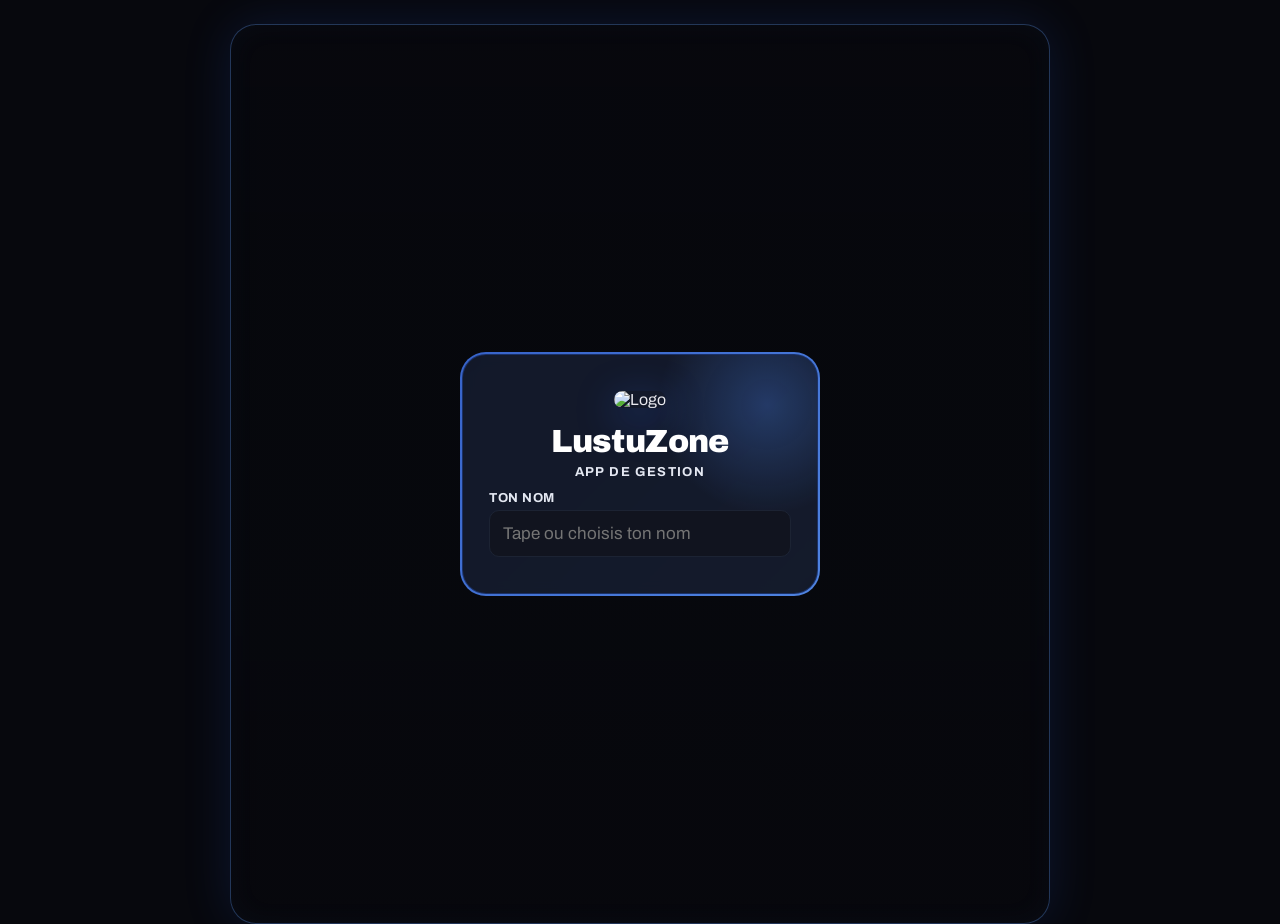
==== index.html @ 45de11eb "Add files via upload" ====
<!DOCTYPE html>
<html lang="fr">
<head>
<meta charset="UTF-8" />
<meta name="viewport" content="width=device-width, initial-scale=1.0, maximum-scale=1.0, user-scalable=no" />
<meta name="theme-color" content="#0c0e16" />
<meta name="apple-mobile-web-app-capable" content="yes" />
<meta name="apple-mobile-web-app-status-bar-style" content="black-translucent" />
<meta name="apple-mobile-web-app-title" content="LustuZone" />
<link rel="manifest" href="manifest.json" />
<link rel="apple-touch-icon" href="icon-192.png" />
<title>LustuZone</title>
<link rel="preconnect" href="https://fonts.googleapis.com">
<link rel="preconnect" href="https://fonts.gstatic.com" crossorigin>
<link href="https://fonts.googleapis.com/css2?family=Archivo:wght@400;500;600;700;800;900&family=Space+Grotesk:wght@500;700&display=swap" rel="stylesheet">
<style>
  :root {
    --accent: #4275d4;
    --accent2: #5a8fe8;
    --gold: #e0a639;
    --grad: linear-gradient(135deg, #3763c9, #4f83e0);
    --glow: radial-gradient(circle, rgba(66,117,212,0.35), transparent 70%);
    --font-disp: 'Space Grotesk', 'Archivo', sans-serif;
  }
  * { box-sizing: border-box; -webkit-tap-highlight-color: transparent; }
  html, body { margin: 0; padding: 0; background: #07080d; overflow-x: hidden; }
  body {
    position: relative;
    font-family: 'Archivo', -apple-system, BlinkMacSystemFont, sans-serif;
    color: #e8e8ee;
    padding-bottom: calc(92px + env(safe-area-inset-bottom));
    min-height: 100vh;
  }
  #app {
    max-width: 100%;
    padding: 12px;
    background-image: linear-gradient(180deg, rgba(7,8,13,0.28), rgba(7,8,13,0.42)), url('bg-app.jpg');
    background-size: 100% auto;
    background-position: top center;
    background-repeat: repeat-y;
  }
  .header { display: flex; align-items: center; gap: 14px; margin: -12px -12px 16px; padding: calc(env(safe-area-inset-top) + 16px) 18px 20px; background: var(--grad); border-radius: 20px 20px 22px 22px; position: relative; }
  .header img { height: 56px; width: 56px; border-radius: 15px; box-shadow: 0 4px 14px rgba(0,0,0,0.3); position: relative; z-index: 2; }
  .header .title { font-family: var(--font-disp); font-size: 24px; font-weight: 700; color: #fff; letter-spacing: 0.2px; line-height: 1; position: relative; z-index: 2; }
  .header .subtitle { font-size: 11px; color: rgba(255,255,255,0.85); text-transform: uppercase; letter-spacing: 1.3px; font-weight: 700; margin-top: 4px; position: relative; z-index: 2; }
  .header.home-header img { height: 60px; width: 60px; border-radius: 16px; }
  .header.home-header .title { font-size: 26px; }
  .header.home-header .subtitle { font-size: 11.5px; }
  .header .spacer { flex: 1; }
  .logout-link { font-size: 11px; color: #e4e8f2; text-decoration: underline; cursor: pointer; }
  .badge { font-size: 9px; padding: 2px 8px; border-radius: 8px; background: #1a1f30; color: var(--accent); border: 1px solid #243049; font-weight: 700; text-transform: uppercase; letter-spacing: 0.4px; }

  .avatar-wrap { position: relative; }
  .avatar-btn { width: 54px; height: 54px; border-radius: 15px; background: rgba(255,255,255,0.16); border: 2px solid rgba(255,255,255,0.5); color: #fff; display: flex; align-items: center; justify-content: center; font-weight: 700; font-size: 17px; font-family: var(--font-disp); cursor: pointer; transition: transform 0.12s; flex-shrink: 0; position: relative; z-index: 2; }
  .avatar-btn:active, .avatar-btn.tap-active { transform: scale(0.92); }
  .avatar-menu { position: absolute; top: 60px; right: 0; background: #11141f; border: 1px solid rgba(47,107,255,0.28); border-radius: 14px; padding: 10px; min-width: 200px; z-index: 60; box-shadow: 0 10px 30px rgba(0,0,0,0.5); }
  .avatar-menu-name { font-size: 15px; font-weight: 800; color: #fff; padding: 4px 6px 2px; }
  .avatar-menu-role { margin: 0 6px 8px; }
  .avatar-menu-item { padding: 13px 8px; font-size: 15px; font-weight: 700; color: #e4e8f2; cursor: pointer; border-top: 1px solid #1a2030; transition: background 0.12s; border-radius: 8px; }
  .avatar-menu-item:hover, .avatar-menu-item.tap-active { background: #1a1f30; }
  .avatar-menu-item.disabled { color: #e4e8f2; cursor: default; }
  .avatar-menu-item.disabled:hover, .avatar-menu-item.disabled.tap-active { background: transparent; }
  .avatar-menu-item.danger { color: #ff5a5a; }

  .bottom-nav { position: fixed; bottom: 10px; left: 10px; right: 10px; background: #11141f; border: 1px solid #1c2333; border-radius: 22px; display: flex; padding: 10px 6px calc(10px + env(safe-area-inset-bottom)); z-index: 50; box-shadow: 0 8px 30px rgba(0,0,0,0.45); }
  .bottom-nav button, .bottom-nav .bn-select-wrap { flex: 1; min-width: 0; }
  .bottom-nav button { display: flex; flex-direction: column; align-items: center; gap: 4px; background: none; border: none; color: #e4e8f2; font-family: 'Archivo', sans-serif; font-weight: 700; font-size: 10.5px; text-transform: uppercase; letter-spacing: 0.3px; padding: 6px 2px; cursor: pointer; transition: transform 0.12s, color 0.15s; }
  .bottom-nav button:active, .bottom-nav button.tap-active { transform: scale(0.9); }
  .bottom-nav button.active { color: var(--accent); }
  .bottom-nav button.active svg { filter: drop-shadow(0 0 6px rgba(47,107,255,0.6)); }
  .bottom-nav svg { width: 24px; height: 24px; }
  .bn-select-wrap { position: relative; display: flex; flex-direction: column; align-items: center; }
  .bn-select-wrap svg { width: 24px; height: 24px; color: #e4e8f2; margin-bottom: 4px; pointer-events: none; }
  .bn-select-wrap.active svg { color: var(--accent); filter: drop-shadow(0 0 6px rgba(47,107,255,0.6)); }
  .bn-select-trigger { display: flex; flex-direction: column; align-items: center; background: none; border: none; padding: 0; cursor: pointer; font-family: 'Archivo', sans-serif; width: 100%; }
  .bn-select-label { font-family: 'Archivo', sans-serif; font-weight: 700; font-size: 10.5px; text-transform: uppercase; letter-spacing: 0.3px; color: #e4e8f2; pointer-events: none; }
  .bn-select-wrap.active .bn-select-label { color: var(--accent); }
  .bn-extra-menu { position: absolute; bottom: 100%; right: -8px; margin-bottom: 12px; background: #11141f; border: 1px solid rgba(47,107,255,0.28); border-radius: 14px; padding: 10px; min-width: 170px; z-index: 60; box-shadow: 0 10px 30px rgba(0,0,0,0.5); }
  .avatar-menu-item.active { color: var(--accent2); }

  select, input, textarea { font-size: 15px; padding: 10px; border-radius: 10px; border: 1px solid #1c2333; background: #11141f; color: #e8e8ee; width: 100%; font-family: 'Archivo', sans-serif; color-scheme: dark; }
  textarea { resize: vertical; }
  select:focus, input:focus { outline: 2px solid var(--accent); outline-offset: 1px; }
  input[type="date"], input[type="time"] { padding: 9px 10px; height: 44px; }
  table { border-collapse: collapse; width: 100%; font-size: 11px; }
  th, td { border: 1px solid #1c2333; padding: 5px 4px; text-align: center; white-space: nowrap; color: #e4e8f2; }
  th { background: #151827; color: #fff; position: sticky; top: 0; z-index: 5; font-weight: 700; text-transform: uppercase; letter-spacing: 0.3px; font-size: 10px; }
  td.action-name, th.action-name { text-align: left; min-width: 150px; font-weight: 600; background: #11141f; color: #e8e8ee; }
  tr.total-row td { font-weight: 800; background: #1a1710; color: #ffd23f; }
  .cell-euro { font-size: 9px; color: #ff7849; margin-top: 1px; font-weight: 600; }
  .table-wrap { overflow-x: auto; max-height: 70vh; -webkit-overflow-scrolling: touch; border-radius: 14px; border: 1px solid rgba(47,107,255,0.28); }

  .card { background: #11141f; border: 1px solid rgba(47,107,255,0.28); border-radius: 16px; padding: 16px; margin-bottom: 12px; position: relative; overflow: hidden; }
  .big-number { font-size: 32px; font-weight: 700; font-family: var(--font-disp); color: var(--accent); letter-spacing: 0; }
  .big-number.green { color: #33d17a; }
  .big-number.red { color: #ff5a5a; }
  .muted { color: #e4e8f2; font-size: 12px; font-weight: 500; }
  .row-flex { display: flex; gap: 10px; flex-wrap: wrap; margin-bottom: 10px; }
  .pill { display: inline-block; padding: 6px 12px; border-radius: 20px; background: #1a1f30; color: #ff8a5c; font-size: 11px; margin: 3px; border: 1px solid #2a2340; font-weight: 600; }

  .btn { padding: 12px 14px; border-radius: 12px; border: none; background: var(--grad); color: #fff; cursor: pointer; font-size: 13px; font-weight: 800; width: 100%; font-family: 'Archivo', sans-serif; text-transform: uppercase; letter-spacing: 0.3px; transition: transform 0.12s, filter 0.15s; }
  .btn:active, .btn.tap-active { transform: scale(0.96); filter: brightness(0.92); }
  .btn.secondary { background: #1a1f30; color: #e4e8f2; border: 1px solid #243049; }

  .status-bar { font-size: 10px; padding: 8px 10px; border-radius: 10px; margin-bottom: 10px; text-align: center; font-weight: 700; text-transform: uppercase; letter-spacing: 0.4px; }
  .status-online { background: rgba(51,209,122,0.1); color: #33d17a; border: 1px solid rgba(51,209,122,0.25); }
  .status-offline { background: rgba(255,90,90,0.1); color: #ff5a5a; border: 1px solid rgba(255,90,90,0.25); }

  .entry-row { display: flex; align-items: center; gap: 10px; padding: 12px 0; border-bottom: 1px solid #1a2030; }
  .entry-row:last-child { border-bottom: none; }
  .entry-name { flex: 1; font-size: 13px; color: #e8e8ee; font-weight: 600; }
  .entry-value { font-size: 11px; color: #e4e8f2; margin-top: 2px; }
  .entry-select { width: 76px; flex-shrink: 0; }

  .cn-hero { text-align: center; background: linear-gradient(160deg, rgba(47,107,255,0.16), rgba(90,143,232,0.06)); border: 1px solid rgba(47,107,255,0.4); border-radius: 20px; padding: 22px 16px; margin-bottom: 14px; box-shadow: 0 0 30px rgba(47,107,255,0.12), inset 0 0 24px rgba(90,143,232,0.05); }
  .cn-hero-label { font-size: 12px; color: #e4e8f2; font-weight: 800; text-transform: uppercase; letter-spacing: 1.2px; margin-bottom: 6px; }
  .cn-hero-value { font-size: 44px; font-weight: 700; font-family: var(--font-disp); color: #fff; letter-spacing: 0; text-shadow: 0 0 24px rgba(90,143,232,0.45); }
  .cn-hero-sub { font-size: 10.5px; color: #e4e8f2; font-weight: 700; margin-top: 4px; }
  .cn-add-btn { margin-bottom: 14px; }
  .cn-card { padding: 15px 16px; }
  .cn-row { display: flex; align-items: flex-start; gap: 12px; }
  .cn-avatar { width: 42px; height: 42px; border-radius: 12px; background: var(--grad); color: #fff; display: flex; align-items: center; justify-content: center; font-weight: 800; font-size: 13px; flex-shrink: 0; margin-top: 1px; }
  .cn-info { flex: 1; min-width: 0; }
  .cn-name-row { display: flex; align-items: center; justify-content: space-between; gap: 8px; }
  .cn-name { font-size: 14px; font-weight: 700; color: #fff; }
  .cn-amount { font-size: 15px; font-weight: 700; font-family: var(--font-disp); color: #ff7849; flex-shrink: 0; }
  .cn-actions { font-size: 11px; color: #e4e8f2; margin-top: 3px; font-weight: 600; line-height: 1.6; }
  .cn-actions.muted { color: #4a5670; font-style: italic; }
  .cn-bubbles { display: flex; flex-wrap: wrap; gap: 6px; margin-top: 7px; }
  .cn-bubble { display: inline-flex; align-items: center; gap: 5px; background: #1a1f30; border: 1px solid #243049; color: #e4e8f2; font-size: 10.5px; font-weight: 700; padding: 5px 10px; border-radius: 20px; white-space: nowrap; }
  .cn-bubble-val { color: #ff8a5c; font-weight: 800; }
  .cn-bubble-more { color: var(--accent2); border-color: rgba(90,143,232,0.35); background: rgba(90,143,232,0.08); cursor: pointer; }
  .cn-toggle-detail { text-align: center; font-size: 11px; color: var(--accent2); font-weight: 700; text-transform: uppercase; letter-spacing: 0.4px; padding: 12px 0 4px; cursor: pointer; text-decoration: underline; }
  .add-btn-primary { margin-bottom: 14px; }
  .qty-stepper { display: flex; align-items: center; justify-content: center; gap: 18px; padding: 6px 0 2px; }
  .qty-btn { width: 44px; height: 44px; border-radius: 12px; border: 1px solid #1c2333; background: #11141f; color: #fff; font-size: 20px; font-weight: 800; cursor: pointer; font-family: 'Archivo', sans-serif; transition: transform 0.12s, background 0.15s; flex-shrink: 0; }
  .qty-btn:active, .qty-btn.tap-active { transform: scale(0.92); background: var(--grad); }
  .qty-value { min-width: 48px; text-align: center; font-size: 24px; font-weight: 900; color: #fff; }

  .presence-row { display: flex; align-items: center; justify-content: space-between; padding: 11px 0; border-bottom: 1px solid #1a2030; }
  .presence-row:last-child { border-bottom: none; }
  .toggle-group { display: flex; gap: 6px; }
  .toggle-btn { padding: 9px 15px; border-radius: 10px; border: 1px solid #1c2333; background: #11141f; color: #e4e8f2; font-size: 12px; font-weight: 700; cursor: pointer; font-family: 'Archivo', sans-serif; transition: transform 0.12s, background 0.15s; }
  .toggle-btn:active, .toggle-btn.tap-active { transform: scale(0.94); }
  .toggle-btn.present { background: #1a7a3f; color: #fff; border-color: #1a7a3f; }
  .toggle-btn.absent { background: #b33; color: #fff; border-color: #b33; }

  .login-wrap {
    display: flex;
    align-items: center;
    justify-content: center;
    min-height: 85vh;
    padding: 16px;
    background-image: linear-gradient(180deg, rgba(7,8,13,0.28), rgba(7,8,13,0.42)), url('bg-app.jpg');
    background-size: cover;
    background-position: center top;
    background-repeat: no-repeat;
  }
  .login-card-outer { border-radius: 26px; padding: 2px; background: var(--grad); width: 100%; }
  @media (min-width: 700px) {
    .login-card-outer { max-width: 360px; }
  }
  .login-card { background: #11141fee; backdrop-filter: blur(6px); border: 1px solid rgba(47,107,255,0.28); border-radius: 24px; padding: 36px 26px; text-align: center; position: relative; overflow: hidden; }
  .login-suggestions { display: none; position: absolute; top: 100%; left: 0; right: 0; margin-top: 4px; background: #181d2e; border: 1px solid rgba(47,107,255,0.35); border-radius: 12px; max-height: 220px; overflow-y: auto; z-index: 50; text-align: left; box-shadow: 0 8px 20px rgba(0,0,0,0.4); }
  .login-suggestion-item { padding: 11px 14px; font-size: 13px; font-weight: 600; color: #e8e8ee; border-bottom: 1px solid rgba(255,255,255,0.06); }
  .login-suggestion-item:last-child { border-bottom: none; }
  .ptr-indicator { position: fixed; top: 6px; left: 50%; transform: translateX(-50%) translateY(0px); z-index: 999; opacity: 0; pointer-events: none; transition: opacity 0.15s linear; }
  .ptr-spinner { width: 30px; height: 30px; border-radius: 50%; border: 3px solid rgba(90,143,232,0.25); border-top-color: #5a8fe8; background: rgba(17,20,31,0.85); box-shadow: 0 4px 12px rgba(0,0,0,0.4); }
  .ptr-indicator.ptr-spinning .ptr-spinner { animation: ptrspin 0.7s linear infinite; }
  @keyframes ptrspin { to { transform: rotate(360deg); } }
  .login-suggestion-item:active { background: rgba(47,107,255,0.18); }
  .login-card .login-glow { position: absolute; top: -60px; right: -60px; width: 220px; height: 220px; background: var(--glow); }
  .login-card img { height: 168px; margin-bottom: 16px; border-radius: 30px; position: relative; box-shadow: 0 10px 40px rgba(47,107,255,0.35); }
  .login-card .login-title { font-size: 32px; font-weight: 900; color: #fff; letter-spacing: -0.6px; margin-bottom: 6px; position: relative; }
  .login-card .login-subtitle { font-size: 13px; color: #e4e8f2; text-transform: uppercase; letter-spacing: 1.4px; font-weight: 700; margin-bottom: 10px; position: relative; }
  .login-error { color: #ff5a5a; font-size: 13px; margin-top: 10px; font-weight: 600; }
  .login-card .field-label { font-size: 13px; }
  .login-card select, .login-card input { font-size: 17px; padding: 13px; }
  .field-label { display: block; text-align: left; margin: 12px 0 5px; font-size: 11px; color: #e4e8f2; text-transform: uppercase; letter-spacing: 0.5px; font-weight: 700; }
  .paiement-row { display: flex; justify-content: space-between; align-items: center; padding: 9px 0; border-bottom: 1px solid #1a2030; font-size: 12px; color: #e4e8f2; }
  .paypal-pay-btn { background: #ffc439; color: #003087; font-weight: 900; font-size: 10px; padding: 6px 11px; border-radius: 8px; text-transform: uppercase; letter-spacing: 0.3px; }
  .paypal-pay-btn:active { opacity: 0.8; }

  .section-h { font-size: 12px; font-weight: 700; font-family: var(--font-disp); color: #fff; margin: 6px 2px 10px; text-transform: uppercase; letter-spacing: 1px; display: flex; align-items: center; gap: 8px; }
  .section-h::before { content: ""; width: 15px; height: 8px; border-bottom: 2px solid var(--gold); border-radius: 0 0 60% 60%; flex-shrink: 0; }

  #app { border: 1px solid rgba(90,143,232,0.28); border-radius: 20px; animation: appShimmer 3.2s ease-in-out infinite; }

  body.login-mode { padding-bottom: 0; }
  body.login-mode #app { min-height: 100vh; display: flex; flex-direction: column; }
  body.login-mode .login-wrap { flex: 1; min-height: 0; }

  @keyframes appShimmer {
    0%, 100% { border-color: rgba(90,143,232,0.16); box-shadow: 0 0 14px rgba(90,143,232,0.08); }
    50% { border-color: rgba(90,143,232,0.42); box-shadow: 0 0 22px rgba(90,143,232,0.2); }
  }

  @media (min-width: 700px) {
    body { padding-bottom: calc(100px + env(safe-area-inset-bottom)); }
    #app { max-width: 820px; margin: 24px auto 0; padding: 26px; border-radius: 26px; animation: none; border: 1px solid rgba(90,143,232,0.35); box-shadow: 0 0 50px rgba(47,107,255,0.14), inset 0 0 30px rgba(90,143,232,0.04); }
    .bottom-nav { left: 50%; right: auto; transform: translateX(-50%); width: min(820px, calc(100% - 24px)); }
    .card, .add-form { padding: 20px; }
    .header { margin: -26px -26px 20px; border-radius: 26px 26px 22px 22px; }
    .header img { height: 60px; width: 60px; }
    .header .title { font-size: 26px; }
    .header .subtitle { font-size: 12.5px; }
    .big-number { font-size: 36px; }
    .nc-title { font-size: 21px; }
    .nc-meta { font-size: 12px; }
    .ev-card { padding: 16px; }
    .ev-day { font-size: 25px; }
    .ev-month { font-size: 11px; }
    .ev-title { font-size: 14px; }
    .ev-title-big { font-size: 17px; font-weight: 800; }
    .ev-type-big { font-size: 12.5px; padding: 9px 18px; border-radius: 14px; }
    .ev-date-full { font-size: 13px; }
    .ev-meta { font-size: 12px; }
    .entry-name { font-size: 14px; }
    .bottom-nav button { font-size: 11.5px; }
    .bottom-nav svg, .bn-select-wrap svg { width: 26px; height: 26px; }
  }

  .ev-card { display: flex; gap: 12px; background: #11141f; border: 1px solid rgba(47,107,255,0.28); border-radius: 14px; padding: 13px; margin-bottom: 9px; align-items: center; position: relative; overflow: hidden; }
  .ev-card.ev-outcome-win { background: linear-gradient(160deg, rgba(51,209,122,0.20), rgba(17,20,31,0.4)); border-color: rgba(51,209,122,0.45); animation: victoryGlow 2.4s ease-in-out infinite; }
  .ev-card.ev-outcome-loss { background: linear-gradient(160deg, rgba(255,107,107,0.16), rgba(17,20,31,0.4)); border-color: rgba(255,107,107,0.4); }
  .news-card { background: #11141f; border: 1px solid rgba(47,107,255,0.28); border-radius: 14px; padding: 14px; margin-bottom: 10px; }
  .news-title { font-size: 14px; font-weight: 700; color: #fff; margin: 8px 0 4px; }
  .news-body { font-size: 12px; color: #b9c4dd; line-height: 1.5; white-space: pre-wrap; }

  .breadcrumb { display: flex; align-items: center; gap: 6px; font-size: 11.5px; color: #e4e8f2; font-weight: 700; margin-bottom: 14px; flex-wrap: wrap; }
  .breadcrumb .crumb { cursor: pointer; }
  .breadcrumb .crumb.active { color: var(--accent2); cursor: default; }
  .breadcrumb .sep { color: #3a4666; }
  .folder-grid { display: grid; grid-template-columns: 1fr 1fr; gap: 9px; margin-bottom: 14px; }
  .folder-card { background: #11141fee; border: 1px solid rgba(47,107,255,0.28); border-radius: 14px; padding: 12px; display: flex; flex-direction: column; gap: 8px; cursor: pointer; position: relative; }
  .folder-icon { width: 36px; height: 36px; border-radius: 10px; background: rgba(47,107,255,0.18); display: flex; align-items: center; justify-content: center; }
  .folder-icon svg { width: 19px; height: 19px; color: var(--accent2); }
  .folder-name { font-size: 12px; font-weight: 700; color: #fff; word-break: break-word; }
  .folder-del { position: absolute; top: 8px; right: 8px; }
  .file-row { display: flex; align-items: center; gap: 11px; background: #11141fee; border: 1px solid rgba(47,107,255,0.22); border-radius: 13px; padding: 11px; margin-bottom: 8px; }
  .file-icon { width: 36px; height: 36px; border-radius: 10px; display: flex; align-items: center; justify-content: center; flex-shrink: 0; }
  .file-icon svg { width: 18px; height: 18px; }
  .file-icon.video { background: rgba(255,90,90,0.18); color: #ff6b6b; }
  .file-icon.image { background: rgba(90,143,232,0.18); color: #5a8fe8; }
  .file-icon.docx { background: rgba(47,107,255,0.18); color: #5b8bff; }
  .file-icon.pptx { background: rgba(255,140,60,0.18); color: #ff8c3c; }
  .file-icon.xlsx { background: rgba(51,209,122,0.18); color: #33d17a; }
  .file-icon.pdf { background: rgba(255,90,90,0.18); color: #ff6161; }
  .file-icon.file { background: rgba(154,166,196,0.18); color: #9aa6c4; }
  .file-icon.link { background: rgba(154,166,196,0.18); color: #9aa6c4; }
  .file-info { flex: 1; min-width: 0; cursor: pointer; }
  .file-title { font-size: 12.5px; font-weight: 700; color: #fff; margin-bottom: 2px; white-space: nowrap; overflow: hidden; text-overflow: ellipsis; }
  .file-meta { font-size: 9.5px; color: #e4e8f2; font-weight: 600; }
  .file-badge { font-size: 8.5px; font-weight: 800; text-transform: uppercase; padding: 4px 8px; border-radius: 6px; background: #1a1f30; color: #e4e8f2; flex-shrink: 0; }
  .file-badge.inline { background: rgba(51,209,122,0.15); color: #33d17a; }
  .salaries-type-row { display: flex; gap: 6px; margin-bottom: 12px; }
  .salaries-type-btn { flex: 1; text-align: center; padding: 9px 6px; border-radius: 10px; border: 1px solid #232a3f; background: #11141f; color: #e4e8f2; font-size: 11px; font-weight: 800; text-transform: uppercase; cursor: pointer; font-family: inherit; }
  .salaries-type-btn.active { background: var(--grad); color: #fff; border-color: transparent; }
  .modal-overlay { position: fixed; inset: 0; background: #05060af5; display: flex; flex-direction: column; padding: 16px; z-index: 90; }
  .modal-header { display: flex; align-items: center; gap: 10px; margin-bottom: 12px; }
  .modal-close { width: 32px; height: 32px; border-radius: 9px; background: #1a1f30; display: flex; align-items: center; justify-content: center; color: #e4e8f2; font-size: 16px; flex-shrink: 0; cursor: pointer; }
  .modal-title { font-size: 14px; font-weight: 800; color: #fff; flex: 1; min-width: 0; overflow: hidden; text-overflow: ellipsis; white-space: nowrap; }
  .modal-preview { flex: 1; background: #000; border-radius: 14px; overflow: hidden; }
  .modal-preview iframe { width: 100%; height: 100%; border: none; }
  .ev-date { text-align: center; flex-shrink: 0; width: 46px; }
  .ev-day { font-size: 22px; font-weight: 900; color: #fff; line-height: 1; }
  .ev-month { font-size: 10px; color: var(--accent); text-transform: uppercase; font-weight: 700; margin-top: 3px; }
  .ev-divider { width: 1px; align-self: stretch; background: #1c2333; }
  .ev-info { flex: 1; min-width: 0; }
  .ev-type { font-size: 9px; font-weight: 800; text-transform: uppercase; letter-spacing: 0.5px; padding: 2px 7px; border-radius: 12px; display: inline-block; margin-bottom: 5px; }
  .ev-type.match { background: rgba(47,107,255,0.15); color: var(--accent); }
  .ev-type.entrainement { background: rgba(120,200,80,0.15); color: #78c850; }
  .ev-type.repas { background: rgba(255,180,60,0.15); color: #ffb43c; }
  .ev-type.soiree { background: rgba(186,120,255,0.15); color: #c084fc; }
  .ev-type.benevole { background: rgba(255,120,73,0.15); color: #ff7849; }
  .ev-type.autre { background: rgba(154,166,196,0.15); color: #9aa6c4; }
  .ev-title { font-size: 13px; font-weight: 700; color: #fff; margin-bottom: 3px; }
  .ev-header-row { display: flex; align-items: center; justify-content: space-between; gap: 8px; margin-bottom: 4px; flex-wrap: wrap; }
  .ev-title-big { font-size: 14px; font-weight: 700; color: #fff; letter-spacing: -0.1px; flex: 1; min-width: 0; overflow-wrap: break-word; word-break: break-word; }
  .ev-type-big { font-size: 9.5px; font-weight: 800; text-transform: uppercase; letter-spacing: 0.4px; padding: 3px 9px; border-radius: 12px; flex-shrink: 0; white-space: nowrap; }
  .ev-type-big.match { background: rgba(47,107,255,0.18); color: var(--accent); }
  .ev-type-big.entrainement { background: rgba(120,200,80,0.18); color: #78c850; }
  .ev-type-big.repas { background: rgba(255,180,60,0.18); color: #ffb43c; }
  .ev-type-big.soiree { background: rgba(186,120,255,0.18); color: #c084fc; }
  .ev-type-big.benevole { background: rgba(255,120,73,0.18); color: #ff7849; }
  .ev-type-big.autre { background: rgba(154,166,196,0.18); color: #9aa6c4; }
  .ev-date-full { font-size: 12px; color: #d7dcec; font-weight: 700; margin-bottom: 3px; text-transform: capitalize; }
  .ev-meta { font-size: 11px; color: #e4e8f2; }
  .justif-wrap { margin-top: 2px; }
  .justif-input { font-size: 13px; padding: 9px 10px; border-color: rgba(255,90,90,0.35); background: #150e10; margin-bottom: 8px; }
  .justif-input:focus { outline-color: #ff5a5a; }
  .justif-validate-btn { font-size: 11px; padding: 9px; }
  .justif-saved { display: flex; align-items: center; justify-content: space-between; gap: 10px; background: rgba(255,90,90,0.08); border: 1px solid rgba(255,90,90,0.25); border-radius: 10px; padding: 9px 10px; }
  .justif-saved span { font-size: 12px; color: #ff9c8a; font-weight: 600; flex: 1; min-width: 0; }
  .justif-edit-btn { flex-shrink: 0; background: #1a1f30; border: 1px solid #2a2340; color: #e4e8f2; font-size: 10.5px; font-weight: 700; text-transform: uppercase; letter-spacing: 0.3px; padding: 6px 10px; border-radius: 8px; cursor: pointer; font-family: 'Archivo', sans-serif; }
  .cn-modifier-btn { display: inline-block; margin-top: 9px; }
  .cn-edit-picker { margin-top: 10px; padding-top: 10px; border-top: 1px dashed #232a3f; }
  .cn-edit-pick-row { display: flex; justify-content: space-between; align-items: center; padding: 8px 10px; margin-bottom: 6px; background: #0d1018; border: 1px solid #232a3f; border-radius: 9px; font-size: 11.5px; color: #e8e8ee; font-weight: 600; cursor: pointer; }
  .cn-edit-cancel { text-align: center; font-size: 10.5px; color: #e4e8f2; font-weight: 700; text-transform: uppercase; padding: 6px 0 2px; cursor: pointer; }
  .justif-note { margin-top: 6px; font-size: 11px; color: #ff9c8a; background: rgba(255,90,90,0.08); border: 1px solid rgba(255,90,90,0.25); border-radius: 9px; padding: 7px 10px; }
  .justif-note b { color: #ff5a5a; font-weight: 800; }
  .ev-actions { display: flex; gap: 10px; flex-shrink: 0; align-items: center; }
  .ev-edit, .ev-del { cursor: pointer; width: 30px; height: 30px; border-radius: 9px; display: flex; align-items: center; justify-content: center; background: #1a1f30; transition: transform 0.12s, background 0.15s; }
  .ev-edit:active, .ev-del:active, .ev-edit.tap-active, .ev-del.tap-active { transform: scale(0.9); }
  .ev-edit svg { width: 15px; height: 15px; color: #e4e8f2; }
  .ev-del svg { width: 15px; height: 15px; color: #ff5a5a; }
  .ev-del:hover, .ev-del:active { background: rgba(255,90,90,0.15); }
  .ev-edit:hover, .ev-edit:active { background: rgba(47,107,255,0.15); }

  .next-card { border-radius: 18px; padding: 2px; background: var(--grad); margin-bottom: 14px; }
  .nc-inner { background: #11141f; border-radius: 16px; padding: 16px; position: relative; overflow: hidden; }
  .nc-glow { position: absolute; right: -40px; top: -40px; width: 130px; height: 130px; background: var(--glow); }
  .nc-countdown { display: inline-block; background: var(--accent); color: #fff; font-size: 10px; font-weight: 800; padding: 4px 10px; border-radius: 20px; margin-bottom: 10px; text-transform: uppercase; }
  .nc-title { font-size: 19px; font-weight: 700; font-family: var(--font-disp); color: #fff; margin-bottom: 4px; letter-spacing: 0; }
  .nc-meta { font-size: 11px; color: #e4e8f2; margin-bottom: 14px; font-weight: 500; }
  .nc-actions { display: flex; gap: 8px; position: relative; }
  .nc-actions .btn { flex: 1; }

  .add-form { background: #0d1018; border: 1px dashed #243049; border-radius: 14px; padding: 12px; margin-bottom: 12px; animation: qaFadeIn 0.18s ease-out; }
  .scorenco-widget-todo { border: 1px dashed #3a4666; background: #0d1018ee; }
  .scorenco-widget-todo code { background: #1a1f30; padding: 1px 5px; border-radius: 5px; font-size: 10px; }
  .ldsdr { display: inline-block; width: 60px; height: 60px; }
  .ldsdr:after { content: " "; display: block; width: 48px; height: 48px; margin: 6px; border-radius: 50%; border: 5px solid #1E457B; border-color: #1E457B transparent; animation: ldsdr 1.2s linear infinite; }
  @keyframes ldsdr { 0% { transform: rotate(0deg); } 100% { transform: rotate(360deg); } }
  .matchcard-wrap { position: relative; overflow: hidden; }
  .matchcard-carousel-wrap { position: relative; margin: 0 -2px; }
  .osteo-tabs { display: flex; gap: 6px; margin-bottom: 12px; }
  .osteo-tab { flex: 1; text-align: center; padding: 9px; border-radius: 9px; font-size: 10.5px; font-weight: 800; text-transform: uppercase; background: #1a1f30; color: #e4e8f2; }
  .osteo-tab.active { background: rgba(47,107,255,0.2); color: #7fa8ff; }
  .osteo-carousel { display: flex; gap: 10px; overflow-x: auto; padding: 2px 2px 6px; margin: 0 -2px; scrollbar-width: none; }
  .osteo-carousel::-webkit-scrollbar { display: none; }
  .osteo-slot-card { flex: 0 0 160px; background: #11141f; border: 1px solid rgba(47,107,255,0.28); border-radius: 14px; padding: 12px; }
  .osteo-tag { font-size: 8.5px; font-weight: 800; text-transform: uppercase; padding: 3px 8px; border-radius: 6px; background: rgba(90,143,232,0.15); color: #5a8fe8; display: inline-block; margin-bottom: 8px; }
  .osteo-tag.taken { background: rgba(255,107,107,0.15); color: #ff6b6b; }
  .osteo-tag.done { background: rgba(154,166,196,0.15); color: #9aa6c4; }
  .osteo-slot-date2 { font-size: 12.5px; font-weight: 800; color: #fff; margin-bottom: 3px; }
  .osteo-slot-meta2 { font-size: 9.5px; color: #e4e8f2; font-weight: 700; margin-bottom: 8px; line-height: 1.4; }
  .osteo-mini-btn { display: block; width: 100%; text-align: center; background: var(--grad); color: #fff; font-weight: 800; font-size: 10px; text-transform: uppercase; border-radius: 8px; padding: 8px; }
  .osteo-mini-btn.cancel { background: rgba(255,107,107,0.15); color: #ff6b6b; }
  .osteo-card { background: #11141f; border: 1px solid rgba(47,107,255,0.28); border-radius: 14px; padding: 13px; margin-bottom: 10px; }
  .osteo-manage-row { display: flex; justify-content: space-between; align-items: center; padding: 8px 0; border-bottom: 1px solid #1a2030; font-size: 12px; }
  .osteo-manage-row:last-child { border-bottom: none; }
  .matchcard-carousel { display: flex; gap: 10px; overflow-x: auto; scroll-snap-type: x mandatory; padding: 2px 26px 4px; scrollbar-width: none; }
  .matchcard-carousel::-webkit-scrollbar { display: none; }
  .matchcard-carousel .matchcard { flex: 0 0 62%; scroll-snap-align: start; margin-bottom: 0; min-height: 200px; padding: 16px 14px; display: flex; flex-direction: column; justify-content: space-between; }
  .mc2-card { flex: 0 0 62%; scroll-snap-align: start; background: #11141f; border: 1px solid #1c2130; border-radius: 14px; overflow: hidden; position: relative; color: #e8e8ee; padding-bottom: 2px; cursor: pointer; }
  .mc2-card.win { border-color: rgba(51,209,122,0.5); }
  .mc2-card.loss { border-color: rgba(255,107,107,0.4); }
  .mc2-datebar { background: #171b25; color: #e4e8f2; text-align: center; font-size: 10px; font-weight: 800; padding: 7px; text-transform: uppercase; letter-spacing: 0.6px; }
  .mc2-datebar.win { color: #33d17a; }
  .mc2-datebar.loss { color: #ff6b6b; }
  .mc2-datebar.draw { color: #e4e8f2; }
  .mc2-datebar.upcoming { color: #5a8fe8; }
  .mc2-teams { display: flex; align-items: center; justify-content: center; gap: 12px; padding: 16px 8px; }
  .mc2-badge { width: 38px; height: 38px; border-radius: 10px; background: #1a1f30; border: 1.5px solid #2a3350; display: flex; align-items: center; justify-content: center; font-size: 10.5px; font-weight: 800; color: #e4e8f2; flex-shrink: 0; }
  .mc2-badge.us { background: var(--grad); border-color: transparent; color: #fff; }
  .mc2-vs { font-size: 12px; font-weight: 800; color: #e4e8f2; }
  .mc2-card.win .mc2-datebar, .mc2-card.win .mc2-score { text-shadow: 0 0 16px rgba(51,209,122,0.4); }
  .mc2-score { font-size: 18px; font-weight: 700; font-family: var(--font-disp); color: #fff; letter-spacing: 0; white-space: nowrap; }
  .mc2-score.win { color: #33d17a; }
  .mc2-dash { color: #e4e8f2; margin: 0 2px; }
  .mc2-time { text-align: center; font-size: 10.5px; font-weight: 800; color: #e4e8f2; padding-bottom: 12px; text-transform: uppercase; letter-spacing: 0.3px; }
  .mc2-photo-btn { position: absolute; top: 8px; right: 8px; width: 24px; height: 24px; border-radius: 7px; background: rgba(11,13,20,0.85); border: 1px solid #2a3350; font-size: 11px; display: flex; align-items: center; justify-content: center; }
  .carousel-dots { display: flex; justify-content: center; gap: 5px; margin-top: 8px; }
  .carousel-dot { width: 5px; height: 5px; border-radius: 50%; background: #2a3040; }
  .carousel-dot.active { background: var(--blue); width: 14px; border-radius: 3px; }
  .carousel-arrow { position: absolute; top: 50%; transform: translateY(-50%); width: 28px; height: 28px; border-radius: 50%; background: rgba(17,20,31,0.92); border: 1px solid rgba(90,143,232,0.4); color: #5a8fe8; font-size: 16px; font-weight: 900; display: flex; align-items: center; justify-content: center; z-index: 5; box-shadow: 0 4px 10px rgba(0,0,0,0.4); line-height: 1; padding-bottom: 2px; }
  .carousel-arrow.left { left: -2px; }
  .carousel-arrow.right { right: -2px; }
  .carousel-arrow:active { background: rgba(90,143,232,0.2); }
  .matchcard { border-radius: 14px; padding: 11px 13px; margin-bottom: 8px; border: 1px solid rgba(255,255,255,0.08); background: #11141f; position: relative; overflow: hidden; }
  .matchcard:last-child { margin-bottom: 0; }
  .matchcard.result.win { background: linear-gradient(160deg, rgba(51,209,122,0.20), rgba(17,20,31,0.4)); border-color: rgba(51,209,122,0.45); animation: victoryGlow 2.4s ease-in-out infinite; }
  .matchcard.result.loss { background: linear-gradient(160deg, rgba(255,107,107,0.16), rgba(17,20,31,0.4)); border-color: rgba(255,107,107,0.4); }
  .matchcard.result.draw { background: linear-gradient(160deg, rgba(154,166,196,0.14), rgba(17,20,31,0.4)); border-color: rgba(154,166,196,0.3); }
  .matchcard.upcoming { background: linear-gradient(160deg, rgba(47,107,255,0.20), rgba(17,20,31,0.4)); border-color: rgba(90,143,232,0.45); }
  @keyframes victoryGlow {
    0%, 100% { box-shadow: 0 0 0px rgba(51,209,122,0); }
    50% { box-shadow: 0 0 16px rgba(51,209,122,0.35); }
  }
  .matchcard-top { display: flex; justify-content: space-between; align-items: center; margin-bottom: 8px; }
  .matchcard-date { font-size: 9.5px; font-weight: 800; color: #e4e8f2; text-transform: uppercase; letter-spacing: 0.5px; }
  .matchcard-venue { font-size: 9px; color: #e4e8f2; font-weight: 700; text-align: right; }
  .matchcard-scoreboard { display: flex; align-items: center; justify-content: space-between; gap: 6px; }
  .matchcard-side { flex: 1; min-width: 0; display: flex; flex-direction: row; align-items: center; justify-content: center; gap: 7px; }
  .matchcard-avatar { width: 32px; height: 32px; border-radius: 10px; display: flex; align-items: center; justify-content: center; font-size: 10.5px; font-weight: 900; color: #9aa6c4; background: #1a1f30; border: 1px solid rgba(255,255,255,0.08); flex-shrink: 0; }
  .matchcard-avatar.us { color: #fff; background: var(--grad); border-color: transparent; }
  .matchcard-name { font-size: 12px; font-weight: 700; color: #9aa6c4; text-align: left; max-width: 100%; overflow: hidden; text-overflow: ellipsis; white-space: nowrap; }
  .matchcard-name.us { color: #fff; font-weight: 900; }
  .matchcard-center { flex-shrink: 0; display: flex; align-items: center; justify-content: center; min-width: 56px; }
  .matchcard-bigscore { font-size: 22px; font-weight: 900; color: #fff; letter-spacing: -1px; white-space: nowrap; }
  .matchcard-bigscore.win { color: #33d17a; }
  .matchcard-bigscore.loss { color: #ff6b6b; }
  .matchcard-dash { color: rgba(255,255,255,0.35); margin: 0 2px; font-weight: 700; }
  .matchcard-vsbadge { width: 32px; height: 32px; border-radius: 50%; display: flex; align-items: center; justify-content: center; font-size: 9.5px; font-weight: 900; color: #e4e8f2; background: #1a1f30; border: 1px solid rgba(255,255,255,0.1); }
  .matchcard-vsbadge.upcoming { color: #5a8fe8; background: rgba(90,143,232,0.12); border-color: rgba(90,143,232,0.4); }
  .matchcard-badge { margin-top: 8px; font-size: 10px; font-weight: 800; text-transform: uppercase; letter-spacing: 0.4px; text-align: center; padding: 6px; border-radius: 8px; }
  .matchcard-badge.win { background: rgba(51,209,122,0.18); color: #33d17a; }
  .matchcard-badge.loss { background: rgba(255,107,107,0.15); color: #ff6b6b; }
  .matchcard-badge.pending { background: rgba(154,166,196,0.12); color: #9aa6c4; }
  .matchcard-badge.upcoming { background: rgba(90,143,232,0.15); color: #5a8fe8; }
  .matchcard-photo-btn { position: absolute; top: 10px; right: 10px; width: 28px; height: 28px; border-radius: 9px; background: rgba(0,0,0,0.35); border: 1px solid rgba(255,255,255,0.15); font-size: 13px; display: flex; align-items: center; justify-content: center; }
  .back-link { background: none; border: none; color: #7fa8ff; font-size: 11.5px; font-weight: 700; padding: 0; margin-bottom: 10px; display: inline-block; }
  .gallery-match-row { display: flex; align-items: center; gap: 10px; padding: 11px 10px; border-radius: 10px; }
  .gallery-match-row:active { background: rgba(255,255,255,0.06); }
  .photo-grid { display: grid; grid-template-columns: repeat(3, 1fr); gap: 6px; }
  .photo-grid-item { aspect-ratio: 1; border-radius: 10px; overflow: hidden; display: block; background: #11141f; }
  .photo-grid-item img { width: 100%; height: 100%; object-fit: cover; display: block; }
  .cp-match-card { background: #11141f; border: 1px solid #1c2130; border-radius: 14px; padding: 14px; margin-bottom: 10px; }
  .cp-match-head { display: flex; justify-content: space-between; align-items: flex-start; margin-bottom: 10px; gap: 8px; }
  .cp-match-title { font-size: 15px; font-weight: 700; font-family: var(--font-disp); color: #fff; }
  .cp-match-sub { font-size: 11px; color: #e4e8f2; font-weight: 700; text-transform: uppercase; }
  .cp-summary-badge { flex-shrink: 0; text-align: center; background: rgba(47,107,255,0.15); border: 1px solid rgba(47,107,255,0.35); border-radius: 10px; padding: 6px 10px; }
  .cp-summary-badge .num { font-size: 15px; font-weight: 900; color: #fff; line-height: 1.1; }
  .cp-summary-badge .lbl { font-size: 8px; font-weight: 800; text-transform: uppercase; color: #e4e8f2; letter-spacing: 0.3px; }
  .cp-cols { display: flex; gap: 8px; }
  .cp-col { flex: 1; background: #0d1018; border-radius: 10px; padding: 9px; min-width: 0; }
  .cp-col-h { font-size: 10.5px; font-weight: 800; text-transform: uppercase; letter-spacing: 0.4px; margin-bottom: 7px; }
  .cp-col-h.driver { color: #33d17a; }
  .cp-col-h.need { color: #ffb43c; }
  .cp-row { display: flex; justify-content: space-between; align-items: center; font-size: 12.5px; color: #e8e8ee; padding: 4px 0; }
  .cp-row .places { color: #e4e8f2; font-size: 10.5px; font-weight: 700; flex-shrink: 0; margin-left: 4px; }
  .cp-empty { font-size: 11px; color: #e4e8f2; font-style: italic; }
  .cp-edit-box { margin-top: 11px; padding-top: 11px; border-top: 1px solid rgba(255,255,255,0.08); }
  .cp-edit-label { font-size: 11px; color: #e4e8f2; font-weight: 700; text-transform: uppercase; margin-bottom: 7px; }
  .cp-toggle-row { display: flex; gap: 8px; margin-bottom: 9px; }
  .cp-toggle-btn { flex: 1; text-align: center; padding: 9px; border-radius: 9px; font-size: 12px; font-weight: 800; background: #1a1f30; color: #e4e8f2; }
  .cp-toggle-btn.active-yes { background: rgba(51,209,122,0.2); color: #33d17a; }
  .cp-toggle-btn.active-need { background: rgba(255,180,60,0.2); color: #ffb43c; }
  .cp-for-child { font-size: 10px; background: rgba(47,107,255,0.18); color: #7fa8ff; padding: 3px 9px; border-radius: 6px; font-weight: 800; text-transform: uppercase; margin-left: 6px; }
  @keyframes qaFadeIn { from { opacity: 0; transform: translateY(-6px); } to { opacity: 1; transform: translateY(0); } }
  .add-form input, .add-form select { margin-bottom: 6px; }
  .add-form .field-label { margin: 8px 0 4px; }
  .add-form-row { display: flex; gap: 8px; flex-wrap: wrap; }
  .add-form-row > div { flex: 1 1 100%; min-width: 0; }
  @media (min-width: 420px) {
    .add-form-row > div { flex: 1 1 0; }
  }
  .date-select-row { display: flex; gap: 6px; margin-bottom: 8px; }
  .date-select-row select { flex: 1; min-width: 0; padding: 9px 2px; text-align: center; font-size: 13px; }
  .expand-toggle { text-align: center; padding: 8px; font-size: 11px; color: var(--accent); font-weight: 800; text-transform: uppercase; letter-spacing: 0.4px; cursor: pointer; }

  .page-title { font-family: var(--font-disp); font-size: 27px; font-weight: 700; color: #fff; letter-spacing: 0.1px; margin-bottom: 4px; text-transform: uppercase; }
  .page-sub { font-size: 13px; color: #e4e8f2; margin-bottom: 16px; font-weight: 600; }

  .grid2 { display: grid; grid-template-columns: 1fr 1fr; gap: 9px; margin-bottom: 12px; }
  .stat { background: #11141f; border: 1px solid rgba(47,107,255,0.28); border-radius: 14px; padding: 13px; position: relative; overflow: hidden; }
  .stat-bar { position: absolute; left: 0; top: 0; bottom: 0; width: 3px; background: var(--accent); }
  .stat.alt .stat-bar { background: #ff7849; }
  .stat-label { font-size: 9px; color: #e4e8f2; margin-bottom: 5px; text-transform: uppercase; letter-spacing: 0.6px; font-weight: 700; }
  .stat-value { font-size: 23px; font-weight: 700; font-family: var(--font-disp); color: #fff; letter-spacing: 0; }
  .stat-value.warn { color: #ff7849; }
  .stat-sub { font-size: 9px; color: #e4e8f2; margin-top: 2px; }

  .stat-bar-row { display: flex; justify-content: space-between; align-items: center; flex-wrap: wrap; gap: 6px; background: #0d1018; border: 1px solid #1c2333; border-radius: 12px; padding: 12px 14px; font-size: 12px; margin-bottom: 4px; }
  .pay-summary { background: var(--grad); border-radius: 16px; padding: 18px; margin-bottom: 14px; color: #fff; }
  .pay-summary-label { font-size: 11px; text-transform: uppercase; letter-spacing: 0.8px; opacity: 0.9; font-weight: 800; }
  .pay-summary-val { font-size: 32px; font-weight: 700; font-family: var(--font-disp); letter-spacing: 0; margin-top: 4px; }
  .pay-summary-sub { font-size: 12px; opacity: 0.9; margin-top: 4px; font-weight: 600; }
  .pointer-row { display: flex; justify-content: space-between; align-items: center; padding: 8px 0; border-bottom: 1px solid #1a2030; }
  .pointer-row:last-child { border-bottom: none; }
  .pres-card { background: #0d1018; border: 1px solid #1c2333; border-radius: 13px; padding: 10px 12px; margin-bottom: 8px; }
  .pres-card:last-child { margin-bottom: 0; }
  .pres-card-row { display: flex; align-items: center; gap: 10px; }
  .pres-avatar { width: 32px; height: 32px; font-size: 11px; flex-shrink: 0; }
  .pres-card-name { flex: 1; min-width: 0; font-size: 13px; font-weight: 700; color: #e8e8ee; }

  .team-switch-row { display: flex; gap: 6px; margin-bottom: 12px; flex-wrap: wrap; }
  .team-switch-btn { flex: 1; min-width: 64px; padding: 9px 6px; border-radius: 10px; border: 1px solid #232a3f; background: #11141f; color: #e4e8f2; font-size: 11.5px; font-weight: 800; text-transform: uppercase; letter-spacing: 0.3px; cursor: pointer; font-family: 'Archivo', sans-serif; }
  .team-switch-btn.active { background: var(--grad); color: #fff; border-color: transparent; }
  .actu-filter-btn { line-height: 1.5; padding: 8px 6px; font-size: 10.5px; }
  .profil-photo-zone { display: flex; flex-direction: column; align-items: center; gap: 10px; padding: 10px 0 4px; }
  .profil-photo-frame { width: 92px; height: 92px; border-radius: 22px; background: var(--grad); color: #fff; display: flex; align-items: center; justify-content: center; font-weight: 900; font-size: 30px; overflow: hidden; border: 1px solid rgba(90,143,232,0.35); }
  .profil-photo-frame img { width: 100%; height: 100%; object-fit: cover; }
  .profil-photo-note { font-size: 10.5px; color: #e4e8f2; font-style: italic; text-align: center; }
  .ptype-row { display: flex; align-items: center; gap: 10px; padding: 8px 0; }
  .ptype-label { width: 92px; flex-shrink: 0; font-size: 12px; font-weight: 700; color: #e4e8f2; }
  .ptype-track { flex: 1; height: 9px; border-radius: 6px; background: #1a1f30; overflow: hidden; }
  .ptype-fill { height: 100%; background: var(--grad); border-radius: 6px; }
  .ptype-pct { width: 62px; flex-shrink: 0; text-align: right; font-size: 12px; font-weight: 800; color: #fff; }
  .ptype-sub { width: 68px; flex-shrink: 0; text-align: right; font-size: 12px; font-weight: 700; color: #e4e8f2; }
  .poste-select { font-weight: 700; }
  .poste-locked-row { display: flex; align-items: center; gap: 10px; padding: 7px 0; }
  .poste-locked-row .poste-select { flex: 1; }
  .poste-badge { font-size: 12px; padding: 6px 12px; }
  .poste-actions { display: flex; gap: 6px; margin-left: auto; flex-shrink: 0; }
  .poste-icon-btn { width: 26px; height: 26px; border-radius: 8px; background: #1a1f30; font-size: 12px; display: flex; align-items: center; justify-content: center; flex-shrink: 0; }
  .poste-icon-btn:active { background: #232a40; }
  .poste-inline-btn { flex-shrink: 0; width: auto; padding: 9px 14px; }
  .mesjoueurs-row { display: flex; align-items: center; gap: 10px; padding: 9px 0; border-bottom: 1px solid #1a2030; }
  .mesjoueurs-row:last-child { border-bottom: none; }
  .mesjoueurs-name { flex: 1; font-size: 12.5px; font-weight: 700; color: #e8e8ee; }
  .add-toggle { width: 100%; padding: 11px; border-radius: 12px; border: 1px dashed #2f3a52; background: transparent; color: var(--accent); font-size: 12px; font-weight: 700; text-transform: uppercase; letter-spacing: 0.4px; margin-bottom: 12px; cursor: pointer; font-family: 'Archivo', sans-serif; }
</style>
</head>
<body>
<div id="app">Chargement...</div>

<script src="google-script-config.js"></script>
<script>

const ACTIONS = [
  ["participation mensuelle", 5],
  ["Retard entraînement", 1],
  ["Retard match", 1],
  ["Absence non justifié à l'entrainement", 10],
  ["Oubli de vêtement entraînement", 3],
  ["Oubli de vêtement match", 6],
  ["Absence non justifié au match", 50],
  ["Oubli de chasuble", 2],
  ["Taxer une serviette de douche", 2],
  ["Taxer du savon", 1],
  ["Taxer de la crème", 0.5],
  ["Carton Rouge direct", 7],
  ["2min pour avoir râler", 4],
  ["Carton bleu", 15],
  ["Pas de logo BISCHO pour le déplacement", 5],
  ["Ballon dégueulasse (vraiment !)", 2],
  ["Oubli du ballon (match / entrainement)", 2],
  ["Taxer de l'eau", 1],
  ["Pas présent repas après match domicile", 5],
  ["Nom dans le journal", 2],
  ["Photo dans le journal", 4],
  ["Pire action du match (+ déguisement)", 1],
  ["Meilleure action du match", 2],
  ["Autre (à préciser)", 1],
];

// Barème du retard, calculé à la minute — le résultat est ajouté directement au compteur
// (dont la valeur unitaire vaut 1, donc le compteur = le montant cumulé en euros).
// Barème progressif par palier (comme un barème d'impôt) : chaque tranche de minutes a son
// propre taux, appliqué uniquement aux minutes DANS cette tranche, en s'additionnant aux
// tranches précédentes déjà comptées. Ex (entraînement) : 6 min = 4€ (palier 2-5) + 2€ (1 min
// à 2€/min dans le palier 6-10) = 6€.
function calculRetard(minutes, estMatch) {
  const m = Math.max(0, parseInt(minutes, 10) || 0);
  if (m <= 1) return 0;
  const base = estMatch ? 2 : 1;
  let total = 0;
  const tierA = Math.max(0, Math.min(m, 5) - 1); // minutes dans la tranche 2-5, taux simple
  total += tierA * base;
  if (m >= 6) {
    const tierB = Math.min(m, 10) - 5; // minutes dans la tranche 6-10, taux double
    total += tierB * base * 2;
  }
  if (m >= 11) {
    const tierC = m - 10; // minutes dans la tranche 11+, taux triple
    total += tierC * base * 3;
  }
  return total;
}

const PLAYERS = ["Thomas L.","JM B.","Hugo R.","Yann N.","Arnaud H.","Victor S.","Romain J.","Volodia M.","Victor P.","Mattéo MP.","Gabriel W.","Basile L.","Brahim I.","Maximilien M.","Arthur M.","Damien P.","Alexis W.","Mathieu S.","Nicolas Z.","Robin S."];

// Ton identifiant PayPal.me (ex: "HBCBischoffsheim" pour paypal.me/HBCBischoffsheim).
// Laisse vide "" tant que ce n'est pas créé : le bouton Payer reste alors simplement masqué.
const PAYPAL_ME_USERNAME = "CaisseNoireHBCB";
const TEAMS = ["SM1", "U17", "SM2"];

// Adresse mail de relance visible sur Profil/Accueil pour permettre aux joueurs de la renseigner.
const EMAIL_REMINDER_UI_VISIBLE = true;


// Colle ici l'URL d'intégration (iframe) du widget "Équipe" créé sur ton espace Score'n'co,
// une par équipe. Laisse vide "" tant que le widget n'est pas encore créé : la carte ne
// s'affiche simplement pas pour cette équipe-là.
// IDs des widgets "Équipe" Score'n'co (un par équipe), au format div adaptatif —
// pas des URLs d'iframe. Laisse vide "" tant que le widget n'est pas encore créé.
const SCORENCO_WIDGET_IDS = {
  SM1: "192700",
  U17: "",
  SM2: "",
};

function renderScorencoWidget(equipe) {
  const widgetId = SCORENCO_WIDGET_IDS[equipe];
  if (widgetId) {
    // On ne pose ici qu'une simple ancre vide : le vrai widget (créé une seule fois, dans
    // un portail hors de #app) y sera déplacé après le rendu par relocateScorencoWidgets().
    // Ça évite de le détruire/recréer à chaque reconstruction périodique de la page, ce qui
    // le laissait bloqué indéfiniment sur son écran de chargement.
    return `<div class="card">
      <div class="section-h" style="margin-bottom:8px;">Calendrier officiel FFHB — ${equipe}</div>
      <div data-scorenco-anchor="${escapeHtml(equipe)}" style="min-height:500px;"></div>
    </div>`;
  }
  // Pas encore configuré : rappel visible pour l'Admin uniquement (pas de TODO technique
  // affiché aux joueurs/coachs), pour ne pas oublier de créer le widget et coller son ID.
  if (!hasRole("Admin")) return "";
  return `<div class="card scorenco-widget-todo">
    <div class="section-h" style="margin-bottom:6px;">Calendrier officiel FFHB — ${equipe}</div>
    <div class="muted" style="font-size:11px; line-height:1.5;">
      À configurer : demande au club s'il existe déjà un compte <b style="color:#fff;">scorenco.com</b>, sinon crée-en un (gratuit), puis crée un widget "Équipe" pour ${equipe} et donne-moi son identifiant (<code style="color:#5a8fe8;">data-widget-id</code>) pour le coller dans <code style="color:#5a8fe8;">SCORENCO_WIDGET_IDS</code>.
    </div>
  </div>`;
}

// Portail : les vrais widgets Score'n'co vivent en dehors de #app (jamais détruits par nos
// reconstructions), et sont simplement déplacés (pas recréés) vers leur ancre à chaque rendu.
function ensureScorencoPortal() {
  let portal = document.getElementById("scorenco-portal");
  if (!portal) {
    portal = document.createElement("div");
    portal.id = "scorenco-portal";
    portal.style.display = "none";
    document.body.appendChild(portal);
  }
  return portal;
}

function getOrCreateScorencoWidgetEl(equipe, widgetId) {
  let el = document.getElementById("scorenco-widget-" + equipe);
  if (!el) {
    const portal = ensureScorencoPortal();
    el = document.createElement("div");
    el.id = "scorenco-widget-" + equipe;
    el.className = "scorenco-widget";
    el.setAttribute("data-widget-type", "team");
    el.setAttribute("data-widget-id", widgetId);
    el.style.cssText = "background:#F2F5F9; height:500px; display:flex; align-items:center; justify-content:center; flex-direction:column; text-transform:uppercase; font-family:sans-serif; font-weight:bolder; gap:9px; color:#1E457B; border-radius:10px; overflow:hidden;";
    el.innerHTML = "<div class=\"ldsdr\"></div>Score'n'co - HBC Bischoffsheim";
    portal.appendChild(el);
    ensureScorencoScript();
  }
  return el;
}

function relocateScorencoWidgets() {
  document.querySelectorAll("[data-scorenco-anchor]").forEach(anchor => {
    const equipe = anchor.dataset.scorencoAnchor;
    const widgetId = SCORENCO_WIDGET_IDS[equipe];
    if (!widgetId) return;
    const el = getOrCreateScorencoWidgetEl(equipe, widgetId);
    if (el.parentElement !== anchor) anchor.appendChild(el);
  });
}

// Charge le script Score'n'co une seule fois (il scanne la page pour remplir les
// div .scorenco-widget) — chargé en dehors de #app pour survivre aux reconstructions
// régulières de l'appli, plutôt que d'être rechargé à chaque rendu.
function ensureScorencoScript() {
  if (window.__scorencoScriptLoaded) return;
  window.__scorencoScriptLoaded = true;
  const s = document.createElement("script");
  s.async = true;
  s.defer = true;
  s.src = "https://widgets.scorenco.com/host/widgets.js";
  document.body.appendChild(s);
}

// Widget "maison" résultats & prochains matchs — utilise directement les événements de type
// Match déjà présents dans l'Agenda (pas de dépendance externe, pas de pub, format fixe :
// les 2 derniers résultats puis les 2 prochains matchs).
function renderResultsWidget(equipe) {
  const now = new Date();
  const matches = evenements.filter(ev => typeClass(ev[3]) === "match" && (eventEquipe(ev) === equipe || eventEquipe(ev) === "Toutes"));
  // Un match est un "résultat" dès qu'un score a été saisi, même si la date n'est pas encore
  // passée (ex: saisi en avance, fuseau horaire) — sinon le score entré n'apparaît jamais.
  const isResult = (ev) => !!ev[7] || eventDateObj(ev) < now;
  const past = matches.filter(isResult).sort((a, b) => eventDateObj(b) - eventDateObj(a)).slice(0, 2).reverse();
  const upcoming = matches.filter(ev => !isResult(ev)).sort((a, b) => eventDateObj(a) - eventDateObj(b)).slice(0, 2);
  if (past.length === 0 && upcoming.length === 0) return "";

  // Le plus récent résultat et le prochain match d'abord (visibles sans avoir à glisser),
  // les éventuels autres juste après dans le même carrousel.
  const ordered = [];
  if (past.length) ordered.push(past[past.length - 1]);
  if (upcoming.length) ordered.push(upcoming[0]);
  past.slice(0, -1).reverse().forEach(ev => ordered.push(ev));
  upcoming.slice(1).forEach(ev => ordered.push(ev));

  const isPastSet = new Set(past.map(ev => ev[0]));
  const cards = ordered.map(ev => renderMatchCard(ev, isPastSet.has(ev[0])));

  const collapseKey = "results_" + equipe;
  const isCollapsed = !!(window.__homeCollapsed && window.__homeCollapsed[collapseKey]);

  return `<div class="matchcard-wrap" style="${isCollapsed ? "background:#11141f; border:1px solid rgba(66,117,212,0.4); border-radius:16px; padding:14px;" : ""}">
    <div style="display:flex; align-items:center; justify-content:space-between; margin-bottom:${isCollapsed ? "0" : "8px"};">
      <div class="section-h" style="margin-bottom:0; cursor:pointer;" data-toggle-home-section="${collapseKey}">🤾 Résultats & prochains matchs — ${equipe} ${isCollapsed ? "▾" : "▴"}</div>
      ${!isCollapsed ? `<button class="btn secondary" style="width:auto; padding:6px 12px; font-size:9.5px; margin:0;" data-goto-gallery="${escapeHtml(equipe)}">📷 Photos</button>` : ""}
    </div>
    ${isCollapsed ? "" : `<div class="matchcard-carousel-wrap">
      <button class="carousel-arrow left" data-carousel-scroll="left" aria-label="Précédent">‹</button>
      <div class="matchcard-carousel">${cards.join("")}</div>
      <button class="carousel-arrow right" data-carousel-scroll="right" aria-label="Suivant">›</button>
    </div>
    <div class="carousel-dots">${cards.map((c, i) => `<div class="carousel-dot ${i === 0 ? "active" : ""}"></div>`).join("")}</div>`}
  </div>`;
}

function teamAvatarLabel(name) {
  return (name || "?").trim().slice(0, 3).toUpperCase();
}

function renderMatchCard(ev, isPast) {
  const [, date, heure, , titre, lieu, equipeRaw, score] = ev;
  const d = eventDateObj(ev);
  const dateLabel = d.toLocaleDateString("fr-FR", { day: "2-digit", month: "short" }).replace(".", "").toUpperCase();
  const m = formatMatchDisplay(titre, lieu);
  const showSplit = m.home !== null;
  const homeName = showSplit ? m.home : (titre || "?");
  const awayName = showSplit ? m.away : "";
  const homeIsUs = m.home === "Bischo";
  const awayIsUs = m.away === "Bischo";
  const photoBtn = `<button class="mc2-photo-btn" data-open-match-photos="${escapeHtml(date)}|||${escapeHtml(titre)}|||${escapeHtml(equipeRaw || "SM1")}" title="Voir les photos">📷</button>`;

  const badge = (name, isUs) => `<div class="mc2-badge ${isUs ? "us" : ""}">${escapeHtml(teamAvatarLabel(name))}</div>`;

  if (isPast && score) {
    const parts = String(score).split("-").map(n => parseInt(n, 10));
    if (parts.length === 2 && !isNaN(parts[0]) && !isNaN(parts[1])) {
      const bischoScore = parts[0], advScore = parts[1];
      const leftScore = homeIsUs ? bischoScore : advScore;
      const rightScore = homeIsUs ? advScore : bischoScore;
      let bar = "draw", label = "Match nul";
      if (bischoScore > advScore) { bar = "win"; label = "🏆 Victoire"; }
      else if (bischoScore < advScore) { bar = "loss"; label = "Défaite"; }
      return `<div class="mc2-card ${bar}">
        <div class="mc2-datebar ${bar}">${dateLabel}</div>
        <div class="mc2-teams">
          ${badge(homeName, homeIsUs)}
          <div class="mc2-score ${bar}">${leftScore}<span class="mc2-dash">–</span>${rightScore}</div>
          ${badge(awayName, awayIsUs)}
        </div>
        <div class="mc2-time">${label}</div>
        ${photoBtn}
      </div>`;
    }
  }

  if (isPast) {
    return `<div class="mc2-card">
      <div class="mc2-datebar">${dateLabel}</div>
      <div class="mc2-teams">
        ${badge(homeName, homeIsUs)}
        <div class="mc2-vs">VS</div>
        ${badge(awayName, awayIsUs)}
      </div>
      <div class="mc2-time">⏳ Score à venir</div>
    </div>`;
  }

  const now = new Date();
  const diffDays = Math.round((d - now) / (1000 * 60 * 60 * 24));
  const countdown = diffDays <= 0 ? "Aujourd'hui" : diffDays === 1 ? "Demain" : `Dans ${diffDays}j`;
  return `<div class="mc2-card">
    <div class="mc2-datebar upcoming">${dateLabel}</div>
    <div class="mc2-teams">
      ${badge(homeName, homeIsUs)}
      <div class="mc2-vs">VS</div>
      ${badge(awayName, awayIsUs)}
    </div>
    <div class="mc2-time">${formatHeure(ev) || ""} · ${countdown}</div>
  </div>`;
}

function renderCalendarExportCard() {
  const allowedTeams = myAllowedEquipes();
  if (!window.__calendarExportTeams) window.__calendarExportTeams = allowedTeams.slice();
  const selected = window.__calendarExportTeams;

  const checkboxes = allowedTeams.length > 1 ? `<div style="display:flex; flex-wrap:wrap; gap:8px; margin-bottom:10px;">
    ${allowedTeams.map(t => `<label style="display:flex; align-items:center; gap:5px; font-size:11px; color:#e4e8f2; font-weight:700;">
      <input type="checkbox" data-export-team-check="${t}" ${selected.includes(t) ? "checked" : ""} style="width:16px; height:16px;" /> ${t}
    </label>`).join("")}
  </div>` : "";

  return `<div class="card">
    <div class="section-h" style="margin-top:0;">Ton calendrier</div>
    <div class="muted" style="font-size:10.5px; margin-bottom:10px; line-height:1.5;">Exporte tes matchs et entraînements pour les ajouter à l'agenda de ton téléphone.${allowedTeams.length > 1 ? " Choisis quelle(s) équipe(s) inclure :" : ""}</div>
    ${checkboxes}
    <button class="btn" id="export-calendar-btn">📅 Exporter mon calendrier (.ics)</button>
  </div>`;
}

// ===================== EXPORT CALENDRIER (.ics) =====================
function pad2(n) { return String(n).padStart(2, "0"); }
function formatICSDate(d) {
  return `${d.getFullYear()}${pad2(d.getMonth() + 1)}${pad2(d.getDate())}T${pad2(d.getHours())}${pad2(d.getMinutes())}00`;
}
function escapeICS(text) {
  return String(text || "").replace(/[\\,;]/g, m => "\\" + m).replace(/\n/g, "\\n");
}

function exportCalendarICS() {
  const myTeams = (window.__calendarExportTeams && window.__calendarExportTeams.length) ? window.__calendarExportTeams : myAllowedEquipes();
  const relevant = evenements.filter(ev => myTeams.includes(eventEquipe(ev)) || eventEquipe(ev) === "Toutes");
  if (relevant.length === 0) { alert("Aucun événement à exporter pour le moment."); return; }

  let ics = "BEGIN:VCALENDAR\r\nVERSION:2.0\r\nPRODID:-//LustuZone//FR\r\nCALSCALE:GREGORIAN\r\n";
  relevant.forEach(ev => {
    const [id, , , type, titre, lieu] = ev;
    const d = eventDateObj(ev);
    const end = new Date(d.getTime() + 2 * 60 * 60 * 1000); // durée par défaut : 2h
    const displayTitre = typeClass(type) === "match" ? formatMatchDisplay(titre, lieu).label : (titre || type || "Événement");
    ics += "BEGIN:VEVENT\r\n";
    ics += `UID:${id}@lustuzone\r\n`;
    ics += `DTSTAMP:${formatICSDate(new Date())}\r\n`;
    ics += `DTSTART:${formatICSDate(d)}\r\n`;
    ics += `DTEND:${formatICSDate(end)}\r\n`;
    ics += `SUMMARY:${escapeICS(displayTitre)}\r\n`;
    if (lieu) ics += `LOCATION:${escapeICS(lieu)}\r\n`;
    ics += "END:VEVENT\r\n";
  });
  ics += "END:VCALENDAR\r\n";

  const blob = new Blob([ics], { type: "text/calendar;charset=utf-8" });
  const url = URL.createObjectURL(blob);
  const a = document.createElement("a");
  a.href = url;
  a.download = "lustuzone-calendrier.ics";
  document.body.appendChild(a);
  a.click();
  document.body.removeChild(a);
  setTimeout(() => URL.revokeObjectURL(url), 2000);
}

// ===================== GALERIE PHOTOS =====================
let photoViewState = { loading: false, loaded: false, error: null, photos: [], folderName: "" };
const photoViewCache = {};

async function fetchPhotosForMatch(equipe, date, titre) {
  const cacheKey = `${equipe}__${date}__${titre}`;
  const cached = photoViewCache[cacheKey];
  if (cached) {
    photoViewState = { loading: false, loaded: true, error: null, photos: cached.photos, folderName: cached.folderName };
    render();
  } else {
    photoViewState = { loading: true, loaded: false, error: null, photos: [], folderName: "" };
    render();
  }
  try {
    const params = new URLSearchParams({ action: "photosListForMatch", equipe, date, titre, authNom: session.nom, authCode: session.code });
    const res = await fetch(`${GOOGLE_SCRIPT_URL}?${params.toString()}`);
    const data = await res.json();
    if (data.ok) {
      photoViewCache[cacheKey] = { photos: data.photos, folderName: data.folderName };
      photoViewState = { loading: false, loaded: true, error: null, photos: data.photos, folderName: data.folderName };
    } else {
      photoViewState = { loading: false, loaded: true, error: "Impossible de charger les photos.", photos: [], folderName: "" };
    }
  } catch (err) {
    if (!cached) photoViewState = { loading: false, loaded: true, error: "Connexion impossible.", photos: [], folderName: "" };
  }
  render();
}

function goToGallery(equipe) {
  window.__galleryEquipe = equipe;
  currentPage = "gallery";
  render();
}

function goToPhotoView(equipe, date, titre) {
  window.__photoViewMatch = { equipe, date, titre };
  currentPage = "photoview";
  fetchPhotosForMatch(equipe, date, titre);
}

// ===================== RDV OSTÉO =====================
function renderOsteoHomeCard() {
  const myTeams = myAllowedEquipes();
  const now = new Date();
  const reservedSlotIds = new Set(osteoReservations.map(r => r[0]));
  const nextSlot = osteoSlots.filter(s => osteoSlotDate(s) >= now && !reservedSlotIds.has(s[0]) && (s[4] === "Toutes" || myTeams.includes(s[4])))
    .sort((a, b) => osteoSlotDate(a) - osteoSlotDate(b))[0];
  if (!nextSlot) return "";
  const d = osteoSlotDate(nextSlot);
  const dateLabel = d.toLocaleDateString("fr-FR", { weekday: "short", day: "numeric", month: "short" });
  return `<div class="card">
    <div class="section-h" style="margin-top:0;">🩺 RDV Ostéo</div>
    <div class="osteo-slot-card" style="width:100%; flex:none;">
      <div class="osteo-tag">${escapeHtml(nextSlot[4])}</div>
      <div class="osteo-slot-date2">${dateLabel}</div>
      <div class="osteo-slot-meta2">${escapeHtml(nextSlot[2])}${nextSlot[3] ? " · " + escapeHtml(nextSlot[3]) : ""}</div>
    </div>
    <button class="btn secondary" style="margin-top:4px;" data-goto-page="osteo">Voir tous les créneaux</button>
  </div>`;
}

function renderOsteoPage() {
  const isManager = hasRole("Ostéo") || hasRole("Admin");
  return isManager ? renderOsteoManagerView() : renderOsteoPlayerView();
}

function osteoSlotDate(slot) {
  return new Date(slot[1] + "T" + (slot[2] || "00:00"));
}

function renderOsteoSlotCard(slot, mode, motif) {
  const [id, date, heure, lieu, equipe] = slot;
  const d = osteoSlotDate(slot);
  const dateLabel = d.toLocaleDateString("fr-FR", { weekday: "short", day: "numeric", month: "short" });
  let tagClass = "", tagLabel = equipe;
  if (mode === "taken") { tagClass = "taken"; tagLabel = "Pris"; }
  if (mode === "cancel") { tagClass = "taken"; tagLabel = "Réservé"; }
  if (mode === "done") { tagClass = "done"; tagLabel = "Terminé"; }

  let action = "";
  if (mode === "reserve") action = `<div class="osteo-mini-btn" data-osteo-reserve="${escapeHtml(id)}">Réserver</div>`;
  if (mode === "cancel") action = `<div class="osteo-mini-btn cancel" data-osteo-cancel="${escapeHtml(id)}">Annuler</div>`;

  return `<div class="osteo-slot-card">
    <div class="osteo-tag ${tagClass}">${escapeHtml(tagLabel)}</div>
    <div class="osteo-slot-date2">${dateLabel}</div>
    <div class="osteo-slot-meta2">${escapeHtml(heure || "")}${lieu ? "<br/>" + escapeHtml(lieu) : ""}</div>
    ${motif ? `<div class="muted" style="font-size:9px; margin-bottom:6px;">Motif : ${escapeHtml(motif)}</div>` : ""}
    ${action}
  </div>`;
}

function renderOsteoPlayerView() {
  const tab = window.__osteoTab || "dispo";
  const myTeams = myAllowedEquipes();
  const now = new Date();

  let html = `<div class="page-title">RDV Ostéo</div><div class="page-sub">Avec Eve, ostéopathe du club.</div>`;
  html += `<div class="osteo-tabs">
    <button type="button" class="osteo-tab ${tab === 'dispo' ? 'active' : ''}" data-osteo-tab="dispo">Disponibles</button>
    <button type="button" class="osteo-tab ${tab === 'mes' ? 'active' : ''}" data-osteo-tab="mes">Mes RDV</button>
  </div>`;

  const reservedSlotIds = new Set(osteoReservations.map(r => r[0]));

  if (tab === "dispo") {
    const slots = osteoSlots.filter(s => osteoSlotDate(s) >= now && (s[4] === "Toutes" || myTeams.includes(s[4])))
      .sort((a, b) => osteoSlotDate(a) - osteoSlotDate(b));
    const available = slots.filter(s => !reservedSlotIds.has(s[0]));
    const taken = slots.filter(s => reservedSlotIds.has(s[0]));

    html += `<div class="section-h">Créneaux disponibles</div>`;
    html += available.length === 0
      ? `<div class="card"><div class="muted">Aucun créneau disponible pour le moment.</div></div>`
      : `<div class="osteo-carousel">${available.map(s => renderOsteoSlotCard(s, "reserve")).join("")}</div>`;

    if (taken.length > 0) {
      html += `<div class="section-h">Déjà réservés (par d'autres)</div>`;
      html += `<div class="osteo-carousel">${taken.map(s => renderOsteoSlotCard(s, "taken")).join("")}</div>`;
    }

    if (window.__osteoReserveSlotId) {
      const slot = osteoSlots.find(s => s[0] === window.__osteoReserveSlotId);
      if (slot) {
        html += `<div class="add-form">
          <div class="section-h" style="margin-top:0;">${escapeHtml(slot[1])} · ${escapeHtml(slot[2])}</div>
          <label class="field-label">Décris ta douleur / le motif (optionnel)</label>
          <textarea id="osteo-motif" rows="4" placeholder="Ex: douleur à l'épaule droite..."></textarea>
          <button class="btn" id="osteo-confirm-reserve" style="margin-top:10px;">Confirmer ma réservation</button>
        </div>`;
      }
    }
  } else {
    const mine = osteoReservations.filter(r => r[1] === session.nom).map(r => {
      const slot = osteoSlots.find(s => s[0] === r[0]);
      return slot ? { slot, motif: r[2] } : null;
    }).filter(Boolean);

    const upcoming = mine.filter(x => osteoSlotDate(x.slot) >= now).sort((a, b) => osteoSlotDate(a.slot) - osteoSlotDate(b.slot));
    const past = mine.filter(x => osteoSlotDate(x.slot) < now).sort((a, b) => osteoSlotDate(b.slot) - osteoSlotDate(a.slot));

    html += `<div class="section-h">À venir</div>`;
    html += upcoming.length === 0
      ? `<div class="card"><div class="muted">Aucun RDV à venir.</div></div>`
      : `<div class="osteo-carousel">${upcoming.map(x => renderOsteoSlotCard(x.slot, "cancel", x.motif)).join("")}</div>`;

    html += `<div class="section-h" style="margin-top:16px;">Passés</div>`;
    html += past.length === 0
      ? `<div class="card"><div class="muted">Aucun historique.</div></div>`
      : `<div class="osteo-carousel">${past.slice(0, 8).map(x => renderOsteoSlotCard(x.slot, "done")).join("")}</div>`;
  }

  return html;
}

function renderOsteoManagerView() {
  let html = `<div class="page-title">RDV Ostéo</div><div class="page-sub">Gestion des créneaux.</div>`;

  html += `<button class="btn add-btn-primary" id="toggle-add-osteo-slot">${window.__showAddOsteoSlot ? "− Fermer" : "+ Nouveau créneau"}</button>`;
  if (window.__showAddOsteoSlot) {
    const recurrent = !!window.__osteoSlotRecurrent;
    html += `<div class="add-form">
      <label class="field-label">Équipe concernée</label>
      <select id="osteo-slot-equipe">
        ${TEAMS.map(t => `<option value="${t}">${t}</option>`).join("")}
        <option value="Toutes">Toutes</option>
      </select>
      <label class="field-label">Date</label>
      ${dateSelectHtml("osteo-slot-date", "")}
      <label class="field-label">Heure</label>
      ${heureSelectHtml("osteo-slot-heure", "")}
      <label class="field-label">Lieu</label>
      <input id="osteo-slot-lieu" type="text" placeholder="Ex: Lustucru Arena" value="Lustucru Arena" />
      <label style="display:flex; align-items:center; gap:8px; font-size:11px; color:#e4e8f2; font-weight:700; margin-top:10px;">
        <input type="checkbox" id="osteo-slot-recurrent" ${recurrent ? "checked" : ""} style="width:16px; height:16px;"/> Créneau récurrent (chaque semaine)
      </label>
      ${recurrent ? `<label class="field-label" style="margin-top:8px;">Nombre de semaines</label>
      <select id="osteo-slot-weeks">
        <option value="4">4 semaines</option>
        <option value="8" selected>8 semaines</option>
        <option value="12">12 semaines</option>
      </select>` : ""}
      <label style="display:flex; align-items:center; gap:8px; font-size:11px; color:#e4e8f2; font-weight:700; margin-top:10px;">
        <input type="checkbox" id="osteo-slot-actu" checked style="width:16px; height:16px;"/> Publier une actualité pour l'annoncer
      </label>
      <button class="btn" id="osteo-slot-submit" style="margin-top:10px;">Créer le créneau</button>
    </div>`;
  }

  const now = new Date();
  const upcoming = osteoSlots.filter(s => osteoSlotDate(s) >= now).sort((a, b) => osteoSlotDate(a) - osteoSlotDate(b));

  html += `<div class="section-h">Créneaux à venir</div>`;
  if (upcoming.length === 0) {
    html += `<div class="card"><div class="muted">Aucun créneau à venir.</div></div>`;
  } else {
    upcoming.forEach(s => {
      const [id, date, heure, lieu, equipe] = s;
      const resa = osteoReservations.find(r => r[0] === id);
      const d = osteoSlotDate(s);
      const dateLabel = d.toLocaleDateString("fr-FR", { weekday: "short", day: "numeric", month: "short" });
      html += `<div class="osteo-card">
        <div style="display:flex; justify-content:space-between; align-items:center; margin-bottom:8px;">
          <div><div style="font-size:13px; font-weight:800; color:#fff;">${dateLabel} · ${escapeHtml(heure)}</div><div class="muted" style="font-size:10px;">${escapeHtml(lieu)} · ${escapeHtml(equipe)}</div></div>
          <div class="osteo-tag ${resa ? 'taken' : ''}">${resa ? 'Pris' : 'Libre'}</div>
        </div>
        ${resa ? `
          <div class="muted" style="font-size:11px; margin-bottom:6px;">Réservé par <span style="color:#fff; font-weight:700;">${escapeHtml(resa[1])}</span>${resa[2] ? " — Motif : " + escapeHtml(resa[2]) : ""}</div>
          <div class="expand-toggle" data-osteo-reassign="${escapeHtml(id)}" style="color:#ffb43c;">Annuler et réassigner en priorité...</div>
          ${window.__osteoReassignId === id ? renderOsteoReassignForm(id) : ""}
        ` : ""}
        <div class="expand-toggle" data-osteo-delete-slot="${escapeHtml(id)}" style="color:#ff6b6b; margin-top:6px;">Supprimer ce créneau</div>
      </div>`;
    });
  }
  return html;
}

function renderOsteoReassignForm(slotId) {
  const allPlayers = comptes.slice(1).filter(c => rowHasRole(c, "Joueur")).map(c => c[0]);
  return `<div style="margin-top:8px;">
    <select id="osteo-reassign-select">
      ${allPlayers.map(p => `<option value="${escapeHtml(p)}">${escapeHtml(p)}</option>`).join("")}
    </select>
    <button class="btn" style="margin-top:6px;" data-osteo-reassign-confirm="${escapeHtml(slotId)}">Confirmer la réassignation</button>
  </div>`;
}


// ===================== CONSIGNES D'UTILISATION =====================
function guideSections() {
  const isSM1 = isInTeam("SM1") || hasRole("Admin");
  return [
    { title: "Se connecter", items: [
      "Tape ton nom — une liste de suggestions apparaît au fur et à mesure.",
      "La première fois, choisis un code à 4 chiffres : retiens-le bien, il te sera redemandé à chaque connexion.",
      "Si tu as plusieurs rôles au club (ex : joueur et coach), tous tes accès s'ajoutent automatiquement — rien à choisir.",
    ]},
    { title: "Accueil", items: [
      "Le prochain événement est mis en avant, avec un bouton Présent/Absent en un tap.",
      "Les résultats des 2 derniers matchs et les 2 prochains de ton équipe s'affichent automatiquement, avec un halo vert en cas de victoire.",
      isSM1 ? "Un encart Caisse noire et Présence apparaît si ton rôle y donne accès." : "Un encart Présence apparaît si ton rôle y donne accès.",
    ]},
    { title: "Agenda", items: [
      "Matchs, entraînements, repas, soirées — filtrés par équipe si tu en as plusieurs.",
      "Coach/Admin/Salarié peuvent créer un événement avec le bouton \"+ Ajouter un événement\".",
      "Le bouton \"Exporter mon calendrier\" télécharge un fichier à ajouter à l'agenda de ton téléphone.",
    ]},
    { title: "Actualités", items: [
      "Publications de ton équipe et publications générales du club.",
      "Coach, Admin et Salarié peuvent publier une actualité.",
    ]},
    ...(isSM1 ? [{ title: "Caisse noire (SM1)", items: [
      "Chaque joueur SM1 voit sa carte avec le détail des actions et le total dû.",
      "Seul l'Admin peut modifier un compteur en cas d'erreur.",
    ]}] : []),
    { title: "Présence", items: [
      "Réservé au Coach et à l'Admin : historique complet et moyennes de présence par joueur.",
    ]},
    ...(isSM1 ? [{ title: "Paiements", items: [
      "Chaque joueur SM1 voit sa propre cotisation restante (sans voir celle des autres) et peut payer via PayPal.",
      "Après paiement, le bouton \"J'ai payé\" prévient l'Admin par mail pour qu'il valide et enregistre.",
      "L'Admin, lui, voit le suivi complet de toute l'équipe et enregistre les paiements reçus.",
    ]}] : []),
    { title: "Profil", items: [
      "Ta photo, tes rôles, ton ou tes postes.",
      "Renseigne ton adresse mail pour recevoir les rappels de présence — c'est le seul moyen d'être prévenu automatiquement.",
      "Si tu es à la fois joueur et coach, bascule entre les deux vues avec les boutons en haut de la page.",
    ]},
    { title: "Espace salariés", items: [
      "Réservé au Salarié et à l'Admin : documents et dossiers du club, hébergés sur Google Drive.",
    ]},
    { title: "Galerie photos", items: [
      "Accessible depuis le bouton 📷 sur la carte des résultats de l'Accueil.",
      "Les photos sont ajoutées par l'Admin ou le Salarié directement sur Google Drive.",
    ]},
    { title: "Covoiturage", items: [
      "Visible pour les matchs à l'extérieur uniquement.",
      "Indique si tu conduis (avec le nombre de places) ou si tu cherches une place.",
      "Pour les équipes de mineurs, le joueur ET son parent peuvent tous les deux le renseigner.",
    ]},
    { title: "Une question qui n'est pas ici ?", items: [
    "Utilise \"Support / une question ?\" dans le menu (en cliquant sur tes initiales) — ton message part directement à l'équipe de gestion du club.",
    "Tu retrouves tes demandes précédentes sur cette même page, avec la réponse dès qu'elle est donnée (et un mail te prévient).",
  ]},
  ];
}

function renderGuidePage() {
  let html = `<button class="back-link" data-goto-page="home">← Retour à l'accueil</button>`;
  html += `<div class="page-title">Consignes d'utilisation</div><div class="page-sub">Tout ce qu'il faut savoir pour utiliser LustuZone</div>`;
  guideSections().forEach(s => {
    html += `<div class="card">
      <div class="section-h" style="margin-top:0;">${escapeHtml(s.title)}</div>
      ${s.items.map(i => `<div style="font-size:12.5px; color:#e4e8f2; margin-bottom:7px; line-height:1.5; padding-left:14px; position:relative;"><span style="position:absolute; left:0;">•</span>${escapeHtml(i)}</div>`).join("")}
    </div>`;
  });
  return html;
}

// ===================== SUPPORT =====================
let supportHistoryState = { loading: false, loaded: false, history: [] };
let adminSupportState = { loading: false, loaded: false, requests: [] };

// Reformate "dd/MM/yyyy HH:mm" (venant du serveur) en quelque chose de plus lisible, cohérent
// avec le reste de l'appli (ex: "8 juillet à 14h32").
function formatSupportDate(dateStr) {
  const m = String(dateStr || "").match(/(\d{2})\/(\d{2})\/(\d{4}) (\d{2}):(\d{2})/);
  if (!m) return dateStr || "";
  const d = new Date(+m[3], +m[2] - 1, +m[1], +m[4], +m[5]);
  const dateLabel = d.toLocaleDateString("fr-FR", { day: "numeric", month: "long" });
  return `${dateLabel} à ${m[4]}h${m[5]}`;
}

function renderSupportPage() {
  // Vue Admin : uniquement les demandes reçues, regroupées par personne — pas d'utilité pour
  // l'Admin d'avoir aussi son propre formulaire ou son propre historique sur cette page.
  if (hasRole("Admin")) {
    let html = `<button class="back-link" data-goto-page="home">← Retour à l'accueil</button>
    <div class="page-title">Support — Demandes reçues</div>
    <div class="page-sub">Une carte par personne ayant fait une demande.</div>`;

    if (adminSupportState.loading && !adminSupportState.loaded) {
      html += `<div class="card"><div class="muted">Chargement…</div></div>`;
      return html;
    }
    if (adminSupportState.requests.length === 0) {
      html += `<div class="card"><div class="muted">Aucune demande reçue pour le moment.</div></div>`;
      return html;
    }

    // Regroupe les demandes par personne (une carte par personne, messages du plus ancien au plus récent).
    const byPerson = {};
    const order = [];
    adminSupportState.requests.forEach(r => {
      if (!byPerson[r.nom]) { byPerson[r.nom] = []; order.push(r.nom); }
      byPerson[r.nom].push(r);
    });
    order.forEach(nom => {
      const msgs = byPerson[nom].slice().reverse(); // chronologique (l'état est déjà du plus récent au plus ancien)
      const lastUnanswered = [...msgs].reverse().find(m => !m.reponse);
      const editingId = window.__replyEditingId;

      html += `<div class="card">
        <div style="font-size:14px; font-weight:800; color:#fff; margin-bottom:8px;">${escapeHtml(nom)}</div>
        ${msgs.map(r => `
          <div style="margin-bottom:10px; padding-bottom:10px; border-bottom:1px solid rgba(255,255,255,0.06);">
            <div class="muted" style="font-size:10px; margin-bottom:4px;">${escapeHtml(formatSupportDate(r.date))}</div>
            <div style="font-size:12.5px; color:#e8e8ee; line-height:1.5;">${escapeHtml(r.message)}</div>
            ${(r.reponse && editingId !== r.id) ? `
              <div style="margin-top:8px; padding-top:8px; border-top:1px solid rgba(255,255,255,0.08);">
                <div style="font-size:9px; font-weight:800; text-transform:uppercase; color:#33d17a; margin-bottom:4px;">Ta réponse</div>
                <div style="font-size:12px; color:#e4e8f2; line-height:1.5;">${escapeHtml(r.reponse)}</div>
                <div class="expand-toggle" data-edit-reply="${escapeHtml(r.id)}" style="margin-top:5px;">Modifier la réponse</div>
              </div>
            ` : (r.id === (lastUnanswered ? lastUnanswered.id : (editingId || "")) ? `
              <textarea data-reply-input="${escapeHtml(r.id)}" rows="3" placeholder="Ta réponse..." style="margin-top:8px;">${escapeHtml(r.reponse || "")}</textarea>
              <button class="btn" style="margin-top:8px;" data-reply-submit="${escapeHtml(r.id)}">Envoyer la réponse</button>
            ` : (r.reponse ? "" : `<div class="muted" style="margin-top:6px; font-size:10.5px; font-style:italic;">En attente de réponse</div>`))}
          </div>
        `).join("")}
      </div>`;
    });
    return html;
  }

  // Vue standard (non-Admin) : formulaire + historique personnel.
  let html = `<button class="back-link" data-goto-page="home">← Retour à l'accueil</button>
  <div class="page-title">Support / une question ?</div>
  <div class="page-sub">Ton message part directement à l'équipe de gestion du club.</div>
  <div class="card">
    <label class="field-label">Ton message</label>
    <textarea id="support-message" rows="6" placeholder="Décris ta question ou ton souci..."></textarea>
    <button class="btn" id="support-submit" style="margin-top:10px;" ${window.__supportSending ? "disabled" : ""}>${window.__supportSending ? "Envoi en cours..." : "Envoyer"}</button>
    ${window.__supportSent ? `<div class="muted" style="margin-top:8px; color:#33d17a; font-weight:700;">✓ Message envoyé, merci !</div>` : ""}
  </div>`;

  html += `<div class="section-h">Mes demandes précédentes</div>`;
  if (supportHistoryState.loading && !supportHistoryState.loaded) {
    html += `<div class="card"><div class="muted">Chargement…</div></div>`;
  } else if (supportHistoryState.history.length === 0) {
    html += `<div class="card"><div class="muted">Aucune demande envoyée pour le moment.</div></div>`;
  } else {
    supportHistoryState.history.forEach(h => {
      html += `<div class="card">
        <div class="muted" style="font-size:10.5px; margin-bottom:6px;">${escapeHtml(formatSupportDate(h.date))}</div>
        <div style="font-size:12.5px; color:#e8e8ee; line-height:1.5;">${escapeHtml(h.message)}</div>
        ${h.reponse ? `<div style="margin-top:10px; padding-top:10px; border-top:1px solid rgba(255,255,255,0.08);">
          <div style="font-size:9.5px; font-weight:800; text-transform:uppercase; color:#33d17a; margin-bottom:5px;">Réponse du club</div>
          <div style="font-size:12.5px; color:#e4e8f2; line-height:1.5;">${escapeHtml(h.reponse)}</div>
        </div>` : `<div class="muted" style="margin-top:8px; font-size:10.5px; font-style:italic;">En attente de réponse</div>`}
      </div>`;
    });
  }
  return html;
}

async function fetchSupportHistory() {
  const cached = supportHistoryState.loaded;
  supportHistoryState.loading = true;
  if (!cached) render();
  try {
    const params = new URLSearchParams({ action: "getMySupportHistory", authNom: session.nom, authCode: session.code });
    const res = await fetch(`${GOOGLE_SCRIPT_URL}?${params.toString()}`);
    const data = await res.json();
    if (data.ok) supportHistoryState = { loading: false, loaded: true, history: data.history || [] };
    else supportHistoryState.loading = false;
  } catch (err) { supportHistoryState.loading = false; }
  render();
}

async function reserveOsteoSlotApi(slotId, motif) {
  osteoReservations.push([slotId, session.nom, motif]); // optimiste
  window.__osteoReserveSlotId = null;
  render();
  try {
    const params = new URLSearchParams({ action: "reserveOsteoSlot", slotId, motif, authNom: session.nom, authCode: session.code });
    const res = await fetch(`${GOOGLE_SCRIPT_URL}?${params.toString()}`);
    const data = await res.json();
    if (!data.ok) { await fetchAll(); if (data.error === "already_taken") alert("Ce créneau vient d'être réservé par quelqu'un d'autre."); }
  } catch (err) { isOnline = false; render(); }
}

async function cancelOsteoReservationApi(slotId) {
  osteoReservations = osteoReservations.filter(r => !(r[0] === slotId && r[1] === session.nom)); // optimiste
  render();
  try {
    const params = new URLSearchParams({ action: "cancelOsteoReservation", slotId, authNom: session.nom, authCode: session.code });
    await fetch(`${GOOGLE_SCRIPT_URL}?${params.toString()}`);
  } catch (err) { isOnline = false; render(); }
}

async function addOsteoSlotApi(payload) {
  window.__showAddOsteoSlot = false;
  window.__osteoSlotRecurrent = false;
  render();
  try {
    const params = new URLSearchParams({ action: "addOsteoSlot", authNom: session.nom, authCode: session.code, ...payload });
    await fetch(`${GOOGLE_SCRIPT_URL}?${params.toString()}`);
    await fetchAll();
  } catch (err) { isOnline = false; render(); }
}

async function reassignOsteoSlotApi(slotId, newNom) {
  window.__osteoReassignId = null;
  render();
  try {
    const params = new URLSearchParams({ action: "reassignOsteoSlotPriority", slotId, newNom, authNom: session.nom, authCode: session.code });
    await fetch(`${GOOGLE_SCRIPT_URL}?${params.toString()}`);
    await fetchAll();
  } catch (err) { isOnline = false; render(); }
}

async function deleteOsteoSlotApi(slotId) {
  osteoSlots = osteoSlots.filter(s => s[0] !== slotId); // optimiste
  render();
  try {
    const params = new URLSearchParams({ action: "deleteOsteoSlot", slotId, authNom: session.nom, authCode: session.code });
    await fetch(`${GOOGLE_SCRIPT_URL}?${params.toString()}`);
  } catch (err) { isOnline = false; render(); }
}

async function notifyPaymentClaimApi(montant) {
  window.__paymentNotifySending = true;
  render();
  try {
    const params = new URLSearchParams({ action: "notifyPaymentClaim", montant, authNom: session.nom, authCode: session.code });
    await fetch(`${GOOGLE_SCRIPT_URL}?${params.toString()}`);
    window.__paymentNotifySending = false;
    window.__paymentNotifySent = true;
    render();
  } catch (err) {
    window.__paymentNotifySending = false;
    isOnline = false;
    render();
  }
}

async function sendSupportMessageApi(message) {
  window.__supportSending = true;
  render();
  try {
    const params = new URLSearchParams({ action: "sendSupportMessage", message, authNom: session.nom, authCode: session.code });
    await fetch(`${GOOGLE_SCRIPT_URL}?${params.toString()}`);
    window.__supportSending = false;
    window.__supportSent = true;
    const msgField = document.getElementById("support-message");
    if (msgField) msgField.value = ""; // réinitialise le champ après envoi
    fetchSupportHistory(); // recharge la liste pour y voir la nouvelle demande
  } catch (err) {
    window.__supportSending = false;
    isOnline = false;
    render();
  }
}

async function fetchAdminSupportRequests() {
  const cached = adminSupportState.loaded;
  adminSupportState.loading = true;
  if (!cached) render();
  try {
    const params = new URLSearchParams({ action: "getAllSupportRequests", authNom: session.nom, authCode: session.code });
    const res = await fetch(`${GOOGLE_SCRIPT_URL}?${params.toString()}`);
    const data = await res.json();
    if (data.ok) adminSupportState = { loading: false, loaded: true, requests: data.requests || [] };
    else adminSupportState.loading = false;
  } catch (err) { adminSupportState.loading = false; }
  render();
}

async function replySupportMessageApi(id, reponse) {
  try {
    const params = new URLSearchParams({ action: "replySupportMessage", id, reponse, authNom: session.nom, authCode: session.code });
    await fetch(`${GOOGLE_SCRIPT_URL}?${params.toString()}`);
    window.__replyEditingId = null;
    fetchAdminSupportRequests();
  } catch (err) { isOnline = false; render(); }
}


function renderGalleryPage() {
  const allowedTeams = myAllowedEquipes();
  const requested = window.__galleryEquipe || allowedTeams[0] || "SM1";
  const equipe = allowedTeams.includes(requested) ? requested : (allowedTeams[0] || "SM1");
  const matches = evenements.filter(ev => typeClass(ev[3]) === "match" && (eventEquipe(ev) === equipe || eventEquipe(ev) === "Toutes"))
    .sort((a, b) => eventDateObj(b) - eventDateObj(a));

  let html = `<button class="back-link" data-goto-page="home">← Retour à l'accueil</button>`;
  html += `<div class="page-title">Galerie photos</div><div class="page-sub">Équipe ${escapeHtml(equipe)}</div>`;
  html += renderTeamSwitcher(allowedTeams, equipe, "gallery-team");

  if (matches.length === 0) {
    html += `<div class="card"><div class="muted">Aucun match enregistré pour cette équipe pour le moment.</div></div>`;
    return html;
  }

  html += `<div class="section-h">Matchs de l'équipe</div>`;
  html += `<div class="matchcard-carousel-wrap">
    <button class="carousel-arrow left" data-carousel-scroll="left" aria-label="Précédent">‹</button>
    <div class="matchcard-carousel">`;
  matches.forEach(ev => {
    const [, date, , , titre, lieu] = ev;
    const d = eventDateObj(ev);
    const dateLabel = d.toLocaleDateString("fr-FR", { day: "2-digit", month: "short" }).replace(".", "").toUpperCase();
    const m = formatMatchDisplay(titre, lieu);
    html += `<div class="mc2-card" data-open-match-photos="${escapeHtml(date)}|||${escapeHtml(titre)}|||${escapeHtml(equipe)}">
      <div class="mc2-datebar">${dateLabel}</div>
      <div style="padding:16px 12px; text-align:center;">
        <div style="font-size:13px; font-weight:700; color:#fff; line-height:1.4;">${escapeHtml(m.label)}</div>
      </div>
      <div class="mc2-time">📷 Voir les photos</div>
    </div>`;
  });
  html += `</div>
    <button class="carousel-arrow right" data-carousel-scroll="right" aria-label="Suivant">›</button>
  </div>`;
  return html;
}

function renderPhotoViewPage() {
  const match = window.__photoViewMatch || {};
  const m = formatMatchDisplay(match.titre, "");
  let html = `<button class="back-link" data-goto-page="gallery">← Retour à la galerie</button>`;
  html += `<div class="page-title">${escapeHtml(m.label || match.titre || "Match")}</div><div class="page-sub">${escapeHtml(photoViewState.folderName || "")}</div>`;

  if (photoViewState.loading && !photoViewState.loaded) {
    html += `<div class="card"><div class="muted">Chargement des photos…</div></div>`;
    return html;
  }
  if (photoViewState.error) {
    html += `<div class="card"><div class="muted">${escapeHtml(photoViewState.error)}</div></div>`;
    return html;
  }
  if (photoViewState.photos.length === 0) {
    html += `<div class="card"><div class="muted">Aucune photo pour ce match pour le moment. Dépose-les directement dans le dossier Google Drive correspondant.</div></div>`;
    return html;
  }
  html += `<div class="photo-grid">`;
  photoViewState.photos.forEach(p => {
    html += `<a href="${escapeHtml(p.viewUrl)}" target="_blank" rel="noopener" class="photo-grid-item"><img src="${escapeHtml(p.imageUrl)}" alt="${escapeHtml(p.name)}" loading="lazy"/></a>`;
  });
  html += `</div>`;
  return html;
}

// Équipes (SM1/U17/SM2) où ce compte est Joueur ou Coach — la session cumule déjà tous les
// rôles liés automatiquement, plus besoin de recalculer via les comptes/"Personne".
function myScorencoTeams() {
  const teams = new Set();
  (session.roles || []).forEach(r => {
    if ((r.role === "Joueur" || r.role === "Coach") && TEAMS.includes(r.equipe)) teams.add(r.equipe);
    if (r.role === "Parent") {
      const childRow = findCompteRow(r.equipe);
      if (childRow) rowEquipesForRole(childRow, "Joueur").forEach(t => teams.add(t));
    }
  });
  teams.add("SM1"); // équipe première du club : visible pour tout le monde, quelle que soit l'équipe
  return [...teams];
}

// Retrouve l'identité "Joueur" de la session (peu importe le rôle utilisé pour se connecter,
// puisque tous les rôles liés sont désormais cumulés directement dans session.roles).
function myJoueurIdentity() {
  const joueurRole = (session.roles || []).find(r => r.role === "Joueur");
  if (joueurRole) return { nom: joueurRole.nom || session.nom, equipe: joueurRole.equipe || "SM1" };
  return null;
}

const LOGO_DATA_URI = "icon-512.png";
const SESSION_KEY = "caisse-noire-session"; // {nom, role, code, equipe}
const APP_VERSION_KEY = "caisse-noire-app-version";
const LAST_USER_KEY = "lustuzone-last-user"; // simple mémorisation du dernier nom connecté sur cet appareil (pas le code)
const APP_VERSION = "2026-07-08-17"; // À incrémenter à chaque mise à jour déployée
const SEASON_START = new Date(2026, 8, 1);  // 1er septembre 2026
const SEASON_END = new Date(2027, 5, 30);   // 30 juin 2027

let grid = {};
let comptes = []; // [[nom, code, roles, poste, nomComplet, photoUrl, email, pushSubIds], ...] (+ header row) — une ligne par personne
let presences = {}; // { "YYYY-MM-DD_Nom": "1"/"0" }
let paiements = []; // [[id, joueur, montant, date, commentaire], ...]
let evenements = []; // [[id, date, heure, type, titre, lieu, equipe], ...]
let presenceEvenements = {}; // { eventId_nom: "Oui"/"Non" }
let presenceJustifications = {}; // { eventId_nom: "texte du motif" }
let actualites = []; // [[id, titre, scope, texte, auteur, date], ...] (+ header row)
let covoiturage = []; // [[eventId, nom, jeConduit, places, besoinPlace], ...] (+ header row)
let osteoSlots = []; // [[id, date, heure, lieu, equipe, recurrentId], ...] (+ header row)
let osteoReservations = []; // [[slotId, nom, motif], ...] (+ header row)
let salariesState = { loading: false, loaded: false, error: null, currentFolder: null, folders: [], files: [], breadcrumb: [] };
let salariesCache = {}; // folderId -> {folders, files, currentFolder} — permet un affichage instantané en revenant sur un dossier déjà visité

let session = JSON.parse(localStorage.getItem(SESSION_KEY) || "null");
if (session && !session.code) { session = null; localStorage.removeItem(SESSION_KEY); }

// Un compte multi-rôles (ex: Joueur SM1 + Coach U17 + Admin) cumule automatiquement tous ses
// droits dès la connexion — pas de "casquette" à choisir. session.roles est la liste de tous
// les rôles/équipes de la personne ; ces fonctions remplacent les anciens session.role/equipe.
function hasRole(roleName) {
  return !!session && Array.isArray(session.roles) && session.roles.some(r => r.role === roleName);
}
function equipesForRole(roleName) {
  if (!session || !Array.isArray(session.roles)) return [];
  return [...new Set(session.roles.filter(r => r.role === roleName).map(r => r.equipe))];
}
function isInTeam(equipeName) {
  return !!session && Array.isArray(session.roles) && session.roles.some(r => r.equipe === equipeName);
}
// Équipe "par défaut" à utiliser quand le contexte ne précise pas de rôle particulier —
// priorité Joueur, puis Coach, puis la première équipe disponible.
function primaryEquipe() {
  if (!session || !Array.isArray(session.roles) || session.roles.length === 0) return "SM1";
  const joueur = session.roles.find(r => r.role === "Joueur");
  if (joueur) return joueur.equipe;
  const coach = session.roles.find(r => r.role === "Coach");
  if (coach) return coach.equipe;
  const parent = session.roles.find(r => r.role === "Parent");
  if (parent) {
    const childRow = findCompteRow(parent.equipe);
    const childTeams = childRow ? rowEquipesForRole(childRow, "Joueur") : [];
    if (childTeams.length) return childTeams[0];
  }
  const firstEquipe = session.roles[0].equipe;
  return TEAMS.includes(firstEquipe) ? firstEquipe : "SM1";
}
function rolesLabel() {
  if (!session || !Array.isArray(session.roles)) return "";
  return [...new Set(session.roles.map(r => r.role))].join(" / ");
}

// Un compte "Parent pur" (sans autre rôle) ne peut que consulter la présence de son enfant,
// pas la modifier — c'est à l'enfant (ou au coach/admin) de le faire.
function myPresenceIdentity() {
  const isPureParent = hasRole("Parent") && !hasRole("Joueur") && !hasRole("Coach") && !hasRole("Admin");
  if (isPureParent) {
    const parentRole = (session.roles || []).find(r => r.role === "Parent");
    if (parentRole) return { nom: parentRole.equipe, editable: false };
  }
  return { nom: session.nom, editable: true };
}

// Si une nouvelle version de l'appli a été déployée, on déconnecte tout le monde
// pour garantir que chacun recharge bien la dernière version et ses dernières données
if (localStorage.getItem(APP_VERSION_KEY) !== APP_VERSION) {
  session = null;
  localStorage.removeItem(SESSION_KEY);
  localStorage.setItem(APP_VERSION_KEY, APP_VERSION);
}
let currentPage = "home";
let isOnline = false;
let loginError = "";
let loginNeedsSetup = null; // null = pas encore vérifié, true/false ensuite
let loginSelectedNom = localStorage.getItem(LAST_USER_KEY) || "";
let loginPrefilledFromMemory = !!loginSelectedNom;
let loginNoms = null; // [{nom, role}, ...] chargé avant connexion, remplace la liste figée PLAYERS pour le menu
let showAddEvent = false;

// ---------- Données ----------

function initGrid() {
  const g = {};
  PLAYERS.forEach(p => {
    g[p] = {};
    ACTIONS.forEach((a, i) => { g[p][i] = i === 0 ? 10 : 0; });
  });
  return g;
}

function parseSheetData(rows) {
  const g = {};
  PLAYERS.forEach((p) => { g[p] = {}; });
  for (let i = 0; i < ACTIONS.length; i++) {
    const sheetRow = rows[i + 1];
    if (!sheetRow) continue;
    PLAYERS.forEach((p, pIndex) => {
      const val = sheetRow[pIndex + 2];
      g[p][i] = (typeof val === "number") ? val : (parseInt(val, 10) || 0);
    });
  }
  return g;
}

function parsePresences(rows) {
  const p = {};
  for (let i = 1; i < rows.length; i++) {
    const [date, joueur, present] = rows[i];
    if (!date) continue;
    const d = (date instanceof Date) ? formatDateKey(date) : String(date).slice(0, 10);
    p[`${d}_${joueur}`] = String(present);
  }
  return p;
}

function parsePresenceEvenements(rows) {
  const p = {};
  const j = {};
  for (let i = 1; i < rows.length; i++) {
    const [eventId, nom, present, justification] = rows[i];
    if (!eventId) continue;
    p[`${eventId}_${nom}`] = String(present);
    if (justification) j[`${eventId}_${nom}`] = String(justification);
  }
  return { p, j };
}

function escapeHtml(str) {
  return String(str)
    .replace(/&/g, "&amp;")
    .replace(/</g, "&lt;")
    .replace(/>/g, "&gt;")
    .replace(/"/g, "&quot;")
    .replace(/'/g, "&#39;");
}

function isFormOpen() {
  return !!showAddEvent || !!window.__editingEvenementId || !!window.__editingPaiementId || !!window.__showAddPaiement || !!window.__showChangeCode || !!window.__showGenerateTrainings || !!window.__profilPosteAdding || (window.__profilPosteEditIndex !== null && window.__profilPosteEditIndex !== undefined) || !!window.__showAddActualite || !!window.__cnEditPlayer || !!window.__showSalariesAdd || !!window.__salariesPreviewFile || !!window.__salariesUploading || !!window.__profilEmailEditing || currentPage === "support" || currentPage === "osteo";
}

async function fetchAll() {
  try {
    const params = new URLSearchParams({ action: "getAll", authNom: session.nom, authCode: session.code });
    const res = await fetch(`${GOOGLE_SCRIPT_URL}?${params.toString()}`);
    if (!res.ok) throw new Error("bad response");
    const data = await res.json();
    if (!data.ok) throw new Error(data.error || "auth");
    grid = parseSheetData(data.grid);
    comptes = data.comptes || [];
    presences = parsePresences(data.presences || []);
    paiements = (data.paiements || []).slice(1);
    evenements = (data.evenements || []).slice(1).filter(r => r[0]);
    actualites = (data.actualites || []).slice(1).filter(r => r[0]);
    covoiturage = (data.covoiturage || []).slice(1).filter(r => r[0]);
    osteoSlots = (data.osteoSlots || []).slice(1).filter(r => r[0]);
    osteoReservations = (data.osteoReservations || []).slice(1).filter(r => r[0]);
    const parsedPE = parsePresenceEvenements(data.presenceEvenements || []);
    presenceEvenements = parsedPE.p;
    presenceJustifications = parsedPE.j;
    isOnline = true;
  } catch (err) {
    isOnline = false;
  }
  // Ne pas reconstruire l'affichage si un formulaire de saisie est ouvert
  // (évite d'interrompre un sélecteur de date/heure natif en cours d'utilisation)
  if (!isFormOpen()) render();
}

function startPolling() {
  fetchAll();
  setInterval(() => {
    if (document.visibilityState === "visible") fetchAll();
  }, 10000);
  // Dès qu'on revient sur l'appli (changement d'onglet, réveil du téléphone), on rafraîchit
  // tout de suite plutôt que d'attendre le prochain cycle — évite la sensation de données figées.
  document.addEventListener("visibilitychange", () => {
    if (document.visibilityState === "visible" && session) fetchAll();
  });
}

async function writeCell(player, actionIndex, value) {
  grid[player][actionIndex] = value;
  render();
  const playerIndex = PLAYERS.indexOf(player);
  const row = parseInt(actionIndex, 10) + 2;
  const col = playerIndex + 3;
  try {
    await fetch(`${GOOGLE_SCRIPT_URL}?action=set&row=${row}&col=${col}&value=${value}&authNom=${encodeURIComponent(session.nom)}&authCode=${encodeURIComponent(session.code)}`);
    isOnline = true;
  } catch (err) { isOnline = false; }
  render();
}

async function writePresence(dateKey, joueur, present) {
  presences[`${dateKey}_${joueur}`] = present ? "Oui" : "Non";
  render();
  try {
    const res = await fetch(`${GOOGLE_SCRIPT_URL}?action=setPresence&date=${dateKey}&joueur=${encodeURIComponent(joueur)}&present=${present ? "Oui" : "Non"}&authNom=${encodeURIComponent(session.nom)}&authCode=${encodeURIComponent(session.code)}`);
    const data = await res.json();
    if (!data.ok) { await fetchAll(); return; }
    isOnline = true;
  } catch (err) { isOnline = false; }
  render();
}

async function addPaiement(joueur, montant, commentaire) {
  try {
    await fetch(`${GOOGLE_SCRIPT_URL}?action=addPaiement&joueur=${encodeURIComponent(joueur)}&montant=${montant}&commentaire=${encodeURIComponent(commentaire || "")}&authNom=${encodeURIComponent(session.nom)}&authCode=${encodeURIComponent(session.code)}`);
    await fetchAll();
  } catch (err) { isOnline = false; render(); }
}

async function updatePaiementApi(id, joueur, montant, commentaire) {
  try {
    await fetch(`${GOOGLE_SCRIPT_URL}?action=updatePaiement&id=${encodeURIComponent(id)}&joueur=${encodeURIComponent(joueur)}&montant=${montant}&commentaire=${encodeURIComponent(commentaire || "")}&authNom=${encodeURIComponent(session.nom)}&authCode=${encodeURIComponent(session.code)}`);
    window.__editingPaiementId = null;
    await fetchAll();
  } catch (err) { isOnline = false; render(); }
}

async function deletePaiementApi(id) {
  try {
    await fetch(`${GOOGLE_SCRIPT_URL}?action=deletePaiement&id=${encodeURIComponent(id)}&authNom=${encodeURIComponent(session.nom)}&authCode=${encodeURIComponent(session.code)}`);
    await fetchAll();
  } catch (err) { isOnline = false; render(); }
}

async function addEvenementApi(date, heure, type, titre, lieu, equipe) {
  try {
    await fetch(`${GOOGLE_SCRIPT_URL}?action=addEvenement&date=${encodeURIComponent(date)}&heure=${encodeURIComponent(heure)}&type=${encodeURIComponent(type)}&titre=${encodeURIComponent(titre)}&lieu=${encodeURIComponent(lieu)}&equipe=${encodeURIComponent(equipe || primaryEquipe())}&authNom=${encodeURIComponent(session.nom)}&authCode=${encodeURIComponent(session.code)}`);
    showAddEvent = false;
    await fetchAll();
  } catch (err) { isOnline = false; render(); }
}

async function deleteEvenementApi(id) {
  try {
    await fetch(`${GOOGLE_SCRIPT_URL}?action=deleteEvenement&id=${encodeURIComponent(id)}&authNom=${encodeURIComponent(session.nom)}&authCode=${encodeURIComponent(session.code)}`);
    await fetchAll();
  } catch (err) { isOnline = false; render(); }
}

async function updateEvenementApi(id, date, heure, type, titre, lieu, equipe, score) {
  try {
    const params = new URLSearchParams({ action: "updateEvenement", id, date, heure, type, titre, lieu, equipe: equipe || "SM1", authNom: session.nom, authCode: session.code });
    if (score !== undefined) params.set("score", score);
    await fetch(`${GOOGLE_SCRIPT_URL}?${params.toString()}`);
    window.__editingEvenementId = null;
    await fetchAll();
  } catch (err) { isOnline = false; render(); }
}

async function addActualiteApi(titre, scope, texte) {
  try {
    await fetch(`${GOOGLE_SCRIPT_URL}?action=addActualite&titre=${encodeURIComponent(titre)}&scope=${encodeURIComponent(scope)}&texte=${encodeURIComponent(texte)}&authNom=${encodeURIComponent(session.nom)}&authCode=${encodeURIComponent(session.code)}`);
    window.__showAddActualite = false;
    await fetchAll();
  } catch (err) { isOnline = false; render(); }
}

async function deleteActualiteApi(id) {
  try {
    await fetch(`${GOOGLE_SCRIPT_URL}?action=deleteActualite&id=${encodeURIComponent(id)}&authNom=${encodeURIComponent(session.nom)}&authCode=${encodeURIComponent(session.code)}`);
    await fetchAll();
  } catch (err) { isOnline = false; render(); }
}

async function fetchSalariesFolder(folderId, newBreadcrumb) {
  const cacheKey = folderId || "__root__";
  const cached = salariesCache[cacheKey];

  if (cached) {
    // Affichage instantané depuis le cache pendant qu'on rafraîchit en arrière-plan
    const bc = newBreadcrumb || (salariesState.breadcrumb.length ? salariesState.breadcrumb : [{ id: cached.currentFolder.id, name: "Racine" }]);
    salariesState = { loading: false, loaded: true, error: null, currentFolder: cached.currentFolder, folders: cached.folders, files: cached.files, breadcrumb: bc };
    render();
  } else {
    salariesState.loading = true;
    salariesState.error = null;
    if (newBreadcrumb) salariesState.breadcrumb = newBreadcrumb;
    render();
  }

  try {
    const params = new URLSearchParams({ action: "salariesList", authNom: session.nom, authCode: session.code });
    if (folderId) params.set("folderId", folderId);
    const res = await fetch(`${GOOGLE_SCRIPT_URL}?${params.toString()}`);
    const data = await res.json();
    if (data.ok) {
      salariesCache[cacheKey] = { folders: data.folders, files: data.files, currentFolder: data.currentFolder };
      let bc = newBreadcrumb || salariesState.breadcrumb;
      if (!bc || bc.length === 0) bc = [{ id: data.currentFolder.id, name: "Racine" }];
      else if (bc[0].id === null) bc[0].id = data.currentFolder.id;
      salariesState = { loading: false, loaded: true, error: null, currentFolder: data.currentFolder, folders: data.folders, files: data.files, breadcrumb: bc };
      isOnline = true;
    } else if (!cached) {
      salariesState.loading = false;
      salariesState.error = "Impossible d'ouvrir ce dossier.";
    }
  } catch (err) {
    isOnline = false;
    if (!cached) {
      salariesState.loading = false;
      salariesState.error = "Connexion impossible.";
    }
  }
  render();
}

function invalidateSalariesCache(folderId) {
  delete salariesCache[folderId || "__root__"];
}

async function salariesCreateFolderApi(parentId, name) {
  try {
    const params = new URLSearchParams({ action: "salariesCreateFolder", parentId: parentId || "", name, authNom: session.nom, authCode: session.code });
    await fetch(`${GOOGLE_SCRIPT_URL}?${params.toString()}`);
    window.__showSalariesAddFolder = false;
    invalidateSalariesCache(parentId);
    await fetchSalariesFolder(parentId);
  } catch (err) { isOnline = false; render(); }
}

async function salariesAddLinkApi(parentId, titre, url) {
  try {
    const params = new URLSearchParams({ action: "salariesAddLink", parentId: parentId || "", titre, url, authNom: session.nom, authCode: session.code });
    await fetch(`${GOOGLE_SCRIPT_URL}?${params.toString()}`);
    window.__showSalariesAdd = false;
    invalidateSalariesCache(parentId);
    await fetchSalariesFolder(parentId);
  } catch (err) { isOnline = false; render(); }
}

async function salariesUploadFileApi(parentId, filename, mimeType, base64) {
  try {
    const body = JSON.stringify({ action: "salariesUploadFile", parentId: parentId || "", filename, mimeType, base64, authNom: session.nom, authCode: session.code });
    await fetch(GOOGLE_SCRIPT_URL, { method: "POST", headers: { "Content-Type": "text/plain;charset=utf-8" }, body });
    window.__showSalariesAdd = false;
    window.__salariesUploading = false;
    window.__salariesUploadStage = null;
    invalidateSalariesCache(parentId);
    await fetchSalariesFolder(parentId);
  } catch (err) {
    isOnline = false;
    window.__salariesUploading = false;
    window.__salariesUploadStage = null;
    render();
  }
}

// Réduit une photo prise depuis un téléphone (souvent plusieurs Mo) à une taille raisonnable
// avant envoi — c'est ce qui évite la sensation de "chargement dans le vide" lors de l'upload :
// sans ça, une photo de 5-8 Mo doit être encodée en base64 (+33% de taille) puis transmise
// intégralement au script, ce qui peut prendre un long moment sur une connexion mobile.
function compressImageFile(file, maxDim = 1600, quality = 0.82) {
  return new Promise((resolve, reject) => {
    const url = URL.createObjectURL(file);
    const img = new Image();
    img.onload = () => {
      let { width, height } = img;
      if (width > maxDim || height > maxDim) {
        if (width > height) { height = Math.round(height * maxDim / width); width = maxDim; }
        else { width = Math.round(width * maxDim / height); height = maxDim; }
      }
      const canvas = document.createElement("canvas");
      canvas.width = width;
      canvas.height = height;
      canvas.getContext("2d").drawImage(img, 0, 0, width, height);
      URL.revokeObjectURL(url);
      canvas.toBlob(blob => {
        if (blob) resolve(blob); else reject(new Error("compression_failed"));
      }, "image/jpeg", quality);
    };
    img.onerror = () => { URL.revokeObjectURL(url); reject(new Error("image_load_failed")); };
    img.src = url;
  });
}

async function salariesDeleteApi(id, type, parentId) {
  try {
    const params = new URLSearchParams({ action: "salariesDelete", id, type, authNom: session.nom, authCode: session.code });
    await fetch(`${GOOGLE_SCRIPT_URL}?${params.toString()}`);
    invalidateSalariesCache(parentId);
    await fetchSalariesFolder(parentId);
  } catch (err) { isOnline = false; render(); }
}

async function generateSeasonTrainingsApi(equipe, startMardi, heureMardi, lieuMardi, startJeudi, heureJeudi, lieuJeudi) {
  const end = formatDateKey(SEASON_END);
  const params = new URLSearchParams({
    action: "generateSeasonTrainings", equipe, end,
    heureMardi: heureMardi || "20:00", heureJeudi: heureJeudi || "20:00",
    lieuMardi: lieuMardi || "", lieuJeudi: lieuJeudi || "",
    authNom: session.nom, authCode: session.code,
  });
  if (startMardi) params.set("startMardi", startMardi);
  if (startJeudi) params.set("startJeudi", startJeudi);
  try {
    const res = await fetch(`${GOOGLE_SCRIPT_URL}?${params.toString()}`);
    const data = await res.json();
    window.__showGenerateTrainings = false;
    await fetchAll();
    alert(data.ok ? `${data.created} entraînement(s) ajouté(s) à l'agenda ${equipe}.` : "Une erreur est survenue.");
  } catch (err) { isOnline = false; render(); }
}

async function writePresenceEvenementApi(eventId, nom, present) {
  presenceEvenements[`${eventId}_${nom}`] = present ? "Oui" : "Non";
  render();
  try {
    await fetch(`${GOOGLE_SCRIPT_URL}?action=setPresenceEvenement&eventId=${encodeURIComponent(eventId)}&nom=${encodeURIComponent(nom)}&present=${present ? "Oui" : "Non"}&authNom=${encodeURIComponent(session.nom)}&authCode=${encodeURIComponent(session.code)}`);
    isOnline = true;
  } catch (err) { isOnline = false; }
  render();
}

async function writeJustificationApi(eventId, nom, texte) {
  presenceJustifications[`${eventId}_${nom}`] = texte;
  const present = presenceEvenements[`${eventId}_${nom}`] === "Oui" ? "Oui" : "Non";
  try {
    await fetch(`${GOOGLE_SCRIPT_URL}?action=setPresenceEvenement&eventId=${encodeURIComponent(eventId)}&nom=${encodeURIComponent(nom)}&present=${encodeURIComponent(present)}&justification=${encodeURIComponent(texte)}&authNom=${encodeURIComponent(session.nom)}&authCode=${encodeURIComponent(session.code)}`);
    isOnline = true;
  } catch (err) { isOnline = false; }
  render();
}

async function setPosteApi(nom, poste) {
  const row = findCompteRow(nom);
  if (row) row[3] = poste; // mise à jour optimiste locale
  render();
  try {
    await fetch(`${GOOGLE_SCRIPT_URL}?action=setPoste&nom=${encodeURIComponent(nom)}&poste=${encodeURIComponent(poste)}&authNom=${encodeURIComponent(session.nom)}&authCode=${encodeURIComponent(session.code)}`);
    isOnline = true;
  } catch (err) { isOnline = false; render(); }
}

async function setEmailApi(nom, email) {
  const row = findCompteRow(nom);
  if (row) row[6] = email; // mise à jour optimiste locale
  window.__profilEmailEditing = false;
  render();
  try {
    await fetch(`${GOOGLE_SCRIPT_URL}?action=setEmail&nom=${encodeURIComponent(nom)}&email=${encodeURIComponent(email)}&authNom=${encodeURIComponent(session.nom)}&authCode=${encodeURIComponent(session.code)}`);
    isOnline = true;
  } catch (err) { isOnline = false; render(); }
}

async function checkAccountStatus(nom) {
  try {
    const res = await fetch(`${GOOGLE_SCRIPT_URL}?action=accountStatus&nom=${encodeURIComponent(nom)}`);
    const data = await res.json();
    loginNeedsSetup = data.ok ? data.needsSetup : false;
  } catch (err) {
    loginNeedsSetup = false;
  }
  render();
}

async function setInitialCode(nom, newCode) {
  loginError = "";
  try {
    const res = await fetch(`${GOOGLE_SCRIPT_URL}?action=setCode&nom=${encodeURIComponent(nom)}&newCode=${encodeURIComponent(newCode)}`);
    const data = await res.json();
    if (data.ok) {
      session = { nom, code: newCode, roles: data.roles || [] };
      localStorage.setItem(SESSION_KEY, JSON.stringify(session));
      localStorage.setItem(LAST_USER_KEY, nom);
      currentPage = "home";
      await fetchAll();
    } else if (data.error === "already_set") {
      loginError = "Un code existe déjà pour ce nom. Entre-le, ou demande à l'Admin de le réinitialiser (vide la case dans Google Sheet).";
      loginNeedsSetup = false;
      render();
    } else {
      loginError = "Le code doit comporter exactement 4 chiffres.";
      render();
    }
  } catch (err) {
    loginError = "Connexion impossible. Réessaie.";
    render();
  }
}

async function tryLogin(nom, code) {
  loginError = "";
  try {
    const res = await fetch(`${GOOGLE_SCRIPT_URL}?action=login&nom=${encodeURIComponent(nom)}&code=${encodeURIComponent(code)}`);
    const data = await res.json();
    if (data.ok) {
      session = { nom, code, roles: data.roles || [] };
      localStorage.setItem(SESSION_KEY, JSON.stringify(session));
      localStorage.setItem(LAST_USER_KEY, nom);
      currentPage = "home";
      await fetchAll();
    } else {
      loginError = "Nom ou code incorrect.";
      render();
    }
  } catch (err) {
    loginError = "Connexion impossible. Réessaie.";
    render();
  }
}

function logout() {
  session = null;
  localStorage.removeItem(SESSION_KEY);
  render();
}

function getInitials(nom) {
  const parts = nom.trim().split(/\s+/).filter(Boolean);
  if (parts.length >= 2) return (parts[0][0] + parts[1][0]).toUpperCase();
  return nom.slice(0, 2).toUpperCase();
}

async function changeCodeApi(oldCode, newCode) {
  try {
    const res = await fetch(`${GOOGLE_SCRIPT_URL}?action=changeCode&authNom=${encodeURIComponent(session.nom)}&oldCode=${encodeURIComponent(oldCode)}&newCode=${encodeURIComponent(newCode)}`);
    const data = await res.json();
    if (data.ok) {
      session.code = newCode;
      localStorage.setItem(SESSION_KEY, JSON.stringify(session));
      window.__showChangeCode = false;
      window.__changeCodeError = null;
      alert("Code modifié avec succès.");
      render();
    } else {
      window.__changeCodeError = data.error === "auth" ? "Code actuel incorrect." : "Le nouveau code doit comporter 4 chiffres.";
      render();
    }
  } catch (err) {
    window.__changeCodeError = "Connexion impossible. Réessaie.";
    render();
  }
}

// ---------- Calculs ----------

function playerTotal(p) {
  let total = 0;
  ACTIONS.forEach((a, i) => { total += (grid[p] && grid[p][i] || 0) * a[1]; });
  return total;
}

function actionRowTotal(i) {
  let total = 0;
  PLAYERS.forEach(p => { total += (grid[p] && grid[p][i] || 0) * ACTIONS[i][1]; });
  return total;
}

function grandTotal() {
  let total = 0;
  PLAYERS.forEach(p => { total += playerTotal(p); });
  return total;
}

function totalPaye(joueur) {
  return paiements.filter(r => r[1] === joueur).reduce((s, r) => s + (parseFloat(r[2]) || 0), 0);
}

function resteAPayer(joueur) {
  return playerTotal(joueur) - totalPaye(joueur);
}

function fmt(n) {
  n = Math.round(n * 10) / 10;
  return Number.isInteger(n) ? n.toString() : n.toFixed(1);
}

function formatDateKey(d) {
  return d.toISOString().slice(0, 10);
}

// ---------- Sélecteurs Date/Heure compacts (remplacent les <input type=date/time>
// natifs, dont le rendu déborde sur certains téléphones) ----------
const MONTHS_FR = ["janv.", "févr.", "mars", "avr.", "mai", "juin", "juil.", "août", "sept.", "oct.", "nov.", "déc."];

function dateSelectHtml(prefix, isoDate) {
  let day = "", month = "", year = new Date().getFullYear();
  if (isoDate) {
    const [y, m, d] = isoDate.split("-");
    year = parseInt(y, 10); month = parseInt(m, 10); day = parseInt(d, 10);
  }
  const days = Array.from({ length: 31 }, (_, i) => i + 1);
  const years = [SEASON_START.getFullYear(), SEASON_START.getFullYear() + 1, SEASON_START.getFullYear() + 2];
  return `<div class="date-select-row">
    <select id="${prefix}-day">
      <option value="">Jour</option>
      ${days.map(d => `<option value="${String(d).padStart(2, "0")}" ${d === day ? "selected" : ""}>${d}</option>`).join("")}
    </select>
    <select id="${prefix}-month">
      <option value="">Mois</option>
      ${MONTHS_FR.map((m, i) => `<option value="${String(i + 1).padStart(2, "0")}" ${(i + 1) === month ? "selected" : ""}>${m}</option>`).join("")}
    </select>
    <select id="${prefix}-year">
      ${years.map(y => `<option value="${y}" ${y === year ? "selected" : ""}>${y}</option>`).join("")}
    </select>
  </div>`;
}

function heureSelectHtml(prefix, isoHeure) {
  let h = "", m = "00";
  if (isoHeure) {
    const [hh, mm] = isoHeure.split(":");
    h = parseInt(hh, 10); m = mm;
  }
  const hours = Array.from({ length: 24 }, (_, i) => i);
  const minutes = ["00", "15", "30", "45"];
  return `<div class="date-select-row">
    <select id="${prefix}-h">
      <option value="">Heure</option>
      ${hours.map(v => `<option value="${String(v).padStart(2, "0")}" ${v === h ? "selected" : ""}>${String(v).padStart(2, "0")}h</option>`).join("")}
    </select>
    <select id="${prefix}-m">
      ${minutes.map(v => `<option value="${v}" ${v === m ? "selected" : ""}>${v}</option>`).join("")}
    </select>
  </div>`;
}

function readDateSelect(prefix) {
  const day = document.getElementById(`${prefix}-day`).value;
  const month = document.getElementById(`${prefix}-month`).value;
  const year = document.getElementById(`${prefix}-year`).value;
  if (!day || !month || !year) return "";
  return `${year}-${month}-${day}`;
}

function readHeureSelect(prefix) {
  const h = document.getElementById(`${prefix}-h`).value;
  const m = document.getElementById(`${prefix}-m`).value;
  if (!h) return "";
  return `${h}:${m}`;
}

function formatDateFr(d) {
  return d.toLocaleDateString("fr-FR", { weekday: "long", day: "numeric", month: "long" });
}

function getActiveWeekTrainings() {
  const now = new Date();
  const day = now.getDay();
  const monday = new Date(now);
  const diffToMonday = (day === 0 ? -6 : 1 - day);
  monday.setDate(now.getDate() + diffToMonday);
  monday.setHours(0, 0, 0, 0);

  let tuesday = new Date(monday); tuesday.setDate(monday.getDate() + 1);
  let thursday = new Date(monday); thursday.setDate(monday.getDate() + 3);
  const thursdayEnd = new Date(thursday); thursdayEnd.setHours(23, 59, 59, 999);

  if (now > thursdayEnd) {
    monday.setDate(monday.getDate() + 7);
    tuesday.setDate(tuesday.getDate() + 7);
    thursday.setDate(thursday.getDate() + 7);
  }
  return [tuesday, thursday];
}

function getSeasonWeeks() {
  const weeks = [];
  // trouve le premier mardi >= SEASON_START
  let tuesday = new Date(SEASON_START);
  while (tuesday.getDay() !== 2) tuesday.setDate(tuesday.getDate() + 1);
  while (tuesday <= SEASON_END) {
    const thursday = new Date(tuesday);
    thursday.setDate(tuesday.getDate() + 2);
    weeks.push([new Date(tuesday), thursday]);
    tuesday.setDate(tuesday.getDate() + 7);
  }
  return weeks;
}

function formatDateShort(d) {
  return d.toLocaleDateString("fr-FR", { day: "2-digit", month: "2-digit" });
}

function eventDateObj(ev) {
  // ev = [id, date, heure, type, titre, lieu]
  const dateRaw = ev[1] || "";
  const heureRaw = ev[2] || "";
  if (typeof dateRaw === "string" && dateRaw.includes("T")) {
    return new Date(dateRaw); // valeur historique mal formatée, on la parse quand même
  }
  const [y, m, d] = String(dateRaw || "1970-01-01").split("-").map(Number);
  let h = 0, min = 0;
  if (typeof heureRaw === "string" && heureRaw.includes(":")) {
    [h, min] = heureRaw.split(":").map(Number);
  } else if (typeof heureRaw === "string" && heureRaw.includes("T")) {
    const hd = new Date(heureRaw);
    h = hd.getHours(); min = hd.getMinutes();
  }
  return new Date(y || 1970, (m || 1) - 1, d || 1, h || 0, min || 0);
}

function formatHeure(ev) {
  if (!ev[2]) return "";
  const d = eventDateObj(ev);
  return d.toLocaleTimeString("fr-FR", { hour: "2-digit", minute: "2-digit" });
}

function sortedEvenements() {
  return evenements.slice().sort((a, b) => eventDateObj(a) - eventDateObj(b));
}

function isEntrainement(ev) {
  return typeClass(ev[3]) === "entrainement";
}

// Un Bénévole ne voit jamais les entraînements, seulement les autres types d'événements.
// Chaque équipe voit ses propres événements + les événements "Toutes" (club-wide, ex: repas/soirée) ;
// l'Admin voit tout. Un Salarié (équipe "Toutes") ne voit que les événements club-wide.
function eventEquipe(ev) {
  return ev[6] || "SM1";
}
function getVisibleEvenements() {
  let list = evenements;
  if (session && !hasRole("Admin") && !hasRole("Ostéo")) {
    const myEquipe = primaryEquipe();
    list = list.filter(ev => {
      const eq = eventEquipe(ev);
      if (myEquipe === "Toutes") return eq === "Toutes";
      return eq === myEquipe || eq === "Toutes";
    });
  }
  if (session && hasRole("Bénévole")) {
    list = list.filter(ev => !isEntrainement(ev));
  }
  return list;
}

function sortedVisibleEvenements() {
  return getVisibleEvenements().slice().sort((a, b) => eventDateObj(a) - eventDateObj(b));
}

// Équipes qu'un compte peut consulter : toutes celles de ses rôles cumulés (ex: un joueur
// SM1 qui est aussi coach U17 voit les deux), et toutes pour l'Admin.
function myAllowedEquipes() {
  if (hasRole("Admin") || hasRole("Ostéo")) return TEAMS.slice();
  const set = new Set();
  (session.roles || []).forEach(r => {
    if (TEAMS.includes(r.equipe)) set.add(r.equipe);
    if (r.role === "Parent") {
      const childRow = findCompteRow(r.equipe);
      if (childRow) rowEquipesForRole(childRow, "Joueur").forEach(t => set.add(t));
    }
  });
  if (set.size === 0) set.add(primaryEquipe());
  return TEAMS.filter(t => set.has(t));
}

// Équipes concernées par le covoiturage pour cette session : les siennes (Joueur/Coach) +
// celles des enfants dont on est "Parent" (le rôle Parent stocke le nom de l'enfant dans le
// champ "equipe" — on va chercher sa vraie équipe via sa propre ligne Comptes).
function myCarpoolTeams() {
  if (hasRole("Admin")) return TEAMS.slice();
  const set = new Set();
  (session.roles || []).forEach(r => {
    if ((r.role === "Joueur" || r.role === "Coach") && TEAMS.includes(r.equipe)) set.add(r.equipe);
    if (r.role === "Parent") {
      const childRow = findCompteRow(r.equipe);
      if (childRow) rowEquipesForRole(childRow, "Joueur").forEach(t => set.add(t));
    }
  });
  return TEAMS.filter(t => set.has(t));
}

// Qui, dans cette session, peut renseigner le covoiturage pour cette équipe précise — peut être
// plusieurs identités (soi-même ET un ou plusieurs enfants dans la même équipe).
function myCarpoolIdentitiesForTeam(equipe) {
  const identities = [];
  // Un joueur (même mineur, équipe U) peut désormais renseigner son propre covoiturage, en plus
  // de son parent qui garde aussi cette possibilité — les deux peuvent le faire, en autonomie.
  const selfEligible = hasRole("Admin")
    || (hasRole("Joueur") && equipesForRole("Joueur").includes(equipe))
    || (hasRole("Coach") && equipesForRole("Coach").includes(equipe));
  if (selfEligible) identities.push({ nom: session.nom, label: "Toi", isChild: false });
  (session.roles || []).filter(r => r.role === "Parent").forEach(r => {
    const childRow = findCompteRow(r.equipe);
    if (childRow && rowEquipesForRole(childRow, "Joueur").includes(equipe)) {
      identities.push({ nom: r.equipe, label: `Pour ${r.equipe}`, isChild: true });
    }
  });
  return identities;
}

function equipesForSwitcher() {
  if (hasRole("Admin")) return TEAMS.slice();
  return myAllowedEquipes();
}

// Liste des joueurs d'une équipe donnée, à partir des comptes réels (plus de dépendance à PLAYERS).
function rosterForEquipe(equipe) {
  return comptes.slice(1).filter(c => rowHasRole(c, "Joueur") && rowEquipesForRole(c, "Joueur").indexOf(equipe) !== -1).map(c => c[0]);
}

function sortedEventsForTeamView(equipeView) {
  let list;
  if (equipeView === "Toutes") {
    list = evenements.filter(ev => eventEquipe(ev) === "Toutes");
  } else {
    list = evenements.filter(ev => { const eq = eventEquipe(ev); return eq === equipeView || eq === "Toutes"; });
  }
  if (hasRole("Bénévole")) list = list.filter(ev => !isEntrainement(ev));
  return list.slice().sort((a, b) => eventDateObj(a) - eventDateObj(b));
}

function renderTeamSwitcher(teams, active, dataAttr) {
  if (teams.length <= 1) return "";
  return `<div class="team-switch-row">
    ${teams.map(t => `<button type="button" class="team-switch-btn ${t === active ? 'active' : ''}" data-${dataAttr}="${t}">${t}</button>`).join("")}
  </div>`;
}

function nextEvenement() {
  const now = new Date();
  const in7Days = new Date(now);
  in7Days.setDate(in7Days.getDate() + 7);
  in7Days.setHours(23, 59, 59, 999);

  const visible = sortedVisibleEvenements();
  // Priorité au prochain match s'il y en a un dans les 7 prochains jours
  const upcomingMatch = visible.find(ev => {
    const d = eventDateObj(ev);
    return d >= now && d <= in7Days && typeClass(ev[3]) === "match";
  });
  if (upcomingMatch) return upcomingMatch;

  // Sinon, l'événement le plus proche, quel que soit son type
  return visible.find(ev => eventDateObj(ev) >= now) || null;
}

function getCurrentWeekEvents() {
  const now = new Date();
  const start = new Date(now);
  start.setHours(0, 0, 0, 0);
  const end = new Date(start);
  end.setDate(start.getDate() + 7);
  end.setHours(23, 59, 59, 999);
  return sortedVisibleEvenements().filter(ev => {
    const d = eventDateObj(ev);
    return d >= now && d <= end;
  });
}

function formatEventDateFr(ev) {
  return eventDateObj(ev).toLocaleDateString("fr-FR", { weekday: "long", day: "numeric", month: "long" });
}

// ---------- Rendu ----------

let __lastRenderedPage = null;

function render() {
  const app = document.getElementById("app");

  // Mémorise la position de défilement avant de reconstruire la page
  const scrollY = window.scrollY;
  const tableWrap = app.querySelector(".table-wrap");
  const tableScrollLeft = tableWrap ? tableWrap.scrollLeft : 0;
  const tableScrollTop = tableWrap ? tableWrap.scrollTop : 0;

  // Mémorise les valeurs des champs en cours de saisie (formulaires) pour ne pas
  // les effacer lors du rafraîchissement automatique toutes les 8 secondes
  const fieldValues = {};
  app.querySelectorAll("input[id], select[id], textarea[id]").forEach(el => {
    if (el.id === "nav-extra") return; // contrôle de navigation, jamais à restaurer
    fieldValues[el.id] = el.value;
  });
  const active = document.activeElement;
  const activeId = active && active.id && active.id !== "nav-extra" ? active.id : null;
  const activeSelStart = active && typeof active.selectionStart === "number" ? active.selectionStart : null;
  const activeSelEnd = active && typeof active.selectionEnd === "number" ? active.selectionEnd : null;

  if (!session) {
    document.body.classList.add("login-mode");
    app.innerHTML = renderLogin();
    attachLoginEvents();
    return;
  }
  document.body.classList.remove("login-mode");

  let html = `<div class="header ${currentPage === 'home' ? 'home-header' : ''}">
    <img src="${LOGO_DATA_URI}" alt="Logo LustuZone"/>
    <div><div class="title">LustuZone</div><div class="subtitle">App de Gestion</div></div>
    <div class="spacer"></div>
    <div class="avatar-wrap">
      <div class="avatar-btn" id="avatar-btn">${getInitials(session.nom)}</div>
      ${window.__avatarMenuOpen ? `<div class="avatar-menu">
        <div class="avatar-menu-name">${session.nom}</div>
        <div class="badge avatar-menu-role">${rolesLabel()}</div>
        <div class="avatar-menu-item" id="menu-profil">Mon profil</div>
        <div class="avatar-menu-item" id="menu-guide">📖 Consignes d'utilisation</div>
        <div class="avatar-menu-item" id="menu-support">💬 Support / une question ?</div>
        <div class="avatar-menu-item" id="menu-changecode">Changer le code</div>
        <div class="avatar-menu-item danger" id="menu-logout">Se déconnecter</div>
      </div>` : ""}
    </div>
  </div>`;

  if (window.__showChangeCode) {
    html += `<div class="card">
      <div class="section-h" style="margin-bottom:8px;">Changer mon code</div>
      <label class="field-label">Code actuel</label>
      <input id="cc-old" type="password" inputmode="numeric" maxlength="4" placeholder="••••" />
      <label class="field-label">Nouveau code (4 chiffres)</label>
      <input id="cc-new1" type="password" inputmode="numeric" maxlength="4" placeholder="••••" />
      <label class="field-label">Confirme le nouveau code</label>
      <input id="cc-new2" type="password" inputmode="numeric" maxlength="4" placeholder="••••" />
      ${window.__changeCodeError ? `<div class="login-error">${window.__changeCodeError}</div>` : ""}
      <div class="row-flex" style="margin-top:10px;">
        <button class="btn" style="flex:1;" id="cc-submit">Valider</button>
        <button class="btn secondary" style="flex:1;" id="cc-cancel">Annuler</button>
      </div>
    </div>`;
  }

  if (!isOnline) {
    html += `<div class="status-bar status-offline">Hors ligne - nouvelle tentative...</div>`;
  }

  const tabs = getTabsForRole();
  const mainTabs = tabs.filter(t => t.main);
  const extraTabs = tabs.filter(t => !t.main);
  const currentIsExtra = extraTabs.some(t => t.id === currentPage);

  if (currentPage === "home") html += renderHome();
  else if (currentPage === "agenda") html += renderAgenda();
  else if (currentPage === "table") html += renderCaisseNoireSummary();
  else if (currentPage === "presence") html += renderPresencePage();
  else if (currentPage === "paiements") html += renderPaiementsPage();
  else if (currentPage === "profil") html += renderProfilPage();
  else if (currentPage === "actualites") html += renderActualitesPage();
  else if (currentPage === "salaries") html += renderSalariesPage();
  else if (currentPage === "covoiturage") html += renderCovoiturageePage();
  else if (currentPage === "gallery") html += renderGalleryPage();
  else if (currentPage === "photoview") html += renderPhotoViewPage();
  else if (currentPage === "guide") html += renderGuidePage();
  else if (currentPage === "support") html += renderSupportPage();
  else if (currentPage === "osteo") html += renderOsteoPage();

  html += `<div class="bottom-nav">`;
  html += mainTabs.map(t =>
    `<button data-page="${t.id}" class="nav-btn ${currentPage === t.id ? 'active' : ''}">
      <svg fill="none" stroke="currentColor" stroke-width="2" viewBox="0 0 24 24">${NAV_ICONS[t.id] || ""}</svg>
      ${t.label}
    </button>`
  ).join("");
  if (extraTabs.length > 0) {
    const extraIcon = currentIsExtra ? (NAV_ICONS[currentPage] || NAV_ICONS.more) : NAV_ICONS.more;
    html += `<div class="bn-select-wrap ${currentIsExtra ? 'active' : ''}">
      <button type="button" class="bn-select-trigger" id="nav-extra-trigger">
        <svg fill="none" stroke="currentColor" stroke-width="2" viewBox="0 0 24 24">${extraIcon}</svg>
        <div class="bn-select-label">${currentIsExtra ? tabs.find(t => t.id === currentPage).label : "Plus"}</div>
      </button>
      ${window.__navExtraMenuOpen ? `<div class="bn-extra-menu">
        ${extraTabs.map(t => `<div class="avatar-menu-item ${currentPage === t.id ? 'active' : ''}" data-nav-extra-item="${t.id}">${t.label}</div>`).join("")}
      </div>` : ""}
    </div>`;
  }
  html += `</div>`;

  app.innerHTML = html;
  attachEvents();

  // Restaure la position de défilement après reconstruction — sauf si on vient de changer
  // de page, auquel cas on repart en haut plutôt que de garder le niveau de défilement précédent.
  const pageChanged = session && __lastRenderedPage !== null && __lastRenderedPage !== currentPage;
  window.scrollTo(0, pageChanged ? 0 : scrollY);
  if (session) __lastRenderedPage = currentPage;
  const newTableWrap = app.querySelector(".table-wrap");
  if (newTableWrap) {
    newTableWrap.scrollLeft = tableScrollLeft;
    newTableWrap.scrollTop = tableScrollTop;
  }

  // Restaure les valeurs de formulaire en cours de saisie
  Object.keys(fieldValues).forEach(id => {
    const el = document.getElementById(id);
    if (el && el.value !== fieldValues[id]) el.value = fieldValues[id];
  });
  if (activeId && activeId !== "nav-extra") {
    const el = document.getElementById(activeId);
    if (el && (el.tagName === "INPUT" || el.tagName === "TEXTAREA") && typeof el.focus === "function") {
      el.focus();
      if (activeSelStart !== null && typeof el.setSelectionRange === "function") {
        try { el.setSelectionRange(activeSelStart, activeSelEnd); } catch (e) {}
      }
    }
  }

  // Déplace (plutôt que recrée) les widgets Score'n'co déjà chargés dans leur emplacement
  // du rendu courant — sans ça, la reconstruction périodique de la page les ferait recharger
  // sans fin (leur script ne redétecte pas une zone recréée avec le même contenu).
  relocateScorencoWidgets();
}

const NAV_ICONS = {
  home: '<path d="M3 9l9-7 9 7v11a2 2 0 01-2 2H5a2 2 0 01-2-2z"/>',
  agenda: '<rect x="3" y="4" width="18" height="18" rx="2"/><path d="M16 2v4M8 2v4M3 10h18"/>',
  entry: '<path d="M12 20h9M16.5 3.5a2.12 2.12 0 013 3L7 19l-4 1 1-4 12.5-12.5z"/>',
  table: '<path d="M12 1v22M17 5H9.5a3.5 3.5 0 000 7h5a3.5 3.5 0 010 7H6"/>',
  presence: '<path d="M9 11l3 3L22 4M21 12v7a2 2 0 01-2 2H5a2 2 0 01-2-2V5a2 2 0 012-2h11"/>',
  paiements: '<rect x="2" y="6" width="20" height="12" rx="2"/><path d="M2 10h20"/>',
  stats: '<path d="M18 20V10M12 20V4M6 20v-6"/>',
  more: '<path d="M12 5v14M5 12h14"/>',
  profil: '<circle cx="12" cy="8" r="4"/><path d="M4 21c0-4.4 3.6-8 8-8s8 3.6 8 8"/>',
  actualites: '<path d="M3 11l18-5v12L3 14v-3z"/><path d="M7 14v5a2 2 0 002 2h1"/>',
  salaries: '<path d="M3 7a2 2 0 012-2h4l2 2h8a2 2 0 012 2v9a2 2 0 01-2 2H5a2 2 0 01-2-2V7z"/>',
  covoiturage: '<path d="M5 11l1.5-4.5A2 2 0 018.4 5h7.2a2 2 0 011.9 1.5L19 11M3 11h18v6a1 1 0 01-1 1h-1a1 1 0 01-1-1v-1H6v1a1 1 0 01-1 1H4a1 1 0 01-1-1v-6z"/><circle cx="7.5" cy="16.5" r="1.5"/><circle cx="16.5" cy="16.5" r="1.5"/>',
  osteo: '<path d="M12 21s-8-5-8-11a4 4 0 018-2 4 4 0 018 2c0 6-8 11-8 11z"/>',
};

function getTabsForRole() {
  const tabs = [
    { id: "home", label: "Accueil", main: true },
    { id: "agenda", label: "Agenda", main: true },
    { id: "actualites", label: "Actualités", main: true },
  ];
  // Caisse noire reste réservée à la SM1 pour le moment (l'Admin garde accès à tout, peu
  // importe son équipe). On l'affiche si l'un des rôles cumulés donne accès à la SM1.
  const isSM1 = isInTeam("SM1") || hasRole("Admin");
  if (isSM1 && (hasRole("Joueur") || hasRole("Coach") || hasRole("Admin"))) {
    tabs.push({ id: "table", label: "Caisse", main: true });
  }

  const extraCandidates = [];
  if (hasRole("Coach") || hasRole("Admin")) extraCandidates.push({ id: "presence", label: "Présence", main: false });
  if (hasRole("Admin") || ((hasRole("Joueur") || hasRole("Coach")) && isInTeam("SM1"))) extraCandidates.push({ id: "paiements", label: "Paiements", main: false });
  if (hasRole("Salarié") || hasRole("Admin")) extraCandidates.push({ id: "salaries", label: "Espace salariés", main: false });
  const hasCovoit = hasRole("Joueur") || hasRole("Coach") || hasRole("Parent") || hasRole("Admin");
  const hasOsteo = true; // accessible à tout le monde (réservation de créneaux)

  // S'il y a la place, tout s'affiche directement dans la barre — Covoiturage juste avant
  // Profil, et Profil toujours tout à droite en dernier.
  const totalIfAllMain = tabs.length + extraCandidates.length + (hasCovoit ? 1 : 0) + (hasOsteo ? 1 : 0) + 1;
  if (totalIfAllMain <= 6) {
    extraCandidates.forEach(e => tabs.push({ ...e, main: true }));
    if (hasCovoit) tabs.push({ id: "covoiturage", label: "Covoiturage", main: true });
    if (hasOsteo) tabs.push({ id: "osteo", label: "RDV Ostéo", main: true });
    tabs.push({ id: "profil", label: "Profil", main: true });
    return tabs;
  }

  // Sinon, trop d'onglets pour tenir : comportement historique avec "Plus".
  if (tabs.filter(t => t.main).length <= 3) {
    tabs.push({ id: "profil", label: "Profil", main: true });
  }

  const extra = extraCandidates.slice();
  if (hasCovoit) extra.push({ id: "covoiturage", label: "Covoiturage", main: false });
  if (hasOsteo) extra.push({ id: "osteo", label: "RDV Ostéo", main: false });

  // Un seul élément dans "Plus" -> inutile de le cacher derrière un clic, on l'affiche directement.
  if (extra.length === 1) {
    tabs.push({ ...extra[0], main: true });
  } else {
    tabs.push(...extra);
  }

  return tabs;
}

function renderLogin() {
  let formHtml = "";
  if (loginSelectedNom && loginNeedsSetup === true) {
    formHtml = `
      <div class="muted" style="margin-top:10px;">Première connexion pour <b>${loginSelectedNom}</b> : choisis ton code.</div>
      <label class="field-label">Nouveau code (4 chiffres)</label>
      <input id="login-newcode" type="password" inputmode="numeric" maxlength="4" placeholder="••••" />
      <label class="field-label">Confirme le code</label>
      <input id="login-newcode2" type="password" inputmode="numeric" maxlength="4" placeholder="••••" />
      <div style="margin-top:16px;"><button class="btn" id="setcode-btn">Définir mon code et me connecter</button></div>
    `;
  } else if (loginSelectedNom && loginNeedsSetup === false) {
    formHtml = `
      <label class="field-label">Code (4 chiffres)</label>
      <input id="login-code" type="password" inputmode="numeric" maxlength="4" placeholder="••••" />
      <div style="margin-top:16px;"><button class="btn" id="login-btn">Se connecter</button></div>
    `;
  } else if (loginSelectedNom && loginNeedsSetup === null) {
    formHtml = `<div class="muted" style="margin-top:10px;">Vérification...</div>`;
  }

  return `<div class="login-wrap"><div class="login-card-outer"><div class="login-card">
    <div class="login-glow"></div>
    <img src="${LOGO_DATA_URI}" alt="Logo"/>
    <div class="login-title">LustuZone</div>
    <div class="login-subtitle">App de Gestion</div>
    <label class="field-label">Ton nom</label>
    <div style="position:relative;">
      <input id="login-nom" type="text" autocomplete="off"
        placeholder="Tape ou choisis ton nom" value="${escapeHtml(loginSelectedNom)}" />
      <div id="login-suggestions" class="login-suggestions"></div>
    </div>
    ${formHtml}
    ${loginPrefilledFromMemory && loginSelectedNom ? `<div class="muted" id="login-change-account" style="margin-top:12px; cursor:pointer; text-decoration:underline;">Ce n'est pas moi — changer de compte</div>` : ""}
    ${loginError ? `<div class="login-error">${loginError}</div>` : ""}
  </div></div></div>`;
}

function currentLoginNomsList() {
  return loginNoms ? loginNoms.map(c => c.nom) : [...PLAYERS, "Coach", "Admin", "Bénévole"];
}

// Liste de suggestions maison (au lieu du <datalist> natif) : le support de datalist sur
// Safari/iOS est connu pour être incohérent selon les versions (suggestions absentes ou
// bugguées) — cette version fonctionne pareil sur tous les navigateurs, et surtout ne
// reconstruit jamais le champ pendant la frappe (voir la note plus bas sur le "lettre par lettre").
function renderLoginSuggestions(query) {
  const box = document.getElementById("login-suggestions");
  if (!box) return;
  const q = (query || "").trim().toLowerCase();
  if (!q) { box.innerHTML = ""; box.style.display = "none"; return; }
  const matches = currentLoginNomsList().filter(n => n.toLowerCase().includes(q) && n.toLowerCase() !== q).slice(0, 6);
  if (matches.length === 0) { box.innerHTML = ""; box.style.display = "none"; return; }
  box.innerHTML = matches.map(n => `<div class="login-suggestion-item" data-suggest-nom="${escapeHtml(n)}">${escapeHtml(n)}</div>`).join("");
  box.style.display = "block";
  box.querySelectorAll("[data-suggest-nom]").forEach(el => {
    el.onmousedown = (ev) => ev.preventDefault(); // évite que le champ perde le focus avant le clic
    el.onclick = () => {
      const nom = el.dataset.suggestNom;
      const input = document.getElementById("login-nom");
      if (input) input.value = nom;
      loginSelectedNom = nom;
      loginPrefilledFromMemory = false;
      loginError = "";
      box.innerHTML = ""; box.style.display = "none";
      loginNeedsSetup = null;
      checkAccountStatus(nom);
    };
  });
}

function attachLoginEvents() {
  const nomInput = document.getElementById("login-nom");
  if (nomInput) nomInput.oninput = (e) => {
    const val = e.target.value;
    loginSelectedNom = val;
    loginPrefilledFromMemory = false;
    loginError = "";
    const allNoms = currentLoginNomsList();
    // Important : ne JAMAIS appeler render() pendant la frappe — ça détruirait et recréerait
    // le champ à chaque lettre, ce qui casse le clavier virtuel sur mobile (effet "lettre par
    // lettre"). On ne redessine que si le nom tapé correspond exactement à un compte connu ;
    // la liste de suggestions, elle, se met à jour par manipulation directe du DOM (pas de render()).
    renderLoginSuggestions(val);
    if (allNoms.includes(val)) {
      loginNeedsSetup = null;
      document.getElementById("login-suggestions").style.display = "none";
      checkAccountStatus(val);
    }
  };
  nomInput && nomInput.addEventListener("blur", () => {
    setTimeout(() => { const box = document.getElementById("login-suggestions"); if (box) box.style.display = "none"; }, 150);
  });

  const changeAccount = document.getElementById("login-change-account");
  if (changeAccount) changeAccount.onclick = () => {
    loginSelectedNom = "";
    loginPrefilledFromMemory = false;
    loginNeedsSetup = null;
    loginError = "";
    localStorage.removeItem(LAST_USER_KEY);
    render();
  };

  const btn = document.getElementById("login-btn");
  if (btn) btn.onclick = () => {
    const code = document.getElementById("login-code").value;
    if (!loginSelectedNom || !code) { loginError = "Choisis ton nom et entre ton code."; render(); return; }
    tryLogin(loginSelectedNom, code);
  };

  const setCodeBtn = document.getElementById("setcode-btn");
  if (setCodeBtn) setCodeBtn.onclick = () => {
    const c1 = document.getElementById("login-newcode").value;
    const c2 = document.getElementById("login-newcode2").value;
    if (!/^\d{4}$/.test(c1)) { loginError = "Le code doit comporter exactement 4 chiffres."; render(); return; }
    if (c1 !== c2) { loginError = "Les deux codes ne correspondent pas."; render(); return; }
    setInitialCode(loginSelectedNom, c1);
  };
}

function computeAverages(equipe, monthOnly) {
  const roster = rosterForEquipe(equipe);
  let evs = evenements.filter(ev => eventEquipe(ev) === equipe);
  if (monthOnly) {
    const now = new Date();
    evs = evs.filter(ev => {
      const d = eventDateObj(ev);
      return d.getFullYear() === now.getFullYear() && d.getMonth() === now.getMonth();
    });
  }
  return roster.map(p => {
    let oui = 0, total = 0;
    evs.forEach(ev => {
      const v = presenceEvenements[`${ev[0]}_${p}`];
      if (v === "Oui" || v === "Non") {
        total++;
        if (v === "Oui") oui++;
      }
    });
    return { p, pct: total > 0 ? (oui / total) * 100 : null, oui, total };
  }).sort((a, b) => (b.pct ?? -1) - (a.pct ?? -1));
}

function renderAverageCard(equipe, monthOnly) {
  const stats = computeAverages(equipe, monthOnly);
  const stateKey = monthOnly ? "__monthAvgExpanded" : "__seasonAvgExpanded";
  const toggleAttr = monthOnly ? "data-toggle-month-avg" : "data-toggle-season-avg";
  const expanded = !!window[stateKey];
  const visible = expanded ? stats : stats.slice(0, 5);
  const monthLabel = new Date().toLocaleDateString("fr-FR", { month: "long" });
  const title = monthOnly ? `Moyenne de présence - ${monthLabel}` : "Moyenne de présence - saison";
  let html = `<div class="card">
    <div class="section-h" style="margin-bottom:8px;">${title}</div>`;
  if (stats.length === 0) {
    html += `<div class="muted">Aucun joueur enregistré pour cette équipe.</div>`;
  } else if (stats.every(s => s.pct === null)) {
    html += `<div class="muted">Pas encore de données de présence.</div>`;
  } else {
    visible.forEach(s => {
      const label = s.pct === null ? "Pas de donnée" : `${fmt(s.pct)} %`;
      const color = s.pct === null ? "#e4e8f2" : (s.pct >= 75 ? "#33d17a" : (s.pct >= 50 ? "#ffb43c" : "#ff5a5a"));
      html += `<div class="presence-row"><div>${s.p}</div><div style="color:${color}; font-weight:700; font-size:12px;">${label}</div></div>`;
    });
    if (stats.length > 5) {
      html += `<div class="expand-toggle" ${toggleAttr}="1">${expanded ? "Réduire ▲" : `Voir les ${stats.length - 5} autres ▾`}</div>`;
    }
  }
  html += `</div>`;
  return html;
}

function renderHome() {
  const canManage = hasRole("Coach") || hasRole("Admin");
  let html = "";

  const nextEv = nextEvenement();

  // Titre dynamique façon maquette
  if (nextEv) {
    const d = eventDateObj(nextEv);
    const dayName = d.toLocaleDateString("fr-FR", { weekday: "long" });
    const diffDays = Math.round((d - new Date()) / (1000 * 60 * 60 * 24));
    const headline = `Prêt pour ${dayName} ?`;
    const sub = diffDays <= 0 ? "C'est aujourd'hui !" : diffDays === 1 ? "C'est demain !" : `Dans ${diffDays} jours.`;
    html += `<div class="page-title">${headline}</div><div class="page-sub">${sub}</div>`;
  } else {
    html += `<div class="page-title">Salut ${session.nom}</div><div class="page-sub">Aucun événement prévu pour le moment.</div>`;
  }

  // Encart mail de relance mis de côté pour le moment (on garde les données en réserve) au
  // profit des notifications push. Repasser EMAIL_REMINDER_UI_VISIBLE à true pour le remontrer.
  if (EMAIL_REMINDER_UI_VISIBLE) {
    const myRowForEmail = findCompteRow(session.nom);
    const myEmail = myRowForEmail ? (myRowForEmail[6] || "") : "";
    if (!myEmail) {
      html += `<div class="card" style="border-color: rgba(255,180,60,0.4); background: linear-gradient(135deg, rgba(255,180,60,0.12), rgba(17,20,31,0.4));">
        <div style="display:flex; align-items:center; gap:10px;">
          <div style="font-size:20px;">📧</div>
          <div style="flex:1; font-size:11.5px; color:#e8e8ee; line-height:1.5;">Merci de renseigner votre adresse mail pour avoir les relances de présence à remplir.</div>
        </div>
        <button class="btn" style="margin-top:10px; margin-bottom:0;" data-goto-profil-email="1">Renseigner mon adresse mail</button>
      </div>`;
    }
  }

  html += renderNextEventCard();

  // Stats compactes : caisse noire (SM1 uniquement, structure Grid figée) + présence perso
  // (tirée du roster réel de l'équipe, pas de la liste PLAYERS figée — sinon un joueur peut
  // avoir sa présence correcte sur la page Présence mais rien sur l'Accueil).
  const inCaisseNoire = PLAYERS.map(p => p.trim()).includes((session.nom || "").trim()) && (isInTeam("SM1") || hasRole("Admin"));
  const joueurIdentity = myJoueurIdentity();
  const inPresenceRoster = !!joueurIdentity && rosterForEquipe(joueurIdentity.equipe).includes(joueurIdentity.nom);
  if (inCaisseNoire || inPresenceRoster) {
    const total = inCaisseNoire ? playerTotal(session.nom) : 0;
    const rank = PLAYERS.map(p => ({ p, t: playerTotal(p) })).sort((a, b) => b.t - a.t);
    const myRank = rank.findIndex(r => r.p === session.nom) + 1;
    const myStats = inPresenceRoster ? computeAverages(joueurIdentity.equipe, false).find(s => s.p === joueurIdentity.nom) : null;
    const pctDisplay = myStats && myStats.pct !== null ? `${fmt(myStats.pct)}%` : "-";
    const pctSub = myStats && myStats.total > 0 ? `${myStats.oui}/${myStats.total}` : "Pas de donnée";

    html += `<div class="grid2">
      ${inCaisseNoire ? `<div class="stat alt"><div class="stat-bar"></div><div class="stat-label">Caisse noire</div><div class="stat-value warn">${fmt(total)}€</div><div class="stat-sub">${myRank}e / ${PLAYERS.length}</div></div>` : ""}
      ${inPresenceRoster ? `<div class="stat"><div class="stat-bar"></div><div class="stat-label">Présence</div><div class="stat-value">${pctDisplay}</div><div class="stat-sub">${pctSub}</div></div>` : ""}
    </div>`;
  }

  myScorencoTeams().forEach(t => { html += renderResultsWidget(t); });
  html += renderOsteoHomeCard();

  const weekEvents = getCurrentWeekEvents().filter(ev => !nextEv || ev[0] !== nextEv[0]);
  html += `<div class="section-h">Cette semaine</div>`;
  if (weekEvents.length > 0) {
    weekEvents.forEach(ev => {
      const isPast = eventDateObj(ev) < new Date();
      html += renderEventCard(ev, canManage, isPast);
    });
  } else if (!nextEv) {
    html += `<div class="card muted">Aucun événement prévu pour le moment.</div>`;
  } else {
    html += `<div class="card muted">Aucun autre événement dans les 7 prochains jours.</div>`;
  }

  // Fil d'actualité
  html += `<div class="section-h">Fil d'actualité</div>`;
  const homeActus = visibleActualites().slice(0, 2);
  if (homeActus.length === 0) {
    html += `<div class="card muted">Aucune actualité pour le moment.</div>`;
  } else {
    homeActus.forEach(a => {
      const [id, titre, scope] = a;
      html += `<div class="card" style="padding:12px;">
        <span class="badge">${scope === "Générale" ? "Générale" : scope}</span>
        <div style="font-size:12.5px; font-weight:700; color:#e8e8ee; margin-top:6px;">${escapeHtml(titre)}</div>
      </div>`;
    });
  }

  if (PLAYERS.map(p => p.trim()).includes((session.nom || "").trim())) {
    html += `<div class="section-h">Caisse noire</div>`;
    const total = playerTotal(session.nom);
    const lines = ACTIONS.map((a, i) => ({ name: a[0], val: a[1], count: (grid[session.nom] && grid[session.nom][i]) || 0 }))
      .filter(l => l.count > 0);

    html += `<div class="card">
      <div class="muted" style="margin-bottom:8px;">Détail des actions enregistrées</div>`;
    if (lines.length === 0) {
      html += `<div class="muted">Aucune action enregistrée pour le moment.</div>`;
    } else {
      lines.forEach(l => { html += `<span class="pill">${l.name} ×${fmt(l.count)} = ${fmt(l.count * l.val)} €</span>`; });
    }
    html += `</div>`;

    html += `<div class="card">
      <div class="muted">Total caisse de l'équipe</div>
      <div class="big-number">${fmt(grandTotal())} €</div>
    </div>`;
  } else {
    html += `<div class="card"><div class="muted">Bienvenue, ${session.nom}.</div></div>`;
  }

  return html;
}

function typeClass(type) {
  const t = (type || "").toLowerCase();
  if (t.includes("match")) return "match";
  if (t.includes("entra")) return "entrainement";
  if (t.includes("repas")) return "repas";
  if (t.includes("soir")) return "soiree";
  if (t.includes("benevole") || t.includes("bénévole")) return "benevole";
  return "autre";
}

// Domicile/extérieur : un match est "à domicile" si son lieu correspond à la salle du club.
// Sert à toujours afficher Bischo à gauche à domicile, à droite à l'extérieur — peu importe
// l'ordre dans lequel le titre a été tapé à la création de l'événement.
const HOME_VENUE_KEYWORD = "lustucru";
function isHomeMatch(lieu) {
  return (lieu || "").toLowerCase().includes(HOME_VENUE_KEYWORD);
}
function extractOpponent(titre) {
  let t = (titre || "").replace(/hbc\s*bischoffsheim/gi, "").replace(/bischo/gi, "");
  t = t.replace(/\bvs\b|\bcontre\b/gi, " ");
  t = t.replace(/[-–—]/g, " ");
  return t.trim().replace(/\s+/g, " ");
}
function formatMatchDisplay(titre, lieu) {
  const original = titre || "";
  if (!/bischo/i.test(original)) return { home: null, away: null, label: original };
  const opponent = extractOpponent(original);
  if (!opponent) return { home: null, away: null, label: original };
  const home = isHomeMatch(lieu);
  return home
    ? { home: "Bischo", away: opponent, label: `Bischo vs ${opponent}` }
    : { home: opponent, away: "Bischo", label: `${opponent} vs Bischo` };
}

function weekRangeLabel(d) {
  const monday = new Date(d);
  const dow = (d.getDay() + 6) % 7; // 0 = lundi
  monday.setDate(d.getDate() - dow);
  const sunday = new Date(monday);
  sunday.setDate(monday.getDate() + 6);
  const fmt = (dt) => dt.toLocaleDateString("fr-FR", { day: "numeric", month: "short" });
  return `du ${fmt(monday)} au ${fmt(sunday)}`;
}

function eventGroupLabel(ev) {
  return `Semaine ${weekRangeLabel(eventDateObj(ev))}`;
}

function renderNextEventCard() {
  const ev = nextEvenement();
  if (!ev) return "";
  const [id, date, heure, type] = ev;
  const presIdentity = myPresenceIdentity();
  const val = presenceEvenements[`${id}_${presIdentity.nom}`];
  const now = new Date();
  const evDate = eventDateObj(ev);
  const diffDays = Math.round((evDate - now) / (1000 * 60 * 60 * 24));
  const countdownLabel = diffDays <= 0 ? "Aujourd'hui" : diffDays === 1 ? "Demain" : `Dans ${diffDays} jours`;

  let actionsHtml = "";
  if (!hasRole("Bénévole")) {
    if (presIdentity.editable) {
      actionsHtml = `<div class="nc-actions">
        <button class="btn ${val === 'Oui' ? '' : 'secondary'}" data-event-presence="${id}" data-event-val="1">Présent</button>
        <button class="btn secondary" style="${val === 'Non' ? 'background:#b33;color:#fff;' : ''}" data-event-presence="${id}" data-event-val="0">Absent</button>
      </div>`;
    } else {
      const statusLabel = val === "Oui" ? "✅ Présent" : val === "Non" ? "❌ Absent" : "⏳ Pas encore répondu";
      actionsHtml = `<div class="nc-actions"><div class="muted" style="font-size:12px;">Présence de ${escapeHtml(presIdentity.nom)} : ${statusLabel}</div></div>`;
    }
  }

  return `<div class="next-card"><div class="nc-inner">
    <div class="nc-glow"></div>
    <span class="ev-type ${typeClass(type)}">${type || "Événement"}</span>
    <div class="nc-countdown" style="margin-left:6px;">⚡ ${countdownLabel}</div>
    <div class="nc-title">${ev[4] || "Événement"}</div>
    <div class="nc-meta">${formatEventDateFr(ev)} ${ev[2] ? "· " + formatHeure(ev) : ""} ${ev[5] ? "· " + ev[5] : ""}</div>
    ${actionsHtml}
  </div></div>`;
}

function renderGenerateTrainingsForm(equipe) {
  let defMardiDate = "", defMardiHeure = "20:00", defMardiLieu = "Lustucru Arena";
  let defJeudiDate = "", defJeudiHeure = "20:00", defJeudiLieu = "Lustucru Arena";
  if (equipe === "SM1") {
    defMardiDate = formatDateKey(SEASON_START);
    defJeudiDate = formatDateKey(SEASON_START);
    defJeudiHeure = "20:15";
  } else if (equipe === "U17") {
    defMardiDate = "2026-09-01"; defMardiHeure = "18:30"; defMardiLieu = "Lustucru Arena";
    defJeudiDate = "2026-09-03"; defJeudiHeure = "18:30"; defJeudiLieu = "Gymnase Rosheim";
  }
  return `<div class="add-form">
    <div class="section-h">Mardi</div>
    <label class="field-label">À partir du</label>
    ${dateSelectHtml("gen-mardi-date", defMardiDate)}
    <label class="field-label">Heure</label>
    ${heureSelectHtml("gen-mardi-heure", defMardiHeure)}
    <label class="field-label">Lieu</label>
    <input id="gen-mardi-lieu" type="text" value="${defMardiLieu}" />
    <div class="section-h" style="margin-top:10px;">Jeudi</div>
    <label class="field-label">À partir du</label>
    ${dateSelectHtml("gen-jeudi-date", defJeudiDate)}
    <label class="field-label">Heure</label>
    ${heureSelectHtml("gen-jeudi-heure", defJeudiHeure)}
    <label class="field-label">Lieu</label>
    <input id="gen-jeudi-lieu" type="text" value="${defJeudiLieu}" />
    <button class="btn" id="submit-generate-trainings" style="margin-top:8px;" data-gen-equipe="${equipe}">Générer les entraînements ${equipe}</button>
  </div>`;
}

function renderAgenda() {
  // "Salarié pur" = sans autre rôle lié à une équipe (Joueur/Coach/Admin). Un compte qui cumule
  // Salarié + un autre rôle (ex: Joueur SM1 + Coach U17 + Admin + Salarié) garde son accès complet
  // aux équipes — seul un Salarié sans aucun autre rôle est cantonné à la vue "Toutes équipes".
  const isSalarie = hasRole("Salarié") && !hasRole("Joueur") && !hasRole("Coach") && !hasRole("Admin");
  const canManage = hasRole("Coach") || hasRole("Admin") || isSalarie;
  const switcherTeams = isSalarie ? [] : equipesForSwitcher();
  const defaultTeam = isSalarie ? "Toutes" : (hasRole("Admin") ? (switcherTeams[0] || "SM1") : (primaryEquipe()));
  const activeTeam = isSalarie ? "Toutes" : ((window.__agendaTeamView && switcherTeams.includes(window.__agendaTeamView)) ? window.__agendaTeamView : defaultTeam);
  const equipeLabel = activeTeam === "Toutes" ? "du club (repas, soirées, événements communs)" : `de l'équipe ${activeTeam}`;
  let html = `<div class="page-title">Agenda</div><div class="page-sub">Matchs, entraînements et événements ${equipeLabel}.</div>`;

  if (canManage) {
    html += `<button class="btn add-btn-primary" id="toggle-add-event">${showAddEvent ? "− Fermer" : "+ Ajouter un événement"}</button>`;
    if (showAddEvent) {
      const effectiveType = window.__addEventType || (isSalarie ? "Repas" : "Match");
      const isMatchType = effectiveType === "Match";
      html += `<div class="add-form">
        <label class="field-label">Date</label>
        ${dateSelectHtml("ev-date", "")}
        <label class="field-label">Heure</label>
        ${heureSelectHtml("ev-heure", "")}
        <label class="field-label">Type</label>
        <select id="ev-type">
          ${isSalarie ? "" : `<option value="Match" ${effectiveType === "Match" ? "selected" : ""}>Match</option><option value="Entraînement" ${effectiveType === "Entraînement" ? "selected" : ""}>Entraînement</option>`}
          <option value="Repas" ${effectiveType === "Repas" ? "selected" : ""}>Repas</option>
          <option value="Soirée" ${effectiveType === "Soirée" ? "selected" : ""}>Soirée</option>
          <option value="Bénévole" ${effectiveType === "Bénévole" ? "selected" : ""}>Bénévole</option>
          <option value="Autre" ${effectiveType === "Autre" ? "selected" : ""}>Autre</option>
        </select>
        ${isMatchType ? `
        <label class="field-label">Équipe 1</label>
        <input type="text" value="Bischo" disabled style="opacity:0.6;" />
        <label class="field-label">Adversaire</label>
        <input id="ev-adversaire" type="text" placeholder="ex: Illkirch" />
        ` : `
        <label class="field-label">Titre</label>
        <input id="ev-titre" type="text" placeholder="ex: Repas d'équipe" />
        `}
        <label class="field-label">Lieu</label>
        <input id="ev-lieu" type="text" value="Lustucru Arena" />
        ${(hasRole("Admin")) ? `<label class="field-label">Équipe</label>
        <select id="ev-equipe">
          ${TEAMS.map(t => `<option value="${t}" ${activeTeam === t ? "selected" : ""}>${t}</option>`).join("")}
          <option value="Toutes" ${activeTeam === "Toutes" ? "selected" : ""}>Toutes (club entier)</option>
        </select>` : ""}
        <button class="btn" id="submit-add-event" style="margin-top:4px;">Enregistrer l'événement</button>
      </div>`;
    }
  }

  html += renderTeamSwitcher(switcherTeams, activeTeam, "agenda-team");

  html += renderCalendarExportCard();

  if (hasRole("Admin") && activeTeam !== "Toutes") {
    html += `<button class="add-toggle" id="toggle-generate-trainings" style="border-style:solid; color:#e4e8f2;">📅 ${window.__showGenerateTrainings ? "− Fermer" : "Générer les entraînements (mar/jeu)"}</button>`;
    if (window.__showGenerateTrainings) html += renderGenerateTrainingsForm(activeTeam);
  }

  const sorted = sortedEventsForTeamView(activeTeam);
  const now = new Date();
  const upcoming = sorted.filter(ev => eventDateObj(ev) >= now);
  const past = sorted.filter(ev => eventDateObj(ev) < now).reverse();

  if (upcoming.length === 0) {
    html += `<div class="section-h">À venir</div><div class="card muted">Aucun événement à venir pour le moment.</div>`;
  } else {
    let lastLabel = null;
    upcoming.forEach(ev => {
      const label = eventGroupLabel(ev);
      if (label !== lastLabel) {
        html += `<div class="section-h">${label}</div>`;
        lastLabel = label;
      }
      html += renderEventCard(ev, canManage);
    });
  }

  if (past.length > 0) {
    html += `<div class="section-h">Passés</div>`;
    past.slice(0, 8).forEach(ev => { html += renderEventCard(ev, canManage, true); });
  }

  return html;
}

const ICON_EDIT = '<path d="M12 20h9M16.5 3.5a2.12 2.12 0 013 3L7 19l-4 1 1-4 12.5-12.5z"/>';
const ICON_CROSS = '<line x1="18" y1="6" x2="6" y2="18"/><line x1="6" y1="6" x2="18" y2="18"/>';

function iconBtn(pathHtml, cls, attrsHtml) {
  return `<span class="${cls}" ${attrsHtml}><svg fill="none" stroke="currentColor" stroke-width="2" stroke-linecap="round" viewBox="0 0 24 24">${pathHtml}</svg></span>`;
}

function renderJustifBlock(eventId) {
  const saved = presenceJustifications[`${eventId}_${session.nom}`] || "";
  const editing = !!(window.__justifEditing && window.__justifEditing[eventId]);

  if (saved && !editing) {
    return `<div class="justif-wrap">
      <label class="field-label" style="margin-top:8px;">Motif de l'absence</label>
      <div class="justif-saved">
        <span>${escapeHtml(saved)}</span>
        <button type="button" class="justif-edit-btn" data-justif-edit="${eventId}">Modifier</button>
      </div>
    </div>`;
  }

  return `<div class="justif-wrap">
    <label class="field-label" style="margin-top:8px;">Motif de l'absence</label>
    <input type="text" id="justif-${eventId}" class="justif-input" placeholder="ex : blessure, travail, transport..." value="${escapeHtml(saved)}" />
    <button type="button" class="btn secondary justif-validate-btn" data-justif-validate="${eventId}">Valider le motif</button>
  </div>`;
}

function renderEventCard(ev, canManage, isPast) {
  const [id, date, heure, type, titre, lieu, equipe, score] = ev;
  const d = eventDateObj(ev);
  const presIdentity = myPresenceIdentity();
  const val = presenceEvenements[`${id}_${presIdentity.nom}`];
  let presentCount = 0, absentCount = 0;
  const allNames = [...PLAYERS, "Coach", "Admin", "Bénévole"];
  allNames.forEach(n => {
    const v = presenceEvenements[`${id}_${n}`];
    if (v === "Oui") presentCount++;
    else if (v === "Non") absentCount++;
  });

  if (canManage && window.__editingEvenementId === id) {
    return `<div class="ev-card" style="display:block;">
      <label class="field-label">Date</label>
      ${dateSelectHtml(`edit-ev-date-${id}`, date || "")}
      <label class="field-label">Heure</label>
      ${heureSelectHtml(`edit-ev-heure-${id}`, heure || "")}
      <label class="field-label">Type</label>
      <select id="edit-ev-type-${id}">
        ${["Match", "Entraînement", "Repas", "Soirée", "Bénévole", "Autre"].map(t => `<option value="${t}" ${type === t ? "selected" : ""}>${t}</option>`).join("")}
      </select>
      <label class="field-label">Titre</label>
      <input id="edit-ev-titre-${id}" type="text" value="${titre || ''}" />
      <label class="field-label">Lieu</label>
      <input id="edit-ev-lieu-${id}" type="text" value="${lieu || ''}" />
      ${(hasRole("Admin") || hasRole("Salarié")) ? `<label class="field-label">Équipe</label>
      <select id="edit-ev-equipe-${id}">
        ${TEAMS.map(t => `<option value="${t}" ${(equipe || "SM1") === t ? "selected" : ""}>${t}</option>`).join("")}
        <option value="Toutes" ${equipe === "Toutes" ? "selected" : ""}>Toutes (club entier)</option>
      </select>` : ""}
      ${type === "Match" ? (() => {
        const parts = (score || "").split("-");
        const scoreUs = parts[0] || "";
        const scoreThem = parts[1] || "";
        return `<label class="field-label">Score final (une fois le match joué)</label>
        <div style="display:flex; align-items:center; gap:8px;">
          <input id="edit-ev-score-us-${id}" type="number" min="0" placeholder="Bischo" value="${scoreUs}" style="flex:1; text-align:center;" />
          <span class="muted">—</span>
          <input id="edit-ev-score-them-${id}" type="number" min="0" placeholder="Adverse" value="${scoreThem}" style="flex:1; text-align:center;" />
        </div>`;
      })() : ""}
      <div class="row-flex" style="margin-top:10px;">
        <button class="btn" style="flex:1;" data-save-event="${id}">Enregistrer</button>
        <button class="btn secondary" style="flex:1;" data-cancel-edit-event="1">Annuler</button>
      </div>
    </div>`;
  }

  const dateFr = eventDateObj(ev).toLocaleDateString("fr-FR", { weekday: "short", day: "numeric", month: "short" });
  const heureFmt = formatHeure(ev);
  const displayTitre = typeClass(type) === "match" ? formatMatchDisplay(titre, lieu).label : (titre || "Sans titre");

  // Résultat du match (si passé et score saisi) : victoire = halo vert animé, défaite = rouge —
  // remplace l'assombrissement générique des événements passés pour ce cas précis.
  let outcomeClass = "";
  if (isPast && typeClass(type) === "match" && score) {
    const parts = String(score).split("-").map(n => parseInt(n, 10));
    if (parts.length === 2 && !isNaN(parts[0]) && !isNaN(parts[1])) {
      if (parts[0] > parts[1]) outcomeClass = "ev-outcome-win";
      else if (parts[0] < parts[1]) outcomeClass = "ev-outcome-loss";
    }
  }

  return `<div class="ev-card ${outcomeClass}" style="${isPast && !outcomeClass ? 'opacity:0.55;' : ''}">    <div class="ev-date"><div class="ev-day">${d.getDate()}</div><div class="ev-month">${d.toLocaleDateString("fr-FR", { month: "short" })}</div></div>
    <div class="ev-divider"></div>
    <div class="ev-info">
      <div class="ev-header-row">
        <div class="ev-title-big">${escapeHtml(displayTitre)}</div>
        <span class="ev-type-big ${typeClass(type)}">${type || "Événement"}</span>
      </div>
      <div class="ev-date-full">${dateFr}${heureFmt ? " · " + heureFmt : ""}</div>
      <div class="ev-meta">${lieu || ""}${canManage ? (lieu ? " · " : "") + presentCount + " présents / " + absentCount + " absents" : ""}</div>
      ${(!isPast && !hasRole("Bénévole")) ? (presIdentity.editable ? `<div class="toggle-group" style="margin-top:8px;">
        <button class="toggle-btn ${val === 'Oui' ? 'present' : ''}" data-event-presence="${id}" data-event-val="1">Présent</button>
        <button class="toggle-btn ${val === 'Non' ? 'absent' : ''}" data-event-presence="${id}" data-event-val="0">Absent</button>
      </div>
      ${val === 'Non' ? renderJustifBlock(id) : ""}` : `<div class="muted" style="margin-top:8px; font-size:11.5px;">Présence de ${escapeHtml(presIdentity.nom)} : ${val === "Oui" ? "✅ Présent" : val === "Non" ? "❌ Absent" : "⏳ Pas encore répondu"}</div>`) : ""}
    </div>
    ${canManage ? `<div class="ev-actions">
      ${iconBtn(ICON_EDIT, "ev-edit", `data-edit-event="${id}"`)}
      ${iconBtn(ICON_CROSS, "ev-del", `data-delete-event="${id}"`)}
    </div>` : ""}
  </div>`;
}

function renderQuickAddForm() {
  const target = window.__qaPlayer || (PLAYERS.includes(session.nom) ? session.nom : PLAYERS[0]);
  const actionIdx = window.__qaAction != null ? window.__qaAction : 0;
  const actionLabel = ACTIONS[actionIdx] ? ACTIONS[actionIdx][0] : "";
  const isRetard = actionLabel === "Retard entraînement" || actionLabel === "Retard match";
  const qty = window.__qaQty || 1;

  let quantityBlock;
  if (isRetard) {
    const minutes = window.__qaMinutes || 0;
    const montant = calculRetard(minutes, actionLabel === "Retard match");
    quantityBlock = `
      <label class="field-label">Minutes de retard</label>
      <input type="number" min="0" id="qa-minutes" value="${minutes}" />
      <div class="muted" style="font-size:11px; margin-top:6px;">Montant calculé automatiquement : <span style="color:#fff; font-weight:800;">${fmt(montant)} €</span></div>
    `;
  } else {
    quantityBlock = `<label class="field-label">Nombre</label>
    <div class="qty-stepper">
      <button type="button" class="qty-btn" data-qty-delta="-1">−</button>
      <div class="qty-value">${qty}</div>
      <button type="button" class="qty-btn" data-qty-delta="1">+</button>
    </div>`;
  }

  return `<div class="add-form">
    <label class="field-label">Joueur</label>
    <select id="qa-player">
      ${PLAYERS.map(p => `<option value="${p}" ${p === target ? "selected" : ""}>${p}</option>`).join("")}
    </select>
    <label class="field-label">Action</label>
    <select id="qa-action">
      ${ACTIONS.map((a, i) => `<option value="${i}" ${i == actionIdx ? "selected" : ""}>${a[0]}${isRetard && i == actionIdx ? "" : ` (${fmt(a[1])} €)`}</option>`).join("")}
    </select>
    ${quantityBlock}
    <button class="btn" id="qa-submit" style="margin-top:12px;">Ajouter</button>
  </div>`;
}

function renderCaisseNoireSummary() {
  const sortedPlayers = [...PLAYERS].sort((a, b) => playerTotal(b) - playerTotal(a));
  const TOP_COUNT = 5;
  const showAll = !!window.__showAllPlayers;
  const visiblePlayers = showAll ? sortedPlayers : sortedPlayers.slice(0, TOP_COUNT);
  const hasMore = sortedPlayers.length > TOP_COUNT;
  const expanded = window.__expandedPlayers || {};

  let html = `<div class="page-title">Caisse noire</div><div class="page-sub">Total et détail des actions de chaque joueur.</div>`;

  const totalPayeEquipe = paiements.reduce((s, r) => s + (parseFloat(r[2]) || 0), 0);
  const resteEquipe = grandTotal() - totalPayeEquipe;

  html += `<div class="cn-hero">
    <div class="cn-hero-label">Total équipe</div>
    <div class="cn-hero-value">${fmt(grandTotal())} €</div>
    <div class="cn-hero-sub">${fmt(totalPayeEquipe)} € déjà payé · ${fmt(resteEquipe)} € restant</div>
  </div>`;

  html += `<button class="btn add-btn-primary" id="cn-add-action">${window.__showQuickAdd ? "− Fermer" : "+ Saisir une action"}</button>`;

  if (window.__showQuickAdd) {
    html += renderQuickAddForm();
  }

  const isAdmin = hasRole("Admin");
  const FROZEN_ACTIONS = ["participation mensuelle"];

  const renderPlayerCard = (p) => {
    const total = playerTotal(p);
    const items = [];
    ACTIONS.forEach((a, i) => {
      const count = (grid[p] && grid[p][i]) || 0;
      if (count > 0) items.push({ label: a[0], count, value: count * a[1], index: i, frozen: FROZEN_ACTIONS.includes(a[0]) });
    });
    const isExpanded = !!expanded[p];
    const visibleItems = isExpanded ? items : items.slice(0, 3);
    const hiddenCount = items.length - visibleItems.length;
    const editingThis = isAdmin && window.__cnEditPlayer === p;
    const editableItems = items.filter(it => !it.frozen);

    let bubbles = visibleItems.map(it => {
      const isRetard = it.label === "Retard entraînement" || it.label === "Retard match";
      return isRetard
        ? `<span class="cn-bubble">${it.label} <span class="cn-bubble-val">${fmt(it.value)}€</span></span>`
        : `<span class="cn-bubble">${it.label} ×${it.count} <span class="cn-bubble-val">${fmt(it.value)}€</span></span>`;
    }).join("");
    if (hiddenCount > 0) {
      bubbles += `<span class="cn-bubble cn-bubble-more" data-expand-player="${p}">+${hiddenCount} autre${hiddenCount > 1 ? "s" : ""}</span>`;
    } else if (isExpanded && items.length > 3) {
      bubbles += `<span class="cn-bubble cn-bubble-more" data-collapse-player="${p}">Réduire</span>`;
    }

    let editBlock = "";
    if (editingThis) {
      if (window.__cnEditActionIndex === null || window.__cnEditActionIndex === undefined) {
        editBlock = `<div class="cn-edit-picker">
          ${editableItems.length === 0
            ? `<div class="muted" style="font-size:11px;">Aucune action modifiable pour ce joueur.</div>`
            : editableItems.map(it => `<div class="cn-edit-pick-row" data-cn-pick-action="${it.index}" data-cn-pick-player="${p}">
                <span>${it.label} ×${it.count}</span><span class="cn-bubble-val">${fmt(it.value)}€</span>
              </div>`).join("")}
          <div class="cn-edit-cancel" data-cn-edit-cancel="1">Annuler</div>
        </div>`;
      } else {
        const idx = window.__cnEditActionIndex;
        const currentCount = (grid[p] && grid[p][idx]) || 0;
        const qty = window.__cnEditQty !== null && window.__cnEditQty !== undefined ? window.__cnEditQty : currentCount;
        editBlock = `<div class="cn-edit-picker">
          <div class="field-label">${ACTIONS[idx][0]}</div>
          <div class="qty-stepper">
            <button type="button" class="qty-btn" data-cn-edit-delta="-1">−</button>
            <div class="qty-value">${qty}</div>
            <button type="button" class="qty-btn" data-cn-edit-delta="1">+</button>
          </div>
          <div class="row-flex" style="margin-top:8px;">
            <button class="btn" style="flex:1;" data-cn-edit-save="${idx}" data-cn-edit-save-player="${p}">Enregistrer</button>
            <button class="btn secondary" style="flex:1;" data-cn-edit-cancel="1">Annuler</button>
          </div>
        </div>`;
      }
    }

    const payePlayer = totalPaye(p);
    const restePlayer = total - payePlayer;
    return `<div class="card cn-card">
      <div class="cn-row">
        <div class="cn-avatar">${getInitials(p)}</div>
        <div class="cn-info">
          <div class="cn-name-row">
            <span class="cn-name">${p}</span>
            <span class="cn-amount">${fmt(total)} €</span>
          </div>
          <div class="cn-hero-sub" style="margin-bottom:6px;">${fmt(payePlayer)} € déjà payé · ${fmt(restePlayer)} € restant</div>
          ${items.length ? `<div class="cn-bubbles">${bubbles}</div>` : `<div class="cn-actions muted">Aucune action enregistrée</div>`}
          ${isAdmin && items.length > 0 ? `<div class="justif-edit-btn cn-modifier-btn" data-cn-toggle-edit="${p}">${editingThis ? "Fermer" : "Modifier"}</div>` : ""}
          ${editBlock}
        </div>
      </div>
    </div>`;
  };

  if (sortedPlayers.length === 0) {
    html += `<div class="card"><div class="muted">Aucun joueur pour le moment.</div></div>`;
  } else {
    visiblePlayers.forEach(p => { html += renderPlayerCard(p); });
    if (hasMore) {
      html += `<div class="expand-toggle" data-toggle-players="1">${showAll ? "Réduire ▲" : "Voir les autres joueurs ▾"}</div>`;
    }
  }

  html += `<div class="cn-toggle-detail" id="cn-toggle-detail">${window.__showDetailTable ? "Masquer le tableau détaillé ▲" : "Voir le tableau détaillé ▾"}</div>`;

  if (window.__showDetailTable) {
    html += renderDetailTable();
  }

  return html;
}

function renderDetailTable() {
  let html = `<div class="row-flex" style="margin-top:10px;">
    <button class="btn secondary" id="export-csv">Exporter CSV</button>
  </div>`;
  html += `<div class="table-wrap"><table>
    <thead><tr>
      <th class="action-name">Action</th>
      <th>Val.</th>
      ${PLAYERS.map(p => `<th>${p}</th>`).join("")}
      <th>Total</th>
    </tr></thead><tbody>`;

  ACTIONS.forEach((a, i) => {
    const rowTotal = actionRowTotal(i);
    html += `<tr>
      <td class="action-name">${a[0]}</td>
      <td>${fmt(a[1])}€</td>
      ${PLAYERS.map(p => {
        const count = (grid[p] && grid[p][i]) || 0;
        const cellValue = count * a[1];
        return `<td>
          <select data-player="${p}" data-action="${i}" class="cell-select" style="width:54px; padding:3px; font-size:11px;">
            ${Array.from({length: 51}, (_, v) => `<option value="${v}" ${count === v ? "selected" : ""}>${v}</option>`).join("")}
          </select>
          <div class="cell-euro">${fmt(cellValue)}€</div>
        </td>`;
      }).join("")}
      <td>${fmt(rowTotal)}€</td>
    </tr>`;
  });

  html += `<tr class="total-row">
    <td class="action-name">TOTAL</td>
    <td></td>
    ${PLAYERS.map(p => `<td>${fmt(playerTotal(p))}€</td>`).join("")}
    <td>${fmt(grandTotal())}€</td>
  </tr>`;

  html += `</tbody></table></div>`;
  return html;
}

// ===================== COVOITURAGE =====================
function covoitEntryFor(eventId, nom) {
  return covoiturage.find(r => r[0] === eventId && r[1] === nom) || null;
}

async function setCovoiturageApi(nom, eventId, jeConduit, places, besoinPlace) {
  // Mise à jour optimiste locale
  const existing = covoitEntryFor(eventId, nom);
  if (existing) {
    existing[2] = jeConduit; existing[3] = places; existing[4] = besoinPlace;
  } else {
    covoiturage.push([eventId, nom, jeConduit, places, besoinPlace]);
  }
  render();
  try {
    const params = new URLSearchParams({ action: "setCovoiturage", nom, eventId, jeConduit, places, besoinPlace: besoinPlace, authNom: session.nom, authCode: session.code });
    await fetch(`${GOOGLE_SCRIPT_URL}?${params.toString()}`);
  } catch (err) { isOnline = false; render(); }
}

function renderCovoiturageePage() {
  const teams = myCarpoolTeams();
  if (teams.length === 0) {
    return `<div class="page-title">Covoiturage</div><div class="card"><div class="muted">Aucune équipe concernée pour ce compte.</div></div>`;
  }
  const activeTeam = (window.__covoitTeamView && teams.includes(window.__covoitTeamView)) ? window.__covoitTeamView : teams[0];

  const now = new Date();
  const matches = evenements.filter(ev => typeClass(ev[3]) === "match" && eventEquipe(ev) === activeTeam && !isHomeMatch(ev[5]) && eventDateObj(ev) >= now)
    .sort((a, b) => eventDateObj(a) - eventDateObj(b));

  let html = `<div class="page-title">Covoiturage</div><div class="page-sub">Matchs à l'extérieur — équipe ${escapeHtml(activeTeam)}</div>`;
  html += renderTeamSwitcher(teams, activeTeam, "covoit-team");

  if (matches.length === 0) {
    html += `<div class="card"><div class="muted">Aucun match à l'extérieur à venir pour cette équipe.</div></div>`;
    return html;
  }

  const identities = myCarpoolIdentitiesForTeam(activeTeam);

  matches.forEach(ev => {
    const [id, date, heure, , titre, lieu] = ev;
    const d = eventDateObj(ev);
    const dateLabel = d.toLocaleDateString("fr-FR", { day: "2-digit", month: "short" }).replace(".", "").toUpperCase();
    const entries = covoiturage.filter(r => r[0] === id);
    const drivers = entries.filter(r => r[2] === "Oui");
    const needers = entries.filter(r => r[4] === "Oui");
    const totalPlaces = drivers.reduce((s, r) => s + (parseInt(r[3], 10) || 0), 0);

    html += `<div class="cp-match-card">
      <div class="cp-match-head">
        <div><div class="cp-match-title">${escapeHtml(titre || "Match")}</div><div class="cp-match-sub">${dateLabel} · ${formatHeure(ev) || ""} · ${escapeHtml(lieu || "")}</div></div>
        <div style="display:flex; gap:6px;">
          <div class="cp-summary-badge"><div class="num" style="color:#33d17a;">${totalPlaces}</div><div class="lbl">Places</div></div>
          <div class="cp-summary-badge"><div class="num" style="color:#ffb43c;">${needers.length}</div><div class="lbl">Demandes</div></div>
        </div>
      </div>
      <div class="cp-cols">
        <div class="cp-col">
          <div class="cp-col-h driver">🚗 Conducteurs</div>
          ${drivers.length === 0 ? `<div class="cp-empty">Personne pour l'instant</div>` : drivers.map(r => `<div class="cp-row"><span>${escapeHtml(r[1])}</span><span class="places">${escapeHtml(r[3] || "?")} pl.</span></div>`).join("")}
        </div>
        <div class="cp-col">
          <div class="cp-col-h need">🙋 Cherchent une place</div>
          ${needers.length === 0 ? `<div class="cp-empty">Personne pour l'instant</div>` : needers.map(r => `<div class="cp-row"><span>${escapeHtml(r[1])}</span></div>`).join("")}
        </div>
      </div>`;

    if (identities.length === 0) {
      html += `<div class="muted" style="font-size:9.5px; margin-top:10px; text-align:center;">Seul ton parent peut modifier cette page pour toi.</div>`;
    } else {
      identities.forEach(idt => {
        const entry = covoitEntryFor(id, idt.nom);
        const jeConduit = entry ? entry[2] : "";
        const places = entry ? entry[3] : "3";
        const besoinPlace = entry ? entry[4] : "";
        html += `<div class="cp-edit-box">
          <div class="cp-edit-label">${idt.isChild ? `Pour ${escapeHtml(idt.nom)} <span class="cp-for-child">ton enfant</span>` : "Toi"}</div>
          <div class="cp-toggle-row">
            <button type="button" class="cp-toggle-btn ${jeConduit === "Oui" ? "active-yes" : ""}" data-cp-conduit="${escapeHtml(id)}|||${escapeHtml(idt.nom)}">Je conduis</button>
            <button type="button" class="cp-toggle-btn ${besoinPlace === "Oui" ? "active-need" : ""}" data-cp-besoin="${escapeHtml(id)}|||${escapeHtml(idt.nom)}">J'ai besoin d'une place</button>
          </div>
          ${jeConduit === "Oui" ? `<div class="cp-edit-label">Nombre de places disponibles</div>
          <select data-cp-places="${escapeHtml(id)}|||${escapeHtml(idt.nom)}">
            ${[1,2,3,4,5].map(n => `<option value="${n}" ${String(places) === String(n) ? "selected" : ""}>${n}</option>`).join("")}
          </select>` : ""}
        </div>`;
      });
    }

    html += `</div>`;
  });

  return html;
}

function renderPresencePage() {
  const switcherTeams = equipesForSwitcher().filter(t => t !== "Toutes"); // pas de vue "toutes" pour la présence (roster par équipe)
  const preferredTeam = equipesForRole("Coach")[0] || primaryEquipe();
  const defaultTeam = switcherTeams.includes(preferredTeam) ? preferredTeam : (switcherTeams[0] || "SM1");
  const activeTeam = (window.__presenceTeamView && switcherTeams.includes(window.__presenceTeamView)) ? window.__presenceTeamView : defaultTeam;

  const sorted = sortedEvenements().filter(ev => eventEquipe(ev) === activeTeam);
  const now = new Date();
  const upcoming = sorted.filter(ev => eventDateObj(ev) >= now);
  const past = sorted.filter(ev => eventDateObj(ev) < now).reverse();

  let html = `<div class="page-title">Présence</div><div class="page-sub">Suivi des présences de l'équipe.</div>`;
  html += renderTeamSwitcher(switcherTeams, activeTeam, "presence-team");
  html += renderAverageCard(activeTeam, false);
  html += renderAverageCard(activeTeam, true);

  if (upcoming.length === 0) {
    html += `<div class="section-h">À venir</div><div class="card muted">Aucun événement à venir.</div>`;
  } else {
    let lastLabel = null;
    upcoming.forEach(ev => {
      const label = eventGroupLabel(ev);
      if (label !== lastLabel) {
        html += `<div class="section-h">${label}</div>`;
        lastLabel = label;
      }
      html += renderPresenceEventCard(ev, false, activeTeam);
    });
  }

  if (past.length > 0) {
    html += `<div class="section-h">Passés</div>`;
    past.slice(0, 12).forEach(ev => { html += renderPresenceEventCard(ev, true, activeTeam); });
  }

  return html;
}

function renderPresenceEventCard(ev, isPast, activeTeam) {
  const [id, date, heure, type, titre, lieu] = ev;
  const d = eventDateObj(ev);
  const expanded = window.__expandedEventId === id;
  const roster = rosterForEquipe(activeTeam || "SM1").map(p => ({ p, val: presenceEvenements[`${id}_${p}`] }));
  const presentCount = roster.filter(r => r.val === "Oui").length;
  const absentCount = roster.filter(r => r.val === "Non").length;
  const pendingCount = roster.length - presentCount - absentCount;
  const dayName = d.toLocaleDateString("fr-FR", { weekday: "long" });
  const displayTitre = typeClass(type) === "match" ? formatMatchDisplay(titre, lieu).label : (titre || "Sans titre");

  let html = `<div class="ev-card" style="flex-direction:column; align-items:stretch; ${isPast ? 'opacity:0.6;' : ''}">
    <div style="display:flex; align-items:center; gap:12px; cursor:pointer;" data-toggle-roster="${id}">
      <div class="ev-date"><div class="ev-day">${d.getDate()}</div><div class="ev-month">${d.toLocaleDateString("fr-FR", { month: "short" })}</div></div>
      <div class="ev-divider"></div>
      <div class="ev-info">
        <div class="ev-header-row">
          <div class="ev-title-big">${escapeHtml(displayTitre)}</div>
          <span class="ev-type-big ${typeClass(type)}">${type || "Événement"}</span>
        </div>
        <div class="ev-meta">${dayName} ${formatHeure(ev) ? "· " + formatHeure(ev) : ""}</div>
      </div>
      <div style="color:#e4e8f2; font-size:16px; flex-shrink:0;">${expanded ? "▲" : "▼"}</div>
    </div>`;

  if (expanded) {
    html += `<div style="margin-top:12px; border-top:1px solid #1a2030; padding-top:12px;">
      <div class="stat-bar-row">
        <span style="color:#33d17a; font-weight:800;">${presentCount} présents</span>
        <span style="color:#ff5a5a; font-weight:700;">${absentCount} absents · <span class="muted" style="font-weight:600;">${pendingCount} en attente</span></span>
      </div>
      <div class="section-h" style="margin:14px 0 6px;">Pointer ${dayName}</div>`;
    roster.forEach(r => {
      const justif = presenceJustifications[`${id}_${r.p}`];
      html += `<div class="pres-card">
        <div class="pres-card-row">
          <div class="cn-avatar pres-avatar">${getInitials(r.p)}</div>
          <div class="pres-card-name">${r.p}</div>
          <div class="toggle-group">
            <button class="toggle-btn ${r.val === 'Oui' ? 'present' : ''}" data-mark-presence="${id}" data-mark-player="${r.p}" data-mark-val="1">Oui</button>
            <button class="toggle-btn ${r.val === 'Non' ? 'absent' : ''}" data-mark-presence="${id}" data-mark-player="${r.p}" data-mark-val="0">Non</button>
          </div>
        </div>
        ${r.val === "Non" && justif ? `<div class="justif-note"><b>Motif :</b> ${escapeHtml(justif)}</div>` : ""}
      </div>`;
    });
    html += `</div>`;
  }

  html += `</div>`;
  return html;
}

const POSTES = ["ALD", "ARD", "DC", "ARG", "ALG", "PV", "GB", "COACH"];

// Schéma Comptes (une ligne par personne) : Nom(0), Code(1, jamais renvoyé par le serveur),
// Roles(2, ex: "Joueur:SM1,Coach:U17,Admin:Toutes"), Poste(3), NomComplet(4), PhotoURL(5),
// Email(6), PushSubIds(7). On lit toujours les rôles d'une ligne en cherchant dans sa cellule
// "Roles", jamais via des colonnes séparées ou un regroupement par "Personne".
function parseRoles(cell) {
  return String(cell || "").split(",").map(s => s.trim()).filter(Boolean).map(pair => {
    const idx = pair.indexOf(":");
    if (idx === -1) return { role: pair, equipe: "SM1" };
    return { role: pair.slice(0, idx).trim(), equipe: pair.slice(idx + 1).trim() || "SM1" };
  });
}
function rowHasRole(row, roleName) {
  return parseRoles(row[2]).some(r => r.role === roleName);
}
function rowEquipesForRole(row, roleName) {
  return parseRoles(row[2]).filter(r => r.role === roleName).map(r => r.equipe);
}

function findCompteRow(nom) {
  return comptes.slice(1).find(c => c[0] === nom) || null;
}

function computePresenceByType(nom, equipe) {
  const relevantEvents = (equipe && equipe !== "Toutes")
    ? evenements.filter(ev => eventEquipe(ev) === equipe)
    : evenements;
  return ["Match", "Entraînement", "Repas"].map(t => {
    const evs = relevantEvents.filter(ev => (ev[3] || "") === t);
    let oui = 0, total = 0;
    evs.forEach(ev => {
      const v = presenceEvenements[`${ev[0]}_${nom}`];
      if (v === "Oui" || v === "Non") {
        total++;
        if (v === "Oui") oui++;
      }
    });
    return { type: t, pct: total > 0 ? Math.round((oui / total) * 100) : null, oui, total };
  });
}


function renderPtypeCard(title, stats) {
  return `<div class="card">
    <div class="section-h">${title}</div>
    ${stats.map(s => `<div class="ptype-row">
      <div class="ptype-label">${s.type === "Entraînement" ? "Entraîn." : s.type}</div>
      <div class="ptype-track"><div class="ptype-fill" style="width:${s.pct ?? 0}%"></div></div>
      <div class="ptype-pct">${s.pct !== null ? s.pct + "%" : "—"}</div>
      <div class="ptype-sub">${s.total > 0 ? `${s.oui}/${s.total}` : "aucune donnée"}</div>
    </div>`).join("")}
  </div>`;
}

function currentPostes() {
  const row = findCompteRow(session.nom);
  return row && row[3] ? String(row[3]).split(",").map(s => s.trim()).filter(Boolean) : [];
}

function renderPosteCard(postes, unwrapped) {
  const editingIndex = window.__profilPosteEditIndex;
  const remaining = POSTES.filter(p => !postes.includes(p));
  const showAddRow = postes.length === 0 || (!!window.__profilPosteAdding && remaining.length > 0);

  let html = `<div class="section-h">Poste</div>`;

  postes.forEach((p, i) => {
    if (editingIndex === i) {
      html += `<div class="poste-locked-row">
        <select id="profil-poste-edit-${i}" class="poste-select">${POSTES.map(o => `<option value="${o}" ${o === p ? "selected" : ""}>${o}</option>`).join("")}</select>
        <button class="btn secondary poste-inline-btn" data-poste-save-index="${i}">Valider</button>
      </div>`;
    } else {
      html += `<div class="poste-locked-row">
        <span class="badge poste-badge">${p}</span>
        <div class="poste-actions">
          <button class="poste-icon-btn" data-poste-edit-index="${i}" title="Modifier">✏️</button>
          <button class="poste-icon-btn" data-poste-remove-index="${i}" title="Supprimer">🗑️</button>
        </div>
      </div>`;
    }
  });

  if (showAddRow) {
    html += `<div class="poste-locked-row">
      <select id="profil-poste-new" class="poste-select">
        <option value="">— Choisir —</option>
        ${remaining.map(p => `<option value="${p}">${p}</option>`).join("")}
      </select>
      <button class="btn secondary poste-inline-btn" id="profil-poste-add-submit">Ajouter</button>
    </div>`;
  } else if (remaining.length > 0) {
    html += `<button class="add-toggle" id="profil-poste-add-toggle" style="margin-top:4px;">+ Ajouter un poste</button>`;
  }

  if (unwrapped) return html;
  return `<div class="card">${html}</div>`;
}

function renderStatsRecapCard(postes) {
  const isGardien = postes.includes("GB");
  return `<div class="card">
    <div class="section-h">Tes statistiques de match</div>
    <div class="grid2">
      <div class="stat">
        <div class="stat-label">${isGardien ? "Arrêts (saison)" : "Buts (saison)"}</div>
        <div class="stat-value">—</div>
        <div class="stat-sub">Bientôt disponible</div>
      </div>
      <div class="stat">
        <div class="stat-label">Passes (saison)</div>
        <div class="stat-value">—</div>
        <div class="stat-sub">Bientôt disponible</div>
      </div>
    </div>
    <div class="profil-photo-note">Ces chiffres arriveront avec la page Statistiques (vidéos de match, stats techniques).</div>
  </div>`;
}

function renderEmailCard(myRow) {
  const email = myRow ? (myRow[6] || "") : "";
  const editing = !!window.__profilEmailEditing;
  if (!email || editing) {
    return `<div class="card">
      <div class="section-h">Adresse mail de relance</div>
      <div class="muted" style="font-size:10.5px; margin-bottom:8px; line-height:1.5;">Utilisée pour les rappels par mail (présence à remplir, échéances...) — à définir une fois pour toutes.</div>
      <input id="profil-email-input" type="email" placeholder="ton.email@exemple.com" value="${escapeHtml(email)}" />
      <div class="row-flex" style="margin-top:8px;">
        <button class="btn" style="flex:1;" id="submit-profil-email">Enregistrer</button>
        ${editing ? `<button class="btn secondary" style="flex:1;" id="cancel-profil-email">Annuler</button>` : ""}
      </div>
    </div>`;
  }
  return `<div class="card">
    <div class="section-h">Adresse mail de relance</div>
    <div style="display:flex; align-items:center; gap:8px;">
      <div style="flex:1; font-size:12.5px; font-weight:700; color:#fff; overflow:hidden; text-overflow:ellipsis; white-space:nowrap;">${escapeHtml(email)}</div>
      <button class="justif-edit-btn" id="edit-profil-email">Modifier</button>
      <button class="justif-edit-btn" id="delete-profil-email">Supprimer</button>
    </div>
  </div>`;
}

function renderProfilPage() {
  const myRow = findCompteRow(session.nom);
  const postes = currentPostes();
  const nomComplet = myRow ? (myRow[4] || "") : "";
  const photoUrl = myRow ? (myRow[5] || "") : "";
  const canEditPoste = hasRole("Joueur") || hasRole("Coach") || hasRole("Admin");

  const canViewJoueur = hasRole("Joueur");
  const canViewCoach = hasRole("Coach");
  const showVueToggle = canViewJoueur && canViewCoach;
  const defaultVue = hasRole("Coach") ? "coach" : "joueur";
  const vue = showVueToggle
    ? ((window.__profilVue === "coach" || window.__profilVue === "joueur") ? window.__profilVue : defaultVue)
    : (canViewCoach && !canViewJoueur ? "coach" : "joueur");

  let html = `<div class="page-title">Mon profil joueur</div>`;
  html += `<div class="page-sub">${nomComplet ? escapeHtml(nomComplet) : session.nom}</div>`;

  // Photo
  html += `<div class="card"><div class="profil-photo-zone">
    <div class="profil-photo-frame">${photoUrl ? `<img src="${escapeHtml(photoUrl)}" alt="Photo de ${escapeHtml(session.nom)}"/>` : getInitials(session.nom)}</div>
    ${!photoUrl ? `<div class="profil-photo-note">Photo officielle à venir — ajoutée par l'Admin</div>` : ""}
  </div></div>`;


  // Rôle dans le club + Poste, côte à côte
  html += `<div style="display:flex; gap:10px; align-items:stretch;">
    <div class="card" style="flex:1; min-width:0;">
      <div class="section-h">Rôle dans le club</div>
      <div style="display:flex; flex-wrap:wrap; gap:6px;">
        ${(session.roles || []).map(r => {
          const showTeam = r.role === "Joueur" || r.role === "Coach";
          return `<span class="badge">${r.role}${showTeam ? " " + (r.equipe || "SM1") : ""}</span>`;
        }).join("")}
      </div>
    </div>
    ${canEditPoste ? `<div class="card" style="flex:1; min-width:0;">${renderPosteCard(postes, true)}</div>` : ""}
  </div>`;

  html += EMAIL_REMINDER_UI_VISIBLE ? renderEmailCard(myRow) : "";

  if (showVueToggle) {
    html += `<div class="team-switch-row">
      <button type="button" class="team-switch-btn ${vue === 'joueur' ? 'active' : ''}" data-profil-vue="joueur">Vue Joueur</button>
      <button type="button" class="team-switch-btn ${vue === 'coach' ? 'active' : ''}" data-profil-vue="coach">Vue Coach</button>
    </div>`;
  }

  if (vue === "coach") {
    const coachTeams = equipesForRole("Coach");
    const preferredCoachTeam = coachTeams[0] || primaryEquipe();
    const defaultCoachTeam = coachTeams.includes(preferredCoachTeam) ? preferredCoachTeam : (coachTeams[0] || "SM1");
    const chosenCoachTeam = (window.__profilCoachTeamView && coachTeams.includes(window.__profilCoachTeamView)) ? window.__profilCoachTeamView : defaultCoachTeam;

    if (coachTeams.length > 1) {
      html += renderTeamSwitcher(coachTeams, chosenCoachTeam, "profil-coach-team");
    }

    html += renderPtypeCard("Ta présence par type", computePresenceByType(session.nom, chosenCoachTeam));
    html += renderAverageCard(chosenCoachTeam, false);
    html += renderAverageCard(chosenCoachTeam, true);

    const mesJoueurs = comptes.slice(1).filter(c => rowHasRole(c, "Joueur") && rowEquipesForRole(c, "Joueur").indexOf(chosenCoachTeam) !== -1);
    const showAll = !!window.__profilJoueursExpanded;
    const visible = showAll ? mesJoueurs : mesJoueurs.slice(0, 4);
    html += `<div class="card">
      <div class="section-h">Mes joueurs (${mesJoueurs.length})</div>
      ${mesJoueurs.length === 0 ? `<div class="muted">Aucun joueur trouvé pour cette équipe.</div>` : visible.map(j => `
        <div class="mesjoueurs-row">
          <div class="cn-avatar" style="width:32px; height:32px; font-size:11px;">${getInitials(j[0])}</div>
          <div class="mesjoueurs-name">${j[0]}</div>
          ${j[3] ? `<span class="badge">${String(j[3]).split(",")[0]}</span>` : ""}
        </div>`).join("")}
      ${mesJoueurs.length > 4 ? `<div class="expand-toggle" data-toggle-profil-joueurs="1">${showAll ? "Réduire ▲" : "Voir les autres ▾"}</div>` : ""}
    </div>`;
  } else {
    const isJoueur = hasRole("Joueur");
    let presenceNom = session.nom, presenceEquipe = equipesForRole("Joueur")[0] || primaryEquipe();
    let presenceLabel = "Présence par type";
    const parentRole = !isJoueur ? (session.roles || []).find(r => r.role === "Parent") : null;
    if (parentRole) {
      presenceNom = parentRole.equipe; // le rôle Parent stocke le nom de l'enfant dans "equipe"
      const childRow = findCompteRow(presenceNom);
      presenceEquipe = childRow ? (rowEquipesForRole(childRow, "Joueur")[0] || presenceEquipe) : presenceEquipe;
      presenceLabel = `Présence de ${presenceNom}`;
    }
    html += renderPtypeCard(presenceLabel, computePresenceByType(presenceNom, presenceEquipe));
    if (isJoueur) html += renderStatsRecapCard(postes);
    if (parentRole) html += renderCovoiturageHistoryCard(presenceNom);
  }

  return html;
}

// Historique du covoiturage (matchs passés) pour une personne donnée — utilisé notamment sur
// le Profil des parents, pour voir ce qui a été renseigné pour leur enfant au fil de la saison.
function renderCovoiturageHistoryCard(nom) {
  const now = new Date();
  const entries = covoiturage.filter(r => r[1] === nom).map(r => {
    const ev = evenements.find(e => e[0] === r[0]);
    return ev ? { ev, jeConduit: r[2], besoinPlace: r[4] } : null;
  }).filter(Boolean).filter(x => eventDateObj(x.ev) < now).sort((a, b) => eventDateObj(b.ev) - eventDateObj(a.ev));

  let html = `<div class="card"><div class="section-h" style="margin-top:0;">Historique covoiturage</div>`;
  if (entries.length === 0) {
    html += `<div class="muted">Aucun historique pour le moment.</div>`;
  } else {
    entries.slice(0, 8).forEach(({ ev, jeConduit, besoinPlace }) => {
      const d = eventDateObj(ev);
      const dateLabel = d.toLocaleDateString("fr-FR", { day: "2-digit", month: "short" }).replace(".", "").toUpperCase();
      const statut = jeConduit === "Oui" ? "🚗 A conduit" : (besoinPlace === "Oui" ? "🙋 A eu besoin d'une place" : "—");
      html += `<div class="paiement-row"><div>${dateLabel} — ${escapeHtml(ev[4] || "Match")}</div><div class="muted" style="font-size:11px;">${statut}</div></div>`;
    });
  }
  html += `</div>`;
  return html;
}

const ACTU_SCOPES = ["Générale", ...TEAMS];

function visibleActualites() {
  let list = actualites;
  if (!hasRole("Admin") && !hasRole("Salarié") && !hasRole("Ostéo")) {
    list = list.filter(a => a[2] === "Générale" || a[2] === (primaryEquipe()));
  }
  return list.slice().sort((a, b) => String(b[5] || "").localeCompare(String(a[5] || "")));
}

function scopesForActuCreation() {
  if (hasRole("Admin")) return ACTU_SCOPES;
  if (hasRole("Coach")) return equipesForRole("Coach").length ? equipesForRole("Coach") : [primaryEquipe()];
  return [];
}

function actuFilterOptions() {
  if (hasRole("Admin") || hasRole("Salarié") || hasRole("Ostéo")) return ["Générale", ...TEAMS];
  return ["Générale", primaryEquipe()];
}

function renderActualitesPage() {
  const canCreate = hasRole("Coach") || hasRole("Admin");
  const creatableScopes = scopesForActuCreation();
  let html = `<div class="page-title">Actualités</div><div class="page-sub">Annonces du club et des équipes.</div>`;

  if (canCreate) {
    html += `<button class="btn add-btn-primary" id="toggle-add-actualite">${window.__showAddActualite ? "− Fermer" : "+ Ajouter une actualité"}</button>`;
    if (window.__showAddActualite) {
      html += `<div class="add-form">
        <label class="field-label">Titre</label>
        <input id="actu-titre" type="text" placeholder="ex: Photo d'équipe le 11 octobre" />
        <label class="field-label">Pour qui</label>
        <select id="actu-scope">
          ${creatableScopes.map(s => `<option value="${s}">${s === "Générale" ? "Actualité générale" : `Actualité ${s}`}</option>`).join("")}
        </select>
        <label class="field-label">Texte</label>
        <textarea id="actu-texte" rows="4" placeholder="Détails de l'actualité..." style="width:100%; background:#11141f; border:1px solid #2a3350; border-radius:9px; padding:10px; color:#e8e8ee; font-family:'Archivo',sans-serif; font-size:13px; resize:vertical;"></textarea>
        <button class="btn" id="submit-add-actualite" style="margin-top:8px;">Publier l'actualité</button>
      </div>`;
    }
  }

  const filterOptions = actuFilterOptions();
  const activeFilter = (window.__actuFilter && filterOptions.includes(window.__actuFilter)) ? window.__actuFilter : filterOptions[0];
  html += `<div class="team-switch-row">
    ${filterOptions.map(t => `<button type="button" class="team-switch-btn actu-filter-btn ${t === activeFilter ? 'active' : ''}" data-actu-filter="${t}">Actualité<br>${t}</button>`).join("")}
  </div>`;

  let list = visibleActualites().filter(a => a[2] === activeFilter);

  if (list.length === 0) {
    html += `<div class="card muted">Aucune actualité pour le moment.</div>`;
  } else {
    const canManageAny = hasRole("Admin");
    list.forEach(a => {
      const [id, titre, scope, texte, auteur, date] = a;
      const canDelete = canManageAny || (hasRole("Coach") && equipesForRole("Coach").includes(scope));
      const dateLabel = date ? String(date).slice(0, 10).split("-").reverse().join("/") : "";
      html += `<div class="news-card">
        <div class="row-flex" style="align-items:flex-start; justify-content:space-between;">
          <span class="badge">${scope === "Générale" ? "Générale" : scope}</span>
          ${canDelete ? iconBtn(ICON_CROSS, "ev-del", `data-delete-actualite="${id}" style="flex-shrink:0;"`) : ""}
        </div>
        <div class="news-title">${escapeHtml(titre)}</div>
        <div class="news-body">${escapeHtml(texte)}</div>
        <div class="ev-meta" style="margin-top:8px;">Par ${escapeHtml(auteur || "?")} ${dateLabel ? "· " + dateLabel : ""}</div>
      </div>`;
    });
  }

  return html;
}

function salariesFileIconPath(type) {
  const paths = {
    video: '<rect x="2" y="6" width="14" height="12" rx="2"/><path d="M16 10l6-3v10l-6-3"/>',
    image: '<rect x="3" y="3" width="18" height="18" rx="2"/><circle cx="9" cy="9" r="2"/><path d="M21 15l-5-5-5 5-3-3-5 5"/>',
    link: '<path d="M10 13a5 5 0 007 0l3-3a5 5 0 00-7-7l-1 1"/><path d="M14 11a5 5 0 00-7 0l-3 3a5 5 0 007 7l1-1"/>',
  };
  return paths[type] || '<path d="M14 2H6a2 2 0 00-2 2v16a2 2 0 002 2h12a2 2 0 002-2V8z"/><path d="M14 2v6h6"/>';
}

function renderSalariesPage() {
  const canManage = hasRole("Salarié") || hasRole("Admin");
  let html = `<div class="page-title">Espace salariés</div><div class="page-sub">Documents, vidéos et liens du club.</div>`;

  if (!salariesState.loaded && !salariesState.loading && !salariesState.error) {
    setTimeout(() => fetchSalariesFolder(null), 0);
  }

  if (salariesState.error) {
    html += `<div class="card muted">${escapeHtml(salariesState.error)}</div>`;
    return html;
  }
  if (salariesState.loading || !salariesState.loaded) {
    html += `<div class="card muted">Chargement du dossier...</div>`;
    return html;
  }

  const currentFolderId = salariesState.currentFolder ? salariesState.currentFolder.id : null;

  if (canManage) {
    html += `<button class="btn add-btn-primary" id="toggle-add-salaries">${window.__showSalariesAdd ? "− Fermer" : "+ Ajouter"}</button>`;
    if (window.__showSalariesAdd) {
      const type = window.__salariesAddType || "dossier";
      html += `<div class="add-form">
        <div class="salaries-type-row">
          <button type="button" class="salaries-type-btn ${type === 'dossier' ? 'active' : ''}" data-salaries-add-type="dossier">Dossier</button>
          <button type="button" class="salaries-type-btn ${type === 'fichier' ? 'active' : ''}" data-salaries-add-type="fichier">Uploader</button>
          <button type="button" class="salaries-type-btn ${type === 'lien' ? 'active' : ''}" data-salaries-add-type="lien">Lien externe</button>
        </div>
        ${type === 'dossier' ? `
          <label class="field-label">Nom du dossier</label>
          <input id="salaries-folder-name" type="text" placeholder="ex: Communication" />
          <button class="btn" id="submit-salaries-folder" style="margin-top:8px;">Créer le dossier</button>
        ` : ""}
        ${type === 'fichier' ? `
          <label class="field-label">Fichier (image ou document)</label>
          <input id="salaries-file-input" type="file" accept="image/*,.pdf,.doc,.docx,.ppt,.pptx,.xls,.xlsx" style="width:100%; color:#e4e8f2; font-size:11px;" />
          <div class="profil-photo-note" style="text-align:left; margin-top:8px;">Vidéos et gros fichiers : dépose-les directement dans ce dossier depuis l'appli Google Drive — ils apparaîtront ici automatiquement.</div>
          <button class="btn" id="submit-salaries-file" style="margin-top:8px;" ${window.__salariesUploading ? "disabled" : ""}>${window.__salariesUploading ? (window.__salariesUploadStage || "Envoi en cours...") : "Envoyer"}</button>
        ` : ""}
        ${type === 'lien' ? `
          <label class="field-label">Titre</label>
          <input id="salaries-link-titre" type="text" placeholder="ex: Planning partagé" />
          <label class="field-label">Lien (URL)</label>
          <input id="salaries-link-url" type="text" placeholder="https://..." />
          <button class="btn" id="submit-salaries-link" style="margin-top:8px;">Ajouter le lien</button>
        ` : ""}
      </div>`;
    }
  }

  html += `<div class="breadcrumb">${salariesState.breadcrumb.map((b, i) => {
    const isLast = i === salariesState.breadcrumb.length - 1;
    return `${i > 0 ? '<span class="sep">›</span>' : ''}<span class="crumb ${isLast ? 'active' : ''}" ${isLast ? '' : `data-salaries-goto="${b.id}"`}>${escapeHtml(b.name)}</span>`;
  }).join("")}<span class="spacer"></span><span class="crumb" id="salaries-refresh" style="color:var(--accent2);">↻ Actualiser</span></div>`;

  if (salariesState.folders.length > 0) {
    html += `<div class="section-h">Dossiers</div><div class="folder-grid">`;
    salariesState.folders.forEach(f => {
      html += `<div class="folder-card">
        <div data-salaries-open-folder="${f.id}" data-salaries-open-folder-name="${escapeHtml(f.name)}" style="display:flex; flex-direction:column; gap:8px;">
          <div class="folder-icon"><svg fill="none" stroke="currentColor" stroke-width="2" viewBox="0 0 24 24">${NAV_ICONS.salaries}</svg></div>
          <div class="folder-name">${escapeHtml(f.name)}</div>
        </div>
        ${canManage ? `<div class="justif-edit-btn" style="align-self:flex-start;" data-salaries-delete="${f.id}" data-salaries-delete-type="folder">Supprimer</div>` : ""}
      </div>`;
    });
    html += `</div>`;
  }

  html += `<div class="section-h">${salariesState.folders.length > 0 ? "Fichiers" : "Fichiers et liens"}</div>`;
  if (salariesState.files.length === 0) {
    html += `<div class="card muted">Aucun fichier pour le moment.</div>`;
  } else {
    salariesState.files.forEach(f => {
      const badge = f.isLink
        ? `<span class="file-badge">Lien</span>`
        : (f.previewUrl ? `<span class="file-badge inline">${f.iconType === 'video' ? 'Lecture' : 'Aperçu'}</span>` : `<span class="file-badge">Ouvrir</span>`);
      html += `<div class="file-row">
        <div class="file-icon ${f.iconType}"><svg fill="none" stroke="currentColor" stroke-width="2" viewBox="0 0 24 24">${salariesFileIconPath(f.iconType)}</svg></div>
        <div class="file-info"
          data-salaries-open-file="${f.id}"
          data-salaries-file-preview="${f.previewUrl ? escapeHtml(f.previewUrl) : ''}"
          data-salaries-file-image="${f.imageUrl ? escapeHtml(f.imageUrl) : ''}"
          data-salaries-file-view="${f.viewUrl ? escapeHtml(f.viewUrl) : ''}"
          data-salaries-file-islink="${f.isLink ? '1' : '0'}"
          data-salaries-file-linkurl="${f.linkUrl ? escapeHtml(f.linkUrl) : ''}"
          data-salaries-file-name="${escapeHtml(f.name)}">
          <div class="file-title">${escapeHtml(f.name)}</div>
          <div class="file-meta">${f.date || ""}${f.sizeLabel ? " · " + f.sizeLabel : ""}</div>
        </div>
        ${badge}
        ${canManage ? iconBtn(ICON_CROSS, "ev-del", `data-salaries-delete="${f.id}" data-salaries-delete-type="file"`) : ""}
      </div>`;
    });
  }

  if (window.__salariesPreviewFile) {
    const pf = window.__salariesPreviewFile;
    html += `<div class="modal-overlay">
      <div class="modal-header">
        <div class="modal-close" id="salaries-modal-close">✕</div>
        <div class="modal-title">${escapeHtml(pf.name)}</div>
      </div>
      <div class="modal-preview">${pf.imageUrl
        ? `<img src="${escapeHtml(pf.imageUrl)}" alt="${escapeHtml(pf.name)}" style="width:100%; height:100%; object-fit:contain;" />`
        : `<iframe src="${escapeHtml(pf.previewUrl)}" allow="autoplay; fullscreen"></iframe>`}</div>
      ${pf.viewUrl ? `<div class="modal-footer" style="text-align:center; margin-top:10px;"><a href="${escapeHtml(pf.viewUrl)}" target="_blank" rel="noopener" style="color:var(--accent2); font-size:11.5px; font-weight:700; text-decoration:underline;">Ça ne s'affiche pas ? Ouvrir dans Google Drive</a></div>` : ""}
    </div>`;
  }

  return html;
}

function renderPaiementsPage() {
  const isPlayer = PLAYERS.map(p => p.trim()).includes((session.nom || "").trim());
  let html = `<div class="page-title">Paiements</div><div class="page-sub">${hasRole("Admin") ? "Suivi de la trésorerie." : "Ta cotisation."}</div>`;

  // Carte personnelle : visible pour toute personne présente dans la caisse noire, qu'elle
  // soit aussi Admin ou non — avant, un compte Admin+Joueur ne voyait jamais son propre bouton payer.
  if (isPlayer) {
    const reste = resteAPayer(session.nom);
    const dejaPaye = totalPaye(session.nom);
    html += `<div class="pay-summary">
      <div class="pay-summary-label">${reste > 0 ? "Ta cotisation restante" : "Cotisation à jour"}</div>
      <div class="pay-summary-val" style="color:${reste > 0 ? '#ffd166' : '#33d17a'};">${fmt(reste)} €</div>
      <div class="cn-hero-sub">${fmt(dejaPaye)} € déjà payé</div>
    </div>`;
    if (reste > 0) {
      if (PAYPAL_ME_USERNAME) {
        html += `<a href="https://paypal.me/${encodeURIComponent(PAYPAL_ME_USERNAME)}/${reste}" target="_blank" rel="noopener" class="btn" style="display:block; text-align:center; background:#ffc439; color:#003087; text-decoration:none; box-sizing:border-box;">Payer via PayPal</a>`;
      }
      html += `<button class="btn secondary" style="margin-top:10px;" id="notify-payment-btn" ${window.__paymentNotifySending ? "disabled" : ""}>${window.__paymentNotifySending ? "Envoi en cours..." : "✓ J'ai payé — prévenir l'Admin"}</button>`;
      if (window.__paymentNotifySent) {
        html += `<div class="muted" style="margin-top:8px; color:#33d17a; font-weight:700;">✓ L'Admin a été prévenu, merci !</div>`;
      }
    }
  }

  if (!hasRole("Admin")) return html;

  const totalDu = grandTotal();
  const totalPayeAll = paiements.reduce((s, r) => s + (parseFloat(r[2]) || 0), 0);
  const resteAEncaisser = totalDu - totalPayeAll;

  html += `<div class="pay-summary" style="margin-top:14px;">
    <div class="pay-summary-label">Reste à encaisser (équipe)</div>
    <div class="pay-summary-val">${fmt(resteAEncaisser)} €</div>
    <div class="pay-summary-sub">Sur ${fmt(totalDu)} € dus · ${fmt(totalPayeAll)} € reçus</div>
  </div>`;

  html += `<button class="btn add-btn-primary" id="toggle-add-paiement">${window.__showAddPaiement ? "− Fermer" : "+ Ajouter un paiement"}</button>`;
  if (window.__showAddPaiement) {
    html += `<div class="add-form">
      <label class="field-label">Joueur</label>
      <select id="paiement-joueur">
        ${PLAYERS.map(p => `<option value="${p}">${p}</option>`).join("")}
      </select>
      <label class="field-label">Montant (€)</label>
      <input id="paiement-montant" type="number" step="0.5" placeholder="Ex: 20" />
      <label class="field-label">Commentaire (optionnel)</label>
      <input id="paiement-commentaire" type="text" placeholder="Ex: virement, espèces..." />
      <button class="btn" id="paiement-add" style="margin-top:6px;">Enregistrer le paiement</button>
    </div>`;
  }

  html += `<div class="section-h">Reste à payer</div>`;
  const resteSorted = PLAYERS.slice().sort((a, b) => resteAPayer(b) - resteAPayer(a));
  const resteExpanded = !!window.__resteAPayerExpanded;
  const resteVisible = resteExpanded ? resteSorted : resteSorted.slice(0, 6);
  resteVisible.forEach(p => {
    const reste = resteAPayer(p);
    const color = reste > 0 ? "#ff5a5a" : "#33d17a";
    const payBtn = (reste > 0 && PAYPAL_ME_USERNAME)
      ? `<a href="https://paypal.me/${encodeURIComponent(PAYPAL_ME_USERNAME)}/${reste}" target="_blank" rel="noopener" class="paypal-pay-btn">Payer</a>`
      : "";
    html += `<div class="card cn-card">
      <div class="cn-row">
        <div class="cn-avatar">${getInitials(p)}</div>
        <div class="cn-info">
          <div class="cn-name-row">
            <span class="cn-name">${p}</span>
            <span class="cn-amount" style="color:${color};">${fmt(reste)} €</span>
          </div>
          ${payBtn ? `<div style="margin-top:8px;">${payBtn}</div>` : ""}
        </div>
      </div>
    </div>`;
  });
  if (resteSorted.length > 6) {
    html += `<div class="expand-toggle" data-toggle-reste-payer="1">${resteExpanded ? "Réduire ▲" : `Voir les ${resteSorted.length - 6} autres ▾`}</div>`;
  }

  html += `<div class="section-h">Derniers paiements</div>`;
  if (paiements.length === 0) {
    html += `<div class="card muted">Aucun paiement enregistré pour le moment.</div>`;
  } else {
    html += `<div class="card">`;
    paiements.slice().reverse().forEach(r => {
      const [id, joueur, montant, date, commentaire] = r;
      if (window.__editingPaiementId === id) {
        html += `<div class="paiement-row" style="display:block; padding:10px 0;">
          <select id="edit-joueur-${id}" style="margin-bottom:6px;">
            ${PLAYERS.map(p => `<option value="${p}" ${p === joueur ? "selected" : ""}>${p}</option>`).join("")}
          </select>
          <input id="edit-montant-${id}" type="number" step="0.5" value="${montant}" style="margin-bottom:6px;" />
          <input id="edit-commentaire-${id}" type="text" value="${commentaire || ""}" placeholder="Commentaire" style="margin-bottom:8px;" />
          <div class="row-flex">
            <button class="btn" style="flex:1;" data-save-paiement="${id}">Enregistrer</button>
            <button class="btn secondary" style="flex:1;" data-cancel-edit-paiement="1">Annuler</button>
          </div>
        </div>`;
      } else {
        html += `<div class="paiement-row">
          <div>${joueur} ${commentaire ? `<span class="muted">(${commentaire})</span>` : ""}</div>
          <div style="display:flex; align-items:center; gap:8px;">
            <span class="muted">${fmt(parseFloat(montant))} € · ${date}</span>
            ${iconBtn(ICON_EDIT, "ev-edit", `data-edit-paiement="${id}"`)}
            ${iconBtn(ICON_CROSS, "ev-del", `data-delete-paiement="${id}"`)}
          </div>
        </div>`;
      }
    });
    html += `</div>`;
  }

  return html;
}

// ---------- Events ----------

function vibrate() {
  if (navigator.vibrate) { try { navigator.vibrate(12); } catch (e) {} }
}

// Retour visuel immédiat au toucher, indépendant du rafraîchissement de la page
// (le CSS :active seul n'a pas toujours le temps de s'afficher avant le re-rendu)
const TAP_SELECTOR = ".btn, .nav-btn, .toggle-btn, .ev-edit, .ev-del, .bottom-nav button, .expand-toggle, .avatar-btn, .avatar-menu-item, .qty-btn, .add-toggle, .justif-edit-btn, .team-switch-btn, .cn-edit-pick-row, .cn-edit-cancel, .folder-card, .salaries-type-btn";
document.addEventListener("touchstart", (e) => {
  const el = e.target.closest(TAP_SELECTOR);
  if (el) el.classList.add("tap-active");
}, { passive: true });
["touchend", "touchcancel"].forEach(evt => {
  document.addEventListener(evt, () => {
    document.querySelectorAll(".tap-active").forEach(el => el.classList.remove("tap-active"));
  }, { passive: true });
});

function attachEvents() {
  document.querySelectorAll(".nav-btn").forEach(btn => {
    btn.onclick = () => { vibrate(); currentPage = btn.dataset.page; window.__avatarMenuOpen = false; render(); };
  });

  const navExtraTrigger = document.getElementById("nav-extra-trigger");
  if (navExtraTrigger) navExtraTrigger.onclick = () => {
    vibrate();
    window.__navExtraMenuOpen = !window.__navExtraMenuOpen;
    render();
  };

  document.querySelectorAll("[data-nav-extra-item]").forEach(el => {
    el.onclick = () => {
      vibrate();
      currentPage = el.dataset.navExtraItem;
      window.__navExtraMenuOpen = false;
      window.__avatarMenuOpen = false;
      render();
    };
  });

  document.querySelectorAll("[data-event-presence]").forEach(btn => {
    btn.onclick = (e) => {
      vibrate();
      const eventId = e.currentTarget.dataset.eventPresence;
      const val = e.currentTarget.dataset.eventVal === "1";
      writePresenceEvenementApi(eventId, session.nom, val);
      if (val && presenceJustifications[`${eventId}_${session.nom}`]) {
        if (window.__justifEditing) window.__justifEditing[eventId] = false;
        writeJustificationApi(eventId, session.nom, "");
      }
    };
  });

  document.querySelectorAll("[data-justif-validate]").forEach(btn => {
    btn.onclick = (e) => {
      vibrate();
      const eventId = e.currentTarget.dataset.justifValidate;
      const input = document.getElementById(`justif-${eventId}`);
      const texte = input ? input.value.trim() : "";
      window.__justifEditing = window.__justifEditing || {};
      window.__justifEditing[eventId] = false;
      writeJustificationApi(eventId, session.nom, texte);
    };
  });

  document.querySelectorAll("[data-justif-edit]").forEach(btn => {
    btn.onclick = (e) => {
      vibrate();
      const eventId = e.currentTarget.dataset.justifEdit;
      window.__justifEditing = window.__justifEditing || {};
      window.__justifEditing[eventId] = true;
      render();
    };
  });

  document.querySelectorAll("[data-poste-edit-index]").forEach(el => {
    el.onclick = () => {
      vibrate();
      window.__profilPosteEditIndex = parseInt(el.dataset.posteEditIndex, 10);
      render();
    };
  });

  document.querySelectorAll("[data-poste-save-index]").forEach(el => {
    el.onclick = () => {
      const i = parseInt(el.dataset.posteSaveIndex, 10);
      const newVal = document.getElementById(`profil-poste-edit-${i}`).value;
      const postes = currentPostes();
      if (newVal) postes[i] = newVal;
      window.__profilPosteEditIndex = null;
      setPosteApi(session.nom, postes.join(","));
    };
  });

  document.querySelectorAll("[data-poste-remove-index]").forEach(el => {
    el.onclick = () => {
      if (!confirm("Supprimer ce poste ?")) return;
      const i = parseInt(el.dataset.posteRemoveIndex, 10);
      const postes = currentPostes();
      postes.splice(i, 1);
      setPosteApi(session.nom, postes.join(","));
    };
  });

  const posteAddToggle = document.getElementById("profil-poste-add-toggle");
  if (posteAddToggle) posteAddToggle.onclick = () => { window.__profilPosteAdding = true; render(); };

  const posteAddSubmit = document.getElementById("profil-poste-add-submit");
  if (posteAddSubmit) posteAddSubmit.onclick = () => {
    const newVal = document.getElementById("profil-poste-new").value;
    window.__profilPosteAdding = false;
    if (!newVal) { render(); return; }
    const postes = currentPostes();
    postes.push(newVal);
    setPosteApi(session.nom, postes.join(","));
  };

  document.querySelectorAll("[data-goto-profil-email]").forEach(el => {
    el.onclick = () => { vibrate(); currentPage = "profil"; render(); };
  });

  document.querySelectorAll(".matchcard-carousel").forEach(track => {
    const dotsWrap = track.closest(".card")?.querySelector(".carousel-dots");
    if (!dotsWrap) return;
    track.addEventListener("scroll", () => {
      const cardWidth = track.querySelector(".mc2-card")?.offsetWidth || 1;
      const idx = Math.round(track.scrollLeft / (cardWidth + 10));
      dotsWrap.querySelectorAll(".carousel-dot").forEach((dot, i) => dot.classList.toggle("active", i === idx));
    }, { passive: true });
  });

  document.querySelectorAll("[data-carousel-scroll]").forEach(el => {
    el.onclick = () => {
      vibrate();
      const wrap = el.closest(".matchcard-carousel-wrap");
      const track = wrap && wrap.querySelector(".matchcard-carousel");
      if (!track) return;
      const card = track.querySelector(".mc2-card");
      const cardWidth = card ? card.offsetWidth + 10 : 200;
      track.scrollBy({ left: el.dataset.carouselScroll === "right" ? cardWidth : -cardWidth, behavior: "smooth" });
    };
  });

  document.querySelectorAll("[data-toggle-home-section]").forEach(el => {
    el.onclick = () => {
      vibrate();
      const key = el.dataset.toggleHomeSection;
      if (!window.__homeCollapsed) window.__homeCollapsed = {};
      window.__homeCollapsed[key] = !window.__homeCollapsed[key];
      render();
    };
  });

  document.querySelectorAll("[data-goto-gallery]").forEach(el => {
    el.onclick = () => { vibrate(); goToGallery(el.dataset.gotoGallery); };
  });

  const exportCalendarBtn = document.getElementById("export-calendar-btn");
  if (exportCalendarBtn) exportCalendarBtn.onclick = () => { vibrate(); exportCalendarICS(); };

  document.querySelectorAll("[data-osteo-tab]").forEach(el => {
    el.onclick = () => { vibrate(); window.__osteoTab = el.dataset.osteoTab; window.__osteoReserveSlotId = null; render(); };
  });

  document.querySelectorAll("[data-osteo-reserve]").forEach(el => {
    el.onclick = () => { vibrate(); window.__osteoReserveSlotId = el.dataset.osteoReserve; render(); };
  });

  const osteoConfirmReserve = document.getElementById("osteo-confirm-reserve");
  if (osteoConfirmReserve) osteoConfirmReserve.onclick = () => {
    const motif = (document.getElementById("osteo-motif").value || "").trim();
    vibrate();
    reserveOsteoSlotApi(window.__osteoReserveSlotId, motif);
  };

  document.querySelectorAll("[data-osteo-cancel]").forEach(el => {
    el.onclick = () => { vibrate(); cancelOsteoReservationApi(el.dataset.osteoCancel); };
  });

  const toggleAddOsteoSlot = document.getElementById("toggle-add-osteo-slot");
  if (toggleAddOsteoSlot) toggleAddOsteoSlot.onclick = () => {
    vibrate();
    window.__showAddOsteoSlot = !window.__showAddOsteoSlot;
    render();
  };

  const osteoSlotRecurrent = document.getElementById("osteo-slot-recurrent");
  if (osteoSlotRecurrent) osteoSlotRecurrent.onchange = (e) => {
    window.__osteoSlotRecurrent = e.target.checked;
    render();
  };

  const osteoSlotSubmit = document.getElementById("osteo-slot-submit");
  if (osteoSlotSubmit) osteoSlotSubmit.onclick = () => {
    const date = readDateSelect("osteo-slot-date");
    const heure = readHeureSelect("osteo-slot-heure");
    const lieu = document.getElementById("osteo-slot-lieu").value;
    const equipe = document.getElementById("osteo-slot-equipe").value;
    if (!date || !heure) { alert("Merci de renseigner au moins la date et l'heure."); return; }
    const weeksEl = document.getElementById("osteo-slot-weeks");
    const semaines = (window.__osteoSlotRecurrent && weeksEl) ? weeksEl.value : "1";
    const actuEl = document.getElementById("osteo-slot-actu");
    const publierActualite = (actuEl && actuEl.checked) ? "1" : "0";
    vibrate();
    addOsteoSlotApi({ date, heure, lieu, equipe, semaines, publierActualite });
  };

  document.querySelectorAll("[data-osteo-reassign]").forEach(el => {
    el.onclick = () => { vibrate(); window.__osteoReassignId = el.dataset.osteoReassign; render(); };
  });

  document.querySelectorAll("[data-osteo-reassign-confirm]").forEach(el => {
    el.onclick = () => {
      const slotId = el.dataset.osteoReassignConfirm;
      const select = document.getElementById("osteo-reassign-select");
      const newNom = select ? select.value : "";
      if (!newNom) return;
      vibrate();
      reassignOsteoSlotApi(slotId, newNom);
    };
  });

  document.querySelectorAll("[data-osteo-delete-slot]").forEach(el => {
    el.onclick = () => {
      if (!confirm("Supprimer ce créneau ?")) return;
      vibrate();
      deleteOsteoSlotApi(el.dataset.osteoDeleteSlot);
    };
  });

  const notifyPaymentBtn = document.getElementById("notify-payment-btn");
  if (notifyPaymentBtn) notifyPaymentBtn.onclick = () => {
    vibrate();
    notifyPaymentClaimApi(fmt(resteAPayer(session.nom)));
  };

  const supportSubmit = document.getElementById("support-submit");
  if (supportSubmit) supportSubmit.onclick = () => {
    const msg = (document.getElementById("support-message").value || "").trim();
    if (!msg) { alert("Merci d'écrire un message avant d'envoyer."); return; }
    vibrate();
    sendSupportMessageApi(msg);
  };

  document.querySelectorAll("[data-edit-reply]").forEach(el => {
    el.onclick = () => { vibrate(); window.__replyEditingId = el.dataset.editReply; render(); };
  });

  document.querySelectorAll("[data-reply-submit]").forEach(el => {
    el.onclick = () => {
      const id = el.dataset.replySubmit;
      const textarea = document.querySelector(`[data-reply-input="${id}"]`);
      const reponse = (textarea ? textarea.value : "").trim();
      if (!reponse) { alert("Écris une réponse avant d'envoyer."); return; }
      vibrate();
      replySupportMessageApi(id, reponse);
    };
  });

  document.querySelectorAll("[data-export-team-check]").forEach(el => {
    el.onchange = () => {
      const t = el.dataset.exportTeamCheck;
      if (!window.__calendarExportTeams) window.__calendarExportTeams = [];
      if (el.checked) {
        if (!window.__calendarExportTeams.includes(t)) window.__calendarExportTeams.push(t);
      } else {
        window.__calendarExportTeams = window.__calendarExportTeams.filter(x => x !== t);
      }
    };
  });

  document.querySelectorAll("[data-goto-page]").forEach(el => {
    el.onclick = () => { vibrate(); currentPage = el.dataset.gotoPage; render(); };
  });

  document.querySelectorAll("[data-open-match-photos]").forEach(el => {
    el.onclick = () => {
      vibrate();
      const [date, titre, equipe] = el.dataset.openMatchPhotos.split("|||");
      goToPhotoView(equipe, date, titre);
    };
  });

  document.querySelectorAll("[data-gallery-team]").forEach(el => {
    el.onclick = () => { vibrate(); window.__galleryEquipe = el.dataset.galleryTeam; render(); };
  });

  document.querySelectorAll("[data-covoit-team]").forEach(el => {
    el.onclick = () => { vibrate(); window.__covoitTeamView = el.dataset.covoitTeam; render(); };
  });

  document.querySelectorAll("[data-cp-conduit]").forEach(el => {
    el.onclick = () => {
      vibrate();
      const [eventId, nom] = el.dataset.cpConduit.split("|||");
      const entry = covoitEntryFor(eventId, nom);
      const newVal = (entry && entry[2] === "Oui") ? "" : "Oui";
      const places = (entry && entry[3]) || "3";
      const besoin = newVal === "Oui" ? "" : (entry ? entry[4] : "");
      setCovoiturageApi(nom, eventId, newVal, places, besoin);
    };
  });

  document.querySelectorAll("[data-cp-besoin]").forEach(el => {
    el.onclick = () => {
      vibrate();
      const [eventId, nom] = el.dataset.cpBesoin.split("|||");
      const entry = covoitEntryFor(eventId, nom);
      const newVal = (entry && entry[4] === "Oui") ? "" : "Oui";
      const jeConduit = newVal === "Oui" ? "" : (entry ? entry[2] : "");
      const places = (entry && entry[3]) || "";
      setCovoiturageApi(nom, eventId, jeConduit, places, newVal);
    };
  });

  document.querySelectorAll("[data-cp-places]").forEach(el => {
    el.onchange = () => {
      const [eventId, nom] = el.dataset.cpPlaces.split("|||");
      const entry = covoitEntryFor(eventId, nom);
      setCovoiturageApi(nom, eventId, "Oui", el.value, entry ? entry[4] : "");
    };
  });

  const submitProfilEmail = document.getElementById("submit-profil-email");
  if (submitProfilEmail) submitProfilEmail.onclick = () => {
    const val = (document.getElementById("profil-email-input").value || "").trim();
    if (val && !/^[^\s@]+@[^\s@]+\.[^\s@]+$/.test(val)) { alert("Merci de renseigner une adresse mail valide."); return; }
    setEmailApi(session.nom, val);
  };

  const editProfilEmail = document.getElementById("edit-profil-email");
  if (editProfilEmail) editProfilEmail.onclick = () => { window.__profilEmailEditing = true; render(); };

  const cancelProfilEmail = document.getElementById("cancel-profil-email");
  if (cancelProfilEmail) cancelProfilEmail.onclick = () => { window.__profilEmailEditing = false; render(); };

  const deleteProfilEmail = document.getElementById("delete-profil-email");
  if (deleteProfilEmail) deleteProfilEmail.onclick = () => {
    if (!confirm("Supprimer ton adresse mail de relance ?")) return;
    setEmailApi(session.nom, "");
  };

  document.querySelectorAll("[data-profil-vue]").forEach(el => {
    el.onclick = () => {
      vibrate();
      window.__profilVue = el.dataset.profilVue;
      render();
    };
  });

  document.querySelectorAll("[data-profil-coach-team]").forEach(el => {
    el.onclick = () => {
      vibrate();
      window.__profilCoachTeamView = el.dataset.profilCoachTeam;
      window.__seasonAvgExpanded = false;
      window.__monthAvgExpanded = false;
      render();
    };
  });

  const toggleProfilJoueurs = document.querySelector("[data-toggle-profil-joueurs]");
  if (toggleProfilJoueurs) toggleProfilJoueurs.onclick = () => {
    window.__profilJoueursExpanded = !window.__profilJoueursExpanded;
    render();
  };

  const toggleAddActualite = document.getElementById("toggle-add-actualite");
  if (toggleAddActualite) toggleAddActualite.onclick = () => { window.__showAddActualite = !window.__showAddActualite; render(); };

  document.querySelectorAll("[data-actu-filter]").forEach(el => {
    el.onclick = () => {
      vibrate();
      window.__actuFilter = el.dataset.actuFilter;
      render();
    };
  });

  const submitAddActualite = document.getElementById("submit-add-actualite");
  if (submitAddActualite) submitAddActualite.onclick = () => {
    const titre = document.getElementById("actu-titre").value.trim();
    const scope = document.getElementById("actu-scope").value;
    const texte = document.getElementById("actu-texte").value.trim();
    if (!titre) { alert("Merci de renseigner au moins un titre."); return; }
    addActualiteApi(titre, scope, texte);
  };

  const toggleAddSalaries = document.getElementById("toggle-add-salaries");
  if (toggleAddSalaries) toggleAddSalaries.onclick = () => {
    window.__showSalariesAdd = !window.__showSalariesAdd;
    render();
  };

  document.querySelectorAll("[data-salaries-add-type]").forEach(el => {
    el.onclick = () => { window.__salariesAddType = el.dataset.salariesAddType; render(); };
  });

  const submitSalariesFolder = document.getElementById("submit-salaries-folder");
  if (submitSalariesFolder) submitSalariesFolder.onclick = () => {
    const name = document.getElementById("salaries-folder-name").value.trim();
    if (!name) { alert("Donne un nom au dossier."); return; }
    const parentId = salariesState.currentFolder ? salariesState.currentFolder.id : null;
    salariesCreateFolderApi(parentId, name);
  };

  const submitSalariesLink = document.getElementById("submit-salaries-link");
  if (submitSalariesLink) submitSalariesLink.onclick = () => {
    const titre = document.getElementById("salaries-link-titre").value.trim();
    const url = document.getElementById("salaries-link-url").value.trim();
    if (!titre || !url) { alert("Renseigne un titre et un lien."); return; }
    const parentId = salariesState.currentFolder ? salariesState.currentFolder.id : null;
    salariesAddLinkApi(parentId, titre, url);
  };

  const submitSalariesFile = document.getElementById("submit-salaries-file");
  if (submitSalariesFile) submitSalariesFile.onclick = async () => {
    const input = document.getElementById("salaries-file-input");
    const file = input && input.files && input.files[0];
    if (!file) { alert("Choisis un fichier."); return; }
    if (file.size > 15 * 1024 * 1024) {
      alert("Ce fichier dépasse 15 Mo : dépose-le plutôt directement dans le dossier via Google Drive, il apparaîtra ici automatiquement.");
      return;
    }
    window.__salariesUploading = true;
    window.__salariesUploadStage = "Préparation...";
    render();

    let uploadBlob = file;
    let uploadName = file.name;
    let uploadType = file.type || "application/octet-stream";

    // Les photos de téléphone (souvent 3-8 Mo) sont compressées avant envoi — nettement plus
    // rapide et fiable que d'envoyer le fichier original tel quel.
    if (uploadType.indexOf("image/") === 0 && file.size > 400 * 1024) {
      window.__salariesUploadStage = "Compression de l'image...";
      render();
      try {
        uploadBlob = await compressImageFile(file);
        uploadType = "image/jpeg";
        uploadName = file.name.replace(/\.[^.]+$/, "") + ".jpg";
      } catch (err) {
        uploadBlob = file; // repli sur le fichier original si la compression échoue
      }
    }

    window.__salariesUploadStage = "Envoi en cours...";
    render();

    const reader = new FileReader();
    reader.onload = () => {
      const base64 = reader.result.split(",")[1];
      const parentId = salariesState.currentFolder ? salariesState.currentFolder.id : null;
      salariesUploadFileApi(parentId, uploadName, uploadType, base64);
    };
    reader.readAsDataURL(uploadBlob);
  };

  document.querySelectorAll("[data-salaries-goto]").forEach(el => {
    el.onclick = () => {
      vibrate();
      window.__showSalariesAdd = false;
      const targetId = el.dataset.salariesGoto;
      const idx = salariesState.breadcrumb.findIndex(b => b.id === targetId);
      const newBc = idx >= 0 ? salariesState.breadcrumb.slice(0, idx + 1) : salariesState.breadcrumb;
      fetchSalariesFolder(targetId, newBc);
    };
  });

  document.querySelectorAll("[data-salaries-open-folder]").forEach(el => {
    el.onclick = () => {
      vibrate();
      window.__showSalariesAdd = false;
      const id = el.dataset.salariesOpenFolder;
      const name = el.dataset.salariesOpenFolderName;
      const newBc = [...salariesState.breadcrumb, { id, name }];
      fetchSalariesFolder(id, newBc);
    };
  });

  document.querySelectorAll("[data-salaries-delete]").forEach(el => {
    el.onclick = () => {
      const id = el.dataset.salariesDelete;
      const type = el.dataset.salariesDeleteType;
      if (!confirm("Supprimer définitivement cet élément ?")) return;
      const parentId = salariesState.currentFolder ? salariesState.currentFolder.id : null;
      salariesDeleteApi(id, type, parentId);
    };
  });

  document.querySelectorAll("[data-salaries-open-file]").forEach(el => {
    el.onclick = () => {
      vibrate();
      const isLink = el.dataset.salariesFileIslink === "1";
      if (isLink) {
        window.open(el.dataset.salariesFileLinkurl, "_blank");
        return;
      }
      const previewUrl = el.dataset.salariesFilePreview;
      const imageUrl = el.dataset.salariesFileImage;
      const viewUrl = el.dataset.salariesFileView;
      if (!previewUrl && !imageUrl) {
        if (viewUrl) window.open(viewUrl, "_blank");
        return;
      }
      window.__salariesPreviewFile = { id: el.dataset.salariesOpenFile, name: el.dataset.salariesFileName, previewUrl, imageUrl, viewUrl };
      render();
    };
  });

  const salariesModalClose = document.getElementById("salaries-modal-close");
  if (salariesModalClose) salariesModalClose.onclick = () => { window.__salariesPreviewFile = null; render(); };

  const salariesRefresh = document.getElementById("salaries-refresh");
  if (salariesRefresh) salariesRefresh.onclick = () => {
    vibrate();
    const fid = salariesState.currentFolder ? salariesState.currentFolder.id : null;
    invalidateSalariesCache(fid);
    fetchSalariesFolder(fid);
  };

  document.querySelectorAll("[data-delete-actualite]").forEach(el => {
    el.onclick = () => {
      const id = el.dataset.deleteActualite;
      if (confirm("Supprimer cette actualité ?")) deleteActualiteApi(id);
    };
  });

  const toggleAddEvent = document.getElementById("toggle-add-event");
  if (toggleAddEvent) toggleAddEvent.onclick = () => {
    showAddEvent = !showAddEvent;
    window.__addEventType = null;
    render();
  };

  const evTypeSelect = document.getElementById("ev-type");
  if (evTypeSelect) evTypeSelect.onchange = (e) => {
    window.__addEventType = e.target.value;
    render();
  };

  document.querySelectorAll("[data-agenda-team]").forEach(el => {
    el.onclick = () => {
      vibrate();
      window.__agendaTeamView = el.dataset.agendaTeam;
      window.__showGenerateTrainings = false;
      render();
    };
  });

  const toggleGenerateTrainings = document.getElementById("toggle-generate-trainings");
  if (toggleGenerateTrainings) toggleGenerateTrainings.onclick = () => {
    window.__showGenerateTrainings = !window.__showGenerateTrainings;
    render();
  };

  const submitGenerateTrainings = document.getElementById("submit-generate-trainings");
  if (submitGenerateTrainings) submitGenerateTrainings.onclick = (e) => {
    const equipe = e.currentTarget.dataset.genEquipe;
    const startMardi = readDateSelect("gen-mardi-date");
    const heureMardi = readHeureSelect("gen-mardi-heure");
    const lieuMardi = document.getElementById("gen-mardi-lieu").value;
    const startJeudi = readDateSelect("gen-jeudi-date");
    const heureJeudi = readHeureSelect("gen-jeudi-heure");
    const lieuJeudi = document.getElementById("gen-jeudi-lieu").value;
    if (!startMardi && !startJeudi) { alert("Renseigne au moins une date de départ (mardi ou jeudi)."); return; }
    if (confirm(`Générer les entraînements ${equipe} pour toute la saison ? Les entraînements déjà existants pour cette équipe ne seront pas dupliqués.`)) {
      generateSeasonTrainingsApi(equipe, startMardi, heureMardi, lieuMardi, startJeudi, heureJeudi, lieuJeudi);
    }
  };

  document.querySelectorAll("[data-toggle-roster]").forEach(el => {
    el.onclick = () => {
      const id = el.dataset.toggleRoster;
      window.__expandedEventId = window.__expandedEventId === id ? null : id;
      render();
    };
  });

  document.querySelectorAll("[data-mark-presence]").forEach(el => {
    el.onclick = () => {
      vibrate();
      const eventId = el.dataset.markPresence;
      const player = el.dataset.markPlayer;
      const val = el.dataset.markVal === "1";
      writePresenceEvenementApi(eventId, player, val);
    };
  });

  const toggleNextRoster = document.querySelector("[data-toggle-next-roster]");
  if (toggleNextRoster) toggleNextRoster.onclick = () => {
    window.__nextRosterExpanded = !window.__nextRosterExpanded;
    render();
  };

  const toggleSeasonAvg = document.querySelector("[data-toggle-season-avg]");
  if (toggleSeasonAvg) toggleSeasonAvg.onclick = () => {
    window.__seasonAvgExpanded = !window.__seasonAvgExpanded;
    render();
  };

  const toggleMonthAvg = document.querySelector("[data-toggle-month-avg]");
  if (toggleMonthAvg) toggleMonthAvg.onclick = () => {
    window.__monthAvgExpanded = !window.__monthAvgExpanded;
    render();
  };

  document.querySelectorAll("[data-presence-team]").forEach(el => {
    el.onclick = () => {
      vibrate();
      window.__presenceTeamView = el.dataset.presenceTeam;
      window.__seasonAvgExpanded = false;
      window.__monthAvgExpanded = false;
      render();
    };
  });

  const toggleRestePayer = document.querySelector("[data-toggle-reste-payer]");
  if (toggleRestePayer) toggleRestePayer.onclick = () => {
    window.__resteAPayerExpanded = !window.__resteAPayerExpanded;
    render();
  };

  const submitAddEvent = document.getElementById("submit-add-event");
  if (submitAddEvent) submitAddEvent.onclick = () => {
    const date = readDateSelect("ev-date");
    const heure = readHeureSelect("ev-heure");
    const type = document.getElementById("ev-type").value;
    let titre;
    if (type === "Match") {
      const adversaire = (document.getElementById("ev-adversaire").value || "").trim();
      if (!adversaire) { alert("Merci de renseigner l'adversaire."); return; }
      titre = `Bischo vs ${adversaire}`;
    } else {
      titre = document.getElementById("ev-titre").value;
    }
    const lieu = document.getElementById("ev-lieu").value;
    const equipeSelect = document.getElementById("ev-equipe");
    const equipe = equipeSelect ? equipeSelect.value : (hasRole("Salarié") ? "Toutes" : primaryEquipe());
    if (!date || !titre) { alert("Merci de renseigner au moins la date complète et le titre."); return; }
    addEvenementApi(date, heure, type, titre, lieu, equipe);
  };

  document.querySelectorAll("[data-delete-event]").forEach(el => {
    el.onclick = () => {
      const id = el.dataset.deleteEvent;
      if (confirm("Supprimer cet événement ?")) deleteEvenementApi(id);
    };
  });

  document.querySelectorAll("[data-edit-event]").forEach(el => {
    el.onclick = () => { window.__editingEvenementId = el.dataset.editEvent; render(); };
  });

  document.querySelectorAll("[data-cancel-edit-event]").forEach(el => {
    el.onclick = () => { window.__editingEvenementId = null; render(); };
  });

  document.querySelectorAll("[data-save-event]").forEach(el => {
    el.onclick = () => {
      const id = el.dataset.saveEvent;
      const date = readDateSelect(`edit-ev-date-${id}`);
      const heure = readHeureSelect(`edit-ev-heure-${id}`);
      const type = document.getElementById(`edit-ev-type-${id}`).value;
      const titre = document.getElementById(`edit-ev-titre-${id}`).value;
      const lieu = document.getElementById(`edit-ev-lieu-${id}`).value;
      const equipeSelect = document.getElementById(`edit-ev-equipe-${id}`);
      const existing = evenements.find(ev => ev[0] === id);
      const equipe = equipeSelect ? equipeSelect.value : (existing ? existing[6] : "SM1");
      if (!date || !titre) { alert("Merci de renseigner au moins la date complète et le titre."); return; }
      let score;
      const scoreUsInput = document.getElementById(`edit-ev-score-us-${id}`);
      const scoreThemInput = document.getElementById(`edit-ev-score-them-${id}`);
      if (scoreUsInput && scoreThemInput) {
        score = (scoreUsInput.value !== "" && scoreThemInput.value !== "") ? `${scoreUsInput.value}-${scoreThemInput.value}` : "";
      }
      updateEvenementApi(id, date, heure, type, titre, lieu, equipe, score);
    };
  });

  const avatarBtn = document.getElementById("avatar-btn");
  if (avatarBtn) avatarBtn.onclick = () => { window.__avatarMenuOpen = !window.__avatarMenuOpen; render(); };

  const menuProfil = document.getElementById("menu-profil");
  if (menuProfil) menuProfil.onclick = () => {
    window.__avatarMenuOpen = false;
    currentPage = "profil";
    render();
  };

  const menuGuide = document.getElementById("menu-guide");
  if (menuGuide) menuGuide.onclick = () => {
    window.__avatarMenuOpen = false;
    currentPage = "guide";
    render();
  };

  const menuSupport = document.getElementById("menu-support");
  if (menuSupport) menuSupport.onclick = () => {
    window.__avatarMenuOpen = false;
    currentPage = "support";
    if (hasRole("Admin")) fetchAdminSupportRequests();
    else fetchSupportHistory();
    render();
  };

  const menuChangeCode = document.getElementById("menu-changecode");
  if (menuChangeCode) menuChangeCode.onclick = () => {
    window.__avatarMenuOpen = false;
    window.__showChangeCode = true;
    render();
  };

  const menuLogout = document.getElementById("menu-logout");
  if (menuLogout) menuLogout.onclick = logout;

  const ccCancel = document.getElementById("cc-cancel");
  if (ccCancel) ccCancel.onclick = () => {
    window.__showChangeCode = false;
    window.__changeCodeError = null;
    render();
  };

  const ccSubmit = document.getElementById("cc-submit");
  if (ccSubmit) ccSubmit.onclick = () => {
    const oldCode = document.getElementById("cc-old").value;
    const n1 = document.getElementById("cc-new1").value;
    const n2 = document.getElementById("cc-new2").value;
    if (!/^\d{4}$/.test(n1) || n1 !== n2) {
      window.__changeCodeError = "Les nouveaux codes ne correspondent pas ou ne sont pas valides (4 chiffres).";
      render();
      return;
    }
    changeCodeApi(oldCode, n1);
  };

  document.querySelectorAll(".cell-select").forEach(sel => {
    sel.onchange = (e) => {
      const p = e.target.dataset.player;
      const i = e.target.dataset.action;
      writeCell(p, i, parseInt(e.target.value, 10));
    };
  });

  document.querySelectorAll("[data-presence-date]").forEach(btn => {
    btn.onclick = (e) => {
      vibrate();
      const date = e.target.dataset.presenceDate;
      const val = e.target.dataset.presenceVal === "1";
      writePresence(date, session.nom, val);
    };
  });

  const exportBtn = document.getElementById("export-csv");
  if (exportBtn) exportBtn.onclick = exportCSV;

  const cnAddBtn = document.getElementById("cn-add-action");
  if (cnAddBtn) cnAddBtn.onclick = () => {
    vibrate();
    const opening = !window.__showQuickAdd;
    window.__showQuickAdd = opening;
    if (opening) {
      window.__qaQty = 1;
    }
    render();
  };

  document.querySelectorAll("[data-qty-delta]").forEach(el => {
    el.onclick = () => {
      vibrate();
      const delta = parseInt(el.dataset.qtyDelta, 10);
      const current = window.__qaQty || 1;
      window.__qaQty = Math.min(50, Math.max(1, current + delta));
      render();
    };
  });

  const qaActionSelect = document.getElementById("qa-action");
  if (qaActionSelect) qaActionSelect.onchange = (e) => {
    window.__qaAction = parseInt(e.target.value, 10);
    render();
  };

  const qaMinutesInput = document.getElementById("qa-minutes");
  if (qaMinutesInput) qaMinutesInput.oninput = (e) => {
    window.__qaMinutes = parseInt(e.target.value, 10) || 0;
    // Pas de render() ici : on ne redessine pas à chaque frappe (ça casserait le clavier
    // mobile) — seul le montant affiché en dessous a besoin d'être mis à jour, en direct.
    const actionIdx = window.__qaAction != null ? window.__qaAction : 0;
    const actionLabel = ACTIONS[actionIdx] ? ACTIONS[actionIdx][0] : "";
    const montant = calculRetard(window.__qaMinutes, actionLabel === "Retard match");
    const preview = qaMinutesInput.parentElement.querySelector(".muted span");
    if (preview) preview.textContent = fmt(montant) + " €";
  };

  const qaSubmit = document.getElementById("qa-submit");
  if (qaSubmit) qaSubmit.onclick = () => {
    const player = document.getElementById("qa-player").value;
    const actionIdx = parseInt(document.getElementById("qa-action").value, 10);
    const actionLabel = ACTIONS[actionIdx] ? ACTIONS[actionIdx][0] : "";
    const isRetard = actionLabel === "Retard entraînement" || actionLabel === "Retard match";
    const qty = isRetard ? calculRetard(window.__qaMinutes || 0, actionLabel === "Retard match") : (window.__qaQty || 1);
    window.__qaPlayer = player;
    window.__qaAction = actionIdx;
    const current = (grid[player] && grid[player][actionIdx]) || 0;
    window.__showQuickAdd = false;
    window.__qaMinutes = 0;
    writeCell(player, actionIdx, current + qty);
  };

  const cnToggleDetail = document.getElementById("cn-toggle-detail");
  if (cnToggleDetail) cnToggleDetail.onclick = () => {
    window.__showDetailTable = !window.__showDetailTable;
    render();
  };

  document.querySelectorAll("[data-toggle-players]").forEach(el => {
    el.onclick = () => {
      window.__showAllPlayers = !window.__showAllPlayers;
      render();
    };
  });

  document.querySelectorAll("[data-expand-player]").forEach(el => {
    el.onclick = () => {
      window.__expandedPlayers = window.__expandedPlayers || {};
      window.__expandedPlayers[el.dataset.expandPlayer] = true;
      render();
    };
  });

  document.querySelectorAll("[data-collapse-player]").forEach(el => {
    el.onclick = () => {
      window.__expandedPlayers = window.__expandedPlayers || {};
      window.__expandedPlayers[el.dataset.collapsePlayer] = false;
      render();
    };
  });

  document.querySelectorAll("[data-cn-toggle-edit]").forEach(el => {
    el.onclick = () => {
      vibrate();
      const p = el.dataset.cnToggleEdit;
      window.__cnEditPlayer = window.__cnEditPlayer === p ? null : p;
      window.__cnEditActionIndex = null;
      window.__cnEditQty = null;
      render();
    };
  });

  document.querySelectorAll("[data-cn-pick-action]").forEach(el => {
    el.onclick = () => {
      window.__cnEditActionIndex = parseInt(el.dataset.cnPickAction, 10);
      window.__cnEditQty = null;
      render();
    };
  });

  document.querySelectorAll("[data-cn-edit-cancel]").forEach(el => {
    el.onclick = () => {
      window.__cnEditPlayer = null;
      window.__cnEditActionIndex = null;
      window.__cnEditQty = null;
      render();
    };
  });

  document.querySelectorAll("[data-cn-edit-delta]").forEach(el => {
    el.onclick = () => {
      const idx = window.__cnEditActionIndex;
      const player = window.__cnEditPlayer;
      const current = window.__cnEditQty !== null && window.__cnEditQty !== undefined
        ? window.__cnEditQty
        : ((grid[player] && grid[player][idx]) || 0);
      const delta = parseInt(el.dataset.cnEditDelta, 10);
      window.__cnEditQty = Math.max(0, current + delta);
      render();
    };
  });

  document.querySelectorAll("[data-cn-edit-save]").forEach(el => {
    el.onclick = () => {
      const idx = parseInt(el.dataset.cnEditSave, 10);
      const player = el.dataset.cnEditSavePlayer;
      const qty = window.__cnEditQty !== null && window.__cnEditQty !== undefined
        ? window.__cnEditQty
        : ((grid[player] && grid[player][idx]) || 0);
      window.__cnEditPlayer = null;
      window.__cnEditActionIndex = null;
      window.__cnEditQty = null;
      writeCell(player, idx, qty);
    };
  });

  const toggleAddPaiement = document.getElementById("toggle-add-paiement");
  if (toggleAddPaiement) toggleAddPaiement.onclick = () => {
    window.__showAddPaiement = !window.__showAddPaiement;
    render();
  };

  const paiementAdd = document.getElementById("paiement-add");
  if (paiementAdd) paiementAdd.onclick = () => {
    const joueur = document.getElementById("paiement-joueur").value;
    const montant = parseFloat(document.getElementById("paiement-montant").value);
    const commentaire = document.getElementById("paiement-commentaire").value;
    if (!joueur || !montant) return;
    window.__showAddPaiement = false;
    addPaiement(joueur, montant, commentaire);
  };

  document.querySelectorAll("[data-edit-paiement]").forEach(el => {
    el.onclick = () => { window.__editingPaiementId = el.dataset.editPaiement; render(); };
  });

  document.querySelectorAll("[data-cancel-edit-paiement]").forEach(el => {
    el.onclick = () => { window.__editingPaiementId = null; render(); };
  });

  document.querySelectorAll("[data-save-paiement]").forEach(el => {
    el.onclick = () => {
      const id = el.dataset.savePaiement;
      const joueur = document.getElementById(`edit-joueur-${id}`).value;
      const montant = parseFloat(document.getElementById(`edit-montant-${id}`).value);
      const commentaire = document.getElementById(`edit-commentaire-${id}`).value;
      if (!joueur || !montant) return;
      updatePaiementApi(id, joueur, montant, commentaire);
    };
  });

  document.querySelectorAll("[data-delete-paiement]").forEach(el => {
    el.onclick = () => {
      const id = el.dataset.deletePaiement;
      if (confirm("Supprimer ce paiement ? Cette action est irréversible.")) {
        deletePaiementApi(id);
      }
    };
  });
}

function exportCSV() {
  let rows = [["Action", "Valeur (€)", ...PLAYERS, "TOTAL Action (€)"]];
  ACTIONS.forEach((a, i) => {
    rows.push([a[0], a[1], ...PLAYERS.map(p => (grid[p] && grid[p][i]) || 0), actionRowTotal(i)]);
  });
  rows.push(["TOTAL Joueur (€)", "", ...PLAYERS.map(p => playerTotal(p)), grandTotal()]);
  const csv = rows.map(r => r.map(c => `"${String(c).replace(/"/g, '""')}"`).join(";")).join("\r\n");
  const blob = new Blob(["\uFEFF" + csv], { type: "text/csv;charset=utf-8;" });
  const url = URL.createObjectURL(blob);
  const a = document.createElement("a");
  a.href = url;
  a.download = "caisse_noire_export.csv";
  a.click();
  URL.revokeObjectURL(url);
}

if ("serviceWorker" in navigator) {
  window.addEventListener("load", () => {
    navigator.serviceWorker.register("sw.js").catch(() => {});
  });
}

document.addEventListener("click", (e) => {
  if (window.__avatarMenuOpen && !e.target.closest(".avatar-wrap")) {
    window.__avatarMenuOpen = false;
    render();
  }
  if (window.__navExtraMenuOpen && !e.target.closest(".bn-select-wrap")) {
    window.__navExtraMenuOpen = false;
    render();
  }
});

async function fetchLoginNoms(retriesLeft = 2) {
  try {
    const res = await fetch(`${GOOGLE_SCRIPT_URL}?action=listNoms`);
    const data = await res.json();
    if (data.ok) {
      loginNoms = data.noms;
      if (!session) render();
    } else if (retriesLeft > 0) {
      setTimeout(() => fetchLoginNoms(retriesLeft - 1), 1500);
    }
  } catch (err) {
    // Le premier appel à Apps Script peut être lent à démarrer ("cold start") — on retente
    // avant d'abandonner sur la liste figée, pour ne pas rester bloqué sur une liste au hasard.
    if (retriesLeft > 0) setTimeout(() => fetchLoginNoms(retriesLeft - 1), 1500);
  }
}

grid = initGrid();
render();
if (session) startPolling();
else {
  fetchLoginNoms();
  // Un utilisateur déjà mémorisé sur cet appareil a forcément déjà défini son code par le
  // passé : pas besoin d'attendre un aller-retour serveur pour savoir s'il faut lui montrer
  // le champ code — on l'affiche tout de suite, ce qui accélère nettement l'écran de connexion.
  if (loginSelectedNom && loginPrefilledFromMemory) {
    loginNeedsSetup = false;
    render();
  } else if (loginSelectedNom) {
    checkAccountStatus(loginSelectedNom);
  }
}

// ===================== TIRER POUR RAFRAÎCHIR (pull-to-refresh) =====================
let ptrStartY = null, ptrDiff = 0, ptrActive = false, ptrRefreshing = false;
const PTR_THRESHOLD = 65;

function initPullToRefresh() {
  const indicator = document.createElement("div");
  indicator.id = "ptr-indicator";
  indicator.className = "ptr-indicator";
  indicator.innerHTML = '<div class="ptr-spinner"></div>';
  document.body.appendChild(indicator);

  document.addEventListener("touchstart", (e) => {
    if (ptrRefreshing) return;
    if (window.scrollY <= 0 && !isFormOpen()) {
      ptrStartY = e.touches[0].clientY;
      ptrActive = true;
    } else {
      ptrActive = false;
    }
  }, { passive: true });

  document.addEventListener("touchmove", (e) => {
    if (!ptrActive || ptrStartY === null || ptrRefreshing) return;
    ptrDiff = e.touches[0].clientY - ptrStartY;
    if (ptrDiff > 0 && window.scrollY <= 0) {
      const pull = Math.min(ptrDiff, 100);
      indicator.style.opacity = String(Math.min(pull / PTR_THRESHOLD, 1));
      indicator.style.transform = `translateX(-50%) translateY(${Math.min(pull, PTR_THRESHOLD)}px)`;
      if (pull > 8 && e.cancelable) e.preventDefault();
    }
  }, { passive: false });

  document.addEventListener("touchend", () => {
    if (!ptrActive) return;
    ptrActive = false;
    if (ptrDiff > PTR_THRESHOLD && !ptrRefreshing) {
      ptrRefreshing = true;
      indicator.classList.add("ptr-spinning");
      indicator.style.opacity = "1";
      indicator.style.transform = "translateX(-50%) translateY(65px)";
      Promise.resolve(fetchAll()).finally(() => {
        ptrRefreshing = false;
        indicator.classList.remove("ptr-spinning");
        indicator.style.opacity = "0";
        indicator.style.transform = "translateX(-50%) translateY(0px)";
      });
    } else {
      indicator.style.opacity = "0";
      indicator.style.transform = "translateX(-50%) translateY(0px)";
    }
    ptrDiff = 0;
  });
}
initPullToRefresh();
</script>
</body>
</html>
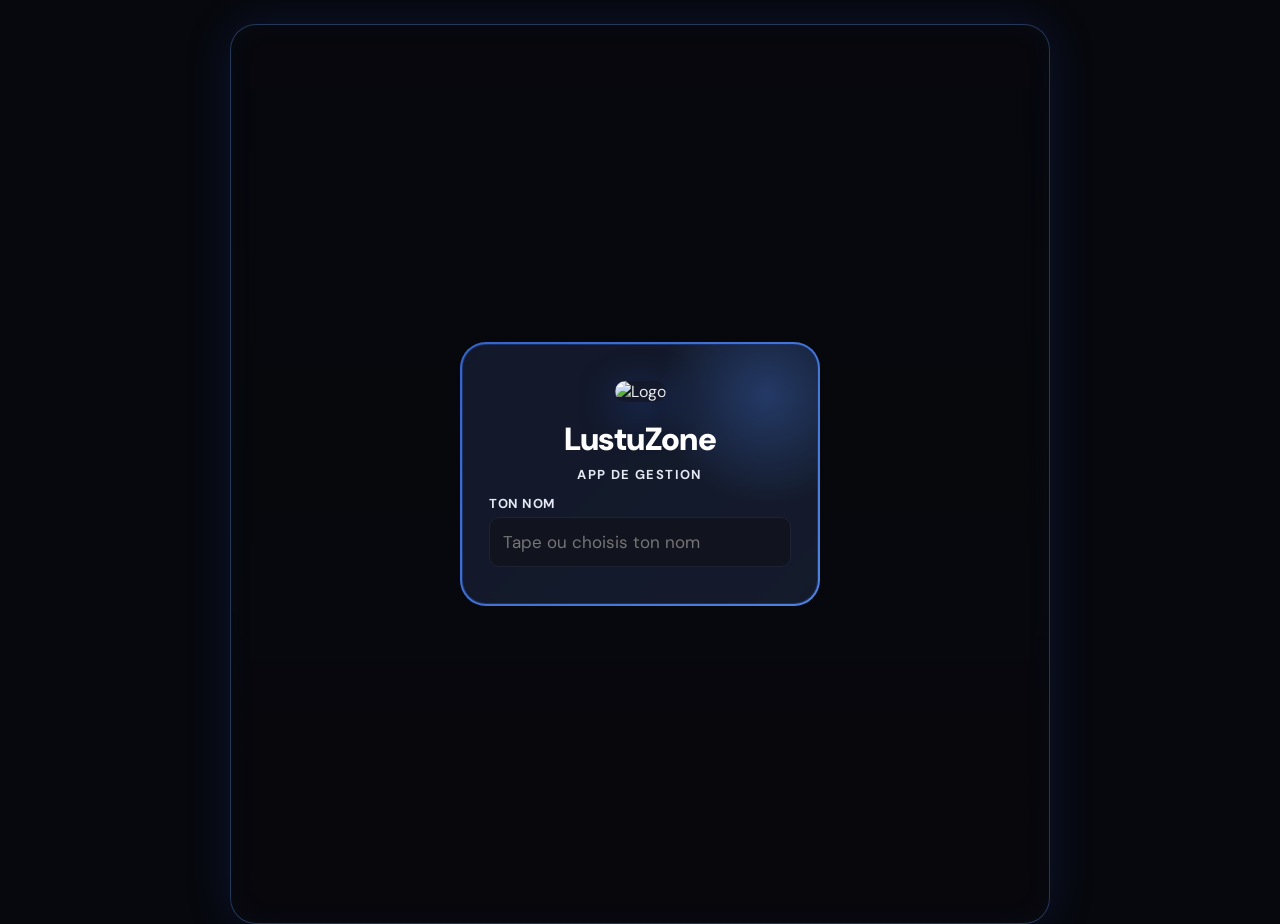
==== commit e26e1991: "Add files via upload" ====
--- a/index.html
+++ b/index.html
@@ -12,7 +12,7 @@
 <title>LustuZone</title>
 <link rel="preconnect" href="https://fonts.googleapis.com">
 <link rel="preconnect" href="https://fonts.gstatic.com" crossorigin>
-<link href="https://fonts.googleapis.com/css2?family=Archivo:wght@400;500;600;700;800;900&family=Space+Grotesk:wght@500;700&display=swap" rel="stylesheet">
+<link href="https://fonts.googleapis.com/css2?family=DM+Sans:wght@400;500;600;700;800;900&display=swap" rel="stylesheet">
 <style>
   :root {
     --accent: #4275d4;
@@ -20,13 +20,13 @@
     --gold: #e0a639;
     --grad: linear-gradient(135deg, #3763c9, #4f83e0);
     --glow: radial-gradient(circle, rgba(66,117,212,0.35), transparent 70%);
-    --font-disp: 'Space Grotesk', 'Archivo', sans-serif;
+    --font-disp: 'DM Sans', sans-serif;
   }
   * { box-sizing: border-box; -webkit-tap-highlight-color: transparent; }
   html, body { margin: 0; padding: 0; background: #07080d; overflow-x: hidden; }
   body {
     position: relative;
-    font-family: 'Archivo', -apple-system, BlinkMacSystemFont, sans-serif;
+    font-family: 'DM Sans', -apple-system, BlinkMacSystemFont, sans-serif;
     color: #e8e8ee;
     padding-bottom: calc(92px + env(safe-area-inset-bottom));
     min-height: 100vh;
@@ -40,9 +40,10 @@
     background-repeat: repeat-y;
   }
   .header { display: flex; align-items: center; gap: 14px; margin: -12px -12px 16px; padding: calc(env(safe-area-inset-top) + 16px) 18px 20px; background: var(--grad); border-radius: 20px 20px 22px 22px; position: relative; }
-  .header img { height: 56px; width: 56px; border-radius: 15px; box-shadow: 0 4px 14px rgba(0,0,0,0.3); position: relative; z-index: 2; }
-  .header .title { font-family: var(--font-disp); font-size: 24px; font-weight: 700; color: #fff; letter-spacing: 0.2px; line-height: 1; position: relative; z-index: 2; }
-  .header .subtitle { font-size: 11px; color: rgba(255,255,255,0.85); text-transform: uppercase; letter-spacing: 1.3px; font-weight: 700; margin-top: 4px; position: relative; z-index: 2; }
+  .header img { height: 56px; width: 56px; border-radius: 15px; box-shadow: 0 4px 14px rgba(0,0,0,0.3); position: relative; z-index: 2; flex-shrink: 0; }
+  .hdr-textwrap { min-width: 0; overflow: hidden; }
+  .header .title { font-family: var(--font-disp); font-size: 24px; font-weight: 700; color: #fff; letter-spacing: 0.2px; line-height: 1; position: relative; z-index: 2; white-space: nowrap; overflow: hidden; text-overflow: ellipsis; }
+  .header .subtitle { font-size: 11px; color: rgba(255,255,255,0.85); text-transform: uppercase; letter-spacing: 1.3px; font-weight: 700; margin-top: 4px; position: relative; z-index: 2; white-space: nowrap; overflow: hidden; text-overflow: ellipsis; }
   .header.home-header img { height: 60px; width: 60px; border-radius: 16px; }
   .header.home-header .title { font-size: 26px; }
   .header.home-header .subtitle { font-size: 11.5px; }
@@ -64,7 +65,7 @@
 
   .bottom-nav { position: fixed; bottom: 10px; left: 10px; right: 10px; background: #11141f; border: 1px solid #1c2333; border-radius: 22px; display: flex; padding: 10px 6px calc(10px + env(safe-area-inset-bottom)); z-index: 50; box-shadow: 0 8px 30px rgba(0,0,0,0.45); }
   .bottom-nav button, .bottom-nav .bn-select-wrap { flex: 1; min-width: 0; }
-  .bottom-nav button { display: flex; flex-direction: column; align-items: center; gap: 4px; background: none; border: none; color: #e4e8f2; font-family: 'Archivo', sans-serif; font-weight: 700; font-size: 10.5px; text-transform: uppercase; letter-spacing: 0.3px; padding: 6px 2px; cursor: pointer; transition: transform 0.12s, color 0.15s; }
+  .bottom-nav button { display: flex; flex-direction: column; align-items: center; gap: 4px; background: none; border: none; color: #e4e8f2; font-family: 'DM Sans', sans-serif; font-weight: 700; font-size: 10.5px; text-transform: uppercase; letter-spacing: 0.3px; padding: 6px 2px; cursor: pointer; transition: transform 0.12s, color 0.15s; }
   .bottom-nav button:active, .bottom-nav button.tap-active { transform: scale(0.9); }
   .bottom-nav button.active { color: var(--accent); }
   .bottom-nav button.active svg { filter: drop-shadow(0 0 6px rgba(47,107,255,0.6)); }
@@ -72,13 +73,13 @@
   .bn-select-wrap { position: relative; display: flex; flex-direction: column; align-items: center; }
   .bn-select-wrap svg { width: 24px; height: 24px; color: #e4e8f2; margin-bottom: 4px; pointer-events: none; }
   .bn-select-wrap.active svg { color: var(--accent); filter: drop-shadow(0 0 6px rgba(47,107,255,0.6)); }
-  .bn-select-trigger { display: flex; flex-direction: column; align-items: center; background: none; border: none; padding: 0; cursor: pointer; font-family: 'Archivo', sans-serif; width: 100%; }
-  .bn-select-label { font-family: 'Archivo', sans-serif; font-weight: 700; font-size: 10.5px; text-transform: uppercase; letter-spacing: 0.3px; color: #e4e8f2; pointer-events: none; }
+  .bn-select-trigger { display: flex; flex-direction: column; align-items: center; background: none; border: none; padding: 0; cursor: pointer; font-family: 'DM Sans', sans-serif; width: 100%; }
+  .bn-select-label { font-family: 'DM Sans', sans-serif; font-weight: 700; font-size: 10.5px; text-transform: uppercase; letter-spacing: 0.3px; color: #e4e8f2; pointer-events: none; }
   .bn-select-wrap.active .bn-select-label { color: var(--accent); }
   .bn-extra-menu { position: absolute; bottom: 100%; right: -8px; margin-bottom: 12px; background: #11141f; border: 1px solid rgba(47,107,255,0.28); border-radius: 14px; padding: 10px; min-width: 170px; z-index: 60; box-shadow: 0 10px 30px rgba(0,0,0,0.5); }
   .avatar-menu-item.active { color: var(--accent2); }
 
-  select, input, textarea { font-size: 15px; padding: 10px; border-radius: 10px; border: 1px solid #1c2333; background: #11141f; color: #e8e8ee; width: 100%; font-family: 'Archivo', sans-serif; color-scheme: dark; }
+  select, input, textarea { font-size: 15px; padding: 10px; border-radius: 10px; border: 1px solid #1c2333; background: #11141f; color: #e8e8ee; width: 100%; font-family: 'DM Sans', sans-serif; color-scheme: dark; }
   textarea { resize: vertical; }
   select:focus, input:focus { outline: 2px solid var(--accent); outline-offset: 1px; }
   input[type="date"], input[type="time"] { padding: 9px 10px; height: 44px; }
@@ -98,7 +99,7 @@
   .row-flex { display: flex; gap: 10px; flex-wrap: wrap; margin-bottom: 10px; }
   .pill { display: inline-block; padding: 6px 12px; border-radius: 20px; background: #1a1f30; color: #ff8a5c; font-size: 11px; margin: 3px; border: 1px solid #2a2340; font-weight: 600; }
 
-  .btn { padding: 12px 14px; border-radius: 12px; border: none; background: var(--grad); color: #fff; cursor: pointer; font-size: 13px; font-weight: 800; width: 100%; font-family: 'Archivo', sans-serif; text-transform: uppercase; letter-spacing: 0.3px; transition: transform 0.12s, filter 0.15s; }
+  .btn { padding: 12px 14px; border-radius: 12px; border: none; background: var(--grad); color: #fff; cursor: pointer; font-size: 13px; font-weight: 800; width: 100%; font-family: 'DM Sans', sans-serif; text-transform: uppercase; letter-spacing: 0.3px; transition: transform 0.12s, filter 0.15s; }
   .btn:active, .btn.tap-active { transform: scale(0.96); filter: brightness(0.92); }
   .btn.secondary { background: #1a1f30; color: #e4e8f2; border: 1px solid #243049; }
 
@@ -133,14 +134,14 @@
   .cn-toggle-detail { text-align: center; font-size: 11px; color: var(--accent2); font-weight: 700; text-transform: uppercase; letter-spacing: 0.4px; padding: 12px 0 4px; cursor: pointer; text-decoration: underline; }
   .add-btn-primary { margin-bottom: 14px; }
   .qty-stepper { display: flex; align-items: center; justify-content: center; gap: 18px; padding: 6px 0 2px; }
-  .qty-btn { width: 44px; height: 44px; border-radius: 12px; border: 1px solid #1c2333; background: #11141f; color: #fff; font-size: 20px; font-weight: 800; cursor: pointer; font-family: 'Archivo', sans-serif; transition: transform 0.12s, background 0.15s; flex-shrink: 0; }
+  .qty-btn { width: 44px; height: 44px; border-radius: 12px; border: 1px solid #1c2333; background: #11141f; color: #fff; font-size: 20px; font-weight: 800; cursor: pointer; font-family: 'DM Sans', sans-serif; transition: transform 0.12s, background 0.15s; flex-shrink: 0; }
   .qty-btn:active, .qty-btn.tap-active { transform: scale(0.92); background: var(--grad); }
   .qty-value { min-width: 48px; text-align: center; font-size: 24px; font-weight: 900; color: #fff; }
 
   .presence-row { display: flex; align-items: center; justify-content: space-between; padding: 11px 0; border-bottom: 1px solid #1a2030; }
   .presence-row:last-child { border-bottom: none; }
   .toggle-group { display: flex; gap: 6px; }
-  .toggle-btn { padding: 9px 15px; border-radius: 10px; border: 1px solid #1c2333; background: #11141f; color: #e4e8f2; font-size: 12px; font-weight: 700; cursor: pointer; font-family: 'Archivo', sans-serif; transition: transform 0.12s, background 0.15s; }
+  .toggle-btn { padding: 9px 15px; border-radius: 10px; border: 1px solid #1c2333; background: #11141f; color: #e4e8f2; font-size: 12px; font-weight: 700; cursor: pointer; font-family: 'DM Sans', sans-serif; transition: transform 0.12s, background 0.15s; }
   .toggle-btn:active, .toggle-btn.tap-active { transform: scale(0.94); }
   .toggle-btn.present { background: #1a7a3f; color: #fff; border-color: #1a7a3f; }
   .toggle-btn.absent { background: #b33; color: #fff; border-color: #b33; }
@@ -292,7 +293,7 @@
   .justif-validate-btn { font-size: 11px; padding: 9px; }
   .justif-saved { display: flex; align-items: center; justify-content: space-between; gap: 10px; background: rgba(255,90,90,0.08); border: 1px solid rgba(255,90,90,0.25); border-radius: 10px; padding: 9px 10px; }
   .justif-saved span { font-size: 12px; color: #ff9c8a; font-weight: 600; flex: 1; min-width: 0; }
-  .justif-edit-btn { flex-shrink: 0; background: #1a1f30; border: 1px solid #2a2340; color: #e4e8f2; font-size: 10.5px; font-weight: 700; text-transform: uppercase; letter-spacing: 0.3px; padding: 6px 10px; border-radius: 8px; cursor: pointer; font-family: 'Archivo', sans-serif; }
+  .justif-edit-btn { flex-shrink: 0; background: #1a1f30; border: 1px solid #2a2340; color: #e4e8f2; font-size: 10.5px; font-weight: 700; text-transform: uppercase; letter-spacing: 0.3px; padding: 6px 10px; border-radius: 8px; cursor: pointer; font-family: 'DM Sans', sans-serif; }
   .cn-modifier-btn { display: inline-block; margin-top: 9px; }
   .cn-edit-picker { margin-top: 10px; padding-top: 10px; border-top: 1px dashed #232a3f; }
   .cn-edit-pick-row { display: flex; justify-content: space-between; align-items: center; padding: 8px 10px; margin-bottom: 6px; background: #0d1018; border: 1px solid #232a3f; border-radius: 9px; font-size: 11.5px; color: #e8e8ee; font-weight: 600; cursor: pointer; }
@@ -322,11 +323,9 @@
   .ldsdr { display: inline-block; width: 60px; height: 60px; }
   .ldsdr:after { content: " "; display: block; width: 48px; height: 48px; margin: 6px; border-radius: 50%; border: 5px solid #1E457B; border-color: #1E457B transparent; animation: ldsdr 1.2s linear infinite; }
   @keyframes ldsdr { 0% { transform: rotate(0deg); } 100% { transform: rotate(360deg); } }
-  .matchcard-wrap { position: relative; overflow: hidden; }
+  .matchcard-wrap { position: relative; overflow: hidden; margin-bottom: 14px; }
   .matchcard-carousel-wrap { position: relative; margin: 0 -2px; }
-  .osteo-tabs { display: flex; gap: 6px; margin-bottom: 12px; }
-  .osteo-tab { flex: 1; text-align: center; padding: 9px; border-radius: 9px; font-size: 10.5px; font-weight: 800; text-transform: uppercase; background: #1a1f30; color: #e4e8f2; }
-  .osteo-tab.active { background: rgba(47,107,255,0.2); color: #7fa8ff; }
+
   .osteo-carousel { display: flex; gap: 10px; overflow-x: auto; padding: 2px 2px 6px; margin: 0 -2px; scrollbar-width: none; }
   .osteo-carousel::-webkit-scrollbar { display: none; }
   .osteo-slot-card { flex: 0 0 160px; background: #11141f; border: 1px solid rgba(47,107,255,0.28); border-radius: 14px; padding: 12px; }
@@ -339,6 +338,10 @@
   .osteo-mini-btn.cancel { background: rgba(255,107,107,0.15); color: #ff6b6b; }
   .osteo-card { background: #11141f; border: 1px solid rgba(47,107,255,0.28); border-radius: 14px; padding: 13px; margin-bottom: 10px; }
   .osteo-manage-row { display: flex; justify-content: space-between; align-items: center; padding: 8px 0; border-bottom: 1px solid #1a2030; font-size: 12px; }
+  .osteo-manage-btn { display: block; width: 100%; text-align: center; padding: 9px; border-radius: 9px; font-size: 11px; font-weight: 800; text-transform: uppercase; letter-spacing: 0.3px; background: #1a1f30; border: 1px solid #2a3350; color: #e4e8f2; }
+  .osteo-manage-btn.priority { background: rgba(255,180,60,0.12); border-color: rgba(255,180,60,0.4); color: #ffb43c; }
+  .osteo-manage-btn.danger { background: rgba(255,107,107,0.1); border-color: rgba(255,107,107,0.35); color: #ff6b6b; }
+  .osteo-manage-btn:active { opacity: 0.75; }
   .osteo-manage-row:last-child { border-bottom: none; }
   .matchcard-carousel { display: flex; gap: 10px; overflow-x: auto; scroll-snap-type: x mandatory; padding: 2px 26px 4px; scrollbar-width: none; }
   .matchcard-carousel::-webkit-scrollbar { display: none; }
@@ -466,7 +469,7 @@
   .pres-card-name { flex: 1; min-width: 0; font-size: 13px; font-weight: 700; color: #e8e8ee; }
 
   .team-switch-row { display: flex; gap: 6px; margin-bottom: 12px; flex-wrap: wrap; }
-  .team-switch-btn { flex: 1; min-width: 64px; padding: 9px 6px; border-radius: 10px; border: 1px solid #232a3f; background: #11141f; color: #e4e8f2; font-size: 11.5px; font-weight: 800; text-transform: uppercase; letter-spacing: 0.3px; cursor: pointer; font-family: 'Archivo', sans-serif; }
+  .team-switch-btn { flex: 1; min-width: 64px; padding: 9px 6px; border-radius: 10px; border: 1px solid #232a3f; background: #11141f; color: #e4e8f2; font-size: 11.5px; font-weight: 800; text-transform: uppercase; letter-spacing: 0.3px; cursor: pointer; font-family: 'DM Sans', sans-serif; }
   .team-switch-btn.active { background: var(--grad); color: #fff; border-color: transparent; }
   .actu-filter-btn { line-height: 1.5; padding: 8px 6px; font-size: 10.5px; }
   .profil-photo-zone { display: flex; flex-direction: column; align-items: center; gap: 10px; padding: 10px 0 4px; }
@@ -490,7 +493,7 @@
   .mesjoueurs-row { display: flex; align-items: center; gap: 10px; padding: 9px 0; border-bottom: 1px solid #1a2030; }
   .mesjoueurs-row:last-child { border-bottom: none; }
   .mesjoueurs-name { flex: 1; font-size: 12.5px; font-weight: 700; color: #e8e8ee; }
-  .add-toggle { width: 100%; padding: 11px; border-radius: 12px; border: 1px dashed #2f3a52; background: transparent; color: var(--accent); font-size: 12px; font-weight: 700; text-transform: uppercase; letter-spacing: 0.4px; margin-bottom: 12px; cursor: pointer; font-family: 'Archivo', sans-serif; }
+  .add-toggle { width: 100%; padding: 11px; border-radius: 12px; border: 1px dashed #2f3a52; background: transparent; color: var(--accent); font-size: 12px; font-weight: 700; text-transform: uppercase; letter-spacing: 0.4px; margin-bottom: 12px; cursor: pointer; font-family: 'DM Sans', sans-serif; }
 </style>
 </head>
 <body>
@@ -865,23 +868,49 @@
   const reservedSlotIds = new Set(osteoReservations.map(r => r[0]));
   const nextSlot = osteoSlots.filter(s => osteoSlotDate(s) >= now && !reservedSlotIds.has(s[0]) && (s[4] === "Toutes" || myTeams.includes(s[4])))
     .sort((a, b) => osteoSlotDate(a) - osteoSlotDate(b))[0];
-  if (!nextSlot) return "";
-  const d = osteoSlotDate(nextSlot);
-  const dateLabel = d.toLocaleDateString("fr-FR", { weekday: "short", day: "numeric", month: "short" });
-  return `<div class="card">
-    <div class="section-h" style="margin-top:0;">🩺 RDV Ostéo</div>
-    <div class="osteo-slot-card" style="width:100%; flex:none;">
+
+  let html = `<div class="card">
+    <div class="section-h" style="margin-top:0;">🩺 Rendez-vous Ostéo</div>`;
+
+  if (nextSlot) {
+    const d = osteoSlotDate(nextSlot);
+    const dateLabel = d.toLocaleDateString("fr-FR", { weekday: "short", day: "numeric", month: "short" });
+    html += `<div class="osteo-slot-card" style="width:100%; flex:none;">
       <div class="osteo-tag">${escapeHtml(nextSlot[4])}</div>
       <div class="osteo-slot-date2">${dateLabel}</div>
-      <div class="osteo-slot-meta2">${escapeHtml(nextSlot[2])}${nextSlot[3] ? " · " + escapeHtml(nextSlot[3]) : ""}</div>
+      <div class="osteo-slot-meta2">${escapeHtml(nextSlot[2])}${nextSlot[3] ? "<br/>" + escapeHtml(nextSlot[3]) : ""}</div>
+      <div class="osteo-mini-btn" data-osteo-reserve-home="${escapeHtml(nextSlot[0])}">Réserver</div>
+    </div>`;
+  } else {
+    html += `<div class="muted" style="margin-bottom:12px;">Aucun créneau disponible pour le moment.</div>`;
+  }
+
+  html += `<div style="display:flex; gap:8px; margin-top:10px;">
+      <button class="btn" style="margin:0;" data-goto-osteo-tab="dispo">RDV Dispo</button>
+      <button class="btn secondary" style="margin:0;" data-goto-osteo-tab="mes">Mes RDV</button>
     </div>
-    <button class="btn secondary" style="margin-top:4px;" data-goto-page="osteo">Voir tous les créneaux</button>
   </div>`;
+  return html;
 }
 
 function renderOsteoPage() {
   const isManager = hasRole("Ostéo") || hasRole("Admin");
-  return isManager ? renderOsteoManagerView() : renderOsteoPlayerView();
+  const tab = (window.__osteoTab === "mes") ? "mes" : "dispo";
+
+  let html = `<div class="page-title">RDV Ostéo</div><div class="page-sub">Avec Eve, ostéopathe du club.</div>`;
+  html += `<div class="team-switch-row">
+    <button type="button" class="team-switch-btn ${tab === 'dispo' ? 'active' : ''}" data-osteo-tab="dispo">Disponibles</button>
+    <button type="button" class="team-switch-btn ${tab === 'mes' ? 'active' : ''}" data-osteo-tab="mes">Mes RDV</button>
+  </div>`;
+
+  html += renderOsteoPlayerView(tab);
+
+  if (isManager) {
+    html += `<div class="section-h" style="margin-top:22px;">Gestion des créneaux</div>`;
+    html += renderOsteoManagerView();
+  }
+
+  return html;
 }
 
 function osteoSlotDate(slot) {
@@ -910,16 +939,11 @@
   </div>`;
 }
 
-function renderOsteoPlayerView() {
-  const tab = window.__osteoTab || "dispo";
+function renderOsteoPlayerView(tab) {
   const myTeams = myAllowedEquipes();
   const now = new Date();
 
-  let html = `<div class="page-title">RDV Ostéo</div><div class="page-sub">Avec Eve, ostéopathe du club.</div>`;
-  html += `<div class="osteo-tabs">
-    <button type="button" class="osteo-tab ${tab === 'dispo' ? 'active' : ''}" data-osteo-tab="dispo">Disponibles</button>
-    <button type="button" class="osteo-tab ${tab === 'mes' ? 'active' : ''}" data-osteo-tab="mes">Mes RDV</button>
-  </div>`;
+  let html = "";
 
   const reservedSlotIds = new Set(osteoReservations.map(r => r[0]));
 
@@ -974,7 +998,7 @@
 }
 
 function renderOsteoManagerView() {
-  let html = `<div class="page-title">RDV Ostéo</div><div class="page-sub">Gestion des créneaux.</div>`;
+  let html = "";
 
   html += `<button class="btn add-btn-primary" id="toggle-add-osteo-slot">${window.__showAddOsteoSlot ? "− Fermer" : "+ Nouveau créneau"}</button>`;
   if (window.__showAddOsteoSlot) {
@@ -1025,11 +1049,10 @@
           <div class="osteo-tag ${resa ? 'taken' : ''}">${resa ? 'Pris' : 'Libre'}</div>
         </div>
         ${resa ? `
-          <div class="muted" style="font-size:11px; margin-bottom:6px;">Réservé par <span style="color:#fff; font-weight:700;">${escapeHtml(resa[1])}</span>${resa[2] ? " — Motif : " + escapeHtml(resa[2]) : ""}</div>
-          <div class="expand-toggle" data-osteo-reassign="${escapeHtml(id)}" style="color:#ffb43c;">Annuler et réassigner en priorité...</div>
-          ${window.__osteoReassignId === id ? renderOsteoReassignForm(id) : ""}
+          <div class="muted" style="font-size:11px; margin-bottom:8px;">Réservé par <span style="color:#fff; font-weight:700;">${escapeHtml(resa[1])}</span>${resa[2] ? " — Motif : " + escapeHtml(resa[2]) : ""}</div>
+          ${window.__osteoReassignId === id ? renderOsteoReassignForm(id) : `<button type="button" class="osteo-manage-btn priority" data-osteo-reassign="${escapeHtml(id)}">Réassigner en priorité</button>`}
         ` : ""}
-        <div class="expand-toggle" data-osteo-delete-slot="${escapeHtml(id)}" style="color:#ff6b6b; margin-top:6px;">Supprimer ce créneau</div>
+        <button type="button" class="osteo-manage-btn danger" style="margin-top:8px;" data-osteo-delete-slot="${escapeHtml(id)}">Supprimer ce créneau</button>
       </div>`;
     });
   }
@@ -1430,7 +1453,7 @@
 const SESSION_KEY = "caisse-noire-session"; // {nom, role, code, equipe}
 const APP_VERSION_KEY = "caisse-noire-app-version";
 const LAST_USER_KEY = "lustuzone-last-user"; // simple mémorisation du dernier nom connecté sur cet appareil (pas le code)
-const APP_VERSION = "2026-07-08-17"; // À incrémenter à chaque mise à jour déployée
+const APP_VERSION = "2026-07-08-26"; // À incrémenter à chaque mise à jour déployée
 const SEASON_START = new Date(2026, 8, 1);  // 1er septembre 2026
 const SEASON_END = new Date(2027, 5, 30);   // 30 juin 2027
 
@@ -2318,7 +2341,7 @@
 
   let html = `<div class="header ${currentPage === 'home' ? 'home-header' : ''}">
     <img src="${LOGO_DATA_URI}" alt="Logo LustuZone"/>
-    <div><div class="title">LustuZone</div><div class="subtitle">App de Gestion</div></div>
+    <div class="hdr-textwrap"><div class="title">LustuZone</div><div class="subtitle">App de Gestion</div></div>
     <div class="spacer"></div>
     <div class="avatar-wrap">
       <div class="avatar-btn" id="avatar-btn">${getInitials(session.nom)}</div>
@@ -2444,7 +2467,7 @@
   actualites: '<path d="M3 11l18-5v12L3 14v-3z"/><path d="M7 14v5a2 2 0 002 2h1"/>',
   salaries: '<path d="M3 7a2 2 0 012-2h4l2 2h8a2 2 0 012 2v9a2 2 0 01-2 2H5a2 2 0 01-2-2V7z"/>',
   covoiturage: '<path d="M5 11l1.5-4.5A2 2 0 018.4 5h7.2a2 2 0 011.9 1.5L19 11M3 11h18v6a1 1 0 01-1 1h-1a1 1 0 01-1-1v-1H6v1a1 1 0 01-1 1H4a1 1 0 01-1-1v-6z"/><circle cx="7.5" cy="16.5" r="1.5"/><circle cx="16.5" cy="16.5" r="1.5"/>',
-  osteo: '<path d="M12 21s-8-5-8-11a4 4 0 018-2 4 4 0 018 2c0 6-8 11-8 11z"/>',
+  osteo: '<path d="M5 3v5a3 3 0 003 3 3 3 0 003-3V3"/><path d="M8 11v2a6 6 0 006 6 6 6 0 006-6v-2"/><circle cx="20" cy="7" r="2"/><circle cx="14" cy="21" r="2"/>',
 };
 
 function getTabsForRole() {
@@ -2473,7 +2496,7 @@
   if (totalIfAllMain <= 6) {
     extraCandidates.forEach(e => tabs.push({ ...e, main: true }));
     if (hasCovoit) tabs.push({ id: "covoiturage", label: "Covoiturage", main: true });
-    if (hasOsteo) tabs.push({ id: "osteo", label: "RDV Ostéo", main: true });
+    if (hasOsteo) tabs.push({ id: "osteo", label: "Ostéo", main: true });
     tabs.push({ id: "profil", label: "Profil", main: true });
     return tabs;
   }
@@ -2485,7 +2508,7 @@
 
   const extra = extraCandidates.slice();
   if (hasCovoit) extra.push({ id: "covoiturage", label: "Covoiturage", main: false });
-  if (hasOsteo) extra.push({ id: "osteo", label: "RDV Ostéo", main: false });
+  if (hasOsteo) extra.push({ id: "osteo", label: "Ostéo", main: false });
 
   // Un seul élément dans "Plus" -> inutile de le cacher derrière un clic, on l'affiche directement.
   if (extra.length === 1) {
@@ -2743,7 +2766,7 @@
 
   // Fil d'actualité
   html += `<div class="section-h">Fil d'actualité</div>`;
-  const homeActus = visibleActualites().slice(0, 2);
+  const homeActus = visibleActualites().filter(a => String(a[1] || "").indexOf("Nouveau(x) créneau(x) RDV Ostéo") !== 0).slice(0, 2);
   if (homeActus.length === 0) {
     html += `<div class="card muted">Aucune actualité pour le moment.</div>`;
   } else {
@@ -3784,7 +3807,7 @@
           ${creatableScopes.map(s => `<option value="${s}">${s === "Générale" ? "Actualité générale" : `Actualité ${s}`}</option>`).join("")}
         </select>
         <label class="field-label">Texte</label>
-        <textarea id="actu-texte" rows="4" placeholder="Détails de l'actualité..." style="width:100%; background:#11141f; border:1px solid #2a3350; border-radius:9px; padding:10px; color:#e8e8ee; font-family:'Archivo',sans-serif; font-size:13px; resize:vertical;"></textarea>
+        <textarea id="actu-texte" rows="4" placeholder="Détails de l'actualité..." style="width:100%; background:#11141f; border:1px solid #2a3350; border-radius:9px; padding:10px; color:#e8e8ee; font-family:'DM Sans',sans-serif; font-size:13px; resize:vertical;"></textarea>
         <button class="btn" id="submit-add-actualite" style="margin-top:8px;">Publier l'actualité</button>
       </div>`;
     }
@@ -4228,6 +4251,25 @@
     el.onclick = () => { vibrate(); window.__osteoReserveSlotId = el.dataset.osteoReserve; render(); };
   });
 
+  document.querySelectorAll("[data-goto-osteo-tab]").forEach(el => {
+    el.onclick = () => {
+      vibrate();
+      currentPage = "osteo";
+      window.__osteoTab = el.dataset.gotoOsteoTab;
+      render();
+    };
+  });
+
+  document.querySelectorAll("[data-osteo-reserve-home]").forEach(el => {
+    el.onclick = () => {
+      vibrate();
+      currentPage = "osteo";
+      window.__osteoTab = "dispo";
+      window.__osteoReserveSlotId = el.dataset.osteoReserveHome;
+      render();
+    };
+  });
+
   const osteoConfirmReserve = document.getElementById("osteo-confirm-reserve");
   if (osteoConfirmReserve) osteoConfirmReserve.onclick = () => {
     const motif = (document.getElementById("osteo-motif").value || "").trim();
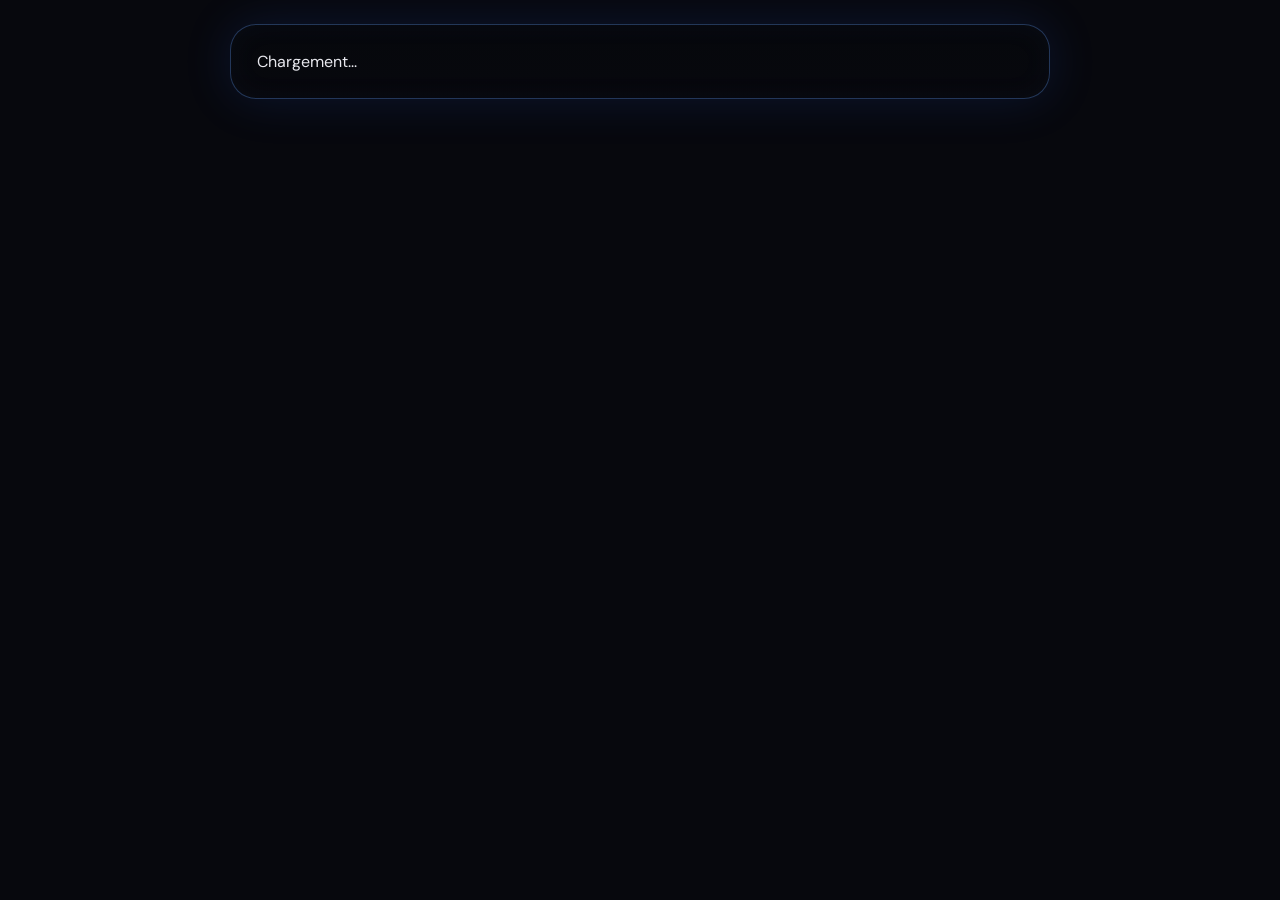
==== commit 3f702520: "Ajoute le favicon (logo dans l'onglet du navigateur)" ====
--- a/index.html
+++ b/index.html
@@ -8,5157 +8,46 @@
 <meta name="apple-mobile-web-app-status-bar-style" content="black-translucent" />
 <meta name="apple-mobile-web-app-title" content="LustuZone" />
 <link rel="manifest" href="manifest.json" />
-<link rel="apple-touch-icon" href="icon-192.png" />
+<link rel="apple-touch-icon" href="images/icon-192.png" />
+<link rel="icon" type="image/png" href="images/icon-192.png" />
 <title>LustuZone</title>
 <link rel="preconnect" href="https://fonts.googleapis.com">
 <link rel="preconnect" href="https://fonts.gstatic.com" crossorigin>
 <link href="https://fonts.googleapis.com/css2?family=DM+Sans:wght@400;500;600;700;800;900&display=swap" rel="stylesheet">
-<style>
-  :root {
-    --accent: #4275d4;
-    --accent2: #5a8fe8;
-    --gold: #e0a639;
-    --grad: linear-gradient(135deg, #3763c9, #4f83e0);
-    --glow: radial-gradient(circle, rgba(66,117,212,0.35), transparent 70%);
-    --font-disp: 'DM Sans', sans-serif;
-  }
-  * { box-sizing: border-box; -webkit-tap-highlight-color: transparent; }
-  html, body { margin: 0; padding: 0; background: #07080d; overflow-x: hidden; }
-  body {
-    position: relative;
-    font-family: 'DM Sans', -apple-system, BlinkMacSystemFont, sans-serif;
-    color: #e8e8ee;
-    padding-bottom: calc(92px + env(safe-area-inset-bottom));
-    min-height: 100vh;
-  }
-  #app {
-    max-width: 100%;
-    padding: 12px;
-    background-image: linear-gradient(180deg, rgba(7,8,13,0.28), rgba(7,8,13,0.42)), url('bg-app.jpg');
-    background-size: 100% auto;
-    background-position: top center;
-    background-repeat: repeat-y;
-  }
-  .header { display: flex; align-items: center; gap: 14px; margin: -12px -12px 16px; padding: calc(env(safe-area-inset-top) + 16px) 18px 20px; background: var(--grad); border-radius: 20px 20px 22px 22px; position: relative; }
-  .header img { height: 56px; width: 56px; border-radius: 15px; box-shadow: 0 4px 14px rgba(0,0,0,0.3); position: relative; z-index: 2; flex-shrink: 0; }
-  .hdr-textwrap { min-width: 0; overflow: hidden; }
-  .header .title { font-family: var(--font-disp); font-size: 24px; font-weight: 700; color: #fff; letter-spacing: 0.2px; line-height: 1; position: relative; z-index: 2; white-space: nowrap; overflow: hidden; text-overflow: ellipsis; }
-  .header .subtitle { font-size: 11px; color: rgba(255,255,255,0.85); text-transform: uppercase; letter-spacing: 1.3px; font-weight: 700; margin-top: 4px; position: relative; z-index: 2; white-space: nowrap; overflow: hidden; text-overflow: ellipsis; }
-  .header.home-header img { height: 60px; width: 60px; border-radius: 16px; }
-  .header.home-header .title { font-size: 26px; }
-  .header.home-header .subtitle { font-size: 11.5px; }
-  .header .spacer { flex: 1; }
-  .logout-link { font-size: 11px; color: #e4e8f2; text-decoration: underline; cursor: pointer; }
-  .badge { font-size: 9px; padding: 2px 8px; border-radius: 8px; background: #1a1f30; color: var(--accent); border: 1px solid #243049; font-weight: 700; text-transform: uppercase; letter-spacing: 0.4px; }
-
-  .avatar-wrap { position: relative; }
-  .avatar-btn { width: 54px; height: 54px; border-radius: 15px; background: rgba(255,255,255,0.16); border: 2px solid rgba(255,255,255,0.5); color: #fff; display: flex; align-items: center; justify-content: center; font-weight: 700; font-size: 17px; font-family: var(--font-disp); cursor: pointer; transition: transform 0.12s; flex-shrink: 0; position: relative; z-index: 2; }
-  .avatar-btn:active, .avatar-btn.tap-active { transform: scale(0.92); }
-  .avatar-menu { position: absolute; top: 60px; right: 0; background: #11141f; border: 1px solid rgba(47,107,255,0.28); border-radius: 14px; padding: 10px; min-width: 200px; z-index: 60; box-shadow: 0 10px 30px rgba(0,0,0,0.5); }
-  .avatar-menu-name { font-size: 15px; font-weight: 800; color: #fff; padding: 4px 6px 2px; }
-  .avatar-menu-role { margin: 0 6px 8px; }
-  .avatar-menu-item { padding: 13px 8px; font-size: 15px; font-weight: 700; color: #e4e8f2; cursor: pointer; border-top: 1px solid #1a2030; transition: background 0.12s; border-radius: 8px; }
-  .avatar-menu-item:hover, .avatar-menu-item.tap-active { background: #1a1f30; }
-  .avatar-menu-item.disabled { color: #e4e8f2; cursor: default; }
-  .avatar-menu-item.disabled:hover, .avatar-menu-item.disabled.tap-active { background: transparent; }
-  .avatar-menu-item.danger { color: #ff5a5a; }
-
-  .bottom-nav { position: fixed; bottom: 10px; left: 10px; right: 10px; background: #11141f; border: 1px solid #1c2333; border-radius: 22px; display: flex; padding: 10px 6px calc(10px + env(safe-area-inset-bottom)); z-index: 50; box-shadow: 0 8px 30px rgba(0,0,0,0.45); }
-  .bottom-nav button, .bottom-nav .bn-select-wrap { flex: 1; min-width: 0; }
-  .bottom-nav button { display: flex; flex-direction: column; align-items: center; gap: 4px; background: none; border: none; color: #e4e8f2; font-family: 'DM Sans', sans-serif; font-weight: 700; font-size: 10.5px; text-transform: uppercase; letter-spacing: 0.3px; padding: 6px 2px; cursor: pointer; transition: transform 0.12s, color 0.15s; }
-  .bottom-nav button:active, .bottom-nav button.tap-active { transform: scale(0.9); }
-  .bottom-nav button.active { color: var(--accent); }
-  .bottom-nav button.active svg { filter: drop-shadow(0 0 6px rgba(47,107,255,0.6)); }
-  .bottom-nav svg { width: 24px; height: 24px; }
-  .bn-select-wrap { position: relative; display: flex; flex-direction: column; align-items: center; }
-  .bn-select-wrap svg { width: 24px; height: 24px; color: #e4e8f2; margin-bottom: 4px; pointer-events: none; }
-  .bn-select-wrap.active svg { color: var(--accent); filter: drop-shadow(0 0 6px rgba(47,107,255,0.6)); }
-  .bn-select-trigger { display: flex; flex-direction: column; align-items: center; background: none; border: none; padding: 0; cursor: pointer; font-family: 'DM Sans', sans-serif; width: 100%; }
-  .bn-select-label { font-family: 'DM Sans', sans-serif; font-weight: 700; font-size: 10.5px; text-transform: uppercase; letter-spacing: 0.3px; color: #e4e8f2; pointer-events: none; }
-  .bn-select-wrap.active .bn-select-label { color: var(--accent); }
-  .bn-extra-menu { position: absolute; bottom: 100%; right: -8px; margin-bottom: 12px; background: #11141f; border: 1px solid rgba(47,107,255,0.28); border-radius: 14px; padding: 10px; min-width: 170px; z-index: 60; box-shadow: 0 10px 30px rgba(0,0,0,0.5); }
-  .avatar-menu-item.active { color: var(--accent2); }
-
-  select, input, textarea { font-size: 15px; padding: 10px; border-radius: 10px; border: 1px solid #1c2333; background: #11141f; color: #e8e8ee; width: 100%; font-family: 'DM Sans', sans-serif; color-scheme: dark; }
-  textarea { resize: vertical; }
-  select:focus, input:focus { outline: 2px solid var(--accent); outline-offset: 1px; }
-  input[type="date"], input[type="time"] { padding: 9px 10px; height: 44px; }
-  table { border-collapse: collapse; width: 100%; font-size: 11px; }
-  th, td { border: 1px solid #1c2333; padding: 5px 4px; text-align: center; white-space: nowrap; color: #e4e8f2; }
-  th { background: #151827; color: #fff; position: sticky; top: 0; z-index: 5; font-weight: 700; text-transform: uppercase; letter-spacing: 0.3px; font-size: 10px; }
-  td.action-name, th.action-name { text-align: left; min-width: 150px; font-weight: 600; background: #11141f; color: #e8e8ee; }
-  tr.total-row td { font-weight: 800; background: #1a1710; color: #ffd23f; }
-  .cell-euro { font-size: 9px; color: #ff7849; margin-top: 1px; font-weight: 600; }
-  .table-wrap { overflow-x: auto; max-height: 70vh; -webkit-overflow-scrolling: touch; border-radius: 14px; border: 1px solid rgba(47,107,255,0.28); }
-
-  .card { background: #11141f; border: 1px solid rgba(47,107,255,0.28); border-radius: 16px; padding: 16px; margin-bottom: 12px; position: relative; overflow: hidden; }
-  .big-number { font-size: 32px; font-weight: 700; font-family: var(--font-disp); color: var(--accent); letter-spacing: 0; }
-  .big-number.green { color: #33d17a; }
-  .big-number.red { color: #ff5a5a; }
-  .muted { color: #e4e8f2; font-size: 12px; font-weight: 500; }
-  .row-flex { display: flex; gap: 10px; flex-wrap: wrap; margin-bottom: 10px; }
-  .pill { display: inline-block; padding: 6px 12px; border-radius: 20px; background: #1a1f30; color: #ff8a5c; font-size: 11px; margin: 3px; border: 1px solid #2a2340; font-weight: 600; }
-
-  .btn { padding: 12px 14px; border-radius: 12px; border: none; background: var(--grad); color: #fff; cursor: pointer; font-size: 13px; font-weight: 800; width: 100%; font-family: 'DM Sans', sans-serif; text-transform: uppercase; letter-spacing: 0.3px; transition: transform 0.12s, filter 0.15s; }
-  .btn:active, .btn.tap-active { transform: scale(0.96); filter: brightness(0.92); }
-  .btn.secondary { background: #1a1f30; color: #e4e8f2; border: 1px solid #243049; }
-
-  .status-bar { font-size: 10px; padding: 8px 10px; border-radius: 10px; margin-bottom: 10px; text-align: center; font-weight: 700; text-transform: uppercase; letter-spacing: 0.4px; }
-  .status-online { background: rgba(51,209,122,0.1); color: #33d17a; border: 1px solid rgba(51,209,122,0.25); }
-  .status-offline { background: rgba(255,90,90,0.1); color: #ff5a5a; border: 1px solid rgba(255,90,90,0.25); }
-
-  .entry-row { display: flex; align-items: center; gap: 10px; padding: 12px 0; border-bottom: 1px solid #1a2030; }
-  .entry-row:last-child { border-bottom: none; }
-  .entry-name { flex: 1; font-size: 13px; color: #e8e8ee; font-weight: 600; }
-  .entry-value { font-size: 11px; color: #e4e8f2; margin-top: 2px; }
-  .entry-select { width: 76px; flex-shrink: 0; }
-
-  .cn-hero { text-align: center; background: linear-gradient(160deg, rgba(47,107,255,0.16), rgba(90,143,232,0.06)); border: 1px solid rgba(47,107,255,0.4); border-radius: 20px; padding: 22px 16px; margin-bottom: 14px; box-shadow: 0 0 30px rgba(47,107,255,0.12), inset 0 0 24px rgba(90,143,232,0.05); }
-  .cn-hero-label { font-size: 12px; color: #e4e8f2; font-weight: 800; text-transform: uppercase; letter-spacing: 1.2px; margin-bottom: 6px; }
-  .cn-hero-value { font-size: 44px; font-weight: 700; font-family: var(--font-disp); color: #fff; letter-spacing: 0; text-shadow: 0 0 24px rgba(90,143,232,0.45); }
-  .cn-hero-sub { font-size: 10.5px; color: #e4e8f2; font-weight: 700; margin-top: 4px; }
-  .cn-add-btn { margin-bottom: 14px; }
-  .cn-card { padding: 15px 16px; }
-  .cn-row { display: flex; align-items: flex-start; gap: 12px; }
-  .cn-avatar { width: 42px; height: 42px; border-radius: 12px; background: var(--grad); color: #fff; display: flex; align-items: center; justify-content: center; font-weight: 800; font-size: 13px; flex-shrink: 0; margin-top: 1px; }
-  .cn-info { flex: 1; min-width: 0; }
-  .cn-name-row { display: flex; align-items: center; justify-content: space-between; gap: 8px; }
-  .cn-name { font-size: 14px; font-weight: 700; color: #fff; }
-  .cn-amount { font-size: 15px; font-weight: 700; font-family: var(--font-disp); color: #ff7849; flex-shrink: 0; }
-  .cn-actions { font-size: 11px; color: #e4e8f2; margin-top: 3px; font-weight: 600; line-height: 1.6; }
-  .cn-actions.muted { color: #4a5670; font-style: italic; }
-  .cn-bubbles { display: flex; flex-wrap: wrap; gap: 6px; margin-top: 7px; }
-  .cn-bubble { display: inline-flex; align-items: center; gap: 5px; background: #1a1f30; border: 1px solid #243049; color: #e4e8f2; font-size: 10.5px; font-weight: 700; padding: 5px 10px; border-radius: 20px; white-space: nowrap; }
-  .cn-bubble-val { color: #ff8a5c; font-weight: 800; }
-  .cn-bubble-more { color: var(--accent2); border-color: rgba(90,143,232,0.35); background: rgba(90,143,232,0.08); cursor: pointer; }
-  .cn-toggle-detail { text-align: center; font-size: 11px; color: var(--accent2); font-weight: 700; text-transform: uppercase; letter-spacing: 0.4px; padding: 12px 0 4px; cursor: pointer; text-decoration: underline; }
-  .add-btn-primary { margin-bottom: 14px; }
-  .qty-stepper { display: flex; align-items: center; justify-content: center; gap: 18px; padding: 6px 0 2px; }
-  .qty-btn { width: 44px; height: 44px; border-radius: 12px; border: 1px solid #1c2333; background: #11141f; color: #fff; font-size: 20px; font-weight: 800; cursor: pointer; font-family: 'DM Sans', sans-serif; transition: transform 0.12s, background 0.15s; flex-shrink: 0; }
-  .qty-btn:active, .qty-btn.tap-active { transform: scale(0.92); background: var(--grad); }
-  .qty-value { min-width: 48px; text-align: center; font-size: 24px; font-weight: 900; color: #fff; }
-
-  .presence-row { display: flex; align-items: center; justify-content: space-between; padding: 11px 0; border-bottom: 1px solid #1a2030; }
-  .presence-row:last-child { border-bottom: none; }
-  .toggle-group { display: flex; gap: 6px; }
-  .toggle-btn { padding: 9px 15px; border-radius: 10px; border: 1px solid #1c2333; background: #11141f; color: #e4e8f2; font-size: 12px; font-weight: 700; cursor: pointer; font-family: 'DM Sans', sans-serif; transition: transform 0.12s, background 0.15s; }
-  .toggle-btn:active, .toggle-btn.tap-active { transform: scale(0.94); }
-  .toggle-btn.present { background: #1a7a3f; color: #fff; border-color: #1a7a3f; }
-  .toggle-btn.absent { background: #b33; color: #fff; border-color: #b33; }
-
-  .login-wrap {
-    display: flex;
-    align-items: center;
-    justify-content: center;
-    min-height: 85vh;
-    padding: 16px;
-    background-image: linear-gradient(180deg, rgba(7,8,13,0.28), rgba(7,8,13,0.42)), url('bg-app.jpg');
-    background-size: cover;
-    background-position: center top;
-    background-repeat: no-repeat;
-  }
-  .login-card-outer { border-radius: 26px; padding: 2px; background: var(--grad); width: 100%; }
-  @media (min-width: 700px) {
-    .login-card-outer { max-width: 360px; }
-  }
-  .login-card { background: #11141fee; backdrop-filter: blur(6px); border: 1px solid rgba(47,107,255,0.28); border-radius: 24px; padding: 36px 26px; text-align: center; position: relative; overflow: hidden; }
-  .login-suggestions { display: none; position: absolute; top: 100%; left: 0; right: 0; margin-top: 4px; background: #181d2e; border: 1px solid rgba(47,107,255,0.35); border-radius: 12px; max-height: 220px; overflow-y: auto; z-index: 50; text-align: left; box-shadow: 0 8px 20px rgba(0,0,0,0.4); }
-  .login-suggestion-item { padding: 11px 14px; font-size: 13px; font-weight: 600; color: #e8e8ee; border-bottom: 1px solid rgba(255,255,255,0.06); }
-  .login-suggestion-item:last-child { border-bottom: none; }
-  .ptr-indicator { position: fixed; top: 6px; left: 50%; transform: translateX(-50%) translateY(0px); z-index: 999; opacity: 0; pointer-events: none; transition: opacity 0.15s linear; }
-  .ptr-spinner { width: 30px; height: 30px; border-radius: 50%; border: 3px solid rgba(90,143,232,0.25); border-top-color: #5a8fe8; background: rgba(17,20,31,0.85); box-shadow: 0 4px 12px rgba(0,0,0,0.4); }
-  .ptr-indicator.ptr-spinning .ptr-spinner { animation: ptrspin 0.7s linear infinite; }
-  @keyframes ptrspin { to { transform: rotate(360deg); } }
-  .login-suggestion-item:active { background: rgba(47,107,255,0.18); }
-  .login-card .login-glow { position: absolute; top: -60px; right: -60px; width: 220px; height: 220px; background: var(--glow); }
-  .login-card img { height: 168px; margin-bottom: 16px; border-radius: 30px; position: relative; box-shadow: 0 10px 40px rgba(47,107,255,0.35); }
-  .login-card .login-title { font-size: 32px; font-weight: 900; color: #fff; letter-spacing: -0.6px; margin-bottom: 6px; position: relative; }
-  .login-card .login-subtitle { font-size: 13px; color: #e4e8f2; text-transform: uppercase; letter-spacing: 1.4px; font-weight: 700; margin-bottom: 10px; position: relative; }
-  .login-error { color: #ff5a5a; font-size: 13px; margin-top: 10px; font-weight: 600; }
-  .login-card .field-label { font-size: 13px; }
-  .login-card select, .login-card input { font-size: 17px; padding: 13px; }
-  .field-label { display: block; text-align: left; margin: 12px 0 5px; font-size: 11px; color: #e4e8f2; text-transform: uppercase; letter-spacing: 0.5px; font-weight: 700; }
-  .paiement-row { display: flex; justify-content: space-between; align-items: center; padding: 9px 0; border-bottom: 1px solid #1a2030; font-size: 12px; color: #e4e8f2; }
-  .paypal-pay-btn { background: #ffc439; color: #003087; font-weight: 900; font-size: 10px; padding: 6px 11px; border-radius: 8px; text-transform: uppercase; letter-spacing: 0.3px; }
-  .paypal-pay-btn:active { opacity: 0.8; }
-
-  .section-h { font-size: 12px; font-weight: 700; font-family: var(--font-disp); color: #fff; margin: 6px 2px 10px; text-transform: uppercase; letter-spacing: 1px; display: flex; align-items: center; gap: 8px; }
-  .section-h::before { content: ""; width: 15px; height: 8px; border-bottom: 2px solid var(--gold); border-radius: 0 0 60% 60%; flex-shrink: 0; }
-
-  #app { border: 1px solid rgba(90,143,232,0.28); border-radius: 20px; animation: appShimmer 3.2s ease-in-out infinite; }
-
-  body.login-mode { padding-bottom: 0; }
-  body.login-mode #app { min-height: 100vh; display: flex; flex-direction: column; }
-  body.login-mode .login-wrap { flex: 1; min-height: 0; }
-
-  @keyframes appShimmer {
-    0%, 100% { border-color: rgba(90,143,232,0.16); box-shadow: 0 0 14px rgba(90,143,232,0.08); }
-    50% { border-color: rgba(90,143,232,0.42); box-shadow: 0 0 22px rgba(90,143,232,0.2); }
-  }
-
-  @media (min-width: 700px) {
-    body { padding-bottom: calc(100px + env(safe-area-inset-bottom)); }
-    #app { max-width: 820px; margin: 24px auto 0; padding: 26px; border-radius: 26px; animation: none; border: 1px solid rgba(90,143,232,0.35); box-shadow: 0 0 50px rgba(47,107,255,0.14), inset 0 0 30px rgba(90,143,232,0.04); }
-    .bottom-nav { left: 50%; right: auto; transform: translateX(-50%); width: min(820px, calc(100% - 24px)); }
-    .card, .add-form { padding: 20px; }
-    .header { margin: -26px -26px 20px; border-radius: 26px 26px 22px 22px; }
-    .header img { height: 60px; width: 60px; }
-    .header .title { font-size: 26px; }
-    .header .subtitle { font-size: 12.5px; }
-    .big-number { font-size: 36px; }
-    .nc-title { font-size: 21px; }
-    .nc-meta { font-size: 12px; }
-    .ev-card { padding: 16px; }
-    .ev-day { font-size: 25px; }
-    .ev-month { font-size: 11px; }
-    .ev-title { font-size: 14px; }
-    .ev-title-big { font-size: 17px; font-weight: 800; }
-    .ev-type-big { font-size: 12.5px; padding: 9px 18px; border-radius: 14px; }
-    .ev-date-full { font-size: 13px; }
-    .ev-meta { font-size: 12px; }
-    .entry-name { font-size: 14px; }
-    .bottom-nav button { font-size: 11.5px; }
-    .bottom-nav svg, .bn-select-wrap svg { width: 26px; height: 26px; }
-  }
-
-  .ev-card { display: flex; gap: 12px; background: #11141f; border: 1px solid rgba(47,107,255,0.28); border-radius: 14px; padding: 13px; margin-bottom: 9px; align-items: center; position: relative; overflow: hidden; }
-  .ev-card.ev-outcome-win { background: linear-gradient(160deg, rgba(51,209,122,0.20), rgba(17,20,31,0.4)); border-color: rgba(51,209,122,0.45); animation: victoryGlow 2.4s ease-in-out infinite; }
-  .ev-card.ev-outcome-loss { background: linear-gradient(160deg, rgba(255,107,107,0.16), rgba(17,20,31,0.4)); border-color: rgba(255,107,107,0.4); }
-  .news-card { background: #11141f; border: 1px solid rgba(47,107,255,0.28); border-radius: 14px; padding: 14px; margin-bottom: 10px; }
-  .news-title { font-size: 14px; font-weight: 700; color: #fff; margin: 8px 0 4px; }
-  .news-body { font-size: 12px; color: #b9c4dd; line-height: 1.5; white-space: pre-wrap; }
-
-  .breadcrumb { display: flex; align-items: center; gap: 6px; font-size: 11.5px; color: #e4e8f2; font-weight: 700; margin-bottom: 14px; flex-wrap: wrap; }
-  .breadcrumb .crumb { cursor: pointer; }
-  .breadcrumb .crumb.active { color: var(--accent2); cursor: default; }
-  .breadcrumb .sep { color: #3a4666; }
-  .folder-grid { display: grid; grid-template-columns: 1fr 1fr; gap: 9px; margin-bottom: 14px; }
-  .folder-card { background: #11141fee; border: 1px solid rgba(47,107,255,0.28); border-radius: 14px; padding: 12px; display: flex; flex-direction: column; gap: 8px; cursor: pointer; position: relative; }
-  .folder-icon { width: 36px; height: 36px; border-radius: 10px; background: rgba(47,107,255,0.18); display: flex; align-items: center; justify-content: center; }
-  .folder-icon svg { width: 19px; height: 19px; color: var(--accent2); }
-  .folder-name { font-size: 12px; font-weight: 700; color: #fff; word-break: break-word; }
-  .folder-del { position: absolute; top: 8px; right: 8px; }
-  .file-row { display: flex; align-items: center; gap: 11px; background: #11141fee; border: 1px solid rgba(47,107,255,0.22); border-radius: 13px; padding: 11px; margin-bottom: 8px; }
-  .file-icon { width: 36px; height: 36px; border-radius: 10px; display: flex; align-items: center; justify-content: center; flex-shrink: 0; }
-  .file-icon svg { width: 18px; height: 18px; }
-  .file-icon.video { background: rgba(255,90,90,0.18); color: #ff6b6b; }
-  .file-icon.image { background: rgba(90,143,232,0.18); color: #5a8fe8; }
-  .file-icon.docx { background: rgba(47,107,255,0.18); color: #5b8bff; }
-  .file-icon.pptx { background: rgba(255,140,60,0.18); color: #ff8c3c; }
-  .file-icon.xlsx { background: rgba(51,209,122,0.18); color: #33d17a; }
-  .file-icon.pdf { background: rgba(255,90,90,0.18); color: #ff6161; }
-  .file-icon.file { background: rgba(154,166,196,0.18); color: #9aa6c4; }
-  .file-icon.link { background: rgba(154,166,196,0.18); color: #9aa6c4; }
-  .file-info { flex: 1; min-width: 0; cursor: pointer; }
-  .file-title { font-size: 12.5px; font-weight: 700; color: #fff; margin-bottom: 2px; white-space: nowrap; overflow: hidden; text-overflow: ellipsis; }
-  .file-meta { font-size: 9.5px; color: #e4e8f2; font-weight: 600; }
-  .file-badge { font-size: 8.5px; font-weight: 800; text-transform: uppercase; padding: 4px 8px; border-radius: 6px; background: #1a1f30; color: #e4e8f2; flex-shrink: 0; }
-  .file-badge.inline { background: rgba(51,209,122,0.15); color: #33d17a; }
-  .salaries-type-row { display: flex; gap: 6px; margin-bottom: 12px; }
-  .salaries-type-btn { flex: 1; text-align: center; padding: 9px 6px; border-radius: 10px; border: 1px solid #232a3f; background: #11141f; color: #e4e8f2; font-size: 11px; font-weight: 800; text-transform: uppercase; cursor: pointer; font-family: inherit; }
-  .salaries-type-btn.active { background: var(--grad); color: #fff; border-color: transparent; }
-  .modal-overlay { position: fixed; inset: 0; background: #05060af5; display: flex; flex-direction: column; padding: 16px; z-index: 90; }
-  .modal-header { display: flex; align-items: center; gap: 10px; margin-bottom: 12px; }
-  .modal-close { width: 32px; height: 32px; border-radius: 9px; background: #1a1f30; display: flex; align-items: center; justify-content: center; color: #e4e8f2; font-size: 16px; flex-shrink: 0; cursor: pointer; }
-  .modal-title { font-size: 14px; font-weight: 800; color: #fff; flex: 1; min-width: 0; overflow: hidden; text-overflow: ellipsis; white-space: nowrap; }
-  .modal-preview { flex: 1; background: #000; border-radius: 14px; overflow: hidden; }
-  .modal-preview iframe { width: 100%; height: 100%; border: none; }
-  .ev-date { text-align: center; flex-shrink: 0; width: 46px; }
-  .ev-day { font-size: 22px; font-weight: 900; color: #fff; line-height: 1; }
-  .ev-month { font-size: 10px; color: var(--accent); text-transform: uppercase; font-weight: 700; margin-top: 3px; }
-  .ev-divider { width: 1px; align-self: stretch; background: #1c2333; }
-  .ev-info { flex: 1; min-width: 0; }
-  .ev-type { font-size: 9px; font-weight: 800; text-transform: uppercase; letter-spacing: 0.5px; padding: 2px 7px; border-radius: 12px; display: inline-block; margin-bottom: 5px; }
-  .ev-type.match { background: rgba(47,107,255,0.15); color: var(--accent); }
-  .ev-type.entrainement { background: rgba(120,200,80,0.15); color: #78c850; }
-  .ev-type.repas { background: rgba(255,180,60,0.15); color: #ffb43c; }
-  .ev-type.soiree { background: rgba(186,120,255,0.15); color: #c084fc; }
-  .ev-type.benevole { background: rgba(255,120,73,0.15); color: #ff7849; }
-  .ev-type.autre { background: rgba(154,166,196,0.15); color: #9aa6c4; }
-  .ev-title { font-size: 13px; font-weight: 700; color: #fff; margin-bottom: 3px; }
-  .ev-header-row { display: flex; align-items: center; justify-content: space-between; gap: 8px; margin-bottom: 4px; flex-wrap: wrap; }
-  .ev-title-big { font-size: 14px; font-weight: 700; color: #fff; letter-spacing: -0.1px; flex: 1; min-width: 0; overflow-wrap: break-word; word-break: break-word; }
-  .ev-type-big { font-size: 9.5px; font-weight: 800; text-transform: uppercase; letter-spacing: 0.4px; padding: 3px 9px; border-radius: 12px; flex-shrink: 0; white-space: nowrap; }
-  .ev-type-big.match { background: rgba(47,107,255,0.18); color: var(--accent); }
-  .ev-type-big.entrainement { background: rgba(120,200,80,0.18); color: #78c850; }
-  .ev-type-big.repas { background: rgba(255,180,60,0.18); color: #ffb43c; }
-  .ev-type-big.soiree { background: rgba(186,120,255,0.18); color: #c084fc; }
-  .ev-type-big.benevole { background: rgba(255,120,73,0.18); color: #ff7849; }
-  .ev-type-big.autre { background: rgba(154,166,196,0.18); color: #9aa6c4; }
-  .ev-date-full { font-size: 12px; color: #d7dcec; font-weight: 700; margin-bottom: 3px; text-transform: capitalize; }
-  .ev-meta { font-size: 11px; color: #e4e8f2; }
-  .justif-wrap { margin-top: 2px; }
-  .justif-input { font-size: 13px; padding: 9px 10px; border-color: rgba(255,90,90,0.35); background: #150e10; margin-bottom: 8px; }
-  .justif-input:focus { outline-color: #ff5a5a; }
-  .justif-validate-btn { font-size: 11px; padding: 9px; }
-  .justif-saved { display: flex; align-items: center; justify-content: space-between; gap: 10px; background: rgba(255,90,90,0.08); border: 1px solid rgba(255,90,90,0.25); border-radius: 10px; padding: 9px 10px; }
-  .justif-saved span { font-size: 12px; color: #ff9c8a; font-weight: 600; flex: 1; min-width: 0; }
-  .justif-edit-btn { flex-shrink: 0; background: #1a1f30; border: 1px solid #2a2340; color: #e4e8f2; font-size: 10.5px; font-weight: 700; text-transform: uppercase; letter-spacing: 0.3px; padding: 6px 10px; border-radius: 8px; cursor: pointer; font-family: 'DM Sans', sans-serif; }
-  .cn-modifier-btn { display: inline-block; margin-top: 9px; }
-  .cn-edit-picker { margin-top: 10px; padding-top: 10px; border-top: 1px dashed #232a3f; }
-  .cn-edit-pick-row { display: flex; justify-content: space-between; align-items: center; padding: 8px 10px; margin-bottom: 6px; background: #0d1018; border: 1px solid #232a3f; border-radius: 9px; font-size: 11.5px; color: #e8e8ee; font-weight: 600; cursor: pointer; }
-  .cn-edit-cancel { text-align: center; font-size: 10.5px; color: #e4e8f2; font-weight: 700; text-transform: uppercase; padding: 6px 0 2px; cursor: pointer; }
-  .justif-note { margin-top: 6px; font-size: 11px; color: #ff9c8a; background: rgba(255,90,90,0.08); border: 1px solid rgba(255,90,90,0.25); border-radius: 9px; padding: 7px 10px; }
-  .justif-note b { color: #ff5a5a; font-weight: 800; }
-  .ev-actions { display: flex; gap: 10px; flex-shrink: 0; align-items: center; }
-  .ev-edit, .ev-del { cursor: pointer; width: 30px; height: 30px; border-radius: 9px; display: flex; align-items: center; justify-content: center; background: #1a1f30; transition: transform 0.12s, background 0.15s; }
-  .ev-edit:active, .ev-del:active, .ev-edit.tap-active, .ev-del.tap-active { transform: scale(0.9); }
-  .ev-edit svg { width: 15px; height: 15px; color: #e4e8f2; }
-  .ev-del svg { width: 15px; height: 15px; color: #ff5a5a; }
-  .ev-del:hover, .ev-del:active { background: rgba(255,90,90,0.15); }
-  .ev-edit:hover, .ev-edit:active { background: rgba(47,107,255,0.15); }
-
-  .next-card { border-radius: 18px; padding: 2px; background: var(--grad); margin-bottom: 14px; }
-  .nc-inner { background: #11141f; border-radius: 16px; padding: 16px; position: relative; overflow: hidden; }
-  .nc-glow { position: absolute; right: -40px; top: -40px; width: 130px; height: 130px; background: var(--glow); }
-  .nc-countdown { display: inline-block; background: var(--accent); color: #fff; font-size: 10px; font-weight: 800; padding: 4px 10px; border-radius: 20px; margin-bottom: 10px; text-transform: uppercase; }
-  .nc-title { font-size: 19px; font-weight: 700; font-family: var(--font-disp); color: #fff; margin-bottom: 4px; letter-spacing: 0; }
-  .nc-meta { font-size: 11px; color: #e4e8f2; margin-bottom: 14px; font-weight: 500; }
-  .nc-actions { display: flex; gap: 8px; position: relative; }
-  .nc-actions .btn { flex: 1; }
-
-  .add-form { background: #0d1018; border: 1px dashed #243049; border-radius: 14px; padding: 12px; margin-bottom: 12px; animation: qaFadeIn 0.18s ease-out; }
-  .scorenco-widget-todo { border: 1px dashed #3a4666; background: #0d1018ee; }
-  .scorenco-widget-todo code { background: #1a1f30; padding: 1px 5px; border-radius: 5px; font-size: 10px; }
-  .ldsdr { display: inline-block; width: 60px; height: 60px; }
-  .ldsdr:after { content: " "; display: block; width: 48px; height: 48px; margin: 6px; border-radius: 50%; border: 5px solid #1E457B; border-color: #1E457B transparent; animation: ldsdr 1.2s linear infinite; }
-  @keyframes ldsdr { 0% { transform: rotate(0deg); } 100% { transform: rotate(360deg); } }
-  .matchcard-wrap { position: relative; overflow: hidden; margin-bottom: 14px; }
-  .matchcard-carousel-wrap { position: relative; margin: 0 -2px; }
-
-  .osteo-carousel { display: flex; gap: 10px; overflow-x: auto; padding: 2px 2px 6px; margin: 0 -2px; scrollbar-width: none; }
-  .osteo-carousel::-webkit-scrollbar { display: none; }
-  .osteo-slot-card { flex: 0 0 160px; background: #11141f; border: 1px solid rgba(47,107,255,0.28); border-radius: 14px; padding: 12px; }
-  .osteo-tag { font-size: 8.5px; font-weight: 800; text-transform: uppercase; padding: 3px 8px; border-radius: 6px; background: rgba(90,143,232,0.15); color: #5a8fe8; display: inline-block; margin-bottom: 8px; }
-  .osteo-tag.taken { background: rgba(255,107,107,0.15); color: #ff6b6b; }
-  .osteo-tag.done { background: rgba(154,166,196,0.15); color: #9aa6c4; }
-  .osteo-slot-date2 { font-size: 12.5px; font-weight: 800; color: #fff; margin-bottom: 3px; }
-  .osteo-slot-meta2 { font-size: 9.5px; color: #e4e8f2; font-weight: 700; margin-bottom: 8px; line-height: 1.4; }
-  .osteo-mini-btn { display: block; width: 100%; text-align: center; background: var(--grad); color: #fff; font-weight: 800; font-size: 10px; text-transform: uppercase; border-radius: 8px; padding: 8px; }
-  .osteo-mini-btn.cancel { background: rgba(255,107,107,0.15); color: #ff6b6b; }
-  .osteo-card { background: #11141f; border: 1px solid rgba(47,107,255,0.28); border-radius: 14px; padding: 13px; margin-bottom: 10px; }
-  .osteo-manage-row { display: flex; justify-content: space-between; align-items: center; padding: 8px 0; border-bottom: 1px solid #1a2030; font-size: 12px; }
-  .osteo-manage-btn { display: block; width: 100%; text-align: center; padding: 9px; border-radius: 9px; font-size: 11px; font-weight: 800; text-transform: uppercase; letter-spacing: 0.3px; background: #1a1f30; border: 1px solid #2a3350; color: #e4e8f2; }
-  .osteo-manage-btn.priority { background: rgba(255,180,60,0.12); border-color: rgba(255,180,60,0.4); color: #ffb43c; }
-  .osteo-manage-btn.danger { background: rgba(255,107,107,0.1); border-color: rgba(255,107,107,0.35); color: #ff6b6b; }
-  .osteo-manage-btn:active { opacity: 0.75; }
-  .osteo-manage-row:last-child { border-bottom: none; }
-  .matchcard-carousel { display: flex; gap: 10px; overflow-x: auto; scroll-snap-type: x mandatory; padding: 2px 26px 4px; scrollbar-width: none; }
-  .matchcard-carousel::-webkit-scrollbar { display: none; }
-  .matchcard-carousel .matchcard { flex: 0 0 62%; scroll-snap-align: start; margin-bottom: 0; min-height: 200px; padding: 16px 14px; display: flex; flex-direction: column; justify-content: space-between; }
-  .mc2-card { flex: 0 0 62%; scroll-snap-align: start; background: #11141f; border: 1px solid #1c2130; border-radius: 14px; overflow: hidden; position: relative; color: #e8e8ee; padding-bottom: 2px; cursor: pointer; }
-  .mc2-card.win { border-color: rgba(51,209,122,0.5); }
-  .mc2-card.loss { border-color: rgba(255,107,107,0.4); }
-  .mc2-datebar { background: #171b25; color: #e4e8f2; text-align: center; font-size: 10px; font-weight: 800; padding: 7px; text-transform: uppercase; letter-spacing: 0.6px; }
-  .mc2-datebar.win { color: #33d17a; }
-  .mc2-datebar.loss { color: #ff6b6b; }
-  .mc2-datebar.draw { color: #e4e8f2; }
-  .mc2-datebar.upcoming { color: #5a8fe8; }
-  .mc2-teams { display: flex; align-items: center; justify-content: center; gap: 12px; padding: 16px 8px; }
-  .mc2-badge { width: 38px; height: 38px; border-radius: 10px; background: #1a1f30; border: 1.5px solid #2a3350; display: flex; align-items: center; justify-content: center; font-size: 10.5px; font-weight: 800; color: #e4e8f2; flex-shrink: 0; }
-  .mc2-badge.us { background: var(--grad); border-color: transparent; color: #fff; }
-  .mc2-vs { font-size: 12px; font-weight: 800; color: #e4e8f2; }
-  .mc2-card.win .mc2-datebar, .mc2-card.win .mc2-score { text-shadow: 0 0 16px rgba(51,209,122,0.4); }
-  .mc2-score { font-size: 18px; font-weight: 700; font-family: var(--font-disp); color: #fff; letter-spacing: 0; white-space: nowrap; }
-  .mc2-score.win { color: #33d17a; }
-  .mc2-dash { color: #e4e8f2; margin: 0 2px; }
-  .mc2-time { text-align: center; font-size: 10.5px; font-weight: 800; color: #e4e8f2; padding-bottom: 12px; text-transform: uppercase; letter-spacing: 0.3px; }
-  .mc2-photo-btn { position: absolute; top: 8px; right: 8px; width: 24px; height: 24px; border-radius: 7px; background: rgba(11,13,20,0.85); border: 1px solid #2a3350; font-size: 11px; display: flex; align-items: center; justify-content: center; }
-  .carousel-dots { display: flex; justify-content: center; gap: 5px; margin-top: 8px; }
-  .carousel-dot { width: 5px; height: 5px; border-radius: 50%; background: #2a3040; }
-  .carousel-dot.active { background: var(--blue); width: 14px; border-radius: 3px; }
-  .carousel-arrow { position: absolute; top: 50%; transform: translateY(-50%); width: 28px; height: 28px; border-radius: 50%; background: rgba(17,20,31,0.92); border: 1px solid rgba(90,143,232,0.4); color: #5a8fe8; font-size: 16px; font-weight: 900; display: flex; align-items: center; justify-content: center; z-index: 5; box-shadow: 0 4px 10px rgba(0,0,0,0.4); line-height: 1; padding-bottom: 2px; }
-  .carousel-arrow.left { left: -2px; }
-  .carousel-arrow.right { right: -2px; }
-  .carousel-arrow:active { background: rgba(90,143,232,0.2); }
-  .matchcard { border-radius: 14px; padding: 11px 13px; margin-bottom: 8px; border: 1px solid rgba(255,255,255,0.08); background: #11141f; position: relative; overflow: hidden; }
-  .matchcard:last-child { margin-bottom: 0; }
-  .matchcard.result.win { background: linear-gradient(160deg, rgba(51,209,122,0.20), rgba(17,20,31,0.4)); border-color: rgba(51,209,122,0.45); animation: victoryGlow 2.4s ease-in-out infinite; }
-  .matchcard.result.loss { background: linear-gradient(160deg, rgba(255,107,107,0.16), rgba(17,20,31,0.4)); border-color: rgba(255,107,107,0.4); }
-  .matchcard.result.draw { background: linear-gradient(160deg, rgba(154,166,196,0.14), rgba(17,20,31,0.4)); border-color: rgba(154,166,196,0.3); }
-  .matchcard.upcoming { background: linear-gradient(160deg, rgba(47,107,255,0.20), rgba(17,20,31,0.4)); border-color: rgba(90,143,232,0.45); }
-  @keyframes victoryGlow {
-    0%, 100% { box-shadow: 0 0 0px rgba(51,209,122,0); }
-    50% { box-shadow: 0 0 16px rgba(51,209,122,0.35); }
-  }
-  .matchcard-top { display: flex; justify-content: space-between; align-items: center; margin-bottom: 8px; }
-  .matchcard-date { font-size: 9.5px; font-weight: 800; color: #e4e8f2; text-transform: uppercase; letter-spacing: 0.5px; }
-  .matchcard-venue { font-size: 9px; color: #e4e8f2; font-weight: 700; text-align: right; }
-  .matchcard-scoreboard { display: flex; align-items: center; justify-content: space-between; gap: 6px; }
-  .matchcard-side { flex: 1; min-width: 0; display: flex; flex-direction: row; align-items: center; justify-content: center; gap: 7px; }
-  .matchcard-avatar { width: 32px; height: 32px; border-radius: 10px; display: flex; align-items: center; justify-content: center; font-size: 10.5px; font-weight: 900; color: #9aa6c4; background: #1a1f30; border: 1px solid rgba(255,255,255,0.08); flex-shrink: 0; }
-  .matchcard-avatar.us { color: #fff; background: var(--grad); border-color: transparent; }
-  .matchcard-name { font-size: 12px; font-weight: 700; color: #9aa6c4; text-align: left; max-width: 100%; overflow: hidden; text-overflow: ellipsis; white-space: nowrap; }
-  .matchcard-name.us { color: #fff; font-weight: 900; }
-  .matchcard-center { flex-shrink: 0; display: flex; align-items: center; justify-content: center; min-width: 56px; }
-  .matchcard-bigscore { font-size: 22px; font-weight: 900; color: #fff; letter-spacing: -1px; white-space: nowrap; }
-  .matchcard-bigscore.win { color: #33d17a; }
-  .matchcard-bigscore.loss { color: #ff6b6b; }
-  .matchcard-dash { color: rgba(255,255,255,0.35); margin: 0 2px; font-weight: 700; }
-  .matchcard-vsbadge { width: 32px; height: 32px; border-radius: 50%; display: flex; align-items: center; justify-content: center; font-size: 9.5px; font-weight: 900; color: #e4e8f2; background: #1a1f30; border: 1px solid rgba(255,255,255,0.1); }
-  .matchcard-vsbadge.upcoming { color: #5a8fe8; background: rgba(90,143,232,0.12); border-color: rgba(90,143,232,0.4); }
-  .matchcard-badge { margin-top: 8px; font-size: 10px; font-weight: 800; text-transform: uppercase; letter-spacing: 0.4px; text-align: center; padding: 6px; border-radius: 8px; }
-  .matchcard-badge.win { background: rgba(51,209,122,0.18); color: #33d17a; }
-  .matchcard-badge.loss { background: rgba(255,107,107,0.15); color: #ff6b6b; }
-  .matchcard-badge.pending { background: rgba(154,166,196,0.12); color: #9aa6c4; }
-  .matchcard-badge.upcoming { background: rgba(90,143,232,0.15); color: #5a8fe8; }
-  .matchcard-photo-btn { position: absolute; top: 10px; right: 10px; width: 28px; height: 28px; border-radius: 9px; background: rgba(0,0,0,0.35); border: 1px solid rgba(255,255,255,0.15); font-size: 13px; display: flex; align-items: center; justify-content: center; }
-  .back-link { background: none; border: none; color: #7fa8ff; font-size: 11.5px; font-weight: 700; padding: 0; margin-bottom: 10px; display: inline-block; }
-  .gallery-match-row { display: flex; align-items: center; gap: 10px; padding: 11px 10px; border-radius: 10px; }
-  .gallery-match-row:active { background: rgba(255,255,255,0.06); }
-  .photo-grid { display: grid; grid-template-columns: repeat(3, 1fr); gap: 6px; }
-  .photo-grid-item { aspect-ratio: 1; border-radius: 10px; overflow: hidden; display: block; background: #11141f; }
-  .photo-grid-item img { width: 100%; height: 100%; object-fit: cover; display: block; }
-  .cp-match-card { background: #11141f; border: 1px solid #1c2130; border-radius: 14px; padding: 14px; margin-bottom: 10px; }
-  .cp-match-head { display: flex; justify-content: space-between; align-items: flex-start; margin-bottom: 10px; gap: 8px; }
-  .cp-match-title { font-size: 15px; font-weight: 700; font-family: var(--font-disp); color: #fff; }
-  .cp-match-sub { font-size: 11px; color: #e4e8f2; font-weight: 700; text-transform: uppercase; }
-  .cp-summary-badge { flex-shrink: 0; text-align: center; background: rgba(47,107,255,0.15); border: 1px solid rgba(47,107,255,0.35); border-radius: 10px; padding: 6px 10px; }
-  .cp-summary-badge .num { font-size: 15px; font-weight: 900; color: #fff; line-height: 1.1; }
-  .cp-summary-badge .lbl { font-size: 8px; font-weight: 800; text-transform: uppercase; color: #e4e8f2; letter-spacing: 0.3px; }
-  .cp-cols { display: flex; gap: 8px; }
-  .cp-col { flex: 1; background: #0d1018; border-radius: 10px; padding: 9px; min-width: 0; }
-  .cp-col-h { font-size: 10.5px; font-weight: 800; text-transform: uppercase; letter-spacing: 0.4px; margin-bottom: 7px; }
-  .cp-col-h.driver { color: #33d17a; }
-  .cp-col-h.need { color: #ffb43c; }
-  .cp-row { display: flex; justify-content: space-between; align-items: center; font-size: 12.5px; color: #e8e8ee; padding: 4px 0; }
-  .cp-row .places { color: #e4e8f2; font-size: 10.5px; font-weight: 700; flex-shrink: 0; margin-left: 4px; }
-  .cp-empty { font-size: 11px; color: #e4e8f2; font-style: italic; }
-  .cp-edit-box { margin-top: 11px; padding-top: 11px; border-top: 1px solid rgba(255,255,255,0.08); }
-  .cp-edit-label { font-size: 11px; color: #e4e8f2; font-weight: 700; text-transform: uppercase; margin-bottom: 7px; }
-  .cp-toggle-row { display: flex; gap: 8px; margin-bottom: 9px; }
-  .cp-toggle-btn { flex: 1; text-align: center; padding: 9px; border-radius: 9px; font-size: 12px; font-weight: 800; background: #1a1f30; color: #e4e8f2; }
-  .cp-toggle-btn.active-yes { background: rgba(51,209,122,0.2); color: #33d17a; }
-  .cp-toggle-btn.active-need { background: rgba(255,180,60,0.2); color: #ffb43c; }
-  .cp-for-child { font-size: 10px; background: rgba(47,107,255,0.18); color: #7fa8ff; padding: 3px 9px; border-radius: 6px; font-weight: 800; text-transform: uppercase; margin-left: 6px; }
-  @keyframes qaFadeIn { from { opacity: 0; transform: translateY(-6px); } to { opacity: 1; transform: translateY(0); } }
-  .add-form input, .add-form select { margin-bottom: 6px; }
-  .add-form .field-label { margin: 8px 0 4px; }
-  .add-form-row { display: flex; gap: 8px; flex-wrap: wrap; }
-  .add-form-row > div { flex: 1 1 100%; min-width: 0; }
-  @media (min-width: 420px) {
-    .add-form-row > div { flex: 1 1 0; }
-  }
-  .date-select-row { display: flex; gap: 6px; margin-bottom: 8px; }
-  .date-select-row select { flex: 1; min-width: 0; padding: 9px 2px; text-align: center; font-size: 13px; }
-  .expand-toggle { text-align: center; padding: 8px; font-size: 11px; color: var(--accent); font-weight: 800; text-transform: uppercase; letter-spacing: 0.4px; cursor: pointer; }
-
-  .page-title { font-family: var(--font-disp); font-size: 27px; font-weight: 700; color: #fff; letter-spacing: 0.1px; margin-bottom: 4px; text-transform: uppercase; }
-  .page-sub { font-size: 13px; color: #e4e8f2; margin-bottom: 16px; font-weight: 600; }
-
-  .grid2 { display: grid; grid-template-columns: 1fr 1fr; gap: 9px; margin-bottom: 12px; }
-  .stat { background: #11141f; border: 1px solid rgba(47,107,255,0.28); border-radius: 14px; padding: 13px; position: relative; overflow: hidden; }
-  .stat-bar { position: absolute; left: 0; top: 0; bottom: 0; width: 3px; background: var(--accent); }
-  .stat.alt .stat-bar { background: #ff7849; }
-  .stat-label { font-size: 9px; color: #e4e8f2; margin-bottom: 5px; text-transform: uppercase; letter-spacing: 0.6px; font-weight: 700; }
-  .stat-value { font-size: 23px; font-weight: 700; font-family: var(--font-disp); color: #fff; letter-spacing: 0; }
-  .stat-value.warn { color: #ff7849; }
-  .stat-sub { font-size: 9px; color: #e4e8f2; margin-top: 2px; }
-
-  .stat-bar-row { display: flex; justify-content: space-between; align-items: center; flex-wrap: wrap; gap: 6px; background: #0d1018; border: 1px solid #1c2333; border-radius: 12px; padding: 12px 14px; font-size: 12px; margin-bottom: 4px; }
-  .pay-summary { background: var(--grad); border-radius: 16px; padding: 18px; margin-bottom: 14px; color: #fff; }
-  .pay-summary-label { font-size: 11px; text-transform: uppercase; letter-spacing: 0.8px; opacity: 0.9; font-weight: 800; }
-  .pay-summary-val { font-size: 32px; font-weight: 700; font-family: var(--font-disp); letter-spacing: 0; margin-top: 4px; }
-  .pay-summary-sub { font-size: 12px; opacity: 0.9; margin-top: 4px; font-weight: 600; }
-  .pointer-row { display: flex; justify-content: space-between; align-items: center; padding: 8px 0; border-bottom: 1px solid #1a2030; }
-  .pointer-row:last-child { border-bottom: none; }
-  .pres-card { background: #0d1018; border: 1px solid #1c2333; border-radius: 13px; padding: 10px 12px; margin-bottom: 8px; }
-  .pres-card:last-child { margin-bottom: 0; }
-  .pres-card-row { display: flex; align-items: center; gap: 10px; }
-  .pres-avatar { width: 32px; height: 32px; font-size: 11px; flex-shrink: 0; }
-  .pres-card-name { flex: 1; min-width: 0; font-size: 13px; font-weight: 700; color: #e8e8ee; }
-
-  .team-switch-row { display: flex; gap: 6px; margin-bottom: 12px; flex-wrap: wrap; }
-  .team-switch-btn { flex: 1; min-width: 64px; padding: 9px 6px; border-radius: 10px; border: 1px solid #232a3f; background: #11141f; color: #e4e8f2; font-size: 11.5px; font-weight: 800; text-transform: uppercase; letter-spacing: 0.3px; cursor: pointer; font-family: 'DM Sans', sans-serif; }
-  .team-switch-btn.active { background: var(--grad); color: #fff; border-color: transparent; }
-  .actu-filter-btn { line-height: 1.5; padding: 8px 6px; font-size: 10.5px; }
-  .profil-photo-zone { display: flex; flex-direction: column; align-items: center; gap: 10px; padding: 10px 0 4px; }
-  .profil-photo-frame { width: 92px; height: 92px; border-radius: 22px; background: var(--grad); color: #fff; display: flex; align-items: center; justify-content: center; font-weight: 900; font-size: 30px; overflow: hidden; border: 1px solid rgba(90,143,232,0.35); }
-  .profil-photo-frame img { width: 100%; height: 100%; object-fit: cover; }
-  .profil-photo-note { font-size: 10.5px; color: #e4e8f2; font-style: italic; text-align: center; }
-  .ptype-row { display: flex; align-items: center; gap: 10px; padding: 8px 0; }
-  .ptype-label { width: 92px; flex-shrink: 0; font-size: 12px; font-weight: 700; color: #e4e8f2; }
-  .ptype-track { flex: 1; height: 9px; border-radius: 6px; background: #1a1f30; overflow: hidden; }
-  .ptype-fill { height: 100%; background: var(--grad); border-radius: 6px; }
-  .ptype-pct { width: 62px; flex-shrink: 0; text-align: right; font-size: 12px; font-weight: 800; color: #fff; }
-  .ptype-sub { width: 68px; flex-shrink: 0; text-align: right; font-size: 12px; font-weight: 700; color: #e4e8f2; }
-  .poste-select { font-weight: 700; }
-  .poste-locked-row { display: flex; align-items: center; gap: 10px; padding: 7px 0; }
-  .poste-locked-row .poste-select { flex: 1; }
-  .poste-badge { font-size: 12px; padding: 6px 12px; }
-  .poste-actions { display: flex; gap: 6px; margin-left: auto; flex-shrink: 0; }
-  .poste-icon-btn { width: 26px; height: 26px; border-radius: 8px; background: #1a1f30; font-size: 12px; display: flex; align-items: center; justify-content: center; flex-shrink: 0; }
-  .poste-icon-btn:active { background: #232a40; }
-  .poste-inline-btn { flex-shrink: 0; width: auto; padding: 9px 14px; }
-  .mesjoueurs-row { display: flex; align-items: center; gap: 10px; padding: 9px 0; border-bottom: 1px solid #1a2030; }
-  .mesjoueurs-row:last-child { border-bottom: none; }
-  .mesjoueurs-name { flex: 1; font-size: 12.5px; font-weight: 700; color: #e8e8ee; }
-  .add-toggle { width: 100%; padding: 11px; border-radius: 12px; border: 1px dashed #2f3a52; background: transparent; color: var(--accent); font-size: 12px; font-weight: 700; text-transform: uppercase; letter-spacing: 0.4px; margin-bottom: 12px; cursor: pointer; font-family: 'DM Sans', sans-serif; }
-</style>
+<link rel="stylesheet" href="css/styles.css">
 </head>
 <body>
 <div id="app">Chargement...</div>
 
-<script src="google-script-config.js"></script>
-<script>
+<script src="config/google-script-config.js"></script>
 
-const ACTIONS = [
-  ["participation mensuelle", 5],
-  ["Retard entraînement", 1],
-  ["Retard match", 1],
-  ["Absence non justifié à l'entrainement", 10],
-  ["Oubli de vêtement entraînement", 3],
-  ["Oubli de vêtement match", 6],
-  ["Absence non justifié au match", 50],
-  ["Oubli de chasuble", 2],
-  ["Taxer une serviette de douche", 2],
-  ["Taxer du savon", 1],
-  ["Taxer de la crème", 0.5],
-  ["Carton Rouge direct", 7],
-  ["2min pour avoir râler", 4],
-  ["Carton bleu", 15],
-  ["Pas de logo BISCHO pour le déplacement", 5],
-  ["Ballon dégueulasse (vraiment !)", 2],
-  ["Oubli du ballon (match / entrainement)", 2],
-  ["Taxer de l'eau", 1],
-  ["Pas présent repas après match domicile", 5],
-  ["Nom dans le journal", 2],
-  ["Photo dans le journal", 4],
-  ["Pire action du match (+ déguisement)", 1],
-  ["Meilleure action du match", 2],
-  ["Autre (à préciser)", 1],
-];
+<!-- Config propre au club : à éditer pour un autre club/asso (barème, effectif, salle, liens) -->
+<script src="js/config/club-config.js"></script>
 
-// Barème du retard, calculé à la minute — le résultat est ajouté directement au compteur
-// (dont la valeur unitaire vaut 1, donc le compteur = le montant cumulé en euros).
-// Barème progressif par palier (comme un barème d'impôt) : chaque tranche de minutes a son
-// propre taux, appliqué uniquement aux minutes DANS cette tranche, en s'additionnant aux
-// tranches précédentes déjà comptées. Ex (entraînement) : 6 min = 4€ (palier 2-5) + 2€ (1 min
-// à 2€/min dans le palier 6-10) = 6€.
-function calculRetard(minutes, estMatch) {
-  const m = Math.max(0, parseInt(minutes, 10) || 0);
-  if (m <= 1) return 0;
-  const base = estMatch ? 2 : 1;
-  let total = 0;
-  const tierA = Math.max(0, Math.min(m, 5) - 1); // minutes dans la tranche 2-5, taux simple
-  total += tierA * base;
-  if (m >= 6) {
-    const tierB = Math.min(m, 10) - 5; // minutes dans la tranche 6-10, taux double
-    total += tierB * base * 2;
-  }
-  if (m >= 11) {
-    const tierC = m - 10; // minutes dans la tranche 11+, taux triple
-    total += tierC * base * 3;
-  }
-  return total;
-}
+<!-- Core : état partagé, utilitaires, sync serveur, rendu principal, câblage des événements -->
+<script src="js/core/state.js"></script>
+<script src="js/core/utils.js"></script>
+<script src="js/core/api.js"></script>
 
-const PLAYERS = ["Thomas L.","JM B.","Hugo R.","Yann N.","Arnaud H.","Victor S.","Romain J.","Volodia M.","Victor P.","Mattéo MP.","Gabriel W.","Basile L.","Brahim I.","Maximilien M.","Arthur M.","Damien P.","Alexis W.","Mathieu S.","Nicolas Z.","Robin S."];
+<!-- Modules métier : un fichier par fonctionnalité, à retirer librement pour un autre club -->
+<script src="js/modules/caisse-noire.js"></script>
+<script src="js/modules/agenda.js"></script>
+<script src="js/modules/composition.js"></script>
+<script src="js/modules/presence.js"></script>
+<script src="js/modules/covoiturage.js"></script>
+<script src="js/modules/osteo.js"></script>
+<script src="js/modules/actualites.js"></script>
+<script src="js/modules/salaries.js"></script>
+<script src="js/modules/paiements.js"></script>
+<script src="js/modules/galerie.js"></script>
+<script src="js/modules/profil.js"></script>
+<script src="js/modules/support.js"></script>
+<script src="js/modules/guide.js"></script>
 
-// Ton identifiant PayPal.me (ex: "HBCBischoffsheim" pour paypal.me/HBCBischoffsheim).
-// Laisse vide "" tant que ce n'est pas créé : le bouton Payer reste alors simplement masqué.
-const PAYPAL_ME_USERNAME = "CaisseNoireHBCB";
-const TEAMS = ["SM1", "U17", "SM2"];
+<script src="js/core/render.js"></script>
+<script src="js/core/events.js"></script>
 
-// Adresse mail de relance visible sur Profil/Accueil pour permettre aux joueurs de la renseigner.
-const EMAIL_REMINDER_UI_VISIBLE = true;
-
-
-// Colle ici l'URL d'intégration (iframe) du widget "Équipe" créé sur ton espace Score'n'co,
-// une par équipe. Laisse vide "" tant que le widget n'est pas encore créé : la carte ne
-// s'affiche simplement pas pour cette équipe-là.
-// IDs des widgets "Équipe" Score'n'co (un par équipe), au format div adaptatif —
-// pas des URLs d'iframe. Laisse vide "" tant que le widget n'est pas encore créé.
-const SCORENCO_WIDGET_IDS = {
-  SM1: "192700",
-  U17: "",
-  SM2: "",
-};
-
-function renderScorencoWidget(equipe) {
-  const widgetId = SCORENCO_WIDGET_IDS[equipe];
-  if (widgetId) {
-    // On ne pose ici qu'une simple ancre vide : le vrai widget (créé une seule fois, dans
-    // un portail hors de #app) y sera déplacé après le rendu par relocateScorencoWidgets().
-    // Ça évite de le détruire/recréer à chaque reconstruction périodique de la page, ce qui
-    // le laissait bloqué indéfiniment sur son écran de chargement.
-    return `<div class="card">
-      <div class="section-h" style="margin-bottom:8px;">Calendrier officiel FFHB — ${equipe}</div>
-      <div data-scorenco-anchor="${escapeHtml(equipe)}" style="min-height:500px;"></div>
-    </div>`;
-  }
-  // Pas encore configuré : rappel visible pour l'Admin uniquement (pas de TODO technique
-  // affiché aux joueurs/coachs), pour ne pas oublier de créer le widget et coller son ID.
-  if (!hasRole("Admin")) return "";
-  return `<div class="card scorenco-widget-todo">
-    <div class="section-h" style="margin-bottom:6px;">Calendrier officiel FFHB — ${equipe}</div>
-    <div class="muted" style="font-size:11px; line-height:1.5;">
-      À configurer : demande au club s'il existe déjà un compte <b style="color:#fff;">scorenco.com</b>, sinon crée-en un (gratuit), puis crée un widget "Équipe" pour ${equipe} et donne-moi son identifiant (<code style="color:#5a8fe8;">data-widget-id</code>) pour le coller dans <code style="color:#5a8fe8;">SCORENCO_WIDGET_IDS</code>.
-    </div>
-  </div>`;
-}
-
-// Portail : les vrais widgets Score'n'co vivent en dehors de #app (jamais détruits par nos
-// reconstructions), et sont simplement déplacés (pas recréés) vers leur ancre à chaque rendu.
-function ensureScorencoPortal() {
-  let portal = document.getElementById("scorenco-portal");
-  if (!portal) {
-    portal = document.createElement("div");
-    portal.id = "scorenco-portal";
-    portal.style.display = "none";
-    document.body.appendChild(portal);
-  }
-  return portal;
-}
-
-function getOrCreateScorencoWidgetEl(equipe, widgetId) {
-  let el = document.getElementById("scorenco-widget-" + equipe);
-  if (!el) {
-    const portal = ensureScorencoPortal();
-    el = document.createElement("div");
-    el.id = "scorenco-widget-" + equipe;
-    el.className = "scorenco-widget";
-    el.setAttribute("data-widget-type", "team");
-    el.setAttribute("data-widget-id", widgetId);
-    el.style.cssText = "background:#F2F5F9; height:500px; display:flex; align-items:center; justify-content:center; flex-direction:column; text-transform:uppercase; font-family:sans-serif; font-weight:bolder; gap:9px; color:#1E457B; border-radius:10px; overflow:hidden;";
-    el.innerHTML = "<div class=\"ldsdr\"></div>Score'n'co - HBC Bischoffsheim";
-    portal.appendChild(el);
-    ensureScorencoScript();
-  }
-  return el;
-}
-
-function relocateScorencoWidgets() {
-  document.querySelectorAll("[data-scorenco-anchor]").forEach(anchor => {
-    const equipe = anchor.dataset.scorencoAnchor;
-    const widgetId = SCORENCO_WIDGET_IDS[equipe];
-    if (!widgetId) return;
-    const el = getOrCreateScorencoWidgetEl(equipe, widgetId);
-    if (el.parentElement !== anchor) anchor.appendChild(el);
-  });
-}
-
-// Charge le script Score'n'co une seule fois (il scanne la page pour remplir les
-// div .scorenco-widget) — chargé en dehors de #app pour survivre aux reconstructions
-// régulières de l'appli, plutôt que d'être rechargé à chaque rendu.
-function ensureScorencoScript() {
-  if (window.__scorencoScriptLoaded) return;
-  window.__scorencoScriptLoaded = true;
-  const s = document.createElement("script");
-  s.async = true;
-  s.defer = true;
-  s.src = "https://widgets.scorenco.com/host/widgets.js";
-  document.body.appendChild(s);
-}
-
-// Widget "maison" résultats & prochains matchs — utilise directement les événements de type
-// Match déjà présents dans l'Agenda (pas de dépendance externe, pas de pub, format fixe :
-// les 2 derniers résultats puis les 2 prochains matchs).
-function renderResultsWidget(equipe) {
-  const now = new Date();
-  const matches = evenements.filter(ev => typeClass(ev[3]) === "match" && (eventEquipe(ev) === equipe || eventEquipe(ev) === "Toutes"));
-  // Un match est un "résultat" dès qu'un score a été saisi, même si la date n'est pas encore
-  // passée (ex: saisi en avance, fuseau horaire) — sinon le score entré n'apparaît jamais.
-  const isResult = (ev) => !!ev[7] || eventDateObj(ev) < now;
-  const past = matches.filter(isResult).sort((a, b) => eventDateObj(b) - eventDateObj(a)).slice(0, 2).reverse();
-  const upcoming = matches.filter(ev => !isResult(ev)).sort((a, b) => eventDateObj(a) - eventDateObj(b)).slice(0, 2);
-  if (past.length === 0 && upcoming.length === 0) return "";
-
-  // Le plus récent résultat et le prochain match d'abord (visibles sans avoir à glisser),
-  // les éventuels autres juste après dans le même carrousel.
-  const ordered = [];
-  if (past.length) ordered.push(past[past.length - 1]);
-  if (upcoming.length) ordered.push(upcoming[0]);
-  past.slice(0, -1).reverse().forEach(ev => ordered.push(ev));
-  upcoming.slice(1).forEach(ev => ordered.push(ev));
-
-  const isPastSet = new Set(past.map(ev => ev[0]));
-  const cards = ordered.map(ev => renderMatchCard(ev, isPastSet.has(ev[0])));
-
-  const collapseKey = "results_" + equipe;
-  const isCollapsed = !!(window.__homeCollapsed && window.__homeCollapsed[collapseKey]);
-
-  return `<div class="matchcard-wrap" style="${isCollapsed ? "background:#11141f; border:1px solid rgba(66,117,212,0.4); border-radius:16px; padding:14px;" : ""}">
-    <div style="display:flex; align-items:center; justify-content:space-between; margin-bottom:${isCollapsed ? "0" : "8px"};">
-      <div class="section-h" style="margin-bottom:0; cursor:pointer;" data-toggle-home-section="${collapseKey}">🤾 Résultats & prochains matchs — ${equipe} ${isCollapsed ? "▾" : "▴"}</div>
-      ${!isCollapsed ? `<button class="btn secondary" style="width:auto; padding:6px 12px; font-size:9.5px; margin:0;" data-goto-gallery="${escapeHtml(equipe)}">📷 Photos</button>` : ""}
-    </div>
-    ${isCollapsed ? "" : `<div class="matchcard-carousel-wrap">
-      <button class="carousel-arrow left" data-carousel-scroll="left" aria-label="Précédent">‹</button>
-      <div class="matchcard-carousel">${cards.join("")}</div>
-      <button class="carousel-arrow right" data-carousel-scroll="right" aria-label="Suivant">›</button>
-    </div>
-    <div class="carousel-dots">${cards.map((c, i) => `<div class="carousel-dot ${i === 0 ? "active" : ""}"></div>`).join("")}</div>`}
-  </div>`;
-}
-
-function teamAvatarLabel(name) {
-  return (name || "?").trim().slice(0, 3).toUpperCase();
-}
-
-function renderMatchCard(ev, isPast) {
-  const [, date, heure, , titre, lieu, equipeRaw, score] = ev;
-  const d = eventDateObj(ev);
-  const dateLabel = d.toLocaleDateString("fr-FR", { day: "2-digit", month: "short" }).replace(".", "").toUpperCase();
-  const m = formatMatchDisplay(titre, lieu);
-  const showSplit = m.home !== null;
-  const homeName = showSplit ? m.home : (titre || "?");
-  const awayName = showSplit ? m.away : "";
-  const homeIsUs = m.home === "Bischo";
-  const awayIsUs = m.away === "Bischo";
-  const photoBtn = `<button class="mc2-photo-btn" data-open-match-photos="${escapeHtml(date)}|||${escapeHtml(titre)}|||${escapeHtml(equipeRaw || "SM1")}" title="Voir les photos">📷</button>`;
-
-  const badge = (name, isUs) => `<div class="mc2-badge ${isUs ? "us" : ""}">${escapeHtml(teamAvatarLabel(name))}</div>`;
-
-  if (isPast && score) {
-    const parts = String(score).split("-").map(n => parseInt(n, 10));
-    if (parts.length === 2 && !isNaN(parts[0]) && !isNaN(parts[1])) {
-      const bischoScore = parts[0], advScore = parts[1];
-      const leftScore = homeIsUs ? bischoScore : advScore;
-      const rightScore = homeIsUs ? advScore : bischoScore;
-      let bar = "draw", label = "Match nul";
-      if (bischoScore > advScore) { bar = "win"; label = "🏆 Victoire"; }
-      else if (bischoScore < advScore) { bar = "loss"; label = "Défaite"; }
-      return `<div class="mc2-card ${bar}">
-        <div class="mc2-datebar ${bar}">${dateLabel}</div>
-        <div class="mc2-teams">
-          ${badge(homeName, homeIsUs)}
-          <div class="mc2-score ${bar}">${leftScore}<span class="mc2-dash">–</span>${rightScore}</div>
-          ${badge(awayName, awayIsUs)}
-        </div>
-        <div class="mc2-time">${label}</div>
-        ${photoBtn}
-      </div>`;
-    }
-  }
-
-  if (isPast) {
-    return `<div class="mc2-card">
-      <div class="mc2-datebar">${dateLabel}</div>
-      <div class="mc2-teams">
-        ${badge(homeName, homeIsUs)}
-        <div class="mc2-vs">VS</div>
-        ${badge(awayName, awayIsUs)}
-      </div>
-      <div class="mc2-time">⏳ Score à venir</div>
-    </div>`;
-  }
-
-  const now = new Date();
-  const diffDays = Math.round((d - now) / (1000 * 60 * 60 * 24));
-  const countdown = diffDays <= 0 ? "Aujourd'hui" : diffDays === 1 ? "Demain" : `Dans ${diffDays}j`;
-  return `<div class="mc2-card">
-    <div class="mc2-datebar upcoming">${dateLabel}</div>
-    <div class="mc2-teams">
-      ${badge(homeName, homeIsUs)}
-      <div class="mc2-vs">VS</div>
-      ${badge(awayName, awayIsUs)}
-    </div>
-    <div class="mc2-time">${formatHeure(ev) || ""} · ${countdown}</div>
-  </div>`;
-}
-
-function renderCalendarExportCard() {
-  const allowedTeams = myAllowedEquipes();
-  if (!window.__calendarExportTeams) window.__calendarExportTeams = allowedTeams.slice();
-  const selected = window.__calendarExportTeams;
-
-  const checkboxes = allowedTeams.length > 1 ? `<div style="display:flex; flex-wrap:wrap; gap:8px; margin-bottom:10px;">
-    ${allowedTeams.map(t => `<label style="display:flex; align-items:center; gap:5px; font-size:11px; color:#e4e8f2; font-weight:700;">
-      <input type="checkbox" data-export-team-check="${t}" ${selected.includes(t) ? "checked" : ""} style="width:16px; height:16px;" /> ${t}
-    </label>`).join("")}
-  </div>` : "";
-
-  return `<div class="card">
-    <div class="section-h" style="margin-top:0;">Ton calendrier</div>
-    <div class="muted" style="font-size:10.5px; margin-bottom:10px; line-height:1.5;">Exporte tes matchs et entraînements pour les ajouter à l'agenda de ton téléphone.${allowedTeams.length > 1 ? " Choisis quelle(s) équipe(s) inclure :" : ""}</div>
-    ${checkboxes}
-    <button class="btn" id="export-calendar-btn">📅 Exporter mon calendrier (.ics)</button>
-  </div>`;
-}
-
-// ===================== EXPORT CALENDRIER (.ics) =====================
-function pad2(n) { return String(n).padStart(2, "0"); }
-function formatICSDate(d) {
-  return `${d.getFullYear()}${pad2(d.getMonth() + 1)}${pad2(d.getDate())}T${pad2(d.getHours())}${pad2(d.getMinutes())}00`;
-}
-function escapeICS(text) {
-  return String(text || "").replace(/[\\,;]/g, m => "\\" + m).replace(/\n/g, "\\n");
-}
-
-function exportCalendarICS() {
-  const myTeams = (window.__calendarExportTeams && window.__calendarExportTeams.length) ? window.__calendarExportTeams : myAllowedEquipes();
-  const relevant = evenements.filter(ev => myTeams.includes(eventEquipe(ev)) || eventEquipe(ev) === "Toutes");
-  if (relevant.length === 0) { alert("Aucun événement à exporter pour le moment."); return; }
-
-  let ics = "BEGIN:VCALENDAR\r\nVERSION:2.0\r\nPRODID:-//LustuZone//FR\r\nCALSCALE:GREGORIAN\r\n";
-  relevant.forEach(ev => {
-    const [id, , , type, titre, lieu] = ev;
-    const d = eventDateObj(ev);
-    const end = new Date(d.getTime() + 2 * 60 * 60 * 1000); // durée par défaut : 2h
-    const displayTitre = typeClass(type) === "match" ? formatMatchDisplay(titre, lieu).label : (titre || type || "Événement");
-    ics += "BEGIN:VEVENT\r\n";
-    ics += `UID:${id}@lustuzone\r\n`;
-    ics += `DTSTAMP:${formatICSDate(new Date())}\r\n`;
-    ics += `DTSTART:${formatICSDate(d)}\r\n`;
-    ics += `DTEND:${formatICSDate(end)}\r\n`;
-    ics += `SUMMARY:${escapeICS(displayTitre)}\r\n`;
-    if (lieu) ics += `LOCATION:${escapeICS(lieu)}\r\n`;
-    ics += "END:VEVENT\r\n";
-  });
-  ics += "END:VCALENDAR\r\n";
-
-  const blob = new Blob([ics], { type: "text/calendar;charset=utf-8" });
-  const url = URL.createObjectURL(blob);
-  const a = document.createElement("a");
-  a.href = url;
-  a.download = "lustuzone-calendrier.ics";
-  document.body.appendChild(a);
-  a.click();
-  document.body.removeChild(a);
-  setTimeout(() => URL.revokeObjectURL(url), 2000);
-}
-
-// ===================== GALERIE PHOTOS =====================
-let photoViewState = { loading: false, loaded: false, error: null, photos: [], folderName: "" };
-const photoViewCache = {};
-
-async function fetchPhotosForMatch(equipe, date, titre) {
-  const cacheKey = `${equipe}__${date}__${titre}`;
-  const cached = photoViewCache[cacheKey];
-  if (cached) {
-    photoViewState = { loading: false, loaded: true, error: null, photos: cached.photos, folderName: cached.folderName };
-    render();
-  } else {
-    photoViewState = { loading: true, loaded: false, error: null, photos: [], folderName: "" };
-    render();
-  }
-  try {
-    const params = new URLSearchParams({ action: "photosListForMatch", equipe, date, titre, authNom: session.nom, authCode: session.code });
-    const res = await fetch(`${GOOGLE_SCRIPT_URL}?${params.toString()}`);
-    const data = await res.json();
-    if (data.ok) {
-      photoViewCache[cacheKey] = { photos: data.photos, folderName: data.folderName };
-      photoViewState = { loading: false, loaded: true, error: null, photos: data.photos, folderName: data.folderName };
-    } else {
-      photoViewState = { loading: false, loaded: true, error: "Impossible de charger les photos.", photos: [], folderName: "" };
-    }
-  } catch (err) {
-    if (!cached) photoViewState = { loading: false, loaded: true, error: "Connexion impossible.", photos: [], folderName: "" };
-  }
-  render();
-}
-
-function goToGallery(equipe) {
-  window.__galleryEquipe = equipe;
-  currentPage = "gallery";
-  render();
-}
-
-function goToPhotoView(equipe, date, titre) {
-  window.__photoViewMatch = { equipe, date, titre };
-  currentPage = "photoview";
-  fetchPhotosForMatch(equipe, date, titre);
-}
-
-// ===================== RDV OSTÉO =====================
-function renderOsteoHomeCard() {
-  const myTeams = myAllowedEquipes();
-  const now = new Date();
-  const reservedSlotIds = new Set(osteoReservations.map(r => r[0]));
-  const nextSlot = osteoSlots.filter(s => osteoSlotDate(s) >= now && !reservedSlotIds.has(s[0]) && (s[4] === "Toutes" || myTeams.includes(s[4])))
-    .sort((a, b) => osteoSlotDate(a) - osteoSlotDate(b))[0];
-
-  let html = `<div class="card">
-    <div class="section-h" style="margin-top:0;">🩺 Rendez-vous Ostéo</div>`;
-
-  if (nextSlot) {
-    const d = osteoSlotDate(nextSlot);
-    const dateLabel = d.toLocaleDateString("fr-FR", { weekday: "short", day: "numeric", month: "short" });
-    html += `<div class="osteo-slot-card" style="width:100%; flex:none;">
-      <div class="osteo-tag">${escapeHtml(nextSlot[4])}</div>
-      <div class="osteo-slot-date2">${dateLabel}</div>
-      <div class="osteo-slot-meta2">${escapeHtml(nextSlot[2])}${nextSlot[3] ? "<br/>" + escapeHtml(nextSlot[3]) : ""}</div>
-      <div class="osteo-mini-btn" data-osteo-reserve-home="${escapeHtml(nextSlot[0])}">Réserver</div>
-    </div>`;
-  } else {
-    html += `<div class="muted" style="margin-bottom:12px;">Aucun créneau disponible pour le moment.</div>`;
-  }
-
-  html += `<div style="display:flex; gap:8px; margin-top:10px;">
-      <button class="btn" style="margin:0;" data-goto-osteo-tab="dispo">RDV Dispo</button>
-      <button class="btn secondary" style="margin:0;" data-goto-osteo-tab="mes">Mes RDV</button>
-    </div>
-  </div>`;
-  return html;
-}
-
-function renderOsteoPage() {
-  const isManager = hasRole("Ostéo") || hasRole("Admin");
-  const tab = (window.__osteoTab === "mes") ? "mes" : "dispo";
-
-  let html = `<div class="page-title">RDV Ostéo</div><div class="page-sub">Avec Eve, ostéopathe du club.</div>`;
-  html += `<div class="team-switch-row">
-    <button type="button" class="team-switch-btn ${tab === 'dispo' ? 'active' : ''}" data-osteo-tab="dispo">Disponibles</button>
-    <button type="button" class="team-switch-btn ${tab === 'mes' ? 'active' : ''}" data-osteo-tab="mes">Mes RDV</button>
-  </div>`;
-
-  html += renderOsteoPlayerView(tab);
-
-  if (isManager) {
-    html += `<div class="section-h" style="margin-top:22px;">Gestion des créneaux</div>`;
-    html += renderOsteoManagerView();
-  }
-
-  return html;
-}
-
-function osteoSlotDate(slot) {
-  return new Date(slot[1] + "T" + (slot[2] || "00:00"));
-}
-
-function renderOsteoSlotCard(slot, mode, motif) {
-  const [id, date, heure, lieu, equipe] = slot;
-  const d = osteoSlotDate(slot);
-  const dateLabel = d.toLocaleDateString("fr-FR", { weekday: "short", day: "numeric", month: "short" });
-  let tagClass = "", tagLabel = equipe;
-  if (mode === "taken") { tagClass = "taken"; tagLabel = "Pris"; }
-  if (mode === "cancel") { tagClass = "taken"; tagLabel = "Réservé"; }
-  if (mode === "done") { tagClass = "done"; tagLabel = "Terminé"; }
-
-  let action = "";
-  if (mode === "reserve") action = `<div class="osteo-mini-btn" data-osteo-reserve="${escapeHtml(id)}">Réserver</div>`;
-  if (mode === "cancel") action = `<div class="osteo-mini-btn cancel" data-osteo-cancel="${escapeHtml(id)}">Annuler</div>`;
-
-  return `<div class="osteo-slot-card">
-    <div class="osteo-tag ${tagClass}">${escapeHtml(tagLabel)}</div>
-    <div class="osteo-slot-date2">${dateLabel}</div>
-    <div class="osteo-slot-meta2">${escapeHtml(heure || "")}${lieu ? "<br/>" + escapeHtml(lieu) : ""}</div>
-    ${motif ? `<div class="muted" style="font-size:9px; margin-bottom:6px;">Motif : ${escapeHtml(motif)}</div>` : ""}
-    ${action}
-  </div>`;
-}
-
-function renderOsteoPlayerView(tab) {
-  const myTeams = myAllowedEquipes();
-  const now = new Date();
-
-  let html = "";
-
-  const reservedSlotIds = new Set(osteoReservations.map(r => r[0]));
-
-  if (tab === "dispo") {
-    const slots = osteoSlots.filter(s => osteoSlotDate(s) >= now && (s[4] === "Toutes" || myTeams.includes(s[4])))
-      .sort((a, b) => osteoSlotDate(a) - osteoSlotDate(b));
-    const available = slots.filter(s => !reservedSlotIds.has(s[0]));
-    const taken = slots.filter(s => reservedSlotIds.has(s[0]));
-
-    html += `<div class="section-h">Créneaux disponibles</div>`;
-    html += available.length === 0
-      ? `<div class="card"><div class="muted">Aucun créneau disponible pour le moment.</div></div>`
-      : `<div class="osteo-carousel">${available.map(s => renderOsteoSlotCard(s, "reserve")).join("")}</div>`;
-
-    if (taken.length > 0) {
-      html += `<div class="section-h">Déjà réservés (par d'autres)</div>`;
-      html += `<div class="osteo-carousel">${taken.map(s => renderOsteoSlotCard(s, "taken")).join("")}</div>`;
-    }
-
-    if (window.__osteoReserveSlotId) {
-      const slot = osteoSlots.find(s => s[0] === window.__osteoReserveSlotId);
-      if (slot) {
-        html += `<div class="add-form">
-          <div class="section-h" style="margin-top:0;">${escapeHtml(slot[1])} · ${escapeHtml(slot[2])}</div>
-          <label class="field-label">Décris ta douleur / le motif (optionnel)</label>
-          <textarea id="osteo-motif" rows="4" placeholder="Ex: douleur à l'épaule droite..."></textarea>
-          <button class="btn" id="osteo-confirm-reserve" style="margin-top:10px;">Confirmer ma réservation</button>
-        </div>`;
-      }
-    }
-  } else {
-    const mine = osteoReservations.filter(r => r[1] === session.nom).map(r => {
-      const slot = osteoSlots.find(s => s[0] === r[0]);
-      return slot ? { slot, motif: r[2] } : null;
-    }).filter(Boolean);
-
-    const upcoming = mine.filter(x => osteoSlotDate(x.slot) >= now).sort((a, b) => osteoSlotDate(a.slot) - osteoSlotDate(b.slot));
-    const past = mine.filter(x => osteoSlotDate(x.slot) < now).sort((a, b) => osteoSlotDate(b.slot) - osteoSlotDate(a.slot));
-
-    html += `<div class="section-h">À venir</div>`;
-    html += upcoming.length === 0
-      ? `<div class="card"><div class="muted">Aucun RDV à venir.</div></div>`
-      : `<div class="osteo-carousel">${upcoming.map(x => renderOsteoSlotCard(x.slot, "cancel", x.motif)).join("")}</div>`;
-
-    html += `<div class="section-h" style="margin-top:16px;">Passés</div>`;
-    html += past.length === 0
-      ? `<div class="card"><div class="muted">Aucun historique.</div></div>`
-      : `<div class="osteo-carousel">${past.slice(0, 8).map(x => renderOsteoSlotCard(x.slot, "done")).join("")}</div>`;
-  }
-
-  return html;
-}
-
-function renderOsteoManagerView() {
-  let html = "";
-
-  html += `<button class="btn add-btn-primary" id="toggle-add-osteo-slot">${window.__showAddOsteoSlot ? "− Fermer" : "+ Nouveau créneau"}</button>`;
-  if (window.__showAddOsteoSlot) {
-    const recurrent = !!window.__osteoSlotRecurrent;
-    html += `<div class="add-form">
-      <label class="field-label">Équipe concernée</label>
-      <select id="osteo-slot-equipe">
-        ${TEAMS.map(t => `<option value="${t}">${t}</option>`).join("")}
-        <option value="Toutes">Toutes</option>
-      </select>
-      <label class="field-label">Date</label>
-      ${dateSelectHtml("osteo-slot-date", "")}
-      <label class="field-label">Heure</label>
-      ${heureSelectHtml("osteo-slot-heure", "")}
-      <label class="field-label">Lieu</label>
-      <input id="osteo-slot-lieu" type="text" placeholder="Ex: Lustucru Arena" value="Lustucru Arena" />
-      <label style="display:flex; align-items:center; gap:8px; font-size:11px; color:#e4e8f2; font-weight:700; margin-top:10px;">
-        <input type="checkbox" id="osteo-slot-recurrent" ${recurrent ? "checked" : ""} style="width:16px; height:16px;"/> Créneau récurrent (chaque semaine)
-      </label>
-      ${recurrent ? `<label class="field-label" style="margin-top:8px;">Nombre de semaines</label>
-      <select id="osteo-slot-weeks">
-        <option value="4">4 semaines</option>
-        <option value="8" selected>8 semaines</option>
-        <option value="12">12 semaines</option>
-      </select>` : ""}
-      <label style="display:flex; align-items:center; gap:8px; font-size:11px; color:#e4e8f2; font-weight:700; margin-top:10px;">
-        <input type="checkbox" id="osteo-slot-actu" checked style="width:16px; height:16px;"/> Publier une actualité pour l'annoncer
-      </label>
-      <button class="btn" id="osteo-slot-submit" style="margin-top:10px;">Créer le créneau</button>
-    </div>`;
-  }
-
-  const now = new Date();
-  const upcoming = osteoSlots.filter(s => osteoSlotDate(s) >= now).sort((a, b) => osteoSlotDate(a) - osteoSlotDate(b));
-
-  html += `<div class="section-h">Créneaux à venir</div>`;
-  if (upcoming.length === 0) {
-    html += `<div class="card"><div class="muted">Aucun créneau à venir.</div></div>`;
-  } else {
-    upcoming.forEach(s => {
-      const [id, date, heure, lieu, equipe] = s;
-      const resa = osteoReservations.find(r => r[0] === id);
-      const d = osteoSlotDate(s);
-      const dateLabel = d.toLocaleDateString("fr-FR", { weekday: "short", day: "numeric", month: "short" });
-      html += `<div class="osteo-card">
-        <div style="display:flex; justify-content:space-between; align-items:center; margin-bottom:8px;">
-          <div><div style="font-size:13px; font-weight:800; color:#fff;">${dateLabel} · ${escapeHtml(heure)}</div><div class="muted" style="font-size:10px;">${escapeHtml(lieu)} · ${escapeHtml(equipe)}</div></div>
-          <div class="osteo-tag ${resa ? 'taken' : ''}">${resa ? 'Pris' : 'Libre'}</div>
-        </div>
-        ${resa ? `
-          <div class="muted" style="font-size:11px; margin-bottom:8px;">Réservé par <span style="color:#fff; font-weight:700;">${escapeHtml(resa[1])}</span>${resa[2] ? " — Motif : " + escapeHtml(resa[2]) : ""}</div>
-          ${window.__osteoReassignId === id ? renderOsteoReassignForm(id) : `<button type="button" class="osteo-manage-btn priority" data-osteo-reassign="${escapeHtml(id)}">Réassigner en priorité</button>`}
-        ` : ""}
-        <button type="button" class="osteo-manage-btn danger" style="margin-top:8px;" data-osteo-delete-slot="${escapeHtml(id)}">Supprimer ce créneau</button>
-      </div>`;
-    });
-  }
-  return html;
-}
-
-function renderOsteoReassignForm(slotId) {
-  const allPlayers = comptes.slice(1).filter(c => rowHasRole(c, "Joueur")).map(c => c[0]);
-  return `<div style="margin-top:8px;">
-    <select id="osteo-reassign-select">
-      ${allPlayers.map(p => `<option value="${escapeHtml(p)}">${escapeHtml(p)}</option>`).join("")}
-    </select>
-    <button class="btn" style="margin-top:6px;" data-osteo-reassign-confirm="${escapeHtml(slotId)}">Confirmer la réassignation</button>
-  </div>`;
-}
-
-
-// ===================== CONSIGNES D'UTILISATION =====================
-function guideSections() {
-  const isSM1 = isInTeam("SM1") || hasRole("Admin");
-  return [
-    { title: "Se connecter", items: [
-      "Tape ton nom — une liste de suggestions apparaît au fur et à mesure.",
-      "La première fois, choisis un code à 4 chiffres : retiens-le bien, il te sera redemandé à chaque connexion.",
-      "Si tu as plusieurs rôles au club (ex : joueur et coach), tous tes accès s'ajoutent automatiquement — rien à choisir.",
-    ]},
-    { title: "Accueil", items: [
-      "Le prochain événement est mis en avant, avec un bouton Présent/Absent en un tap.",
-      "Les résultats des 2 derniers matchs et les 2 prochains de ton équipe s'affichent automatiquement, avec un halo vert en cas de victoire.",
-      isSM1 ? "Un encart Caisse noire et Présence apparaît si ton rôle y donne accès." : "Un encart Présence apparaît si ton rôle y donne accès.",
-    ]},
-    { title: "Agenda", items: [
-      "Matchs, entraînements, repas, soirées — filtrés par équipe si tu en as plusieurs.",
-      "Coach/Admin/Salarié peuvent créer un événement avec le bouton \"+ Ajouter un événement\".",
-      "Le bouton \"Exporter mon calendrier\" télécharge un fichier à ajouter à l'agenda de ton téléphone.",
-    ]},
-    { title: "Actualités", items: [
-      "Publications de ton équipe et publications générales du club.",
-      "Coach, Admin et Salarié peuvent publier une actualité.",
-    ]},
-    ...(isSM1 ? [{ title: "Caisse noire (SM1)", items: [
-      "Chaque joueur SM1 voit sa carte avec le détail des actions et le total dû.",
-      "Seul l'Admin peut modifier un compteur en cas d'erreur.",
-    ]}] : []),
-    { title: "Présence", items: [
-      "Réservé au Coach et à l'Admin : historique complet et moyennes de présence par joueur.",
-    ]},
-    ...(isSM1 ? [{ title: "Paiements", items: [
-      "Chaque joueur SM1 voit sa propre cotisation restante (sans voir celle des autres) et peut payer via PayPal.",
-      "Après paiement, le bouton \"J'ai payé\" prévient l'Admin par mail pour qu'il valide et enregistre.",
-      "L'Admin, lui, voit le suivi complet de toute l'équipe et enregistre les paiements reçus.",
-    ]}] : []),
-    { title: "Profil", items: [
-      "Ta photo, tes rôles, ton ou tes postes.",
-      "Renseigne ton adresse mail pour recevoir les rappels de présence — c'est le seul moyen d'être prévenu automatiquement.",
-      "Si tu es à la fois joueur et coach, bascule entre les deux vues avec les boutons en haut de la page.",
-    ]},
-    { title: "Espace salariés", items: [
-      "Réservé au Salarié et à l'Admin : documents et dossiers du club, hébergés sur Google Drive.",
-    ]},
-    { title: "Galerie photos", items: [
-      "Accessible depuis le bouton 📷 sur la carte des résultats de l'Accueil.",
-      "Les photos sont ajoutées par l'Admin ou le Salarié directement sur Google Drive.",
-    ]},
-    { title: "Covoiturage", items: [
-      "Visible pour les matchs à l'extérieur uniquement.",
-      "Indique si tu conduis (avec le nombre de places) ou si tu cherches une place.",
-      "Pour les équipes de mineurs, le joueur ET son parent peuvent tous les deux le renseigner.",
-    ]},
-    { title: "Une question qui n'est pas ici ?", items: [
-    "Utilise \"Support / une question ?\" dans le menu (en cliquant sur tes initiales) — ton message part directement à l'équipe de gestion du club.",
-    "Tu retrouves tes demandes précédentes sur cette même page, avec la réponse dès qu'elle est donnée (et un mail te prévient).",
-  ]},
-  ];
-}
-
-function renderGuidePage() {
-  let html = `<button class="back-link" data-goto-page="home">← Retour à l'accueil</button>`;
-  html += `<div class="page-title">Consignes d'utilisation</div><div class="page-sub">Tout ce qu'il faut savoir pour utiliser LustuZone</div>`;
-  guideSections().forEach(s => {
-    html += `<div class="card">
-      <div class="section-h" style="margin-top:0;">${escapeHtml(s.title)}</div>
-      ${s.items.map(i => `<div style="font-size:12.5px; color:#e4e8f2; margin-bottom:7px; line-height:1.5; padding-left:14px; position:relative;"><span style="position:absolute; left:0;">•</span>${escapeHtml(i)}</div>`).join("")}
-    </div>`;
-  });
-  return html;
-}
-
-// ===================== SUPPORT =====================
-let supportHistoryState = { loading: false, loaded: false, history: [] };
-let adminSupportState = { loading: false, loaded: false, requests: [] };
-
-// Reformate "dd/MM/yyyy HH:mm" (venant du serveur) en quelque chose de plus lisible, cohérent
-// avec le reste de l'appli (ex: "8 juillet à 14h32").
-function formatSupportDate(dateStr) {
-  const m = String(dateStr || "").match(/(\d{2})\/(\d{2})\/(\d{4}) (\d{2}):(\d{2})/);
-  if (!m) return dateStr || "";
-  const d = new Date(+m[3], +m[2] - 1, +m[1], +m[4], +m[5]);
-  const dateLabel = d.toLocaleDateString("fr-FR", { day: "numeric", month: "long" });
-  return `${dateLabel} à ${m[4]}h${m[5]}`;
-}
-
-function renderSupportPage() {
-  // Vue Admin : uniquement les demandes reçues, regroupées par personne — pas d'utilité pour
-  // l'Admin d'avoir aussi son propre formulaire ou son propre historique sur cette page.
-  if (hasRole("Admin")) {
-    let html = `<button class="back-link" data-goto-page="home">← Retour à l'accueil</button>
-    <div class="page-title">Support — Demandes reçues</div>
-    <div class="page-sub">Une carte par personne ayant fait une demande.</div>`;
-
-    if (adminSupportState.loading && !adminSupportState.loaded) {
-      html += `<div class="card"><div class="muted">Chargement…</div></div>`;
-      return html;
-    }
-    if (adminSupportState.requests.length === 0) {
-      html += `<div class="card"><div class="muted">Aucune demande reçue pour le moment.</div></div>`;
-      return html;
-    }
-
-    // Regroupe les demandes par personne (une carte par personne, messages du plus ancien au plus récent).
-    const byPerson = {};
-    const order = [];
-    adminSupportState.requests.forEach(r => {
-      if (!byPerson[r.nom]) { byPerson[r.nom] = []; order.push(r.nom); }
-      byPerson[r.nom].push(r);
-    });
-    order.forEach(nom => {
-      const msgs = byPerson[nom].slice().reverse(); // chronologique (l'état est déjà du plus récent au plus ancien)
-      const lastUnanswered = [...msgs].reverse().find(m => !m.reponse);
-      const editingId = window.__replyEditingId;
-
-      html += `<div class="card">
-        <div style="font-size:14px; font-weight:800; color:#fff; margin-bottom:8px;">${escapeHtml(nom)}</div>
-        ${msgs.map(r => `
-          <div style="margin-bottom:10px; padding-bottom:10px; border-bottom:1px solid rgba(255,255,255,0.06);">
-            <div class="muted" style="font-size:10px; margin-bottom:4px;">${escapeHtml(formatSupportDate(r.date))}</div>
-            <div style="font-size:12.5px; color:#e8e8ee; line-height:1.5;">${escapeHtml(r.message)}</div>
-            ${(r.reponse && editingId !== r.id) ? `
-              <div style="margin-top:8px; padding-top:8px; border-top:1px solid rgba(255,255,255,0.08);">
-                <div style="font-size:9px; font-weight:800; text-transform:uppercase; color:#33d17a; margin-bottom:4px;">Ta réponse</div>
-                <div style="font-size:12px; color:#e4e8f2; line-height:1.5;">${escapeHtml(r.reponse)}</div>
-                <div class="expand-toggle" data-edit-reply="${escapeHtml(r.id)}" style="margin-top:5px;">Modifier la réponse</div>
-              </div>
-            ` : (r.id === (lastUnanswered ? lastUnanswered.id : (editingId || "")) ? `
-              <textarea data-reply-input="${escapeHtml(r.id)}" rows="3" placeholder="Ta réponse..." style="margin-top:8px;">${escapeHtml(r.reponse || "")}</textarea>
-              <button class="btn" style="margin-top:8px;" data-reply-submit="${escapeHtml(r.id)}">Envoyer la réponse</button>
-            ` : (r.reponse ? "" : `<div class="muted" style="margin-top:6px; font-size:10.5px; font-style:italic;">En attente de réponse</div>`))}
-          </div>
-        `).join("")}
-      </div>`;
-    });
-    return html;
-  }
-
-  // Vue standard (non-Admin) : formulaire + historique personnel.
-  let html = `<button class="back-link" data-goto-page="home">← Retour à l'accueil</button>
-  <div class="page-title">Support / une question ?</div>
-  <div class="page-sub">Ton message part directement à l'équipe de gestion du club.</div>
-  <div class="card">
-    <label class="field-label">Ton message</label>
-    <textarea id="support-message" rows="6" placeholder="Décris ta question ou ton souci..."></textarea>
-    <button class="btn" id="support-submit" style="margin-top:10px;" ${window.__supportSending ? "disabled" : ""}>${window.__supportSending ? "Envoi en cours..." : "Envoyer"}</button>
-    ${window.__supportSent ? `<div class="muted" style="margin-top:8px; color:#33d17a; font-weight:700;">✓ Message envoyé, merci !</div>` : ""}
-  </div>`;
-
-  html += `<div class="section-h">Mes demandes précédentes</div>`;
-  if (supportHistoryState.loading && !supportHistoryState.loaded) {
-    html += `<div class="card"><div class="muted">Chargement…</div></div>`;
-  } else if (supportHistoryState.history.length === 0) {
-    html += `<div class="card"><div class="muted">Aucune demande envoyée pour le moment.</div></div>`;
-  } else {
-    supportHistoryState.history.forEach(h => {
-      html += `<div class="card">
-        <div class="muted" style="font-size:10.5px; margin-bottom:6px;">${escapeHtml(formatSupportDate(h.date))}</div>
-        <div style="font-size:12.5px; color:#e8e8ee; line-height:1.5;">${escapeHtml(h.message)}</div>
-        ${h.reponse ? `<div style="margin-top:10px; padding-top:10px; border-top:1px solid rgba(255,255,255,0.08);">
-          <div style="font-size:9.5px; font-weight:800; text-transform:uppercase; color:#33d17a; margin-bottom:5px;">Réponse du club</div>
-          <div style="font-size:12.5px; color:#e4e8f2; line-height:1.5;">${escapeHtml(h.reponse)}</div>
-        </div>` : `<div class="muted" style="margin-top:8px; font-size:10.5px; font-style:italic;">En attente de réponse</div>`}
-      </div>`;
-    });
-  }
-  return html;
-}
-
-async function fetchSupportHistory() {
-  const cached = supportHistoryState.loaded;
-  supportHistoryState.loading = true;
-  if (!cached) render();
-  try {
-    const params = new URLSearchParams({ action: "getMySupportHistory", authNom: session.nom, authCode: session.code });
-    const res = await fetch(`${GOOGLE_SCRIPT_URL}?${params.toString()}`);
-    const data = await res.json();
-    if (data.ok) supportHistoryState = { loading: false, loaded: true, history: data.history || [] };
-    else supportHistoryState.loading = false;
-  } catch (err) { supportHistoryState.loading = false; }
-  render();
-}
-
-async function reserveOsteoSlotApi(slotId, motif) {
-  osteoReservations.push([slotId, session.nom, motif]); // optimiste
-  window.__osteoReserveSlotId = null;
-  render();
-  try {
-    const params = new URLSearchParams({ action: "reserveOsteoSlot", slotId, motif, authNom: session.nom, authCode: session.code });
-    const res = await fetch(`${GOOGLE_SCRIPT_URL}?${params.toString()}`);
-    const data = await res.json();
-    if (!data.ok) { await fetchAll(); if (data.error === "already_taken") alert("Ce créneau vient d'être réservé par quelqu'un d'autre."); }
-  } catch (err) { isOnline = false; render(); }
-}
-
-async function cancelOsteoReservationApi(slotId) {
-  osteoReservations = osteoReservations.filter(r => !(r[0] === slotId && r[1] === session.nom)); // optimiste
-  render();
-  try {
-    const params = new URLSearchParams({ action: "cancelOsteoReservation", slotId, authNom: session.nom, authCode: session.code });
-    await fetch(`${GOOGLE_SCRIPT_URL}?${params.toString()}`);
-  } catch (err) { isOnline = false; render(); }
-}
-
-async function addOsteoSlotApi(payload) {
-  window.__showAddOsteoSlot = false;
-  window.__osteoSlotRecurrent = false;
-  render();
-  try {
-    const params = new URLSearchParams({ action: "addOsteoSlot", authNom: session.nom, authCode: session.code, ...payload });
-    await fetch(`${GOOGLE_SCRIPT_URL}?${params.toString()}`);
-    await fetchAll();
-  } catch (err) { isOnline = false; render(); }
-}
-
-async function reassignOsteoSlotApi(slotId, newNom) {
-  window.__osteoReassignId = null;
-  render();
-  try {
-    const params = new URLSearchParams({ action: "reassignOsteoSlotPriority", slotId, newNom, authNom: session.nom, authCode: session.code });
-    await fetch(`${GOOGLE_SCRIPT_URL}?${params.toString()}`);
-    await fetchAll();
-  } catch (err) { isOnline = false; render(); }
-}
-
-async function deleteOsteoSlotApi(slotId) {
-  osteoSlots = osteoSlots.filter(s => s[0] !== slotId); // optimiste
-  render();
-  try {
-    const params = new URLSearchParams({ action: "deleteOsteoSlot", slotId, authNom: session.nom, authCode: session.code });
-    await fetch(`${GOOGLE_SCRIPT_URL}?${params.toString()}`);
-  } catch (err) { isOnline = false; render(); }
-}
-
-async function notifyPaymentClaimApi(montant) {
-  window.__paymentNotifySending = true;
-  render();
-  try {
-    const params = new URLSearchParams({ action: "notifyPaymentClaim", montant, authNom: session.nom, authCode: session.code });
-    await fetch(`${GOOGLE_SCRIPT_URL}?${params.toString()}`);
-    window.__paymentNotifySending = false;
-    window.__paymentNotifySent = true;
-    render();
-  } catch (err) {
-    window.__paymentNotifySending = false;
-    isOnline = false;
-    render();
-  }
-}
-
-async function sendSupportMessageApi(message) {
-  window.__supportSending = true;
-  render();
-  try {
-    const params = new URLSearchParams({ action: "sendSupportMessage", message, authNom: session.nom, authCode: session.code });
-    await fetch(`${GOOGLE_SCRIPT_URL}?${params.toString()}`);
-    window.__supportSending = false;
-    window.__supportSent = true;
-    const msgField = document.getElementById("support-message");
-    if (msgField) msgField.value = ""; // réinitialise le champ après envoi
-    fetchSupportHistory(); // recharge la liste pour y voir la nouvelle demande
-  } catch (err) {
-    window.__supportSending = false;
-    isOnline = false;
-    render();
-  }
-}
-
-async function fetchAdminSupportRequests() {
-  const cached = adminSupportState.loaded;
-  adminSupportState.loading = true;
-  if (!cached) render();
-  try {
-    const params = new URLSearchParams({ action: "getAllSupportRequests", authNom: session.nom, authCode: session.code });
-    const res = await fetch(`${GOOGLE_SCRIPT_URL}?${params.toString()}`);
-    const data = await res.json();
-    if (data.ok) adminSupportState = { loading: false, loaded: true, requests: data.requests || [] };
-    else adminSupportState.loading = false;
-  } catch (err) { adminSupportState.loading = false; }
-  render();
-}
-
-async function replySupportMessageApi(id, reponse) {
-  try {
-    const params = new URLSearchParams({ action: "replySupportMessage", id, reponse, authNom: session.nom, authCode: session.code });
-    await fetch(`${GOOGLE_SCRIPT_URL}?${params.toString()}`);
-    window.__replyEditingId = null;
-    fetchAdminSupportRequests();
-  } catch (err) { isOnline = false; render(); }
-}
-
-
-function renderGalleryPage() {
-  const allowedTeams = myAllowedEquipes();
-  const requested = window.__galleryEquipe || allowedTeams[0] || "SM1";
-  const equipe = allowedTeams.includes(requested) ? requested : (allowedTeams[0] || "SM1");
-  const matches = evenements.filter(ev => typeClass(ev[3]) === "match" && (eventEquipe(ev) === equipe || eventEquipe(ev) === "Toutes"))
-    .sort((a, b) => eventDateObj(b) - eventDateObj(a));
-
-  let html = `<button class="back-link" data-goto-page="home">← Retour à l'accueil</button>`;
-  html += `<div class="page-title">Galerie photos</div><div class="page-sub">Équipe ${escapeHtml(equipe)}</div>`;
-  html += renderTeamSwitcher(allowedTeams, equipe, "gallery-team");
-
-  if (matches.length === 0) {
-    html += `<div class="card"><div class="muted">Aucun match enregistré pour cette équipe pour le moment.</div></div>`;
-    return html;
-  }
-
-  html += `<div class="section-h">Matchs de l'équipe</div>`;
-  html += `<div class="matchcard-carousel-wrap">
-    <button class="carousel-arrow left" data-carousel-scroll="left" aria-label="Précédent">‹</button>
-    <div class="matchcard-carousel">`;
-  matches.forEach(ev => {
-    const [, date, , , titre, lieu] = ev;
-    const d = eventDateObj(ev);
-    const dateLabel = d.toLocaleDateString("fr-FR", { day: "2-digit", month: "short" }).replace(".", "").toUpperCase();
-    const m = formatMatchDisplay(titre, lieu);
-    html += `<div class="mc2-card" data-open-match-photos="${escapeHtml(date)}|||${escapeHtml(titre)}|||${escapeHtml(equipe)}">
-      <div class="mc2-datebar">${dateLabel}</div>
-      <div style="padding:16px 12px; text-align:center;">
-        <div style="font-size:13px; font-weight:700; color:#fff; line-height:1.4;">${escapeHtml(m.label)}</div>
-      </div>
-      <div class="mc2-time">📷 Voir les photos</div>
-    </div>`;
-  });
-  html += `</div>
-    <button class="carousel-arrow right" data-carousel-scroll="right" aria-label="Suivant">›</button>
-  </div>`;
-  return html;
-}
-
-function renderPhotoViewPage() {
-  const match = window.__photoViewMatch || {};
-  const m = formatMatchDisplay(match.titre, "");
-  let html = `<button class="back-link" data-goto-page="gallery">← Retour à la galerie</button>`;
-  html += `<div class="page-title">${escapeHtml(m.label || match.titre || "Match")}</div><div class="page-sub">${escapeHtml(photoViewState.folderName || "")}</div>`;
-
-  if (photoViewState.loading && !photoViewState.loaded) {
-    html += `<div class="card"><div class="muted">Chargement des photos…</div></div>`;
-    return html;
-  }
-  if (photoViewState.error) {
-    html += `<div class="card"><div class="muted">${escapeHtml(photoViewState.error)}</div></div>`;
-    return html;
-  }
-  if (photoViewState.photos.length === 0) {
-    html += `<div class="card"><div class="muted">Aucune photo pour ce match pour le moment. Dépose-les directement dans le dossier Google Drive correspondant.</div></div>`;
-    return html;
-  }
-  html += `<div class="photo-grid">`;
-  photoViewState.photos.forEach(p => {
-    html += `<a href="${escapeHtml(p.viewUrl)}" target="_blank" rel="noopener" class="photo-grid-item"><img src="${escapeHtml(p.imageUrl)}" alt="${escapeHtml(p.name)}" loading="lazy"/></a>`;
-  });
-  html += `</div>`;
-  return html;
-}
-
-// Équipes (SM1/U17/SM2) où ce compte est Joueur ou Coach — la session cumule déjà tous les
-// rôles liés automatiquement, plus besoin de recalculer via les comptes/"Personne".
-function myScorencoTeams() {
-  const teams = new Set();
-  (session.roles || []).forEach(r => {
-    if ((r.role === "Joueur" || r.role === "Coach") && TEAMS.includes(r.equipe)) teams.add(r.equipe);
-    if (r.role === "Parent") {
-      const childRow = findCompteRow(r.equipe);
-      if (childRow) rowEquipesForRole(childRow, "Joueur").forEach(t => teams.add(t));
-    }
-  });
-  teams.add("SM1"); // équipe première du club : visible pour tout le monde, quelle que soit l'équipe
-  return [...teams];
-}
-
-// Retrouve l'identité "Joueur" de la session (peu importe le rôle utilisé pour se connecter,
-// puisque tous les rôles liés sont désormais cumulés directement dans session.roles).
-function myJoueurIdentity() {
-  const joueurRole = (session.roles || []).find(r => r.role === "Joueur");
-  if (joueurRole) return { nom: joueurRole.nom || session.nom, equipe: joueurRole.equipe || "SM1" };
-  return null;
-}
-
-const LOGO_DATA_URI = "icon-512.png";
-const SESSION_KEY = "caisse-noire-session"; // {nom, role, code, equipe}
-const APP_VERSION_KEY = "caisse-noire-app-version";
-const LAST_USER_KEY = "lustuzone-last-user"; // simple mémorisation du dernier nom connecté sur cet appareil (pas le code)
-const APP_VERSION = "2026-07-08-26"; // À incrémenter à chaque mise à jour déployée
-const SEASON_START = new Date(2026, 8, 1);  // 1er septembre 2026
-const SEASON_END = new Date(2027, 5, 30);   // 30 juin 2027
-
-let grid = {};
-let comptes = []; // [[nom, code, roles, poste, nomComplet, photoUrl, email, pushSubIds], ...] (+ header row) — une ligne par personne
-let presences = {}; // { "YYYY-MM-DD_Nom": "1"/"0" }
-let paiements = []; // [[id, joueur, montant, date, commentaire], ...]
-let evenements = []; // [[id, date, heure, type, titre, lieu, equipe], ...]
-let presenceEvenements = {}; // { eventId_nom: "Oui"/"Non" }
-let presenceJustifications = {}; // { eventId_nom: "texte du motif" }
-let actualites = []; // [[id, titre, scope, texte, auteur, date], ...] (+ header row)
-let covoiturage = []; // [[eventId, nom, jeConduit, places, besoinPlace], ...] (+ header row)
-let osteoSlots = []; // [[id, date, heure, lieu, equipe, recurrentId], ...] (+ header row)
-let osteoReservations = []; // [[slotId, nom, motif], ...] (+ header row)
-let salariesState = { loading: false, loaded: false, error: null, currentFolder: null, folders: [], files: [], breadcrumb: [] };
-let salariesCache = {}; // folderId -> {folders, files, currentFolder} — permet un affichage instantané en revenant sur un dossier déjà visité
-
-let session = JSON.parse(localStorage.getItem(SESSION_KEY) || "null");
-if (session && !session.code) { session = null; localStorage.removeItem(SESSION_KEY); }
-
-// Un compte multi-rôles (ex: Joueur SM1 + Coach U17 + Admin) cumule automatiquement tous ses
-// droits dès la connexion — pas de "casquette" à choisir. session.roles est la liste de tous
-// les rôles/équipes de la personne ; ces fonctions remplacent les anciens session.role/equipe.
-function hasRole(roleName) {
-  return !!session && Array.isArray(session.roles) && session.roles.some(r => r.role === roleName);
-}
-function equipesForRole(roleName) {
-  if (!session || !Array.isArray(session.roles)) return [];
-  return [...new Set(session.roles.filter(r => r.role === roleName).map(r => r.equipe))];
-}
-function isInTeam(equipeName) {
-  return !!session && Array.isArray(session.roles) && session.roles.some(r => r.equipe === equipeName);
-}
-// Équipe "par défaut" à utiliser quand le contexte ne précise pas de rôle particulier —
-// priorité Joueur, puis Coach, puis la première équipe disponible.
-function primaryEquipe() {
-  if (!session || !Array.isArray(session.roles) || session.roles.length === 0) return "SM1";
-  const joueur = session.roles.find(r => r.role === "Joueur");
-  if (joueur) return joueur.equipe;
-  const coach = session.roles.find(r => r.role === "Coach");
-  if (coach) return coach.equipe;
-  const parent = session.roles.find(r => r.role === "Parent");
-  if (parent) {
-    const childRow = findCompteRow(parent.equipe);
-    const childTeams = childRow ? rowEquipesForRole(childRow, "Joueur") : [];
-    if (childTeams.length) return childTeams[0];
-  }
-  const firstEquipe = session.roles[0].equipe;
-  return TEAMS.includes(firstEquipe) ? firstEquipe : "SM1";
-}
-function rolesLabel() {
-  if (!session || !Array.isArray(session.roles)) return "";
-  return [...new Set(session.roles.map(r => r.role))].join(" / ");
-}
-
-// Un compte "Parent pur" (sans autre rôle) ne peut que consulter la présence de son enfant,
-// pas la modifier — c'est à l'enfant (ou au coach/admin) de le faire.
-function myPresenceIdentity() {
-  const isPureParent = hasRole("Parent") && !hasRole("Joueur") && !hasRole("Coach") && !hasRole("Admin");
-  if (isPureParent) {
-    const parentRole = (session.roles || []).find(r => r.role === "Parent");
-    if (parentRole) return { nom: parentRole.equipe, editable: false };
-  }
-  return { nom: session.nom, editable: true };
-}
-
-// Si une nouvelle version de l'appli a été déployée, on déconnecte tout le monde
-// pour garantir que chacun recharge bien la dernière version et ses dernières données
-if (localStorage.getItem(APP_VERSION_KEY) !== APP_VERSION) {
-  session = null;
-  localStorage.removeItem(SESSION_KEY);
-  localStorage.setItem(APP_VERSION_KEY, APP_VERSION);
-}
-let currentPage = "home";
-let isOnline = false;
-let loginError = "";
-let loginNeedsSetup = null; // null = pas encore vérifié, true/false ensuite
-let loginSelectedNom = localStorage.getItem(LAST_USER_KEY) || "";
-let loginPrefilledFromMemory = !!loginSelectedNom;
-let loginNoms = null; // [{nom, role}, ...] chargé avant connexion, remplace la liste figée PLAYERS pour le menu
-let showAddEvent = false;
-
-// ---------- Données ----------
-
-function initGrid() {
-  const g = {};
-  PLAYERS.forEach(p => {
-    g[p] = {};
-    ACTIONS.forEach((a, i) => { g[p][i] = i === 0 ? 10 : 0; });
-  });
-  return g;
-}
-
-function parseSheetData(rows) {
-  const g = {};
-  PLAYERS.forEach((p) => { g[p] = {}; });
-  for (let i = 0; i < ACTIONS.length; i++) {
-    const sheetRow = rows[i + 1];
-    if (!sheetRow) continue;
-    PLAYERS.forEach((p, pIndex) => {
-      const val = sheetRow[pIndex + 2];
-      g[p][i] = (typeof val === "number") ? val : (parseInt(val, 10) || 0);
-    });
-  }
-  return g;
-}
-
-function parsePresences(rows) {
-  const p = {};
-  for (let i = 1; i < rows.length; i++) {
-    const [date, joueur, present] = rows[i];
-    if (!date) continue;
-    const d = (date instanceof Date) ? formatDateKey(date) : String(date).slice(0, 10);
-    p[`${d}_${joueur}`] = String(present);
-  }
-  return p;
-}
-
-function parsePresenceEvenements(rows) {
-  const p = {};
-  const j = {};
-  for (let i = 1; i < rows.length; i++) {
-    const [eventId, nom, present, justification] = rows[i];
-    if (!eventId) continue;
-    p[`${eventId}_${nom}`] = String(present);
-    if (justification) j[`${eventId}_${nom}`] = String(justification);
-  }
-  return { p, j };
-}
-
-function escapeHtml(str) {
-  return String(str)
-    .replace(/&/g, "&amp;")
-    .replace(/</g, "&lt;")
-    .replace(/>/g, "&gt;")
-    .replace(/"/g, "&quot;")
-    .replace(/'/g, "&#39;");
-}
-
-function isFormOpen() {
-  return !!showAddEvent || !!window.__editingEvenementId || !!window.__editingPaiementId || !!window.__showAddPaiement || !!window.__showChangeCode || !!window.__showGenerateTrainings || !!window.__profilPosteAdding || (window.__profilPosteEditIndex !== null && window.__profilPosteEditIndex !== undefined) || !!window.__showAddActualite || !!window.__cnEditPlayer || !!window.__showSalariesAdd || !!window.__salariesPreviewFile || !!window.__salariesUploading || !!window.__profilEmailEditing || currentPage === "support" || currentPage === "osteo";
-}
-
-async function fetchAll() {
-  try {
-    const params = new URLSearchParams({ action: "getAll", authNom: session.nom, authCode: session.code });
-    const res = await fetch(`${GOOGLE_SCRIPT_URL}?${params.toString()}`);
-    if (!res.ok) throw new Error("bad response");
-    const data = await res.json();
-    if (!data.ok) throw new Error(data.error || "auth");
-    grid = parseSheetData(data.grid);
-    comptes = data.comptes || [];
-    presences = parsePresences(data.presences || []);
-    paiements = (data.paiements || []).slice(1);
-    evenements = (data.evenements || []).slice(1).filter(r => r[0]);
-    actualites = (data.actualites || []).slice(1).filter(r => r[0]);
-    covoiturage = (data.covoiturage || []).slice(1).filter(r => r[0]);
-    osteoSlots = (data.osteoSlots || []).slice(1).filter(r => r[0]);
-    osteoReservations = (data.osteoReservations || []).slice(1).filter(r => r[0]);
-    const parsedPE = parsePresenceEvenements(data.presenceEvenements || []);
-    presenceEvenements = parsedPE.p;
-    presenceJustifications = parsedPE.j;
-    isOnline = true;
-  } catch (err) {
-    isOnline = false;
-  }
-  // Ne pas reconstruire l'affichage si un formulaire de saisie est ouvert
-  // (évite d'interrompre un sélecteur de date/heure natif en cours d'utilisation)
-  if (!isFormOpen()) render();
-}
-
-function startPolling() {
-  fetchAll();
-  setInterval(() => {
-    if (document.visibilityState === "visible") fetchAll();
-  }, 10000);
-  // Dès qu'on revient sur l'appli (changement d'onglet, réveil du téléphone), on rafraîchit
-  // tout de suite plutôt que d'attendre le prochain cycle — évite la sensation de données figées.
-  document.addEventListener("visibilitychange", () => {
-    if (document.visibilityState === "visible" && session) fetchAll();
-  });
-}
-
-async function writeCell(player, actionIndex, value) {
-  grid[player][actionIndex] = value;
-  render();
-  const playerIndex = PLAYERS.indexOf(player);
-  const row = parseInt(actionIndex, 10) + 2;
-  const col = playerIndex + 3;
-  try {
-    await fetch(`${GOOGLE_SCRIPT_URL}?action=set&row=${row}&col=${col}&value=${value}&authNom=${encodeURIComponent(session.nom)}&authCode=${encodeURIComponent(session.code)}`);
-    isOnline = true;
-  } catch (err) { isOnline = false; }
-  render();
-}
-
-async function writePresence(dateKey, joueur, present) {
-  presences[`${dateKey}_${joueur}`] = present ? "Oui" : "Non";
-  render();
-  try {
-    const res = await fetch(`${GOOGLE_SCRIPT_URL}?action=setPresence&date=${dateKey}&joueur=${encodeURIComponent(joueur)}&present=${present ? "Oui" : "Non"}&authNom=${encodeURIComponent(session.nom)}&authCode=${encodeURIComponent(session.code)}`);
-    const data = await res.json();
-    if (!data.ok) { await fetchAll(); return; }
-    isOnline = true;
-  } catch (err) { isOnline = false; }
-  render();
-}
-
-async function addPaiement(joueur, montant, commentaire) {
-  try {
-    await fetch(`${GOOGLE_SCRIPT_URL}?action=addPaiement&joueur=${encodeURIComponent(joueur)}&montant=${montant}&commentaire=${encodeURIComponent(commentaire || "")}&authNom=${encodeURIComponent(session.nom)}&authCode=${encodeURIComponent(session.code)}`);
-    await fetchAll();
-  } catch (err) { isOnline = false; render(); }
-}
-
-async function updatePaiementApi(id, joueur, montant, commentaire) {
-  try {
-    await fetch(`${GOOGLE_SCRIPT_URL}?action=updatePaiement&id=${encodeURIComponent(id)}&joueur=${encodeURIComponent(joueur)}&montant=${montant}&commentaire=${encodeURIComponent(commentaire || "")}&authNom=${encodeURIComponent(session.nom)}&authCode=${encodeURIComponent(session.code)}`);
-    window.__editingPaiementId = null;
-    await fetchAll();
-  } catch (err) { isOnline = false; render(); }
-}
-
-async function deletePaiementApi(id) {
-  try {
-    await fetch(`${GOOGLE_SCRIPT_URL}?action=deletePaiement&id=${encodeURIComponent(id)}&authNom=${encodeURIComponent(session.nom)}&authCode=${encodeURIComponent(session.code)}`);
-    await fetchAll();
-  } catch (err) { isOnline = false; render(); }
-}
-
-async function addEvenementApi(date, heure, type, titre, lieu, equipe) {
-  try {
-    await fetch(`${GOOGLE_SCRIPT_URL}?action=addEvenement&date=${encodeURIComponent(date)}&heure=${encodeURIComponent(heure)}&type=${encodeURIComponent(type)}&titre=${encodeURIComponent(titre)}&lieu=${encodeURIComponent(lieu)}&equipe=${encodeURIComponent(equipe || primaryEquipe())}&authNom=${encodeURIComponent(session.nom)}&authCode=${encodeURIComponent(session.code)}`);
-    showAddEvent = false;
-    await fetchAll();
-  } catch (err) { isOnline = false; render(); }
-}
-
-async function deleteEvenementApi(id) {
-  try {
-    await fetch(`${GOOGLE_SCRIPT_URL}?action=deleteEvenement&id=${encodeURIComponent(id)}&authNom=${encodeURIComponent(session.nom)}&authCode=${encodeURIComponent(session.code)}`);
-    await fetchAll();
-  } catch (err) { isOnline = false; render(); }
-}
-
-async function updateEvenementApi(id, date, heure, type, titre, lieu, equipe, score) {
-  try {
-    const params = new URLSearchParams({ action: "updateEvenement", id, date, heure, type, titre, lieu, equipe: equipe || "SM1", authNom: session.nom, authCode: session.code });
-    if (score !== undefined) params.set("score", score);
-    await fetch(`${GOOGLE_SCRIPT_URL}?${params.toString()}`);
-    window.__editingEvenementId = null;
-    await fetchAll();
-  } catch (err) { isOnline = false; render(); }
-}
-
-async function addActualiteApi(titre, scope, texte) {
-  try {
-    await fetch(`${GOOGLE_SCRIPT_URL}?action=addActualite&titre=${encodeURIComponent(titre)}&scope=${encodeURIComponent(scope)}&texte=${encodeURIComponent(texte)}&authNom=${encodeURIComponent(session.nom)}&authCode=${encodeURIComponent(session.code)}`);
-    window.__showAddActualite = false;
-    await fetchAll();
-  } catch (err) { isOnline = false; render(); }
-}
-
-async function deleteActualiteApi(id) {
-  try {
-    await fetch(`${GOOGLE_SCRIPT_URL}?action=deleteActualite&id=${encodeURIComponent(id)}&authNom=${encodeURIComponent(session.nom)}&authCode=${encodeURIComponent(session.code)}`);
-    await fetchAll();
-  } catch (err) { isOnline = false; render(); }
-}
-
-async function fetchSalariesFolder(folderId, newBreadcrumb) {
-  const cacheKey = folderId || "__root__";
-  const cached = salariesCache[cacheKey];
-
-  if (cached) {
-    // Affichage instantané depuis le cache pendant qu'on rafraîchit en arrière-plan
-    const bc = newBreadcrumb || (salariesState.breadcrumb.length ? salariesState.breadcrumb : [{ id: cached.currentFolder.id, name: "Racine" }]);
-    salariesState = { loading: false, loaded: true, error: null, currentFolder: cached.currentFolder, folders: cached.folders, files: cached.files, breadcrumb: bc };
-    render();
-  } else {
-    salariesState.loading = true;
-    salariesState.error = null;
-    if (newBreadcrumb) salariesState.breadcrumb = newBreadcrumb;
-    render();
-  }
-
-  try {
-    const params = new URLSearchParams({ action: "salariesList", authNom: session.nom, authCode: session.code });
-    if (folderId) params.set("folderId", folderId);
-    const res = await fetch(`${GOOGLE_SCRIPT_URL}?${params.toString()}`);
-    const data = await res.json();
-    if (data.ok) {
-      salariesCache[cacheKey] = { folders: data.folders, files: data.files, currentFolder: data.currentFolder };
-      let bc = newBreadcrumb || salariesState.breadcrumb;
-      if (!bc || bc.length === 0) bc = [{ id: data.currentFolder.id, name: "Racine" }];
-      else if (bc[0].id === null) bc[0].id = data.currentFolder.id;
-      salariesState = { loading: false, loaded: true, error: null, currentFolder: data.currentFolder, folders: data.folders, files: data.files, breadcrumb: bc };
-      isOnline = true;
-    } else if (!cached) {
-      salariesState.loading = false;
-      salariesState.error = "Impossible d'ouvrir ce dossier.";
-    }
-  } catch (err) {
-    isOnline = false;
-    if (!cached) {
-      salariesState.loading = false;
-      salariesState.error = "Connexion impossible.";
-    }
-  }
-  render();
-}
-
-function invalidateSalariesCache(folderId) {
-  delete salariesCache[folderId || "__root__"];
-}
-
-async function salariesCreateFolderApi(parentId, name) {
-  try {
-    const params = new URLSearchParams({ action: "salariesCreateFolder", parentId: parentId || "", name, authNom: session.nom, authCode: session.code });
-    await fetch(`${GOOGLE_SCRIPT_URL}?${params.toString()}`);
-    window.__showSalariesAddFolder = false;
-    invalidateSalariesCache(parentId);
-    await fetchSalariesFolder(parentId);
-  } catch (err) { isOnline = false; render(); }
-}
-
-async function salariesAddLinkApi(parentId, titre, url) {
-  try {
-    const params = new URLSearchParams({ action: "salariesAddLink", parentId: parentId || "", titre, url, authNom: session.nom, authCode: session.code });
-    await fetch(`${GOOGLE_SCRIPT_URL}?${params.toString()}`);
-    window.__showSalariesAdd = false;
-    invalidateSalariesCache(parentId);
-    await fetchSalariesFolder(parentId);
-  } catch (err) { isOnline = false; render(); }
-}
-
-async function salariesUploadFileApi(parentId, filename, mimeType, base64) {
-  try {
-    const body = JSON.stringify({ action: "salariesUploadFile", parentId: parentId || "", filename, mimeType, base64, authNom: session.nom, authCode: session.code });
-    await fetch(GOOGLE_SCRIPT_URL, { method: "POST", headers: { "Content-Type": "text/plain;charset=utf-8" }, body });
-    window.__showSalariesAdd = false;
-    window.__salariesUploading = false;
-    window.__salariesUploadStage = null;
-    invalidateSalariesCache(parentId);
-    await fetchSalariesFolder(parentId);
-  } catch (err) {
-    isOnline = false;
-    window.__salariesUploading = false;
-    window.__salariesUploadStage = null;
-    render();
-  }
-}
-
-// Réduit une photo prise depuis un téléphone (souvent plusieurs Mo) à une taille raisonnable
-// avant envoi — c'est ce qui évite la sensation de "chargement dans le vide" lors de l'upload :
-// sans ça, une photo de 5-8 Mo doit être encodée en base64 (+33% de taille) puis transmise
-// intégralement au script, ce qui peut prendre un long moment sur une connexion mobile.
-function compressImageFile(file, maxDim = 1600, quality = 0.82) {
-  return new Promise((resolve, reject) => {
-    const url = URL.createObjectURL(file);
-    const img = new Image();
-    img.onload = () => {
-      let { width, height } = img;
-      if (width > maxDim || height > maxDim) {
-        if (width > height) { height = Math.round(height * maxDim / width); width = maxDim; }
-        else { width = Math.round(width * maxDim / height); height = maxDim; }
-      }
-      const canvas = document.createElement("canvas");
-      canvas.width = width;
-      canvas.height = height;
-      canvas.getContext("2d").drawImage(img, 0, 0, width, height);
-      URL.revokeObjectURL(url);
-      canvas.toBlob(blob => {
-        if (blob) resolve(blob); else reject(new Error("compression_failed"));
-      }, "image/jpeg", quality);
-    };
-    img.onerror = () => { URL.revokeObjectURL(url); reject(new Error("image_load_failed")); };
-    img.src = url;
-  });
-}
-
-async function salariesDeleteApi(id, type, parentId) {
-  try {
-    const params = new URLSearchParams({ action: "salariesDelete", id, type, authNom: session.nom, authCode: session.code });
-    await fetch(`${GOOGLE_SCRIPT_URL}?${params.toString()}`);
-    invalidateSalariesCache(parentId);
-    await fetchSalariesFolder(parentId);
-  } catch (err) { isOnline = false; render(); }
-}
-
-async function generateSeasonTrainingsApi(equipe, startMardi, heureMardi, lieuMardi, startJeudi, heureJeudi, lieuJeudi) {
-  const end = formatDateKey(SEASON_END);
-  const params = new URLSearchParams({
-    action: "generateSeasonTrainings", equipe, end,
-    heureMardi: heureMardi || "20:00", heureJeudi: heureJeudi || "20:00",
-    lieuMardi: lieuMardi || "", lieuJeudi: lieuJeudi || "",
-    authNom: session.nom, authCode: session.code,
-  });
-  if (startMardi) params.set("startMardi", startMardi);
-  if (startJeudi) params.set("startJeudi", startJeudi);
-  try {
-    const res = await fetch(`${GOOGLE_SCRIPT_URL}?${params.toString()}`);
-    const data = await res.json();
-    window.__showGenerateTrainings = false;
-    await fetchAll();
-    alert(data.ok ? `${data.created} entraînement(s) ajouté(s) à l'agenda ${equipe}.` : "Une erreur est survenue.");
-  } catch (err) { isOnline = false; render(); }
-}
-
-async function writePresenceEvenementApi(eventId, nom, present) {
-  presenceEvenements[`${eventId}_${nom}`] = present ? "Oui" : "Non";
-  render();
-  try {
-    await fetch(`${GOOGLE_SCRIPT_URL}?action=setPresenceEvenement&eventId=${encodeURIComponent(eventId)}&nom=${encodeURIComponent(nom)}&present=${present ? "Oui" : "Non"}&authNom=${encodeURIComponent(session.nom)}&authCode=${encodeURIComponent(session.code)}`);
-    isOnline = true;
-  } catch (err) { isOnline = false; }
-  render();
-}
-
-async function writeJustificationApi(eventId, nom, texte) {
-  presenceJustifications[`${eventId}_${nom}`] = texte;
-  const present = presenceEvenements[`${eventId}_${nom}`] === "Oui" ? "Oui" : "Non";
-  try {
-    await fetch(`${GOOGLE_SCRIPT_URL}?action=setPresenceEvenement&eventId=${encodeURIComponent(eventId)}&nom=${encodeURIComponent(nom)}&present=${encodeURIComponent(present)}&justification=${encodeURIComponent(texte)}&authNom=${encodeURIComponent(session.nom)}&authCode=${encodeURIComponent(session.code)}`);
-    isOnline = true;
-  } catch (err) { isOnline = false; }
-  render();
-}
-
-async function setPosteApi(nom, poste) {
-  const row = findCompteRow(nom);
-  if (row) row[3] = poste; // mise à jour optimiste locale
-  render();
-  try {
-    await fetch(`${GOOGLE_SCRIPT_URL}?action=setPoste&nom=${encodeURIComponent(nom)}&poste=${encodeURIComponent(poste)}&authNom=${encodeURIComponent(session.nom)}&authCode=${encodeURIComponent(session.code)}`);
-    isOnline = true;
-  } catch (err) { isOnline = false; render(); }
-}
-
-async function setEmailApi(nom, email) {
-  const row = findCompteRow(nom);
-  if (row) row[6] = email; // mise à jour optimiste locale
-  window.__profilEmailEditing = false;
-  render();
-  try {
-    await fetch(`${GOOGLE_SCRIPT_URL}?action=setEmail&nom=${encodeURIComponent(nom)}&email=${encodeURIComponent(email)}&authNom=${encodeURIComponent(session.nom)}&authCode=${encodeURIComponent(session.code)}`);
-    isOnline = true;
-  } catch (err) { isOnline = false; render(); }
-}
-
-async function checkAccountStatus(nom) {
-  try {
-    const res = await fetch(`${GOOGLE_SCRIPT_URL}?action=accountStatus&nom=${encodeURIComponent(nom)}`);
-    const data = await res.json();
-    loginNeedsSetup = data.ok ? data.needsSetup : false;
-  } catch (err) {
-    loginNeedsSetup = false;
-  }
-  render();
-}
-
-async function setInitialCode(nom, newCode) {
-  loginError = "";
-  try {
-    const res = await fetch(`${GOOGLE_SCRIPT_URL}?action=setCode&nom=${encodeURIComponent(nom)}&newCode=${encodeURIComponent(newCode)}`);
-    const data = await res.json();
-    if (data.ok) {
-      session = { nom, code: newCode, roles: data.roles || [] };
-      localStorage.setItem(SESSION_KEY, JSON.stringify(session));
-      localStorage.setItem(LAST_USER_KEY, nom);
-      currentPage = "home";
-      await fetchAll();
-    } else if (data.error === "already_set") {
-      loginError = "Un code existe déjà pour ce nom. Entre-le, ou demande à l'Admin de le réinitialiser (vide la case dans Google Sheet).";
-      loginNeedsSetup = false;
-      render();
-    } else {
-      loginError = "Le code doit comporter exactement 4 chiffres.";
-      render();
-    }
-  } catch (err) {
-    loginError = "Connexion impossible. Réessaie.";
-    render();
-  }
-}
-
-async function tryLogin(nom, code) {
-  loginError = "";
-  try {
-    const res = await fetch(`${GOOGLE_SCRIPT_URL}?action=login&nom=${encodeURIComponent(nom)}&code=${encodeURIComponent(code)}`);
-    const data = await res.json();
-    if (data.ok) {
-      session = { nom, code, roles: data.roles || [] };
-      localStorage.setItem(SESSION_KEY, JSON.stringify(session));
-      localStorage.setItem(LAST_USER_KEY, nom);
-      currentPage = "home";
-      await fetchAll();
-    } else {
-      loginError = "Nom ou code incorrect.";
-      render();
-    }
-  } catch (err) {
-    loginError = "Connexion impossible. Réessaie.";
-    render();
-  }
-}
-
-function logout() {
-  session = null;
-  localStorage.removeItem(SESSION_KEY);
-  render();
-}
-
-function getInitials(nom) {
-  const parts = nom.trim().split(/\s+/).filter(Boolean);
-  if (parts.length >= 2) return (parts[0][0] + parts[1][0]).toUpperCase();
-  return nom.slice(0, 2).toUpperCase();
-}
-
-async function changeCodeApi(oldCode, newCode) {
-  try {
-    const res = await fetch(`${GOOGLE_SCRIPT_URL}?action=changeCode&authNom=${encodeURIComponent(session.nom)}&oldCode=${encodeURIComponent(oldCode)}&newCode=${encodeURIComponent(newCode)}`);
-    const data = await res.json();
-    if (data.ok) {
-      session.code = newCode;
-      localStorage.setItem(SESSION_KEY, JSON.stringify(session));
-      window.__showChangeCode = false;
-      window.__changeCodeError = null;
-      alert("Code modifié avec succès.");
-      render();
-    } else {
-      window.__changeCodeError = data.error === "auth" ? "Code actuel incorrect." : "Le nouveau code doit comporter 4 chiffres.";
-      render();
-    }
-  } catch (err) {
-    window.__changeCodeError = "Connexion impossible. Réessaie.";
-    render();
-  }
-}
-
-// ---------- Calculs ----------
-
-function playerTotal(p) {
-  let total = 0;
-  ACTIONS.forEach((a, i) => { total += (grid[p] && grid[p][i] || 0) * a[1]; });
-  return total;
-}
-
-function actionRowTotal(i) {
-  let total = 0;
-  PLAYERS.forEach(p => { total += (grid[p] && grid[p][i] || 0) * ACTIONS[i][1]; });
-  return total;
-}
-
-function grandTotal() {
-  let total = 0;
-  PLAYERS.forEach(p => { total += playerTotal(p); });
-  return total;
-}
-
-function totalPaye(joueur) {
-  return paiements.filter(r => r[1] === joueur).reduce((s, r) => s + (parseFloat(r[2]) || 0), 0);
-}
-
-function resteAPayer(joueur) {
-  return playerTotal(joueur) - totalPaye(joueur);
-}
-
-function fmt(n) {
-  n = Math.round(n * 10) / 10;
-  return Number.isInteger(n) ? n.toString() : n.toFixed(1);
-}
-
-function formatDateKey(d) {
-  return d.toISOString().slice(0, 10);
-}
-
-// ---------- Sélecteurs Date/Heure compacts (remplacent les <input type=date/time>
-// natifs, dont le rendu déborde sur certains téléphones) ----------
-const MONTHS_FR = ["janv.", "févr.", "mars", "avr.", "mai", "juin", "juil.", "août", "sept.", "oct.", "nov.", "déc."];
-
-function dateSelectHtml(prefix, isoDate) {
-  let day = "", month = "", year = new Date().getFullYear();
-  if (isoDate) {
-    const [y, m, d] = isoDate.split("-");
-    year = parseInt(y, 10); month = parseInt(m, 10); day = parseInt(d, 10);
-  }
-  const days = Array.from({ length: 31 }, (_, i) => i + 1);
-  const years = [SEASON_START.getFullYear(), SEASON_START.getFullYear() + 1, SEASON_START.getFullYear() + 2];
-  return `<div class="date-select-row">
-    <select id="${prefix}-day">
-      <option value="">Jour</option>
-      ${days.map(d => `<option value="${String(d).padStart(2, "0")}" ${d === day ? "selected" : ""}>${d}</option>`).join("")}
-    </select>
-    <select id="${prefix}-month">
-      <option value="">Mois</option>
-      ${MONTHS_FR.map((m, i) => `<option value="${String(i + 1).padStart(2, "0")}" ${(i + 1) === month ? "selected" : ""}>${m}</option>`).join("")}
-    </select>
-    <select id="${prefix}-year">
-      ${years.map(y => `<option value="${y}" ${y === year ? "selected" : ""}>${y}</option>`).join("")}
-    </select>
-  </div>`;
-}
-
-function heureSelectHtml(prefix, isoHeure) {
-  let h = "", m = "00";
-  if (isoHeure) {
-    const [hh, mm] = isoHeure.split(":");
-    h = parseInt(hh, 10); m = mm;
-  }
-  const hours = Array.from({ length: 24 }, (_, i) => i);
-  const minutes = ["00", "15", "30", "45"];
-  return `<div class="date-select-row">
-    <select id="${prefix}-h">
-      <option value="">Heure</option>
-      ${hours.map(v => `<option value="${String(v).padStart(2, "0")}" ${v === h ? "selected" : ""}>${String(v).padStart(2, "0")}h</option>`).join("")}
-    </select>
-    <select id="${prefix}-m">
-      ${minutes.map(v => `<option value="${v}" ${v === m ? "selected" : ""}>${v}</option>`).join("")}
-    </select>
-  </div>`;
-}
-
-function readDateSelect(prefix) {
-  const day = document.getElementById(`${prefix}-day`).value;
-  const month = document.getElementById(`${prefix}-month`).value;
-  const year = document.getElementById(`${prefix}-year`).value;
-  if (!day || !month || !year) return "";
-  return `${year}-${month}-${day}`;
-}
-
-function readHeureSelect(prefix) {
-  const h = document.getElementById(`${prefix}-h`).value;
-  const m = document.getElementById(`${prefix}-m`).value;
-  if (!h) return "";
-  return `${h}:${m}`;
-}
-
-function formatDateFr(d) {
-  return d.toLocaleDateString("fr-FR", { weekday: "long", day: "numeric", month: "long" });
-}
-
-function getActiveWeekTrainings() {
-  const now = new Date();
-  const day = now.getDay();
-  const monday = new Date(now);
-  const diffToMonday = (day === 0 ? -6 : 1 - day);
-  monday.setDate(now.getDate() + diffToMonday);
-  monday.setHours(0, 0, 0, 0);
-
-  let tuesday = new Date(monday); tuesday.setDate(monday.getDate() + 1);
-  let thursday = new Date(monday); thursday.setDate(monday.getDate() + 3);
-  const thursdayEnd = new Date(thursday); thursdayEnd.setHours(23, 59, 59, 999);
-
-  if (now > thursdayEnd) {
-    monday.setDate(monday.getDate() + 7);
-    tuesday.setDate(tuesday.getDate() + 7);
-    thursday.setDate(thursday.getDate() + 7);
-  }
-  return [tuesday, thursday];
-}
-
-function getSeasonWeeks() {
-  const weeks = [];
-  // trouve le premier mardi >= SEASON_START
-  let tuesday = new Date(SEASON_START);
-  while (tuesday.getDay() !== 2) tuesday.setDate(tuesday.getDate() + 1);
-  while (tuesday <= SEASON_END) {
-    const thursday = new Date(tuesday);
-    thursday.setDate(tuesday.getDate() + 2);
-    weeks.push([new Date(tuesday), thursday]);
-    tuesday.setDate(tuesday.getDate() + 7);
-  }
-  return weeks;
-}
-
-function formatDateShort(d) {
-  return d.toLocaleDateString("fr-FR", { day: "2-digit", month: "2-digit" });
-}
-
-function eventDateObj(ev) {
-  // ev = [id, date, heure, type, titre, lieu]
-  const dateRaw = ev[1] || "";
-  const heureRaw = ev[2] || "";
-  if (typeof dateRaw === "string" && dateRaw.includes("T")) {
-    return new Date(dateRaw); // valeur historique mal formatée, on la parse quand même
-  }
-  const [y, m, d] = String(dateRaw || "1970-01-01").split("-").map(Number);
-  let h = 0, min = 0;
-  if (typeof heureRaw === "string" && heureRaw.includes(":")) {
-    [h, min] = heureRaw.split(":").map(Number);
-  } else if (typeof heureRaw === "string" && heureRaw.includes("T")) {
-    const hd = new Date(heureRaw);
-    h = hd.getHours(); min = hd.getMinutes();
-  }
-  return new Date(y || 1970, (m || 1) - 1, d || 1, h || 0, min || 0);
-}
-
-function formatHeure(ev) {
-  if (!ev[2]) return "";
-  const d = eventDateObj(ev);
-  return d.toLocaleTimeString("fr-FR", { hour: "2-digit", minute: "2-digit" });
-}
-
-function sortedEvenements() {
-  return evenements.slice().sort((a, b) => eventDateObj(a) - eventDateObj(b));
-}
-
-function isEntrainement(ev) {
-  return typeClass(ev[3]) === "entrainement";
-}
-
-// Un Bénévole ne voit jamais les entraînements, seulement les autres types d'événements.
-// Chaque équipe voit ses propres événements + les événements "Toutes" (club-wide, ex: repas/soirée) ;
-// l'Admin voit tout. Un Salarié (équipe "Toutes") ne voit que les événements club-wide.
-function eventEquipe(ev) {
-  return ev[6] || "SM1";
-}
-function getVisibleEvenements() {
-  let list = evenements;
-  if (session && !hasRole("Admin") && !hasRole("Ostéo")) {
-    const myEquipe = primaryEquipe();
-    list = list.filter(ev => {
-      const eq = eventEquipe(ev);
-      if (myEquipe === "Toutes") return eq === "Toutes";
-      return eq === myEquipe || eq === "Toutes";
-    });
-  }
-  if (session && hasRole("Bénévole")) {
-    list = list.filter(ev => !isEntrainement(ev));
-  }
-  return list;
-}
-
-function sortedVisibleEvenements() {
-  return getVisibleEvenements().slice().sort((a, b) => eventDateObj(a) - eventDateObj(b));
-}
-
-// Équipes qu'un compte peut consulter : toutes celles de ses rôles cumulés (ex: un joueur
-// SM1 qui est aussi coach U17 voit les deux), et toutes pour l'Admin.
-function myAllowedEquipes() {
-  if (hasRole("Admin") || hasRole("Ostéo")) return TEAMS.slice();
-  const set = new Set();
-  (session.roles || []).forEach(r => {
-    if (TEAMS.includes(r.equipe)) set.add(r.equipe);
-    if (r.role === "Parent") {
-      const childRow = findCompteRow(r.equipe);
-      if (childRow) rowEquipesForRole(childRow, "Joueur").forEach(t => set.add(t));
-    }
-  });
-  if (set.size === 0) set.add(primaryEquipe());
-  return TEAMS.filter(t => set.has(t));
-}
-
-// Équipes concernées par le covoiturage pour cette session : les siennes (Joueur/Coach) +
-// celles des enfants dont on est "Parent" (le rôle Parent stocke le nom de l'enfant dans le
-// champ "equipe" — on va chercher sa vraie équipe via sa propre ligne Comptes).
-function myCarpoolTeams() {
-  if (hasRole("Admin")) return TEAMS.slice();
-  const set = new Set();
-  (session.roles || []).forEach(r => {
-    if ((r.role === "Joueur" || r.role === "Coach") && TEAMS.includes(r.equipe)) set.add(r.equipe);
-    if (r.role === "Parent") {
-      const childRow = findCompteRow(r.equipe);
-      if (childRow) rowEquipesForRole(childRow, "Joueur").forEach(t => set.add(t));
-    }
-  });
-  return TEAMS.filter(t => set.has(t));
-}
-
-// Qui, dans cette session, peut renseigner le covoiturage pour cette équipe précise — peut être
-// plusieurs identités (soi-même ET un ou plusieurs enfants dans la même équipe).
-function myCarpoolIdentitiesForTeam(equipe) {
-  const identities = [];
-  // Un joueur (même mineur, équipe U) peut désormais renseigner son propre covoiturage, en plus
-  // de son parent qui garde aussi cette possibilité — les deux peuvent le faire, en autonomie.
-  const selfEligible = hasRole("Admin")
-    || (hasRole("Joueur") && equipesForRole("Joueur").includes(equipe))
-    || (hasRole("Coach") && equipesForRole("Coach").includes(equipe));
-  if (selfEligible) identities.push({ nom: session.nom, label: "Toi", isChild: false });
-  (session.roles || []).filter(r => r.role === "Parent").forEach(r => {
-    const childRow = findCompteRow(r.equipe);
-    if (childRow && rowEquipesForRole(childRow, "Joueur").includes(equipe)) {
-      identities.push({ nom: r.equipe, label: `Pour ${r.equipe}`, isChild: true });
-    }
-  });
-  return identities;
-}
-
-function equipesForSwitcher() {
-  if (hasRole("Admin")) return TEAMS.slice();
-  return myAllowedEquipes();
-}
-
-// Liste des joueurs d'une équipe donnée, à partir des comptes réels (plus de dépendance à PLAYERS).
-function rosterForEquipe(equipe) {
-  return comptes.slice(1).filter(c => rowHasRole(c, "Joueur") && rowEquipesForRole(c, "Joueur").indexOf(equipe) !== -1).map(c => c[0]);
-}
-
-function sortedEventsForTeamView(equipeView) {
-  let list;
-  if (equipeView === "Toutes") {
-    list = evenements.filter(ev => eventEquipe(ev) === "Toutes");
-  } else {
-    list = evenements.filter(ev => { const eq = eventEquipe(ev); return eq === equipeView || eq === "Toutes"; });
-  }
-  if (hasRole("Bénévole")) list = list.filter(ev => !isEntrainement(ev));
-  return list.slice().sort((a, b) => eventDateObj(a) - eventDateObj(b));
-}
-
-function renderTeamSwitcher(teams, active, dataAttr) {
-  if (teams.length <= 1) return "";
-  return `<div class="team-switch-row">
-    ${teams.map(t => `<button type="button" class="team-switch-btn ${t === active ? 'active' : ''}" data-${dataAttr}="${t}">${t}</button>`).join("")}
-  </div>`;
-}
-
-function nextEvenement() {
-  const now = new Date();
-  const in7Days = new Date(now);
-  in7Days.setDate(in7Days.getDate() + 7);
-  in7Days.setHours(23, 59, 59, 999);
-
-  const visible = sortedVisibleEvenements();
-  // Priorité au prochain match s'il y en a un dans les 7 prochains jours
-  const upcomingMatch = visible.find(ev => {
-    const d = eventDateObj(ev);
-    return d >= now && d <= in7Days && typeClass(ev[3]) === "match";
-  });
-  if (upcomingMatch) return upcomingMatch;
-
-  // Sinon, l'événement le plus proche, quel que soit son type
-  return visible.find(ev => eventDateObj(ev) >= now) || null;
-}
-
-function getCurrentWeekEvents() {
-  const now = new Date();
-  const start = new Date(now);
-  start.setHours(0, 0, 0, 0);
-  const end = new Date(start);
-  end.setDate(start.getDate() + 7);
-  end.setHours(23, 59, 59, 999);
-  return sortedVisibleEvenements().filter(ev => {
-    const d = eventDateObj(ev);
-    return d >= now && d <= end;
-  });
-}
-
-function formatEventDateFr(ev) {
-  return eventDateObj(ev).toLocaleDateString("fr-FR", { weekday: "long", day: "numeric", month: "long" });
-}
-
-// ---------- Rendu ----------
-
-let __lastRenderedPage = null;
-
-function render() {
-  const app = document.getElementById("app");
-
-  // Mémorise la position de défilement avant de reconstruire la page
-  const scrollY = window.scrollY;
-  const tableWrap = app.querySelector(".table-wrap");
-  const tableScrollLeft = tableWrap ? tableWrap.scrollLeft : 0;
-  const tableScrollTop = tableWrap ? tableWrap.scrollTop : 0;
-
-  // Mémorise les valeurs des champs en cours de saisie (formulaires) pour ne pas
-  // les effacer lors du rafraîchissement automatique toutes les 8 secondes
-  const fieldValues = {};
-  app.querySelectorAll("input[id], select[id], textarea[id]").forEach(el => {
-    if (el.id === "nav-extra") return; // contrôle de navigation, jamais à restaurer
-    fieldValues[el.id] = el.value;
-  });
-  const active = document.activeElement;
-  const activeId = active && active.id && active.id !== "nav-extra" ? active.id : null;
-  const activeSelStart = active && typeof active.selectionStart === "number" ? active.selectionStart : null;
-  const activeSelEnd = active && typeof active.selectionEnd === "number" ? active.selectionEnd : null;
-
-  if (!session) {
-    document.body.classList.add("login-mode");
-    app.innerHTML = renderLogin();
-    attachLoginEvents();
-    return;
-  }
-  document.body.classList.remove("login-mode");
-
-  let html = `<div class="header ${currentPage === 'home' ? 'home-header' : ''}">
-    <img src="${LOGO_DATA_URI}" alt="Logo LustuZone"/>
-    <div class="hdr-textwrap"><div class="title">LustuZone</div><div class="subtitle">App de Gestion</div></div>
-    <div class="spacer"></div>
-    <div class="avatar-wrap">
-      <div class="avatar-btn" id="avatar-btn">${getInitials(session.nom)}</div>
-      ${window.__avatarMenuOpen ? `<div class="avatar-menu">
-        <div class="avatar-menu-name">${session.nom}</div>
-        <div class="badge avatar-menu-role">${rolesLabel()}</div>
-        <div class="avatar-menu-item" id="menu-profil">Mon profil</div>
-        <div class="avatar-menu-item" id="menu-guide">📖 Consignes d'utilisation</div>
-        <div class="avatar-menu-item" id="menu-support">💬 Support / une question ?</div>
-        <div class="avatar-menu-item" id="menu-changecode">Changer le code</div>
-        <div class="avatar-menu-item danger" id="menu-logout">Se déconnecter</div>
-      </div>` : ""}
-    </div>
-  </div>`;
-
-  if (window.__showChangeCode) {
-    html += `<div class="card">
-      <div class="section-h" style="margin-bottom:8px;">Changer mon code</div>
-      <label class="field-label">Code actuel</label>
-      <input id="cc-old" type="password" inputmode="numeric" maxlength="4" placeholder="••••" />
-      <label class="field-label">Nouveau code (4 chiffres)</label>
-      <input id="cc-new1" type="password" inputmode="numeric" maxlength="4" placeholder="••••" />
-      <label class="field-label">Confirme le nouveau code</label>
-      <input id="cc-new2" type="password" inputmode="numeric" maxlength="4" placeholder="••••" />
-      ${window.__changeCodeError ? `<div class="login-error">${window.__changeCodeError}</div>` : ""}
-      <div class="row-flex" style="margin-top:10px;">
-        <button class="btn" style="flex:1;" id="cc-submit">Valider</button>
-        <button class="btn secondary" style="flex:1;" id="cc-cancel">Annuler</button>
-      </div>
-    </div>`;
-  }
-
-  if (!isOnline) {
-    html += `<div class="status-bar status-offline">Hors ligne - nouvelle tentative...</div>`;
-  }
-
-  const tabs = getTabsForRole();
-  const mainTabs = tabs.filter(t => t.main);
-  const extraTabs = tabs.filter(t => !t.main);
-  const currentIsExtra = extraTabs.some(t => t.id === currentPage);
-
-  if (currentPage === "home") html += renderHome();
-  else if (currentPage === "agenda") html += renderAgenda();
-  else if (currentPage === "table") html += renderCaisseNoireSummary();
-  else if (currentPage === "presence") html += renderPresencePage();
-  else if (currentPage === "paiements") html += renderPaiementsPage();
-  else if (currentPage === "profil") html += renderProfilPage();
-  else if (currentPage === "actualites") html += renderActualitesPage();
-  else if (currentPage === "salaries") html += renderSalariesPage();
-  else if (currentPage === "covoiturage") html += renderCovoiturageePage();
-  else if (currentPage === "gallery") html += renderGalleryPage();
-  else if (currentPage === "photoview") html += renderPhotoViewPage();
-  else if (currentPage === "guide") html += renderGuidePage();
-  else if (currentPage === "support") html += renderSupportPage();
-  else if (currentPage === "osteo") html += renderOsteoPage();
-
-  html += `<div class="bottom-nav">`;
-  html += mainTabs.map(t =>
-    `<button data-page="${t.id}" class="nav-btn ${currentPage === t.id ? 'active' : ''}">
-      <svg fill="none" stroke="currentColor" stroke-width="2" viewBox="0 0 24 24">${NAV_ICONS[t.id] || ""}</svg>
-      ${t.label}
-    </button>`
-  ).join("");
-  if (extraTabs.length > 0) {
-    const extraIcon = currentIsExtra ? (NAV_ICONS[currentPage] || NAV_ICONS.more) : NAV_ICONS.more;
-    html += `<div class="bn-select-wrap ${currentIsExtra ? 'active' : ''}">
-      <button type="button" class="bn-select-trigger" id="nav-extra-trigger">
-        <svg fill="none" stroke="currentColor" stroke-width="2" viewBox="0 0 24 24">${extraIcon}</svg>
-        <div class="bn-select-label">${currentIsExtra ? tabs.find(t => t.id === currentPage).label : "Plus"}</div>
-      </button>
-      ${window.__navExtraMenuOpen ? `<div class="bn-extra-menu">
-        ${extraTabs.map(t => `<div class="avatar-menu-item ${currentPage === t.id ? 'active' : ''}" data-nav-extra-item="${t.id}">${t.label}</div>`).join("")}
-      </div>` : ""}
-    </div>`;
-  }
-  html += `</div>`;
-
-  app.innerHTML = html;
-  attachEvents();
-
-  // Restaure la position de défilement après reconstruction — sauf si on vient de changer
-  // de page, auquel cas on repart en haut plutôt que de garder le niveau de défilement précédent.
-  const pageChanged = session && __lastRenderedPage !== null && __lastRenderedPage !== currentPage;
-  window.scrollTo(0, pageChanged ? 0 : scrollY);
-  if (session) __lastRenderedPage = currentPage;
-  const newTableWrap = app.querySelector(".table-wrap");
-  if (newTableWrap) {
-    newTableWrap.scrollLeft = tableScrollLeft;
-    newTableWrap.scrollTop = tableScrollTop;
-  }
-
-  // Restaure les valeurs de formulaire en cours de saisie
-  Object.keys(fieldValues).forEach(id => {
-    const el = document.getElementById(id);
-    if (el && el.value !== fieldValues[id]) el.value = fieldValues[id];
-  });
-  if (activeId && activeId !== "nav-extra") {
-    const el = document.getElementById(activeId);
-    if (el && (el.tagName === "INPUT" || el.tagName === "TEXTAREA") && typeof el.focus === "function") {
-      el.focus();
-      if (activeSelStart !== null && typeof el.setSelectionRange === "function") {
-        try { el.setSelectionRange(activeSelStart, activeSelEnd); } catch (e) {}
-      }
-    }
-  }
-
-  // Déplace (plutôt que recrée) les widgets Score'n'co déjà chargés dans leur emplacement
-  // du rendu courant — sans ça, la reconstruction périodique de la page les ferait recharger
-  // sans fin (leur script ne redétecte pas une zone recréée avec le même contenu).
-  relocateScorencoWidgets();
-}
-
-const NAV_ICONS = {
-  home: '<path d="M3 9l9-7 9 7v11a2 2 0 01-2 2H5a2 2 0 01-2-2z"/>',
-  agenda: '<rect x="3" y="4" width="18" height="18" rx="2"/><path d="M16 2v4M8 2v4M3 10h18"/>',
-  entry: '<path d="M12 20h9M16.5 3.5a2.12 2.12 0 013 3L7 19l-4 1 1-4 12.5-12.5z"/>',
-  table: '<path d="M12 1v22M17 5H9.5a3.5 3.5 0 000 7h5a3.5 3.5 0 010 7H6"/>',
-  presence: '<path d="M9 11l3 3L22 4M21 12v7a2 2 0 01-2 2H5a2 2 0 01-2-2V5a2 2 0 012-2h11"/>',
-  paiements: '<rect x="2" y="6" width="20" height="12" rx="2"/><path d="M2 10h20"/>',
-  stats: '<path d="M18 20V10M12 20V4M6 20v-6"/>',
-  more: '<path d="M12 5v14M5 12h14"/>',
-  profil: '<circle cx="12" cy="8" r="4"/><path d="M4 21c0-4.4 3.6-8 8-8s8 3.6 8 8"/>',
-  actualites: '<path d="M3 11l18-5v12L3 14v-3z"/><path d="M7 14v5a2 2 0 002 2h1"/>',
-  salaries: '<path d="M3 7a2 2 0 012-2h4l2 2h8a2 2 0 012 2v9a2 2 0 01-2 2H5a2 2 0 01-2-2V7z"/>',
-  covoiturage: '<path d="M5 11l1.5-4.5A2 2 0 018.4 5h7.2a2 2 0 011.9 1.5L19 11M3 11h18v6a1 1 0 01-1 1h-1a1 1 0 01-1-1v-1H6v1a1 1 0 01-1 1H4a1 1 0 01-1-1v-6z"/><circle cx="7.5" cy="16.5" r="1.5"/><circle cx="16.5" cy="16.5" r="1.5"/>',
-  osteo: '<path d="M5 3v5a3 3 0 003 3 3 3 0 003-3V3"/><path d="M8 11v2a6 6 0 006 6 6 6 0 006-6v-2"/><circle cx="20" cy="7" r="2"/><circle cx="14" cy="21" r="2"/>',
-};
-
-function getTabsForRole() {
-  const tabs = [
-    { id: "home", label: "Accueil", main: true },
-    { id: "agenda", label: "Agenda", main: true },
-    { id: "actualites", label: "Actualités", main: true },
-  ];
-  // Caisse noire reste réservée à la SM1 pour le moment (l'Admin garde accès à tout, peu
-  // importe son équipe). On l'affiche si l'un des rôles cumulés donne accès à la SM1.
-  const isSM1 = isInTeam("SM1") || hasRole("Admin");
-  if (isSM1 && (hasRole("Joueur") || hasRole("Coach") || hasRole("Admin"))) {
-    tabs.push({ id: "table", label: "Caisse", main: true });
-  }
-
-  const extraCandidates = [];
-  if (hasRole("Coach") || hasRole("Admin")) extraCandidates.push({ id: "presence", label: "Présence", main: false });
-  if (hasRole("Admin") || ((hasRole("Joueur") || hasRole("Coach")) && isInTeam("SM1"))) extraCandidates.push({ id: "paiements", label: "Paiements", main: false });
-  if (hasRole("Salarié") || hasRole("Admin")) extraCandidates.push({ id: "salaries", label: "Espace salariés", main: false });
-  const hasCovoit = hasRole("Joueur") || hasRole("Coach") || hasRole("Parent") || hasRole("Admin");
-  const hasOsteo = true; // accessible à tout le monde (réservation de créneaux)
-
-  // S'il y a la place, tout s'affiche directement dans la barre — Covoiturage juste avant
-  // Profil, et Profil toujours tout à droite en dernier.
-  const totalIfAllMain = tabs.length + extraCandidates.length + (hasCovoit ? 1 : 0) + (hasOsteo ? 1 : 0) + 1;
-  if (totalIfAllMain <= 6) {
-    extraCandidates.forEach(e => tabs.push({ ...e, main: true }));
-    if (hasCovoit) tabs.push({ id: "covoiturage", label: "Covoiturage", main: true });
-    if (hasOsteo) tabs.push({ id: "osteo", label: "Ostéo", main: true });
-    tabs.push({ id: "profil", label: "Profil", main: true });
-    return tabs;
-  }
-
-  // Sinon, trop d'onglets pour tenir : comportement historique avec "Plus".
-  if (tabs.filter(t => t.main).length <= 3) {
-    tabs.push({ id: "profil", label: "Profil", main: true });
-  }
-
-  const extra = extraCandidates.slice();
-  if (hasCovoit) extra.push({ id: "covoiturage", label: "Covoiturage", main: false });
-  if (hasOsteo) extra.push({ id: "osteo", label: "Ostéo", main: false });
-
-  // Un seul élément dans "Plus" -> inutile de le cacher derrière un clic, on l'affiche directement.
-  if (extra.length === 1) {
-    tabs.push({ ...extra[0], main: true });
-  } else {
-    tabs.push(...extra);
-  }
-
-  return tabs;
-}
-
-function renderLogin() {
-  let formHtml = "";
-  if (loginSelectedNom && loginNeedsSetup === true) {
-    formHtml = `
-      <div class="muted" style="margin-top:10px;">Première connexion pour <b>${loginSelectedNom}</b> : choisis ton code.</div>
-      <label class="field-label">Nouveau code (4 chiffres)</label>
-      <input id="login-newcode" type="password" inputmode="numeric" maxlength="4" placeholder="••••" />
-      <label class="field-label">Confirme le code</label>
-      <input id="login-newcode2" type="password" inputmode="numeric" maxlength="4" placeholder="••••" />
-      <div style="margin-top:16px;"><button class="btn" id="setcode-btn">Définir mon code et me connecter</button></div>
-    `;
-  } else if (loginSelectedNom && loginNeedsSetup === false) {
-    formHtml = `
-      <label class="field-label">Code (4 chiffres)</label>
-      <input id="login-code" type="password" inputmode="numeric" maxlength="4" placeholder="••••" />
-      <div style="margin-top:16px;"><button class="btn" id="login-btn">Se connecter</button></div>
-    `;
-  } else if (loginSelectedNom && loginNeedsSetup === null) {
-    formHtml = `<div class="muted" style="margin-top:10px;">Vérification...</div>`;
-  }
-
-  return `<div class="login-wrap"><div class="login-card-outer"><div class="login-card">
-    <div class="login-glow"></div>
-    <img src="${LOGO_DATA_URI}" alt="Logo"/>
-    <div class="login-title">LustuZone</div>
-    <div class="login-subtitle">App de Gestion</div>
-    <label class="field-label">Ton nom</label>
-    <div style="position:relative;">
-      <input id="login-nom" type="text" autocomplete="off"
-        placeholder="Tape ou choisis ton nom" value="${escapeHtml(loginSelectedNom)}" />
-      <div id="login-suggestions" class="login-suggestions"></div>
-    </div>
-    ${formHtml}
-    ${loginPrefilledFromMemory && loginSelectedNom ? `<div class="muted" id="login-change-account" style="margin-top:12px; cursor:pointer; text-decoration:underline;">Ce n'est pas moi — changer de compte</div>` : ""}
-    ${loginError ? `<div class="login-error">${loginError}</div>` : ""}
-  </div></div></div>`;
-}
-
-function currentLoginNomsList() {
-  return loginNoms ? loginNoms.map(c => c.nom) : [...PLAYERS, "Coach", "Admin", "Bénévole"];
-}
-
-// Liste de suggestions maison (au lieu du <datalist> natif) : le support de datalist sur
-// Safari/iOS est connu pour être incohérent selon les versions (suggestions absentes ou
-// bugguées) — cette version fonctionne pareil sur tous les navigateurs, et surtout ne
-// reconstruit jamais le champ pendant la frappe (voir la note plus bas sur le "lettre par lettre").
-function renderLoginSuggestions(query) {
-  const box = document.getElementById("login-suggestions");
-  if (!box) return;
-  const q = (query || "").trim().toLowerCase();
-  if (!q) { box.innerHTML = ""; box.style.display = "none"; return; }
-  const matches = currentLoginNomsList().filter(n => n.toLowerCase().includes(q) && n.toLowerCase() !== q).slice(0, 6);
-  if (matches.length === 0) { box.innerHTML = ""; box.style.display = "none"; return; }
-  box.innerHTML = matches.map(n => `<div class="login-suggestion-item" data-suggest-nom="${escapeHtml(n)}">${escapeHtml(n)}</div>`).join("");
-  box.style.display = "block";
-  box.querySelectorAll("[data-suggest-nom]").forEach(el => {
-    el.onmousedown = (ev) => ev.preventDefault(); // évite que le champ perde le focus avant le clic
-    el.onclick = () => {
-      const nom = el.dataset.suggestNom;
-      const input = document.getElementById("login-nom");
-      if (input) input.value = nom;
-      loginSelectedNom = nom;
-      loginPrefilledFromMemory = false;
-      loginError = "";
-      box.innerHTML = ""; box.style.display = "none";
-      loginNeedsSetup = null;
-      checkAccountStatus(nom);
-    };
-  });
-}
-
-function attachLoginEvents() {
-  const nomInput = document.getElementById("login-nom");
-  if (nomInput) nomInput.oninput = (e) => {
-    const val = e.target.value;
-    loginSelectedNom = val;
-    loginPrefilledFromMemory = false;
-    loginError = "";
-    const allNoms = currentLoginNomsList();
-    // Important : ne JAMAIS appeler render() pendant la frappe — ça détruirait et recréerait
-    // le champ à chaque lettre, ce qui casse le clavier virtuel sur mobile (effet "lettre par
-    // lettre"). On ne redessine que si le nom tapé correspond exactement à un compte connu ;
-    // la liste de suggestions, elle, se met à jour par manipulation directe du DOM (pas de render()).
-    renderLoginSuggestions(val);
-    if (allNoms.includes(val)) {
-      loginNeedsSetup = null;
-      document.getElementById("login-suggestions").style.display = "none";
-      checkAccountStatus(val);
-    }
-  };
-  nomInput && nomInput.addEventListener("blur", () => {
-    setTimeout(() => { const box = document.getElementById("login-suggestions"); if (box) box.style.display = "none"; }, 150);
-  });
-
-  const changeAccount = document.getElementById("login-change-account");
-  if (changeAccount) changeAccount.onclick = () => {
-    loginSelectedNom = "";
-    loginPrefilledFromMemory = false;
-    loginNeedsSetup = null;
-    loginError = "";
-    localStorage.removeItem(LAST_USER_KEY);
-    render();
-  };
-
-  const btn = document.getElementById("login-btn");
-  if (btn) btn.onclick = () => {
-    const code = document.getElementById("login-code").value;
-    if (!loginSelectedNom || !code) { loginError = "Choisis ton nom et entre ton code."; render(); return; }
-    tryLogin(loginSelectedNom, code);
-  };
-
-  const setCodeBtn = document.getElementById("setcode-btn");
-  if (setCodeBtn) setCodeBtn.onclick = () => {
-    const c1 = document.getElementById("login-newcode").value;
-    const c2 = document.getElementById("login-newcode2").value;
-    if (!/^\d{4}$/.test(c1)) { loginError = "Le code doit comporter exactement 4 chiffres."; render(); return; }
-    if (c1 !== c2) { loginError = "Les deux codes ne correspondent pas."; render(); return; }
-    setInitialCode(loginSelectedNom, c1);
-  };
-}
-
-function computeAverages(equipe, monthOnly) {
-  const roster = rosterForEquipe(equipe);
-  let evs = evenements.filter(ev => eventEquipe(ev) === equipe);
-  if (monthOnly) {
-    const now = new Date();
-    evs = evs.filter(ev => {
-      const d = eventDateObj(ev);
-      return d.getFullYear() === now.getFullYear() && d.getMonth() === now.getMonth();
-    });
-  }
-  return roster.map(p => {
-    let oui = 0, total = 0;
-    evs.forEach(ev => {
-      const v = presenceEvenements[`${ev[0]}_${p}`];
-      if (v === "Oui" || v === "Non") {
-        total++;
-        if (v === "Oui") oui++;
-      }
-    });
-    return { p, pct: total > 0 ? (oui / total) * 100 : null, oui, total };
-  }).sort((a, b) => (b.pct ?? -1) - (a.pct ?? -1));
-}
-
-function renderAverageCard(equipe, monthOnly) {
-  const stats = computeAverages(equipe, monthOnly);
-  const stateKey = monthOnly ? "__monthAvgExpanded" : "__seasonAvgExpanded";
-  const toggleAttr = monthOnly ? "data-toggle-month-avg" : "data-toggle-season-avg";
-  const expanded = !!window[stateKey];
-  const visible = expanded ? stats : stats.slice(0, 5);
-  const monthLabel = new Date().toLocaleDateString("fr-FR", { month: "long" });
-  const title = monthOnly ? `Moyenne de présence - ${monthLabel}` : "Moyenne de présence - saison";
-  let html = `<div class="card">
-    <div class="section-h" style="margin-bottom:8px;">${title}</div>`;
-  if (stats.length === 0) {
-    html += `<div class="muted">Aucun joueur enregistré pour cette équipe.</div>`;
-  } else if (stats.every(s => s.pct === null)) {
-    html += `<div class="muted">Pas encore de données de présence.</div>`;
-  } else {
-    visible.forEach(s => {
-      const label = s.pct === null ? "Pas de donnée" : `${fmt(s.pct)} %`;
-      const color = s.pct === null ? "#e4e8f2" : (s.pct >= 75 ? "#33d17a" : (s.pct >= 50 ? "#ffb43c" : "#ff5a5a"));
-      html += `<div class="presence-row"><div>${s.p}</div><div style="color:${color}; font-weight:700; font-size:12px;">${label}</div></div>`;
-    });
-    if (stats.length > 5) {
-      html += `<div class="expand-toggle" ${toggleAttr}="1">${expanded ? "Réduire ▲" : `Voir les ${stats.length - 5} autres ▾`}</div>`;
-    }
-  }
-  html += `</div>`;
-  return html;
-}
-
-function renderHome() {
-  const canManage = hasRole("Coach") || hasRole("Admin");
-  let html = "";
-
-  const nextEv = nextEvenement();
-
-  // Titre dynamique façon maquette
-  if (nextEv) {
-    const d = eventDateObj(nextEv);
-    const dayName = d.toLocaleDateString("fr-FR", { weekday: "long" });
-    const diffDays = Math.round((d - new Date()) / (1000 * 60 * 60 * 24));
-    const headline = `Prêt pour ${dayName} ?`;
-    const sub = diffDays <= 0 ? "C'est aujourd'hui !" : diffDays === 1 ? "C'est demain !" : `Dans ${diffDays} jours.`;
-    html += `<div class="page-title">${headline}</div><div class="page-sub">${sub}</div>`;
-  } else {
-    html += `<div class="page-title">Salut ${session.nom}</div><div class="page-sub">Aucun événement prévu pour le moment.</div>`;
-  }
-
-  // Encart mail de relance mis de côté pour le moment (on garde les données en réserve) au
-  // profit des notifications push. Repasser EMAIL_REMINDER_UI_VISIBLE à true pour le remontrer.
-  if (EMAIL_REMINDER_UI_VISIBLE) {
-    const myRowForEmail = findCompteRow(session.nom);
-    const myEmail = myRowForEmail ? (myRowForEmail[6] || "") : "";
-    if (!myEmail) {
-      html += `<div class="card" style="border-color: rgba(255,180,60,0.4); background: linear-gradient(135deg, rgba(255,180,60,0.12), rgba(17,20,31,0.4));">
-        <div style="display:flex; align-items:center; gap:10px;">
-          <div style="font-size:20px;">📧</div>
-          <div style="flex:1; font-size:11.5px; color:#e8e8ee; line-height:1.5;">Merci de renseigner votre adresse mail pour avoir les relances de présence à remplir.</div>
-        </div>
-        <button class="btn" style="margin-top:10px; margin-bottom:0;" data-goto-profil-email="1">Renseigner mon adresse mail</button>
-      </div>`;
-    }
-  }
-
-  html += renderNextEventCard();
-
-  // Stats compactes : caisse noire (SM1 uniquement, structure Grid figée) + présence perso
-  // (tirée du roster réel de l'équipe, pas de la liste PLAYERS figée — sinon un joueur peut
-  // avoir sa présence correcte sur la page Présence mais rien sur l'Accueil).
-  const inCaisseNoire = PLAYERS.map(p => p.trim()).includes((session.nom || "").trim()) && (isInTeam("SM1") || hasRole("Admin"));
-  const joueurIdentity = myJoueurIdentity();
-  const inPresenceRoster = !!joueurIdentity && rosterForEquipe(joueurIdentity.equipe).includes(joueurIdentity.nom);
-  if (inCaisseNoire || inPresenceRoster) {
-    const total = inCaisseNoire ? playerTotal(session.nom) : 0;
-    const rank = PLAYERS.map(p => ({ p, t: playerTotal(p) })).sort((a, b) => b.t - a.t);
-    const myRank = rank.findIndex(r => r.p === session.nom) + 1;
-    const myStats = inPresenceRoster ? computeAverages(joueurIdentity.equipe, false).find(s => s.p === joueurIdentity.nom) : null;
-    const pctDisplay = myStats && myStats.pct !== null ? `${fmt(myStats.pct)}%` : "-";
-    const pctSub = myStats && myStats.total > 0 ? `${myStats.oui}/${myStats.total}` : "Pas de donnée";
-
-    html += `<div class="grid2">
-      ${inCaisseNoire ? `<div class="stat alt"><div class="stat-bar"></div><div class="stat-label">Caisse noire</div><div class="stat-value warn">${fmt(total)}€</div><div class="stat-sub">${myRank}e / ${PLAYERS.length}</div></div>` : ""}
-      ${inPresenceRoster ? `<div class="stat"><div class="stat-bar"></div><div class="stat-label">Présence</div><div class="stat-value">${pctDisplay}</div><div class="stat-sub">${pctSub}</div></div>` : ""}
-    </div>`;
-  }
-
-  myScorencoTeams().forEach(t => { html += renderResultsWidget(t); });
-  html += renderOsteoHomeCard();
-
-  const weekEvents = getCurrentWeekEvents().filter(ev => !nextEv || ev[0] !== nextEv[0]);
-  html += `<div class="section-h">Cette semaine</div>`;
-  if (weekEvents.length > 0) {
-    weekEvents.forEach(ev => {
-      const isPast = eventDateObj(ev) < new Date();
-      html += renderEventCard(ev, canManage, isPast);
-    });
-  } else if (!nextEv) {
-    html += `<div class="card muted">Aucun événement prévu pour le moment.</div>`;
-  } else {
-    html += `<div class="card muted">Aucun autre événement dans les 7 prochains jours.</div>`;
-  }
-
-  // Fil d'actualité
-  html += `<div class="section-h">Fil d'actualité</div>`;
-  const homeActus = visibleActualites().filter(a => String(a[1] || "").indexOf("Nouveau(x) créneau(x) RDV Ostéo") !== 0).slice(0, 2);
-  if (homeActus.length === 0) {
-    html += `<div class="card muted">Aucune actualité pour le moment.</div>`;
-  } else {
-    homeActus.forEach(a => {
-      const [id, titre, scope] = a;
-      html += `<div class="card" style="padding:12px;">
-        <span class="badge">${scope === "Générale" ? "Générale" : scope}</span>
-        <div style="font-size:12.5px; font-weight:700; color:#e8e8ee; margin-top:6px;">${escapeHtml(titre)}</div>
-      </div>`;
-    });
-  }
-
-  if (PLAYERS.map(p => p.trim()).includes((session.nom || "").trim())) {
-    html += `<div class="section-h">Caisse noire</div>`;
-    const total = playerTotal(session.nom);
-    const lines = ACTIONS.map((a, i) => ({ name: a[0], val: a[1], count: (grid[session.nom] && grid[session.nom][i]) || 0 }))
-      .filter(l => l.count > 0);
-
-    html += `<div class="card">
-      <div class="muted" style="margin-bottom:8px;">Détail des actions enregistrées</div>`;
-    if (lines.length === 0) {
-      html += `<div class="muted">Aucune action enregistrée pour le moment.</div>`;
-    } else {
-      lines.forEach(l => { html += `<span class="pill">${l.name} ×${fmt(l.count)} = ${fmt(l.count * l.val)} €</span>`; });
-    }
-    html += `</div>`;
-
-    html += `<div class="card">
-      <div class="muted">Total caisse de l'équipe</div>
-      <div class="big-number">${fmt(grandTotal())} €</div>
-    </div>`;
-  } else {
-    html += `<div class="card"><div class="muted">Bienvenue, ${session.nom}.</div></div>`;
-  }
-
-  return html;
-}
-
-function typeClass(type) {
-  const t = (type || "").toLowerCase();
-  if (t.includes("match")) return "match";
-  if (t.includes("entra")) return "entrainement";
-  if (t.includes("repas")) return "repas";
-  if (t.includes("soir")) return "soiree";
-  if (t.includes("benevole") || t.includes("bénévole")) return "benevole";
-  return "autre";
-}
-
-// Domicile/extérieur : un match est "à domicile" si son lieu correspond à la salle du club.
-// Sert à toujours afficher Bischo à gauche à domicile, à droite à l'extérieur — peu importe
-// l'ordre dans lequel le titre a été tapé à la création de l'événement.
-const HOME_VENUE_KEYWORD = "lustucru";
-function isHomeMatch(lieu) {
-  return (lieu || "").toLowerCase().includes(HOME_VENUE_KEYWORD);
-}
-function extractOpponent(titre) {
-  let t = (titre || "").replace(/hbc\s*bischoffsheim/gi, "").replace(/bischo/gi, "");
-  t = t.replace(/\bvs\b|\bcontre\b/gi, " ");
-  t = t.replace(/[-–—]/g, " ");
-  return t.trim().replace(/\s+/g, " ");
-}
-function formatMatchDisplay(titre, lieu) {
-  const original = titre || "";
-  if (!/bischo/i.test(original)) return { home: null, away: null, label: original };
-  const opponent = extractOpponent(original);
-  if (!opponent) return { home: null, away: null, label: original };
-  const home = isHomeMatch(lieu);
-  return home
-    ? { home: "Bischo", away: opponent, label: `Bischo vs ${opponent}` }
-    : { home: opponent, away: "Bischo", label: `${opponent} vs Bischo` };
-}
-
-function weekRangeLabel(d) {
-  const monday = new Date(d);
-  const dow = (d.getDay() + 6) % 7; // 0 = lundi
-  monday.setDate(d.getDate() - dow);
-  const sunday = new Date(monday);
-  sunday.setDate(monday.getDate() + 6);
-  const fmt = (dt) => dt.toLocaleDateString("fr-FR", { day: "numeric", month: "short" });
-  return `du ${fmt(monday)} au ${fmt(sunday)}`;
-}
-
-function eventGroupLabel(ev) {
-  return `Semaine ${weekRangeLabel(eventDateObj(ev))}`;
-}
-
-function renderNextEventCard() {
-  const ev = nextEvenement();
-  if (!ev) return "";
-  const [id, date, heure, type] = ev;
-  const presIdentity = myPresenceIdentity();
-  const val = presenceEvenements[`${id}_${presIdentity.nom}`];
-  const now = new Date();
-  const evDate = eventDateObj(ev);
-  const diffDays = Math.round((evDate - now) / (1000 * 60 * 60 * 24));
-  const countdownLabel = diffDays <= 0 ? "Aujourd'hui" : diffDays === 1 ? "Demain" : `Dans ${diffDays} jours`;
-
-  let actionsHtml = "";
-  if (!hasRole("Bénévole")) {
-    if (presIdentity.editable) {
-      actionsHtml = `<div class="nc-actions">
-        <button class="btn ${val === 'Oui' ? '' : 'secondary'}" data-event-presence="${id}" data-event-val="1">Présent</button>
-        <button class="btn secondary" style="${val === 'Non' ? 'background:#b33;color:#fff;' : ''}" data-event-presence="${id}" data-event-val="0">Absent</button>
-      </div>`;
-    } else {
-      const statusLabel = val === "Oui" ? "✅ Présent" : val === "Non" ? "❌ Absent" : "⏳ Pas encore répondu";
-      actionsHtml = `<div class="nc-actions"><div class="muted" style="font-size:12px;">Présence de ${escapeHtml(presIdentity.nom)} : ${statusLabel}</div></div>`;
-    }
-  }
-
-  return `<div class="next-card"><div class="nc-inner">
-    <div class="nc-glow"></div>
-    <span class="ev-type ${typeClass(type)}">${type || "Événement"}</span>
-    <div class="nc-countdown" style="margin-left:6px;">⚡ ${countdownLabel}</div>
-    <div class="nc-title">${ev[4] || "Événement"}</div>
-    <div class="nc-meta">${formatEventDateFr(ev)} ${ev[2] ? "· " + formatHeure(ev) : ""} ${ev[5] ? "· " + ev[5] : ""}</div>
-    ${actionsHtml}
-  </div></div>`;
-}
-
-function renderGenerateTrainingsForm(equipe) {
-  let defMardiDate = "", defMardiHeure = "20:00", defMardiLieu = "Lustucru Arena";
-  let defJeudiDate = "", defJeudiHeure = "20:00", defJeudiLieu = "Lustucru Arena";
-  if (equipe === "SM1") {
-    defMardiDate = formatDateKey(SEASON_START);
-    defJeudiDate = formatDateKey(SEASON_START);
-    defJeudiHeure = "20:15";
-  } else if (equipe === "U17") {
-    defMardiDate = "2026-09-01"; defMardiHeure = "18:30"; defMardiLieu = "Lustucru Arena";
-    defJeudiDate = "2026-09-03"; defJeudiHeure = "18:30"; defJeudiLieu = "Gymnase Rosheim";
-  }
-  return `<div class="add-form">
-    <div class="section-h">Mardi</div>
-    <label class="field-label">À partir du</label>
-    ${dateSelectHtml("gen-mardi-date", defMardiDate)}
-    <label class="field-label">Heure</label>
-    ${heureSelectHtml("gen-mardi-heure", defMardiHeure)}
-    <label class="field-label">Lieu</label>
-    <input id="gen-mardi-lieu" type="text" value="${defMardiLieu}" />
-    <div class="section-h" style="margin-top:10px;">Jeudi</div>
-    <label class="field-label">À partir du</label>
-    ${dateSelectHtml("gen-jeudi-date", defJeudiDate)}
-    <label class="field-label">Heure</label>
-    ${heureSelectHtml("gen-jeudi-heure", defJeudiHeure)}
-    <label class="field-label">Lieu</label>
-    <input id="gen-jeudi-lieu" type="text" value="${defJeudiLieu}" />
-    <button class="btn" id="submit-generate-trainings" style="margin-top:8px;" data-gen-equipe="${equipe}">Générer les entraînements ${equipe}</button>
-  </div>`;
-}
-
-function renderAgenda() {
-  // "Salarié pur" = sans autre rôle lié à une équipe (Joueur/Coach/Admin). Un compte qui cumule
-  // Salarié + un autre rôle (ex: Joueur SM1 + Coach U17 + Admin + Salarié) garde son accès complet
-  // aux équipes — seul un Salarié sans aucun autre rôle est cantonné à la vue "Toutes équipes".
-  const isSalarie = hasRole("Salarié") && !hasRole("Joueur") && !hasRole("Coach") && !hasRole("Admin");
-  const canManage = hasRole("Coach") || hasRole("Admin") || isSalarie;
-  const switcherTeams = isSalarie ? [] : equipesForSwitcher();
-  const defaultTeam = isSalarie ? "Toutes" : (hasRole("Admin") ? (switcherTeams[0] || "SM1") : (primaryEquipe()));
-  const activeTeam = isSalarie ? "Toutes" : ((window.__agendaTeamView && switcherTeams.includes(window.__agendaTeamView)) ? window.__agendaTeamView : defaultTeam);
-  const equipeLabel = activeTeam === "Toutes" ? "du club (repas, soirées, événements communs)" : `de l'équipe ${activeTeam}`;
-  let html = `<div class="page-title">Agenda</div><div class="page-sub">Matchs, entraînements et événements ${equipeLabel}.</div>`;
-
-  if (canManage) {
-    html += `<button class="btn add-btn-primary" id="toggle-add-event">${showAddEvent ? "− Fermer" : "+ Ajouter un événement"}</button>`;
-    if (showAddEvent) {
-      const effectiveType = window.__addEventType || (isSalarie ? "Repas" : "Match");
-      const isMatchType = effectiveType === "Match";
-      html += `<div class="add-form">
-        <label class="field-label">Date</label>
-        ${dateSelectHtml("ev-date", "")}
-        <label class="field-label">Heure</label>
-        ${heureSelectHtml("ev-heure", "")}
-        <label class="field-label">Type</label>
-        <select id="ev-type">
-          ${isSalarie ? "" : `<option value="Match" ${effectiveType === "Match" ? "selected" : ""}>Match</option><option value="Entraînement" ${effectiveType === "Entraînement" ? "selected" : ""}>Entraînement</option>`}
-          <option value="Repas" ${effectiveType === "Repas" ? "selected" : ""}>Repas</option>
-          <option value="Soirée" ${effectiveType === "Soirée" ? "selected" : ""}>Soirée</option>
-          <option value="Bénévole" ${effectiveType === "Bénévole" ? "selected" : ""}>Bénévole</option>
-          <option value="Autre" ${effectiveType === "Autre" ? "selected" : ""}>Autre</option>
-        </select>
-        ${isMatchType ? `
-        <label class="field-label">Équipe 1</label>
-        <input type="text" value="Bischo" disabled style="opacity:0.6;" />
-        <label class="field-label">Adversaire</label>
-        <input id="ev-adversaire" type="text" placeholder="ex: Illkirch" />
-        ` : `
-        <label class="field-label">Titre</label>
-        <input id="ev-titre" type="text" placeholder="ex: Repas d'équipe" />
-        `}
-        <label class="field-label">Lieu</label>
-        <input id="ev-lieu" type="text" value="Lustucru Arena" />
-        ${(hasRole("Admin")) ? `<label class="field-label">Équipe</label>
-        <select id="ev-equipe">
-          ${TEAMS.map(t => `<option value="${t}" ${activeTeam === t ? "selected" : ""}>${t}</option>`).join("")}
-          <option value="Toutes" ${activeTeam === "Toutes" ? "selected" : ""}>Toutes (club entier)</option>
-        </select>` : ""}
-        <button class="btn" id="submit-add-event" style="margin-top:4px;">Enregistrer l'événement</button>
-      </div>`;
-    }
-  }
-
-  html += renderTeamSwitcher(switcherTeams, activeTeam, "agenda-team");
-
-  html += renderCalendarExportCard();
-
-  if (hasRole("Admin") && activeTeam !== "Toutes") {
-    html += `<button class="add-toggle" id="toggle-generate-trainings" style="border-style:solid; color:#e4e8f2;">📅 ${window.__showGenerateTrainings ? "− Fermer" : "Générer les entraînements (mar/jeu)"}</button>`;
-    if (window.__showGenerateTrainings) html += renderGenerateTrainingsForm(activeTeam);
-  }
-
-  const sorted = sortedEventsForTeamView(activeTeam);
-  const now = new Date();
-  const upcoming = sorted.filter(ev => eventDateObj(ev) >= now);
-  const past = sorted.filter(ev => eventDateObj(ev) < now).reverse();
-
-  if (upcoming.length === 0) {
-    html += `<div class="section-h">À venir</div><div class="card muted">Aucun événement à venir pour le moment.</div>`;
-  } else {
-    let lastLabel = null;
-    upcoming.forEach(ev => {
-      const label = eventGroupLabel(ev);
-      if (label !== lastLabel) {
-        html += `<div class="section-h">${label}</div>`;
-        lastLabel = label;
-      }
-      html += renderEventCard(ev, canManage);
-    });
-  }
-
-  if (past.length > 0) {
-    html += `<div class="section-h">Passés</div>`;
-    past.slice(0, 8).forEach(ev => { html += renderEventCard(ev, canManage, true); });
-  }
-
-  return html;
-}
-
-const ICON_EDIT = '<path d="M12 20h9M16.5 3.5a2.12 2.12 0 013 3L7 19l-4 1 1-4 12.5-12.5z"/>';
-const ICON_CROSS = '<line x1="18" y1="6" x2="6" y2="18"/><line x1="6" y1="6" x2="18" y2="18"/>';
-
-function iconBtn(pathHtml, cls, attrsHtml) {
-  return `<span class="${cls}" ${attrsHtml}><svg fill="none" stroke="currentColor" stroke-width="2" stroke-linecap="round" viewBox="0 0 24 24">${pathHtml}</svg></span>`;
-}
-
-function renderJustifBlock(eventId) {
-  const saved = presenceJustifications[`${eventId}_${session.nom}`] || "";
-  const editing = !!(window.__justifEditing && window.__justifEditing[eventId]);
-
-  if (saved && !editing) {
-    return `<div class="justif-wrap">
-      <label class="field-label" style="margin-top:8px;">Motif de l'absence</label>
-      <div class="justif-saved">
-        <span>${escapeHtml(saved)}</span>
-        <button type="button" class="justif-edit-btn" data-justif-edit="${eventId}">Modifier</button>
-      </div>
-    </div>`;
-  }
-
-  return `<div class="justif-wrap">
-    <label class="field-label" style="margin-top:8px;">Motif de l'absence</label>
-    <input type="text" id="justif-${eventId}" class="justif-input" placeholder="ex : blessure, travail, transport..." value="${escapeHtml(saved)}" />
-    <button type="button" class="btn secondary justif-validate-btn" data-justif-validate="${eventId}">Valider le motif</button>
-  </div>`;
-}
-
-function renderEventCard(ev, canManage, isPast) {
-  const [id, date, heure, type, titre, lieu, equipe, score] = ev;
-  const d = eventDateObj(ev);
-  const presIdentity = myPresenceIdentity();
-  const val = presenceEvenements[`${id}_${presIdentity.nom}`];
-  let presentCount = 0, absentCount = 0;
-  const allNames = [...PLAYERS, "Coach", "Admin", "Bénévole"];
-  allNames.forEach(n => {
-    const v = presenceEvenements[`${id}_${n}`];
-    if (v === "Oui") presentCount++;
-    else if (v === "Non") absentCount++;
-  });
-
-  if (canManage && window.__editingEvenementId === id) {
-    return `<div class="ev-card" style="display:block;">
-      <label class="field-label">Date</label>
-      ${dateSelectHtml(`edit-ev-date-${id}`, date || "")}
-      <label class="field-label">Heure</label>
-      ${heureSelectHtml(`edit-ev-heure-${id}`, heure || "")}
-      <label class="field-label">Type</label>
-      <select id="edit-ev-type-${id}">
-        ${["Match", "Entraînement", "Repas", "Soirée", "Bénévole", "Autre"].map(t => `<option value="${t}" ${type === t ? "selected" : ""}>${t}</option>`).join("")}
-      </select>
-      <label class="field-label">Titre</label>
-      <input id="edit-ev-titre-${id}" type="text" value="${titre || ''}" />
-      <label class="field-label">Lieu</label>
-      <input id="edit-ev-lieu-${id}" type="text" value="${lieu || ''}" />
-      ${(hasRole("Admin") || hasRole("Salarié")) ? `<label class="field-label">Équipe</label>
-      <select id="edit-ev-equipe-${id}">
-        ${TEAMS.map(t => `<option value="${t}" ${(equipe || "SM1") === t ? "selected" : ""}>${t}</option>`).join("")}
-        <option value="Toutes" ${equipe === "Toutes" ? "selected" : ""}>Toutes (club entier)</option>
-      </select>` : ""}
-      ${type === "Match" ? (() => {
-        const parts = (score || "").split("-");
-        const scoreUs = parts[0] || "";
-        const scoreThem = parts[1] || "";
-        return `<label class="field-label">Score final (une fois le match joué)</label>
-        <div style="display:flex; align-items:center; gap:8px;">
-          <input id="edit-ev-score-us-${id}" type="number" min="0" placeholder="Bischo" value="${scoreUs}" style="flex:1; text-align:center;" />
-          <span class="muted">—</span>
-          <input id="edit-ev-score-them-${id}" type="number" min="0" placeholder="Adverse" value="${scoreThem}" style="flex:1; text-align:center;" />
-        </div>`;
-      })() : ""}
-      <div class="row-flex" style="margin-top:10px;">
-        <button class="btn" style="flex:1;" data-save-event="${id}">Enregistrer</button>
-        <button class="btn secondary" style="flex:1;" data-cancel-edit-event="1">Annuler</button>
-      </div>
-    </div>`;
-  }
-
-  const dateFr = eventDateObj(ev).toLocaleDateString("fr-FR", { weekday: "short", day: "numeric", month: "short" });
-  const heureFmt = formatHeure(ev);
-  const displayTitre = typeClass(type) === "match" ? formatMatchDisplay(titre, lieu).label : (titre || "Sans titre");
-
-  // Résultat du match (si passé et score saisi) : victoire = halo vert animé, défaite = rouge —
-  // remplace l'assombrissement générique des événements passés pour ce cas précis.
-  let outcomeClass = "";
-  if (isPast && typeClass(type) === "match" && score) {
-    const parts = String(score).split("-").map(n => parseInt(n, 10));
-    if (parts.length === 2 && !isNaN(parts[0]) && !isNaN(parts[1])) {
-      if (parts[0] > parts[1]) outcomeClass = "ev-outcome-win";
-      else if (parts[0] < parts[1]) outcomeClass = "ev-outcome-loss";
-    }
-  }
-
-  return `<div class="ev-card ${outcomeClass}" style="${isPast && !outcomeClass ? 'opacity:0.55;' : ''}">    <div class="ev-date"><div class="ev-day">${d.getDate()}</div><div class="ev-month">${d.toLocaleDateString("fr-FR", { month: "short" })}</div></div>
-    <div class="ev-divider"></div>
-    <div class="ev-info">
-      <div class="ev-header-row">
-        <div class="ev-title-big">${escapeHtml(displayTitre)}</div>
-        <span class="ev-type-big ${typeClass(type)}">${type || "Événement"}</span>
-      </div>
-      <div class="ev-date-full">${dateFr}${heureFmt ? " · " + heureFmt : ""}</div>
-      <div class="ev-meta">${lieu || ""}${canManage ? (lieu ? " · " : "") + presentCount + " présents / " + absentCount + " absents" : ""}</div>
-      ${(!isPast && !hasRole("Bénévole")) ? (presIdentity.editable ? `<div class="toggle-group" style="margin-top:8px;">
-        <button class="toggle-btn ${val === 'Oui' ? 'present' : ''}" data-event-presence="${id}" data-event-val="1">Présent</button>
-        <button class="toggle-btn ${val === 'Non' ? 'absent' : ''}" data-event-presence="${id}" data-event-val="0">Absent</button>
-      </div>
-      ${val === 'Non' ? renderJustifBlock(id) : ""}` : `<div class="muted" style="margin-top:8px; font-size:11.5px;">Présence de ${escapeHtml(presIdentity.nom)} : ${val === "Oui" ? "✅ Présent" : val === "Non" ? "❌ Absent" : "⏳ Pas encore répondu"}</div>`) : ""}
-    </div>
-    ${canManage ? `<div class="ev-actions">
-      ${iconBtn(ICON_EDIT, "ev-edit", `data-edit-event="${id}"`)}
-      ${iconBtn(ICON_CROSS, "ev-del", `data-delete-event="${id}"`)}
-    </div>` : ""}
-  </div>`;
-}
-
-function renderQuickAddForm() {
-  const target = window.__qaPlayer || (PLAYERS.includes(session.nom) ? session.nom : PLAYERS[0]);
-  const actionIdx = window.__qaAction != null ? window.__qaAction : 0;
-  const actionLabel = ACTIONS[actionIdx] ? ACTIONS[actionIdx][0] : "";
-  const isRetard = actionLabel === "Retard entraînement" || actionLabel === "Retard match";
-  const qty = window.__qaQty || 1;
-
-  let quantityBlock;
-  if (isRetard) {
-    const minutes = window.__qaMinutes || 0;
-    const montant = calculRetard(minutes, actionLabel === "Retard match");
-    quantityBlock = `
-      <label class="field-label">Minutes de retard</label>
-      <input type="number" min="0" id="qa-minutes" value="${minutes}" />
-      <div class="muted" style="font-size:11px; margin-top:6px;">Montant calculé automatiquement : <span style="color:#fff; font-weight:800;">${fmt(montant)} €</span></div>
-    `;
-  } else {
-    quantityBlock = `<label class="field-label">Nombre</label>
-    <div class="qty-stepper">
-      <button type="button" class="qty-btn" data-qty-delta="-1">−</button>
-      <div class="qty-value">${qty}</div>
-      <button type="button" class="qty-btn" data-qty-delta="1">+</button>
-    </div>`;
-  }
-
-  return `<div class="add-form">
-    <label class="field-label">Joueur</label>
-    <select id="qa-player">
-      ${PLAYERS.map(p => `<option value="${p}" ${p === target ? "selected" : ""}>${p}</option>`).join("")}
-    </select>
-    <label class="field-label">Action</label>
-    <select id="qa-action">
-      ${ACTIONS.map((a, i) => `<option value="${i}" ${i == actionIdx ? "selected" : ""}>${a[0]}${isRetard && i == actionIdx ? "" : ` (${fmt(a[1])} €)`}</option>`).join("")}
-    </select>
-    ${quantityBlock}
-    <button class="btn" id="qa-submit" style="margin-top:12px;">Ajouter</button>
-  </div>`;
-}
-
-function renderCaisseNoireSummary() {
-  const sortedPlayers = [...PLAYERS].sort((a, b) => playerTotal(b) - playerTotal(a));
-  const TOP_COUNT = 5;
-  const showAll = !!window.__showAllPlayers;
-  const visiblePlayers = showAll ? sortedPlayers : sortedPlayers.slice(0, TOP_COUNT);
-  const hasMore = sortedPlayers.length > TOP_COUNT;
-  const expanded = window.__expandedPlayers || {};
-
-  let html = `<div class="page-title">Caisse noire</div><div class="page-sub">Total et détail des actions de chaque joueur.</div>`;
-
-  const totalPayeEquipe = paiements.reduce((s, r) => s + (parseFloat(r[2]) || 0), 0);
-  const resteEquipe = grandTotal() - totalPayeEquipe;
-
-  html += `<div class="cn-hero">
-    <div class="cn-hero-label">Total équipe</div>
-    <div class="cn-hero-value">${fmt(grandTotal())} €</div>
-    <div class="cn-hero-sub">${fmt(totalPayeEquipe)} € déjà payé · ${fmt(resteEquipe)} € restant</div>
-  </div>`;
-
-  html += `<button class="btn add-btn-primary" id="cn-add-action">${window.__showQuickAdd ? "− Fermer" : "+ Saisir une action"}</button>`;
-
-  if (window.__showQuickAdd) {
-    html += renderQuickAddForm();
-  }
-
-  const isAdmin = hasRole("Admin");
-  const FROZEN_ACTIONS = ["participation mensuelle"];
-
-  const renderPlayerCard = (p) => {
-    const total = playerTotal(p);
-    const items = [];
-    ACTIONS.forEach((a, i) => {
-      const count = (grid[p] && grid[p][i]) || 0;
-      if (count > 0) items.push({ label: a[0], count, value: count * a[1], index: i, frozen: FROZEN_ACTIONS.includes(a[0]) });
-    });
-    const isExpanded = !!expanded[p];
-    const visibleItems = isExpanded ? items : items.slice(0, 3);
-    const hiddenCount = items.length - visibleItems.length;
-    const editingThis = isAdmin && window.__cnEditPlayer === p;
-    const editableItems = items.filter(it => !it.frozen);
-
-    let bubbles = visibleItems.map(it => {
-      const isRetard = it.label === "Retard entraînement" || it.label === "Retard match";
-      return isRetard
-        ? `<span class="cn-bubble">${it.label} <span class="cn-bubble-val">${fmt(it.value)}€</span></span>`
-        : `<span class="cn-bubble">${it.label} ×${it.count} <span class="cn-bubble-val">${fmt(it.value)}€</span></span>`;
-    }).join("");
-    if (hiddenCount > 0) {
-      bubbles += `<span class="cn-bubble cn-bubble-more" data-expand-player="${p}">+${hiddenCount} autre${hiddenCount > 1 ? "s" : ""}</span>`;
-    } else if (isExpanded && items.length > 3) {
-      bubbles += `<span class="cn-bubble cn-bubble-more" data-collapse-player="${p}">Réduire</span>`;
-    }
-
-    let editBlock = "";
-    if (editingThis) {
-      if (window.__cnEditActionIndex === null || window.__cnEditActionIndex === undefined) {
-        editBlock = `<div class="cn-edit-picker">
-          ${editableItems.length === 0
-            ? `<div class="muted" style="font-size:11px;">Aucune action modifiable pour ce joueur.</div>`
-            : editableItems.map(it => `<div class="cn-edit-pick-row" data-cn-pick-action="${it.index}" data-cn-pick-player="${p}">
-                <span>${it.label} ×${it.count}</span><span class="cn-bubble-val">${fmt(it.value)}€</span>
-              </div>`).join("")}
-          <div class="cn-edit-cancel" data-cn-edit-cancel="1">Annuler</div>
-        </div>`;
-      } else {
-        const idx = window.__cnEditActionIndex;
-        const currentCount = (grid[p] && grid[p][idx]) || 0;
-        const qty = window.__cnEditQty !== null && window.__cnEditQty !== undefined ? window.__cnEditQty : currentCount;
-        editBlock = `<div class="cn-edit-picker">
-          <div class="field-label">${ACTIONS[idx][0]}</div>
-          <div class="qty-stepper">
-            <button type="button" class="qty-btn" data-cn-edit-delta="-1">−</button>
-            <div class="qty-value">${qty}</div>
-            <button type="button" class="qty-btn" data-cn-edit-delta="1">+</button>
-          </div>
-          <div class="row-flex" style="margin-top:8px;">
-            <button class="btn" style="flex:1;" data-cn-edit-save="${idx}" data-cn-edit-save-player="${p}">Enregistrer</button>
-            <button class="btn secondary" style="flex:1;" data-cn-edit-cancel="1">Annuler</button>
-          </div>
-        </div>`;
-      }
-    }
-
-    const payePlayer = totalPaye(p);
-    const restePlayer = total - payePlayer;
-    return `<div class="card cn-card">
-      <div class="cn-row">
-        <div class="cn-avatar">${getInitials(p)}</div>
-        <div class="cn-info">
-          <div class="cn-name-row">
-            <span class="cn-name">${p}</span>
-            <span class="cn-amount">${fmt(total)} €</span>
-          </div>
-          <div class="cn-hero-sub" style="margin-bottom:6px;">${fmt(payePlayer)} € déjà payé · ${fmt(restePlayer)} € restant</div>
-          ${items.length ? `<div class="cn-bubbles">${bubbles}</div>` : `<div class="cn-actions muted">Aucune action enregistrée</div>`}
-          ${isAdmin && items.length > 0 ? `<div class="justif-edit-btn cn-modifier-btn" data-cn-toggle-edit="${p}">${editingThis ? "Fermer" : "Modifier"}</div>` : ""}
-          ${editBlock}
-        </div>
-      </div>
-    </div>`;
-  };
-
-  if (sortedPlayers.length === 0) {
-    html += `<div class="card"><div class="muted">Aucun joueur pour le moment.</div></div>`;
-  } else {
-    visiblePlayers.forEach(p => { html += renderPlayerCard(p); });
-    if (hasMore) {
-      html += `<div class="expand-toggle" data-toggle-players="1">${showAll ? "Réduire ▲" : "Voir les autres joueurs ▾"}</div>`;
-    }
-  }
-
-  html += `<div class="cn-toggle-detail" id="cn-toggle-detail">${window.__showDetailTable ? "Masquer le tableau détaillé ▲" : "Voir le tableau détaillé ▾"}</div>`;
-
-  if (window.__showDetailTable) {
-    html += renderDetailTable();
-  }
-
-  return html;
-}
-
-function renderDetailTable() {
-  let html = `<div class="row-flex" style="margin-top:10px;">
-    <button class="btn secondary" id="export-csv">Exporter CSV</button>
-  </div>`;
-  html += `<div class="table-wrap"><table>
-    <thead><tr>
-      <th class="action-name">Action</th>
-      <th>Val.</th>
-      ${PLAYERS.map(p => `<th>${p}</th>`).join("")}
-      <th>Total</th>
-    </tr></thead><tbody>`;
-
-  ACTIONS.forEach((a, i) => {
-    const rowTotal = actionRowTotal(i);
-    html += `<tr>
-      <td class="action-name">${a[0]}</td>
-      <td>${fmt(a[1])}€</td>
-      ${PLAYERS.map(p => {
-        const count = (grid[p] && grid[p][i]) || 0;
-        const cellValue = count * a[1];
-        return `<td>
-          <select data-player="${p}" data-action="${i}" class="cell-select" style="width:54px; padding:3px; font-size:11px;">
-            ${Array.from({length: 51}, (_, v) => `<option value="${v}" ${count === v ? "selected" : ""}>${v}</option>`).join("")}
-          </select>
-          <div class="cell-euro">${fmt(cellValue)}€</div>
-        </td>`;
-      }).join("")}
-      <td>${fmt(rowTotal)}€</td>
-    </tr>`;
-  });
-
-  html += `<tr class="total-row">
-    <td class="action-name">TOTAL</td>
-    <td></td>
-    ${PLAYERS.map(p => `<td>${fmt(playerTotal(p))}€</td>`).join("")}
-    <td>${fmt(grandTotal())}€</td>
-  </tr>`;
-
-  html += `</tbody></table></div>`;
-  return html;
-}
-
-// ===================== COVOITURAGE =====================
-function covoitEntryFor(eventId, nom) {
-  return covoiturage.find(r => r[0] === eventId && r[1] === nom) || null;
-}
-
-async function setCovoiturageApi(nom, eventId, jeConduit, places, besoinPlace) {
-  // Mise à jour optimiste locale
-  const existing = covoitEntryFor(eventId, nom);
-  if (existing) {
-    existing[2] = jeConduit; existing[3] = places; existing[4] = besoinPlace;
-  } else {
-    covoiturage.push([eventId, nom, jeConduit, places, besoinPlace]);
-  }
-  render();
-  try {
-    const params = new URLSearchParams({ action: "setCovoiturage", nom, eventId, jeConduit, places, besoinPlace: besoinPlace, authNom: session.nom, authCode: session.code });
-    await fetch(`${GOOGLE_SCRIPT_URL}?${params.toString()}`);
-  } catch (err) { isOnline = false; render(); }
-}
-
-function renderCovoiturageePage() {
-  const teams = myCarpoolTeams();
-  if (teams.length === 0) {
-    return `<div class="page-title">Covoiturage</div><div class="card"><div class="muted">Aucune équipe concernée pour ce compte.</div></div>`;
-  }
-  const activeTeam = (window.__covoitTeamView && teams.includes(window.__covoitTeamView)) ? window.__covoitTeamView : teams[0];
-
-  const now = new Date();
-  const matches = evenements.filter(ev => typeClass(ev[3]) === "match" && eventEquipe(ev) === activeTeam && !isHomeMatch(ev[5]) && eventDateObj(ev) >= now)
-    .sort((a, b) => eventDateObj(a) - eventDateObj(b));
-
-  let html = `<div class="page-title">Covoiturage</div><div class="page-sub">Matchs à l'extérieur — équipe ${escapeHtml(activeTeam)}</div>`;
-  html += renderTeamSwitcher(teams, activeTeam, "covoit-team");
-
-  if (matches.length === 0) {
-    html += `<div class="card"><div class="muted">Aucun match à l'extérieur à venir pour cette équipe.</div></div>`;
-    return html;
-  }
-
-  const identities = myCarpoolIdentitiesForTeam(activeTeam);
-
-  matches.forEach(ev => {
-    const [id, date, heure, , titre, lieu] = ev;
-    const d = eventDateObj(ev);
-    const dateLabel = d.toLocaleDateString("fr-FR", { day: "2-digit", month: "short" }).replace(".", "").toUpperCase();
-    const entries = covoiturage.filter(r => r[0] === id);
-    const drivers = entries.filter(r => r[2] === "Oui");
-    const needers = entries.filter(r => r[4] === "Oui");
-    const totalPlaces = drivers.reduce((s, r) => s + (parseInt(r[3], 10) || 0), 0);
-
-    html += `<div class="cp-match-card">
-      <div class="cp-match-head">
-        <div><div class="cp-match-title">${escapeHtml(titre || "Match")}</div><div class="cp-match-sub">${dateLabel} · ${formatHeure(ev) || ""} · ${escapeHtml(lieu || "")}</div></div>
-        <div style="display:flex; gap:6px;">
-          <div class="cp-summary-badge"><div class="num" style="color:#33d17a;">${totalPlaces}</div><div class="lbl">Places</div></div>
-          <div class="cp-summary-badge"><div class="num" style="color:#ffb43c;">${needers.length}</div><div class="lbl">Demandes</div></div>
-        </div>
-      </div>
-      <div class="cp-cols">
-        <div class="cp-col">
-          <div class="cp-col-h driver">🚗 Conducteurs</div>
-          ${drivers.length === 0 ? `<div class="cp-empty">Personne pour l'instant</div>` : drivers.map(r => `<div class="cp-row"><span>${escapeHtml(r[1])}</span><span class="places">${escapeHtml(r[3] || "?")} pl.</span></div>`).join("")}
-        </div>
-        <div class="cp-col">
-          <div class="cp-col-h need">🙋 Cherchent une place</div>
-          ${needers.length === 0 ? `<div class="cp-empty">Personne pour l'instant</div>` : needers.map(r => `<div class="cp-row"><span>${escapeHtml(r[1])}</span></div>`).join("")}
-        </div>
-      </div>`;
-
-    if (identities.length === 0) {
-      html += `<div class="muted" style="font-size:9.5px; margin-top:10px; text-align:center;">Seul ton parent peut modifier cette page pour toi.</div>`;
-    } else {
-      identities.forEach(idt => {
-        const entry = covoitEntryFor(id, idt.nom);
-        const jeConduit = entry ? entry[2] : "";
-        const places = entry ? entry[3] : "3";
-        const besoinPlace = entry ? entry[4] : "";
-        html += `<div class="cp-edit-box">
-          <div class="cp-edit-label">${idt.isChild ? `Pour ${escapeHtml(idt.nom)} <span class="cp-for-child">ton enfant</span>` : "Toi"}</div>
-          <div class="cp-toggle-row">
-            <button type="button" class="cp-toggle-btn ${jeConduit === "Oui" ? "active-yes" : ""}" data-cp-conduit="${escapeHtml(id)}|||${escapeHtml(idt.nom)}">Je conduis</button>
-            <button type="button" class="cp-toggle-btn ${besoinPlace === "Oui" ? "active-need" : ""}" data-cp-besoin="${escapeHtml(id)}|||${escapeHtml(idt.nom)}">J'ai besoin d'une place</button>
-          </div>
-          ${jeConduit === "Oui" ? `<div class="cp-edit-label">Nombre de places disponibles</div>
-          <select data-cp-places="${escapeHtml(id)}|||${escapeHtml(idt.nom)}">
-            ${[1,2,3,4,5].map(n => `<option value="${n}" ${String(places) === String(n) ? "selected" : ""}>${n}</option>`).join("")}
-          </select>` : ""}
-        </div>`;
-      });
-    }
-
-    html += `</div>`;
-  });
-
-  return html;
-}
-
-function renderPresencePage() {
-  const switcherTeams = equipesForSwitcher().filter(t => t !== "Toutes"); // pas de vue "toutes" pour la présence (roster par équipe)
-  const preferredTeam = equipesForRole("Coach")[0] || primaryEquipe();
-  const defaultTeam = switcherTeams.includes(preferredTeam) ? preferredTeam : (switcherTeams[0] || "SM1");
-  const activeTeam = (window.__presenceTeamView && switcherTeams.includes(window.__presenceTeamView)) ? window.__presenceTeamView : defaultTeam;
-
-  const sorted = sortedEvenements().filter(ev => eventEquipe(ev) === activeTeam);
-  const now = new Date();
-  const upcoming = sorted.filter(ev => eventDateObj(ev) >= now);
-  const past = sorted.filter(ev => eventDateObj(ev) < now).reverse();
-
-  let html = `<div class="page-title">Présence</div><div class="page-sub">Suivi des présences de l'équipe.</div>`;
-  html += renderTeamSwitcher(switcherTeams, activeTeam, "presence-team");
-  html += renderAverageCard(activeTeam, false);
-  html += renderAverageCard(activeTeam, true);
-
-  if (upcoming.length === 0) {
-    html += `<div class="section-h">À venir</div><div class="card muted">Aucun événement à venir.</div>`;
-  } else {
-    let lastLabel = null;
-    upcoming.forEach(ev => {
-      const label = eventGroupLabel(ev);
-      if (label !== lastLabel) {
-        html += `<div class="section-h">${label}</div>`;
-        lastLabel = label;
-      }
-      html += renderPresenceEventCard(ev, false, activeTeam);
-    });
-  }
-
-  if (past.length > 0) {
-    html += `<div class="section-h">Passés</div>`;
-    past.slice(0, 12).forEach(ev => { html += renderPresenceEventCard(ev, true, activeTeam); });
-  }
-
-  return html;
-}
-
-function renderPresenceEventCard(ev, isPast, activeTeam) {
-  const [id, date, heure, type, titre, lieu] = ev;
-  const d = eventDateObj(ev);
-  const expanded = window.__expandedEventId === id;
-  const roster = rosterForEquipe(activeTeam || "SM1").map(p => ({ p, val: presenceEvenements[`${id}_${p}`] }));
-  const presentCount = roster.filter(r => r.val === "Oui").length;
-  const absentCount = roster.filter(r => r.val === "Non").length;
-  const pendingCount = roster.length - presentCount - absentCount;
-  const dayName = d.toLocaleDateString("fr-FR", { weekday: "long" });
-  const displayTitre = typeClass(type) === "match" ? formatMatchDisplay(titre, lieu).label : (titre || "Sans titre");
-
-  let html = `<div class="ev-card" style="flex-direction:column; align-items:stretch; ${isPast ? 'opacity:0.6;' : ''}">
-    <div style="display:flex; align-items:center; gap:12px; cursor:pointer;" data-toggle-roster="${id}">
-      <div class="ev-date"><div class="ev-day">${d.getDate()}</div><div class="ev-month">${d.toLocaleDateString("fr-FR", { month: "short" })}</div></div>
-      <div class="ev-divider"></div>
-      <div class="ev-info">
-        <div class="ev-header-row">
-          <div class="ev-title-big">${escapeHtml(displayTitre)}</div>
-          <span class="ev-type-big ${typeClass(type)}">${type || "Événement"}</span>
-        </div>
-        <div class="ev-meta">${dayName} ${formatHeure(ev) ? "· " + formatHeure(ev) : ""}</div>
-      </div>
-      <div style="color:#e4e8f2; font-size:16px; flex-shrink:0;">${expanded ? "▲" : "▼"}</div>
-    </div>`;
-
-  if (expanded) {
-    html += `<div style="margin-top:12px; border-top:1px solid #1a2030; padding-top:12px;">
-      <div class="stat-bar-row">
-        <span style="color:#33d17a; font-weight:800;">${presentCount} présents</span>
-        <span style="color:#ff5a5a; font-weight:700;">${absentCount} absents · <span class="muted" style="font-weight:600;">${pendingCount} en attente</span></span>
-      </div>
-      <div class="section-h" style="margin:14px 0 6px;">Pointer ${dayName}</div>`;
-    roster.forEach(r => {
-      const justif = presenceJustifications[`${id}_${r.p}`];
-      html += `<div class="pres-card">
-        <div class="pres-card-row">
-          <div class="cn-avatar pres-avatar">${getInitials(r.p)}</div>
-          <div class="pres-card-name">${r.p}</div>
-          <div class="toggle-group">
-            <button class="toggle-btn ${r.val === 'Oui' ? 'present' : ''}" data-mark-presence="${id}" data-mark-player="${r.p}" data-mark-val="1">Oui</button>
-            <button class="toggle-btn ${r.val === 'Non' ? 'absent' : ''}" data-mark-presence="${id}" data-mark-player="${r.p}" data-mark-val="0">Non</button>
-          </div>
-        </div>
-        ${r.val === "Non" && justif ? `<div class="justif-note"><b>Motif :</b> ${escapeHtml(justif)}</div>` : ""}
-      </div>`;
-    });
-    html += `</div>`;
-  }
-
-  html += `</div>`;
-  return html;
-}
-
-const POSTES = ["ALD", "ARD", "DC", "ARG", "ALG", "PV", "GB", "COACH"];
-
-// Schéma Comptes (une ligne par personne) : Nom(0), Code(1, jamais renvoyé par le serveur),
-// Roles(2, ex: "Joueur:SM1,Coach:U17,Admin:Toutes"), Poste(3), NomComplet(4), PhotoURL(5),
-// Email(6), PushSubIds(7). On lit toujours les rôles d'une ligne en cherchant dans sa cellule
-// "Roles", jamais via des colonnes séparées ou un regroupement par "Personne".
-function parseRoles(cell) {
-  return String(cell || "").split(",").map(s => s.trim()).filter(Boolean).map(pair => {
-    const idx = pair.indexOf(":");
-    if (idx === -1) return { role: pair, equipe: "SM1" };
-    return { role: pair.slice(0, idx).trim(), equipe: pair.slice(idx + 1).trim() || "SM1" };
-  });
-}
-function rowHasRole(row, roleName) {
-  return parseRoles(row[2]).some(r => r.role === roleName);
-}
-function rowEquipesForRole(row, roleName) {
-  return parseRoles(row[2]).filter(r => r.role === roleName).map(r => r.equipe);
-}
-
-function findCompteRow(nom) {
-  return comptes.slice(1).find(c => c[0] === nom) || null;
-}
-
-function computePresenceByType(nom, equipe) {
-  const relevantEvents = (equipe && equipe !== "Toutes")
-    ? evenements.filter(ev => eventEquipe(ev) === equipe)
-    : evenements;
-  return ["Match", "Entraînement", "Repas"].map(t => {
-    const evs = relevantEvents.filter(ev => (ev[3] || "") === t);
-    let oui = 0, total = 0;
-    evs.forEach(ev => {
-      const v = presenceEvenements[`${ev[0]}_${nom}`];
-      if (v === "Oui" || v === "Non") {
-        total++;
-        if (v === "Oui") oui++;
-      }
-    });
-    return { type: t, pct: total > 0 ? Math.round((oui / total) * 100) : null, oui, total };
-  });
-}
-
-
-function renderPtypeCard(title, stats) {
-  return `<div class="card">
-    <div class="section-h">${title}</div>
-    ${stats.map(s => `<div class="ptype-row">
-      <div class="ptype-label">${s.type === "Entraînement" ? "Entraîn." : s.type}</div>
-      <div class="ptype-track"><div class="ptype-fill" style="width:${s.pct ?? 0}%"></div></div>
-      <div class="ptype-pct">${s.pct !== null ? s.pct + "%" : "—"}</div>
-      <div class="ptype-sub">${s.total > 0 ? `${s.oui}/${s.total}` : "aucune donnée"}</div>
-    </div>`).join("")}
-  </div>`;
-}
-
-function currentPostes() {
-  const row = findCompteRow(session.nom);
-  return row && row[3] ? String(row[3]).split(",").map(s => s.trim()).filter(Boolean) : [];
-}
-
-function renderPosteCard(postes, unwrapped) {
-  const editingIndex = window.__profilPosteEditIndex;
-  const remaining = POSTES.filter(p => !postes.includes(p));
-  const showAddRow = postes.length === 0 || (!!window.__profilPosteAdding && remaining.length > 0);
-
-  let html = `<div class="section-h">Poste</div>`;
-
-  postes.forEach((p, i) => {
-    if (editingIndex === i) {
-      html += `<div class="poste-locked-row">
-        <select id="profil-poste-edit-${i}" class="poste-select">${POSTES.map(o => `<option value="${o}" ${o === p ? "selected" : ""}>${o}</option>`).join("")}</select>
-        <button class="btn secondary poste-inline-btn" data-poste-save-index="${i}">Valider</button>
-      </div>`;
-    } else {
-      html += `<div class="poste-locked-row">
-        <span class="badge poste-badge">${p}</span>
-        <div class="poste-actions">
-          <button class="poste-icon-btn" data-poste-edit-index="${i}" title="Modifier">✏️</button>
-          <button class="poste-icon-btn" data-poste-remove-index="${i}" title="Supprimer">🗑️</button>
-        </div>
-      </div>`;
-    }
-  });
-
-  if (showAddRow) {
-    html += `<div class="poste-locked-row">
-      <select id="profil-poste-new" class="poste-select">
-        <option value="">— Choisir —</option>
-        ${remaining.map(p => `<option value="${p}">${p}</option>`).join("")}
-      </select>
-      <button class="btn secondary poste-inline-btn" id="profil-poste-add-submit">Ajouter</button>
-    </div>`;
-  } else if (remaining.length > 0) {
-    html += `<button class="add-toggle" id="profil-poste-add-toggle" style="margin-top:4px;">+ Ajouter un poste</button>`;
-  }
-
-  if (unwrapped) return html;
-  return `<div class="card">${html}</div>`;
-}
-
-function renderStatsRecapCard(postes) {
-  const isGardien = postes.includes("GB");
-  return `<div class="card">
-    <div class="section-h">Tes statistiques de match</div>
-    <div class="grid2">
-      <div class="stat">
-        <div class="stat-label">${isGardien ? "Arrêts (saison)" : "Buts (saison)"}</div>
-        <div class="stat-value">—</div>
-        <div class="stat-sub">Bientôt disponible</div>
-      </div>
-      <div class="stat">
-        <div class="stat-label">Passes (saison)</div>
-        <div class="stat-value">—</div>
-        <div class="stat-sub">Bientôt disponible</div>
-      </div>
-    </div>
-    <div class="profil-photo-note">Ces chiffres arriveront avec la page Statistiques (vidéos de match, stats techniques).</div>
-  </div>`;
-}
-
-function renderEmailCard(myRow) {
-  const email = myRow ? (myRow[6] || "") : "";
-  const editing = !!window.__profilEmailEditing;
-  if (!email || editing) {
-    return `<div class="card">
-      <div class="section-h">Adresse mail de relance</div>
-      <div class="muted" style="font-size:10.5px; margin-bottom:8px; line-height:1.5;">Utilisée pour les rappels par mail (présence à remplir, échéances...) — à définir une fois pour toutes.</div>
-      <input id="profil-email-input" type="email" placeholder="ton.email@exemple.com" value="${escapeHtml(email)}" />
-      <div class="row-flex" style="margin-top:8px;">
-        <button class="btn" style="flex:1;" id="submit-profil-email">Enregistrer</button>
-        ${editing ? `<button class="btn secondary" style="flex:1;" id="cancel-profil-email">Annuler</button>` : ""}
-      </div>
-    </div>`;
-  }
-  return `<div class="card">
-    <div class="section-h">Adresse mail de relance</div>
-    <div style="display:flex; align-items:center; gap:8px;">
-      <div style="flex:1; font-size:12.5px; font-weight:700; color:#fff; overflow:hidden; text-overflow:ellipsis; white-space:nowrap;">${escapeHtml(email)}</div>
-      <button class="justif-edit-btn" id="edit-profil-email">Modifier</button>
-      <button class="justif-edit-btn" id="delete-profil-email">Supprimer</button>
-    </div>
-  </div>`;
-}
-
-function renderProfilPage() {
-  const myRow = findCompteRow(session.nom);
-  const postes = currentPostes();
-  const nomComplet = myRow ? (myRow[4] || "") : "";
-  const photoUrl = myRow ? (myRow[5] || "") : "";
-  const canEditPoste = hasRole("Joueur") || hasRole("Coach") || hasRole("Admin");
-
-  const canViewJoueur = hasRole("Joueur");
-  const canViewCoach = hasRole("Coach");
-  const showVueToggle = canViewJoueur && canViewCoach;
-  const defaultVue = hasRole("Coach") ? "coach" : "joueur";
-  const vue = showVueToggle
-    ? ((window.__profilVue === "coach" || window.__profilVue === "joueur") ? window.__profilVue : defaultVue)
-    : (canViewCoach && !canViewJoueur ? "coach" : "joueur");
-
-  let html = `<div class="page-title">Mon profil joueur</div>`;
-  html += `<div class="page-sub">${nomComplet ? escapeHtml(nomComplet) : session.nom}</div>`;
-
-  // Photo
-  html += `<div class="card"><div class="profil-photo-zone">
-    <div class="profil-photo-frame">${photoUrl ? `<img src="${escapeHtml(photoUrl)}" alt="Photo de ${escapeHtml(session.nom)}"/>` : getInitials(session.nom)}</div>
-    ${!photoUrl ? `<div class="profil-photo-note">Photo officielle à venir — ajoutée par l'Admin</div>` : ""}
-  </div></div>`;
-
-
-  // Rôle dans le club + Poste, côte à côte
-  html += `<div style="display:flex; gap:10px; align-items:stretch;">
-    <div class="card" style="flex:1; min-width:0;">
-      <div class="section-h">Rôle dans le club</div>
-      <div style="display:flex; flex-wrap:wrap; gap:6px;">
-        ${(session.roles || []).map(r => {
-          const showTeam = r.role === "Joueur" || r.role === "Coach";
-          return `<span class="badge">${r.role}${showTeam ? " " + (r.equipe || "SM1") : ""}</span>`;
-        }).join("")}
-      </div>
-    </div>
-    ${canEditPoste ? `<div class="card" style="flex:1; min-width:0;">${renderPosteCard(postes, true)}</div>` : ""}
-  </div>`;
-
-  html += EMAIL_REMINDER_UI_VISIBLE ? renderEmailCard(myRow) : "";
-
-  if (showVueToggle) {
-    html += `<div class="team-switch-row">
-      <button type="button" class="team-switch-btn ${vue === 'joueur' ? 'active' : ''}" data-profil-vue="joueur">Vue Joueur</button>
-      <button type="button" class="team-switch-btn ${vue === 'coach' ? 'active' : ''}" data-profil-vue="coach">Vue Coach</button>
-    </div>`;
-  }
-
-  if (vue === "coach") {
-    const coachTeams = equipesForRole("Coach");
-    const preferredCoachTeam = coachTeams[0] || primaryEquipe();
-    const defaultCoachTeam = coachTeams.includes(preferredCoachTeam) ? preferredCoachTeam : (coachTeams[0] || "SM1");
-    const chosenCoachTeam = (window.__profilCoachTeamView && coachTeams.includes(window.__profilCoachTeamView)) ? window.__profilCoachTeamView : defaultCoachTeam;
-
-    if (coachTeams.length > 1) {
-      html += renderTeamSwitcher(coachTeams, chosenCoachTeam, "profil-coach-team");
-    }
-
-    html += renderPtypeCard("Ta présence par type", computePresenceByType(session.nom, chosenCoachTeam));
-    html += renderAverageCard(chosenCoachTeam, false);
-    html += renderAverageCard(chosenCoachTeam, true);
-
-    const mesJoueurs = comptes.slice(1).filter(c => rowHasRole(c, "Joueur") && rowEquipesForRole(c, "Joueur").indexOf(chosenCoachTeam) !== -1);
-    const showAll = !!window.__profilJoueursExpanded;
-    const visible = showAll ? mesJoueurs : mesJoueurs.slice(0, 4);
-    html += `<div class="card">
-      <div class="section-h">Mes joueurs (${mesJoueurs.length})</div>
-      ${mesJoueurs.length === 0 ? `<div class="muted">Aucun joueur trouvé pour cette équipe.</div>` : visible.map(j => `
-        <div class="mesjoueurs-row">
-          <div class="cn-avatar" style="width:32px; height:32px; font-size:11px;">${getInitials(j[0])}</div>
-          <div class="mesjoueurs-name">${j[0]}</div>
-          ${j[3] ? `<span class="badge">${String(j[3]).split(",")[0]}</span>` : ""}
-        </div>`).join("")}
-      ${mesJoueurs.length > 4 ? `<div class="expand-toggle" data-toggle-profil-joueurs="1">${showAll ? "Réduire ▲" : "Voir les autres ▾"}</div>` : ""}
-    </div>`;
-  } else {
-    const isJoueur = hasRole("Joueur");
-    let presenceNom = session.nom, presenceEquipe = equipesForRole("Joueur")[0] || primaryEquipe();
-    let presenceLabel = "Présence par type";
-    const parentRole = !isJoueur ? (session.roles || []).find(r => r.role === "Parent") : null;
-    if (parentRole) {
-      presenceNom = parentRole.equipe; // le rôle Parent stocke le nom de l'enfant dans "equipe"
-      const childRow = findCompteRow(presenceNom);
-      presenceEquipe = childRow ? (rowEquipesForRole(childRow, "Joueur")[0] || presenceEquipe) : presenceEquipe;
-      presenceLabel = `Présence de ${presenceNom}`;
-    }
-    html += renderPtypeCard(presenceLabel, computePresenceByType(presenceNom, presenceEquipe));
-    if (isJoueur) html += renderStatsRecapCard(postes);
-    if (parentRole) html += renderCovoiturageHistoryCard(presenceNom);
-  }
-
-  return html;
-}
-
-// Historique du covoiturage (matchs passés) pour une personne donnée — utilisé notamment sur
-// le Profil des parents, pour voir ce qui a été renseigné pour leur enfant au fil de la saison.
-function renderCovoiturageHistoryCard(nom) {
-  const now = new Date();
-  const entries = covoiturage.filter(r => r[1] === nom).map(r => {
-    const ev = evenements.find(e => e[0] === r[0]);
-    return ev ? { ev, jeConduit: r[2], besoinPlace: r[4] } : null;
-  }).filter(Boolean).filter(x => eventDateObj(x.ev) < now).sort((a, b) => eventDateObj(b.ev) - eventDateObj(a.ev));
-
-  let html = `<div class="card"><div class="section-h" style="margin-top:0;">Historique covoiturage</div>`;
-  if (entries.length === 0) {
-    html += `<div class="muted">Aucun historique pour le moment.</div>`;
-  } else {
-    entries.slice(0, 8).forEach(({ ev, jeConduit, besoinPlace }) => {
-      const d = eventDateObj(ev);
-      const dateLabel = d.toLocaleDateString("fr-FR", { day: "2-digit", month: "short" }).replace(".", "").toUpperCase();
-      const statut = jeConduit === "Oui" ? "🚗 A conduit" : (besoinPlace === "Oui" ? "🙋 A eu besoin d'une place" : "—");
-      html += `<div class="paiement-row"><div>${dateLabel} — ${escapeHtml(ev[4] || "Match")}</div><div class="muted" style="font-size:11px;">${statut}</div></div>`;
-    });
-  }
-  html += `</div>`;
-  return html;
-}
-
-const ACTU_SCOPES = ["Générale", ...TEAMS];
-
-function visibleActualites() {
-  let list = actualites;
-  if (!hasRole("Admin") && !hasRole("Salarié") && !hasRole("Ostéo")) {
-    list = list.filter(a => a[2] === "Générale" || a[2] === (primaryEquipe()));
-  }
-  return list.slice().sort((a, b) => String(b[5] || "").localeCompare(String(a[5] || "")));
-}
-
-function scopesForActuCreation() {
-  if (hasRole("Admin")) return ACTU_SCOPES;
-  if (hasRole("Coach")) return equipesForRole("Coach").length ? equipesForRole("Coach") : [primaryEquipe()];
-  return [];
-}
-
-function actuFilterOptions() {
-  if (hasRole("Admin") || hasRole("Salarié") || hasRole("Ostéo")) return ["Générale", ...TEAMS];
-  return ["Générale", primaryEquipe()];
-}
-
-function renderActualitesPage() {
-  const canCreate = hasRole("Coach") || hasRole("Admin");
-  const creatableScopes = scopesForActuCreation();
-  let html = `<div class="page-title">Actualités</div><div class="page-sub">Annonces du club et des équipes.</div>`;
-
-  if (canCreate) {
-    html += `<button class="btn add-btn-primary" id="toggle-add-actualite">${window.__showAddActualite ? "− Fermer" : "+ Ajouter une actualité"}</button>`;
-    if (window.__showAddActualite) {
-      html += `<div class="add-form">
-        <label class="field-label">Titre</label>
-        <input id="actu-titre" type="text" placeholder="ex: Photo d'équipe le 11 octobre" />
-        <label class="field-label">Pour qui</label>
-        <select id="actu-scope">
-          ${creatableScopes.map(s => `<option value="${s}">${s === "Générale" ? "Actualité générale" : `Actualité ${s}`}</option>`).join("")}
-        </select>
-        <label class="field-label">Texte</label>
-        <textarea id="actu-texte" rows="4" placeholder="Détails de l'actualité..." style="width:100%; background:#11141f; border:1px solid #2a3350; border-radius:9px; padding:10px; color:#e8e8ee; font-family:'DM Sans',sans-serif; font-size:13px; resize:vertical;"></textarea>
-        <button class="btn" id="submit-add-actualite" style="margin-top:8px;">Publier l'actualité</button>
-      </div>`;
-    }
-  }
-
-  const filterOptions = actuFilterOptions();
-  const activeFilter = (window.__actuFilter && filterOptions.includes(window.__actuFilter)) ? window.__actuFilter : filterOptions[0];
-  html += `<div class="team-switch-row">
-    ${filterOptions.map(t => `<button type="button" class="team-switch-btn actu-filter-btn ${t === activeFilter ? 'active' : ''}" data-actu-filter="${t}">Actualité<br>${t}</button>`).join("")}
-  </div>`;
-
-  let list = visibleActualites().filter(a => a[2] === activeFilter);
-
-  if (list.length === 0) {
-    html += `<div class="card muted">Aucune actualité pour le moment.</div>`;
-  } else {
-    const canManageAny = hasRole("Admin");
-    list.forEach(a => {
-      const [id, titre, scope, texte, auteur, date] = a;
-      const canDelete = canManageAny || (hasRole("Coach") && equipesForRole("Coach").includes(scope));
-      const dateLabel = date ? String(date).slice(0, 10).split("-").reverse().join("/") : "";
-      html += `<div class="news-card">
-        <div class="row-flex" style="align-items:flex-start; justify-content:space-between;">
-          <span class="badge">${scope === "Générale" ? "Générale" : scope}</span>
-          ${canDelete ? iconBtn(ICON_CROSS, "ev-del", `data-delete-actualite="${id}" style="flex-shrink:0;"`) : ""}
-        </div>
-        <div class="news-title">${escapeHtml(titre)}</div>
-        <div class="news-body">${escapeHtml(texte)}</div>
-        <div class="ev-meta" style="margin-top:8px;">Par ${escapeHtml(auteur || "?")} ${dateLabel ? "· " + dateLabel : ""}</div>
-      </div>`;
-    });
-  }
-
-  return html;
-}
-
-function salariesFileIconPath(type) {
-  const paths = {
-    video: '<rect x="2" y="6" width="14" height="12" rx="2"/><path d="M16 10l6-3v10l-6-3"/>',
-    image: '<rect x="3" y="3" width="18" height="18" rx="2"/><circle cx="9" cy="9" r="2"/><path d="M21 15l-5-5-5 5-3-3-5 5"/>',
-    link: '<path d="M10 13a5 5 0 007 0l3-3a5 5 0 00-7-7l-1 1"/><path d="M14 11a5 5 0 00-7 0l-3 3a5 5 0 007 7l1-1"/>',
-  };
-  return paths[type] || '<path d="M14 2H6a2 2 0 00-2 2v16a2 2 0 002 2h12a2 2 0 002-2V8z"/><path d="M14 2v6h6"/>';
-}
-
-function renderSalariesPage() {
-  const canManage = hasRole("Salarié") || hasRole("Admin");
-  let html = `<div class="page-title">Espace salariés</div><div class="page-sub">Documents, vidéos et liens du club.</div>`;
-
-  if (!salariesState.loaded && !salariesState.loading && !salariesState.error) {
-    setTimeout(() => fetchSalariesFolder(null), 0);
-  }
-
-  if (salariesState.error) {
-    html += `<div class="card muted">${escapeHtml(salariesState.error)}</div>`;
-    return html;
-  }
-  if (salariesState.loading || !salariesState.loaded) {
-    html += `<div class="card muted">Chargement du dossier...</div>`;
-    return html;
-  }
-
-  const currentFolderId = salariesState.currentFolder ? salariesState.currentFolder.id : null;
-
-  if (canManage) {
-    html += `<button class="btn add-btn-primary" id="toggle-add-salaries">${window.__showSalariesAdd ? "− Fermer" : "+ Ajouter"}</button>`;
-    if (window.__showSalariesAdd) {
-      const type = window.__salariesAddType || "dossier";
-      html += `<div class="add-form">
-        <div class="salaries-type-row">
-          <button type="button" class="salaries-type-btn ${type === 'dossier' ? 'active' : ''}" data-salaries-add-type="dossier">Dossier</button>
-          <button type="button" class="salaries-type-btn ${type === 'fichier' ? 'active' : ''}" data-salaries-add-type="fichier">Uploader</button>
-          <button type="button" class="salaries-type-btn ${type === 'lien' ? 'active' : ''}" data-salaries-add-type="lien">Lien externe</button>
-        </div>
-        ${type === 'dossier' ? `
-          <label class="field-label">Nom du dossier</label>
-          <input id="salaries-folder-name" type="text" placeholder="ex: Communication" />
-          <button class="btn" id="submit-salaries-folder" style="margin-top:8px;">Créer le dossier</button>
-        ` : ""}
-        ${type === 'fichier' ? `
-          <label class="field-label">Fichier (image ou document)</label>
-          <input id="salaries-file-input" type="file" accept="image/*,.pdf,.doc,.docx,.ppt,.pptx,.xls,.xlsx" style="width:100%; color:#e4e8f2; font-size:11px;" />
-          <div class="profil-photo-note" style="text-align:left; margin-top:8px;">Vidéos et gros fichiers : dépose-les directement dans ce dossier depuis l'appli Google Drive — ils apparaîtront ici automatiquement.</div>
-          <button class="btn" id="submit-salaries-file" style="margin-top:8px;" ${window.__salariesUploading ? "disabled" : ""}>${window.__salariesUploading ? (window.__salariesUploadStage || "Envoi en cours...") : "Envoyer"}</button>
-        ` : ""}
-        ${type === 'lien' ? `
-          <label class="field-label">Titre</label>
-          <input id="salaries-link-titre" type="text" placeholder="ex: Planning partagé" />
-          <label class="field-label">Lien (URL)</label>
-          <input id="salaries-link-url" type="text" placeholder="https://..." />
-          <button class="btn" id="submit-salaries-link" style="margin-top:8px;">Ajouter le lien</button>
-        ` : ""}
-      </div>`;
-    }
-  }
-
-  html += `<div class="breadcrumb">${salariesState.breadcrumb.map((b, i) => {
-    const isLast = i === salariesState.breadcrumb.length - 1;
-    return `${i > 0 ? '<span class="sep">›</span>' : ''}<span class="crumb ${isLast ? 'active' : ''}" ${isLast ? '' : `data-salaries-goto="${b.id}"`}>${escapeHtml(b.name)}</span>`;
-  }).join("")}<span class="spacer"></span><span class="crumb" id="salaries-refresh" style="color:var(--accent2);">↻ Actualiser</span></div>`;
-
-  if (salariesState.folders.length > 0) {
-    html += `<div class="section-h">Dossiers</div><div class="folder-grid">`;
-    salariesState.folders.forEach(f => {
-      html += `<div class="folder-card">
-        <div data-salaries-open-folder="${f.id}" data-salaries-open-folder-name="${escapeHtml(f.name)}" style="display:flex; flex-direction:column; gap:8px;">
-          <div class="folder-icon"><svg fill="none" stroke="currentColor" stroke-width="2" viewBox="0 0 24 24">${NAV_ICONS.salaries}</svg></div>
-          <div class="folder-name">${escapeHtml(f.name)}</div>
-        </div>
-        ${canManage ? `<div class="justif-edit-btn" style="align-self:flex-start;" data-salaries-delete="${f.id}" data-salaries-delete-type="folder">Supprimer</div>` : ""}
-      </div>`;
-    });
-    html += `</div>`;
-  }
-
-  html += `<div class="section-h">${salariesState.folders.length > 0 ? "Fichiers" : "Fichiers et liens"}</div>`;
-  if (salariesState.files.length === 0) {
-    html += `<div class="card muted">Aucun fichier pour le moment.</div>`;
-  } else {
-    salariesState.files.forEach(f => {
-      const badge = f.isLink
-        ? `<span class="file-badge">Lien</span>`
-        : (f.previewUrl ? `<span class="file-badge inline">${f.iconType === 'video' ? 'Lecture' : 'Aperçu'}</span>` : `<span class="file-badge">Ouvrir</span>`);
-      html += `<div class="file-row">
-        <div class="file-icon ${f.iconType}"><svg fill="none" stroke="currentColor" stroke-width="2" viewBox="0 0 24 24">${salariesFileIconPath(f.iconType)}</svg></div>
-        <div class="file-info"
-          data-salaries-open-file="${f.id}"
-          data-salaries-file-preview="${f.previewUrl ? escapeHtml(f.previewUrl) : ''}"
-          data-salaries-file-image="${f.imageUrl ? escapeHtml(f.imageUrl) : ''}"
-          data-salaries-file-view="${f.viewUrl ? escapeHtml(f.viewUrl) : ''}"
-          data-salaries-file-islink="${f.isLink ? '1' : '0'}"
-          data-salaries-file-linkurl="${f.linkUrl ? escapeHtml(f.linkUrl) : ''}"
-          data-salaries-file-name="${escapeHtml(f.name)}">
-          <div class="file-title">${escapeHtml(f.name)}</div>
-          <div class="file-meta">${f.date || ""}${f.sizeLabel ? " · " + f.sizeLabel : ""}</div>
-        </div>
-        ${badge}
-        ${canManage ? iconBtn(ICON_CROSS, "ev-del", `data-salaries-delete="${f.id}" data-salaries-delete-type="file"`) : ""}
-      </div>`;
-    });
-  }
-
-  if (window.__salariesPreviewFile) {
-    const pf = window.__salariesPreviewFile;
-    html += `<div class="modal-overlay">
-      <div class="modal-header">
-        <div class="modal-close" id="salaries-modal-close">✕</div>
-        <div class="modal-title">${escapeHtml(pf.name)}</div>
-      </div>
-      <div class="modal-preview">${pf.imageUrl
-        ? `<img src="${escapeHtml(pf.imageUrl)}" alt="${escapeHtml(pf.name)}" style="width:100%; height:100%; object-fit:contain;" />`
-        : `<iframe src="${escapeHtml(pf.previewUrl)}" allow="autoplay; fullscreen"></iframe>`}</div>
-      ${pf.viewUrl ? `<div class="modal-footer" style="text-align:center; margin-top:10px;"><a href="${escapeHtml(pf.viewUrl)}" target="_blank" rel="noopener" style="color:var(--accent2); font-size:11.5px; font-weight:700; text-decoration:underline;">Ça ne s'affiche pas ? Ouvrir dans Google Drive</a></div>` : ""}
-    </div>`;
-  }
-
-  return html;
-}
-
-function renderPaiementsPage() {
-  const isPlayer = PLAYERS.map(p => p.trim()).includes((session.nom || "").trim());
-  let html = `<div class="page-title">Paiements</div><div class="page-sub">${hasRole("Admin") ? "Suivi de la trésorerie." : "Ta cotisation."}</div>`;
-
-  // Carte personnelle : visible pour toute personne présente dans la caisse noire, qu'elle
-  // soit aussi Admin ou non — avant, un compte Admin+Joueur ne voyait jamais son propre bouton payer.
-  if (isPlayer) {
-    const reste = resteAPayer(session.nom);
-    const dejaPaye = totalPaye(session.nom);
-    html += `<div class="pay-summary">
-      <div class="pay-summary-label">${reste > 0 ? "Ta cotisation restante" : "Cotisation à jour"}</div>
-      <div class="pay-summary-val" style="color:${reste > 0 ? '#ffd166' : '#33d17a'};">${fmt(reste)} €</div>
-      <div class="cn-hero-sub">${fmt(dejaPaye)} € déjà payé</div>
-    </div>`;
-    if (reste > 0) {
-      if (PAYPAL_ME_USERNAME) {
-        html += `<a href="https://paypal.me/${encodeURIComponent(PAYPAL_ME_USERNAME)}/${reste}" target="_blank" rel="noopener" class="btn" style="display:block; text-align:center; background:#ffc439; color:#003087; text-decoration:none; box-sizing:border-box;">Payer via PayPal</a>`;
-      }
-      html += `<button class="btn secondary" style="margin-top:10px;" id="notify-payment-btn" ${window.__paymentNotifySending ? "disabled" : ""}>${window.__paymentNotifySending ? "Envoi en cours..." : "✓ J'ai payé — prévenir l'Admin"}</button>`;
-      if (window.__paymentNotifySent) {
-        html += `<div class="muted" style="margin-top:8px; color:#33d17a; font-weight:700;">✓ L'Admin a été prévenu, merci !</div>`;
-      }
-    }
-  }
-
-  if (!hasRole("Admin")) return html;
-
-  const totalDu = grandTotal();
-  const totalPayeAll = paiements.reduce((s, r) => s + (parseFloat(r[2]) || 0), 0);
-  const resteAEncaisser = totalDu - totalPayeAll;
-
-  html += `<div class="pay-summary" style="margin-top:14px;">
-    <div class="pay-summary-label">Reste à encaisser (équipe)</div>
-    <div class="pay-summary-val">${fmt(resteAEncaisser)} €</div>
-    <div class="pay-summary-sub">Sur ${fmt(totalDu)} € dus · ${fmt(totalPayeAll)} € reçus</div>
-  </div>`;
-
-  html += `<button class="btn add-btn-primary" id="toggle-add-paiement">${window.__showAddPaiement ? "− Fermer" : "+ Ajouter un paiement"}</button>`;
-  if (window.__showAddPaiement) {
-    html += `<div class="add-form">
-      <label class="field-label">Joueur</label>
-      <select id="paiement-joueur">
-        ${PLAYERS.map(p => `<option value="${p}">${p}</option>`).join("")}
-      </select>
-      <label class="field-label">Montant (€)</label>
-      <input id="paiement-montant" type="number" step="0.5" placeholder="Ex: 20" />
-      <label class="field-label">Commentaire (optionnel)</label>
-      <input id="paiement-commentaire" type="text" placeholder="Ex: virement, espèces..." />
-      <button class="btn" id="paiement-add" style="margin-top:6px;">Enregistrer le paiement</button>
-    </div>`;
-  }
-
-  html += `<div class="section-h">Reste à payer</div>`;
-  const resteSorted = PLAYERS.slice().sort((a, b) => resteAPayer(b) - resteAPayer(a));
-  const resteExpanded = !!window.__resteAPayerExpanded;
-  const resteVisible = resteExpanded ? resteSorted : resteSorted.slice(0, 6);
-  resteVisible.forEach(p => {
-    const reste = resteAPayer(p);
-    const color = reste > 0 ? "#ff5a5a" : "#33d17a";
-    const payBtn = (reste > 0 && PAYPAL_ME_USERNAME)
-      ? `<a href="https://paypal.me/${encodeURIComponent(PAYPAL_ME_USERNAME)}/${reste}" target="_blank" rel="noopener" class="paypal-pay-btn">Payer</a>`
-      : "";
-    html += `<div class="card cn-card">
-      <div class="cn-row">
-        <div class="cn-avatar">${getInitials(p)}</div>
-        <div class="cn-info">
-          <div class="cn-name-row">
-            <span class="cn-name">${p}</span>
-            <span class="cn-amount" style="color:${color};">${fmt(reste)} €</span>
-          </div>
-          ${payBtn ? `<div style="margin-top:8px;">${payBtn}</div>` : ""}
-        </div>
-      </div>
-    </div>`;
-  });
-  if (resteSorted.length > 6) {
-    html += `<div class="expand-toggle" data-toggle-reste-payer="1">${resteExpanded ? "Réduire ▲" : `Voir les ${resteSorted.length - 6} autres ▾`}</div>`;
-  }
-
-  html += `<div class="section-h">Derniers paiements</div>`;
-  if (paiements.length === 0) {
-    html += `<div class="card muted">Aucun paiement enregistré pour le moment.</div>`;
-  } else {
-    html += `<div class="card">`;
-    paiements.slice().reverse().forEach(r => {
-      const [id, joueur, montant, date, commentaire] = r;
-      if (window.__editingPaiementId === id) {
-        html += `<div class="paiement-row" style="display:block; padding:10px 0;">
-          <select id="edit-joueur-${id}" style="margin-bottom:6px;">
-            ${PLAYERS.map(p => `<option value="${p}" ${p === joueur ? "selected" : ""}>${p}</option>`).join("")}
-          </select>
-          <input id="edit-montant-${id}" type="number" step="0.5" value="${montant}" style="margin-bottom:6px;" />
-          <input id="edit-commentaire-${id}" type="text" value="${commentaire || ""}" placeholder="Commentaire" style="margin-bottom:8px;" />
-          <div class="row-flex">
-            <button class="btn" style="flex:1;" data-save-paiement="${id}">Enregistrer</button>
-            <button class="btn secondary" style="flex:1;" data-cancel-edit-paiement="1">Annuler</button>
-          </div>
-        </div>`;
-      } else {
-        html += `<div class="paiement-row">
-          <div>${joueur} ${commentaire ? `<span class="muted">(${commentaire})</span>` : ""}</div>
-          <div style="display:flex; align-items:center; gap:8px;">
-            <span class="muted">${fmt(parseFloat(montant))} € · ${date}</span>
-            ${iconBtn(ICON_EDIT, "ev-edit", `data-edit-paiement="${id}"`)}
-            ${iconBtn(ICON_CROSS, "ev-del", `data-delete-paiement="${id}"`)}
-          </div>
-        </div>`;
-      }
-    });
-    html += `</div>`;
-  }
-
-  return html;
-}
-
-// ---------- Events ----------
-
-function vibrate() {
-  if (navigator.vibrate) { try { navigator.vibrate(12); } catch (e) {} }
-}
-
-// Retour visuel immédiat au toucher, indépendant du rafraîchissement de la page
-// (le CSS :active seul n'a pas toujours le temps de s'afficher avant le re-rendu)
-const TAP_SELECTOR = ".btn, .nav-btn, .toggle-btn, .ev-edit, .ev-del, .bottom-nav button, .expand-toggle, .avatar-btn, .avatar-menu-item, .qty-btn, .add-toggle, .justif-edit-btn, .team-switch-btn, .cn-edit-pick-row, .cn-edit-cancel, .folder-card, .salaries-type-btn";
-document.addEventListener("touchstart", (e) => {
-  const el = e.target.closest(TAP_SELECTOR);
-  if (el) el.classList.add("tap-active");
-}, { passive: true });
-["touchend", "touchcancel"].forEach(evt => {
-  document.addEventListener(evt, () => {
-    document.querySelectorAll(".tap-active").forEach(el => el.classList.remove("tap-active"));
-  }, { passive: true });
-});
-
-function attachEvents() {
-  document.querySelectorAll(".nav-btn").forEach(btn => {
-    btn.onclick = () => { vibrate(); currentPage = btn.dataset.page; window.__avatarMenuOpen = false; render(); };
-  });
-
-  const navExtraTrigger = document.getElementById("nav-extra-trigger");
-  if (navExtraTrigger) navExtraTrigger.onclick = () => {
-    vibrate();
-    window.__navExtraMenuOpen = !window.__navExtraMenuOpen;
-    render();
-  };
-
-  document.querySelectorAll("[data-nav-extra-item]").forEach(el => {
-    el.onclick = () => {
-      vibrate();
-      currentPage = el.dataset.navExtraItem;
-      window.__navExtraMenuOpen = false;
-      window.__avatarMenuOpen = false;
-      render();
-    };
-  });
-
-  document.querySelectorAll("[data-event-presence]").forEach(btn => {
-    btn.onclick = (e) => {
-      vibrate();
-      const eventId = e.currentTarget.dataset.eventPresence;
-      const val = e.currentTarget.dataset.eventVal === "1";
-      writePresenceEvenementApi(eventId, session.nom, val);
-      if (val && presenceJustifications[`${eventId}_${session.nom}`]) {
-        if (window.__justifEditing) window.__justifEditing[eventId] = false;
-        writeJustificationApi(eventId, session.nom, "");
-      }
-    };
-  });
-
-  document.querySelectorAll("[data-justif-validate]").forEach(btn => {
-    btn.onclick = (e) => {
-      vibrate();
-      const eventId = e.currentTarget.dataset.justifValidate;
-      const input = document.getElementById(`justif-${eventId}`);
-      const texte = input ? input.value.trim() : "";
-      window.__justifEditing = window.__justifEditing || {};
-      window.__justifEditing[eventId] = false;
-      writeJustificationApi(eventId, session.nom, texte);
-    };
-  });
-
-  document.querySelectorAll("[data-justif-edit]").forEach(btn => {
-    btn.onclick = (e) => {
-      vibrate();
-      const eventId = e.currentTarget.dataset.justifEdit;
-      window.__justifEditing = window.__justifEditing || {};
-      window.__justifEditing[eventId] = true;
-      render();
-    };
-  });
-
-  document.querySelectorAll("[data-poste-edit-index]").forEach(el => {
-    el.onclick = () => {
-      vibrate();
-      window.__profilPosteEditIndex = parseInt(el.dataset.posteEditIndex, 10);
-      render();
-    };
-  });
-
-  document.querySelectorAll("[data-poste-save-index]").forEach(el => {
-    el.onclick = () => {
-      const i = parseInt(el.dataset.posteSaveIndex, 10);
-      const newVal = document.getElementById(`profil-poste-edit-${i}`).value;
-      const postes = currentPostes();
-      if (newVal) postes[i] = newVal;
-      window.__profilPosteEditIndex = null;
-      setPosteApi(session.nom, postes.join(","));
-    };
-  });
-
-  document.querySelectorAll("[data-poste-remove-index]").forEach(el => {
-    el.onclick = () => {
-      if (!confirm("Supprimer ce poste ?")) return;
-      const i = parseInt(el.dataset.posteRemoveIndex, 10);
-      const postes = currentPostes();
-      postes.splice(i, 1);
-      setPosteApi(session.nom, postes.join(","));
-    };
-  });
-
-  const posteAddToggle = document.getElementById("profil-poste-add-toggle");
-  if (posteAddToggle) posteAddToggle.onclick = () => { window.__profilPosteAdding = true; render(); };
-
-  const posteAddSubmit = document.getElementById("profil-poste-add-submit");
-  if (posteAddSubmit) posteAddSubmit.onclick = () => {
-    const newVal = document.getElementById("profil-poste-new").value;
-    window.__profilPosteAdding = false;
-    if (!newVal) { render(); return; }
-    const postes = currentPostes();
-    postes.push(newVal);
-    setPosteApi(session.nom, postes.join(","));
-  };
-
-  document.querySelectorAll("[data-goto-profil-email]").forEach(el => {
-    el.onclick = () => { vibrate(); currentPage = "profil"; render(); };
-  });
-
-  document.querySelectorAll(".matchcard-carousel").forEach(track => {
-    const dotsWrap = track.closest(".card")?.querySelector(".carousel-dots");
-    if (!dotsWrap) return;
-    track.addEventListener("scroll", () => {
-      const cardWidth = track.querySelector(".mc2-card")?.offsetWidth || 1;
-      const idx = Math.round(track.scrollLeft / (cardWidth + 10));
-      dotsWrap.querySelectorAll(".carousel-dot").forEach((dot, i) => dot.classList.toggle("active", i === idx));
-    }, { passive: true });
-  });
-
-  document.querySelectorAll("[data-carousel-scroll]").forEach(el => {
-    el.onclick = () => {
-      vibrate();
-      const wrap = el.closest(".matchcard-carousel-wrap");
-      const track = wrap && wrap.querySelector(".matchcard-carousel");
-      if (!track) return;
-      const card = track.querySelector(".mc2-card");
-      const cardWidth = card ? card.offsetWidth + 10 : 200;
-      track.scrollBy({ left: el.dataset.carouselScroll === "right" ? cardWidth : -cardWidth, behavior: "smooth" });
-    };
-  });
-
-  document.querySelectorAll("[data-toggle-home-section]").forEach(el => {
-    el.onclick = () => {
-      vibrate();
-      const key = el.dataset.toggleHomeSection;
-      if (!window.__homeCollapsed) window.__homeCollapsed = {};
-      window.__homeCollapsed[key] = !window.__homeCollapsed[key];
-      render();
-    };
-  });
-
-  document.querySelectorAll("[data-goto-gallery]").forEach(el => {
-    el.onclick = () => { vibrate(); goToGallery(el.dataset.gotoGallery); };
-  });
-
-  const exportCalendarBtn = document.getElementById("export-calendar-btn");
-  if (exportCalendarBtn) exportCalendarBtn.onclick = () => { vibrate(); exportCalendarICS(); };
-
-  document.querySelectorAll("[data-osteo-tab]").forEach(el => {
-    el.onclick = () => { vibrate(); window.__osteoTab = el.dataset.osteoTab; window.__osteoReserveSlotId = null; render(); };
-  });
-
-  document.querySelectorAll("[data-osteo-reserve]").forEach(el => {
-    el.onclick = () => { vibrate(); window.__osteoReserveSlotId = el.dataset.osteoReserve; render(); };
-  });
-
-  document.querySelectorAll("[data-goto-osteo-tab]").forEach(el => {
-    el.onclick = () => {
-      vibrate();
-      currentPage = "osteo";
-      window.__osteoTab = el.dataset.gotoOsteoTab;
-      render();
-    };
-  });
-
-  document.querySelectorAll("[data-osteo-reserve-home]").forEach(el => {
-    el.onclick = () => {
-      vibrate();
-      currentPage = "osteo";
-      window.__osteoTab = "dispo";
-      window.__osteoReserveSlotId = el.dataset.osteoReserveHome;
-      render();
-    };
-  });
-
-  const osteoConfirmReserve = document.getElementById("osteo-confirm-reserve");
-  if (osteoConfirmReserve) osteoConfirmReserve.onclick = () => {
-    const motif = (document.getElementById("osteo-motif").value || "").trim();
-    vibrate();
-    reserveOsteoSlotApi(window.__osteoReserveSlotId, motif);
-  };
-
-  document.querySelectorAll("[data-osteo-cancel]").forEach(el => {
-    el.onclick = () => { vibrate(); cancelOsteoReservationApi(el.dataset.osteoCancel); };
-  });
-
-  const toggleAddOsteoSlot = document.getElementById("toggle-add-osteo-slot");
-  if (toggleAddOsteoSlot) toggleAddOsteoSlot.onclick = () => {
-    vibrate();
-    window.__showAddOsteoSlot = !window.__showAddOsteoSlot;
-    render();
-  };
-
-  const osteoSlotRecurrent = document.getElementById("osteo-slot-recurrent");
-  if (osteoSlotRecurrent) osteoSlotRecurrent.onchange = (e) => {
-    window.__osteoSlotRecurrent = e.target.checked;
-    render();
-  };
-
-  const osteoSlotSubmit = document.getElementById("osteo-slot-submit");
-  if (osteoSlotSubmit) osteoSlotSubmit.onclick = () => {
-    const date = readDateSelect("osteo-slot-date");
-    const heure = readHeureSelect("osteo-slot-heure");
-    const lieu = document.getElementById("osteo-slot-lieu").value;
-    const equipe = document.getElementById("osteo-slot-equipe").value;
-    if (!date || !heure) { alert("Merci de renseigner au moins la date et l'heure."); return; }
-    const weeksEl = document.getElementById("osteo-slot-weeks");
-    const semaines = (window.__osteoSlotRecurrent && weeksEl) ? weeksEl.value : "1";
-    const actuEl = document.getElementById("osteo-slot-actu");
-    const publierActualite = (actuEl && actuEl.checked) ? "1" : "0";
-    vibrate();
-    addOsteoSlotApi({ date, heure, lieu, equipe, semaines, publierActualite });
-  };
-
-  document.querySelectorAll("[data-osteo-reassign]").forEach(el => {
-    el.onclick = () => { vibrate(); window.__osteoReassignId = el.dataset.osteoReassign; render(); };
-  });
-
-  document.querySelectorAll("[data-osteo-reassign-confirm]").forEach(el => {
-    el.onclick = () => {
-      const slotId = el.dataset.osteoReassignConfirm;
-      const select = document.getElementById("osteo-reassign-select");
-      const newNom = select ? select.value : "";
-      if (!newNom) return;
-      vibrate();
-      reassignOsteoSlotApi(slotId, newNom);
-    };
-  });
-
-  document.querySelectorAll("[data-osteo-delete-slot]").forEach(el => {
-    el.onclick = () => {
-      if (!confirm("Supprimer ce créneau ?")) return;
-      vibrate();
-      deleteOsteoSlotApi(el.dataset.osteoDeleteSlot);
-    };
-  });
-
-  const notifyPaymentBtn = document.getElementById("notify-payment-btn");
-  if (notifyPaymentBtn) notifyPaymentBtn.onclick = () => {
-    vibrate();
-    notifyPaymentClaimApi(fmt(resteAPayer(session.nom)));
-  };
-
-  const supportSubmit = document.getElementById("support-submit");
-  if (supportSubmit) supportSubmit.onclick = () => {
-    const msg = (document.getElementById("support-message").value || "").trim();
-    if (!msg) { alert("Merci d'écrire un message avant d'envoyer."); return; }
-    vibrate();
-    sendSupportMessageApi(msg);
-  };
-
-  document.querySelectorAll("[data-edit-reply]").forEach(el => {
-    el.onclick = () => { vibrate(); window.__replyEditingId = el.dataset.editReply; render(); };
-  });
-
-  document.querySelectorAll("[data-reply-submit]").forEach(el => {
-    el.onclick = () => {
-      const id = el.dataset.replySubmit;
-      const textarea = document.querySelector(`[data-reply-input="${id}"]`);
-      const reponse = (textarea ? textarea.value : "").trim();
-      if (!reponse) { alert("Écris une réponse avant d'envoyer."); return; }
-      vibrate();
-      replySupportMessageApi(id, reponse);
-    };
-  });
-
-  document.querySelectorAll("[data-export-team-check]").forEach(el => {
-    el.onchange = () => {
-      const t = el.dataset.exportTeamCheck;
-      if (!window.__calendarExportTeams) window.__calendarExportTeams = [];
-      if (el.checked) {
-        if (!window.__calendarExportTeams.includes(t)) window.__calendarExportTeams.push(t);
-      } else {
-        window.__calendarExportTeams = window.__calendarExportTeams.filter(x => x !== t);
-      }
-    };
-  });
-
-  document.querySelectorAll("[data-goto-page]").forEach(el => {
-    el.onclick = () => { vibrate(); currentPage = el.dataset.gotoPage; render(); };
-  });
-
-  document.querySelectorAll("[data-open-match-photos]").forEach(el => {
-    el.onclick = () => {
-      vibrate();
-      const [date, titre, equipe] = el.dataset.openMatchPhotos.split("|||");
-      goToPhotoView(equipe, date, titre);
-    };
-  });
-
-  document.querySelectorAll("[data-gallery-team]").forEach(el => {
-    el.onclick = () => { vibrate(); window.__galleryEquipe = el.dataset.galleryTeam; render(); };
-  });
-
-  document.querySelectorAll("[data-covoit-team]").forEach(el => {
-    el.onclick = () => { vibrate(); window.__covoitTeamView = el.dataset.covoitTeam; render(); };
-  });
-
-  document.querySelectorAll("[data-cp-conduit]").forEach(el => {
-    el.onclick = () => {
-      vibrate();
-      const [eventId, nom] = el.dataset.cpConduit.split("|||");
-      const entry = covoitEntryFor(eventId, nom);
-      const newVal = (entry && entry[2] === "Oui") ? "" : "Oui";
-      const places = (entry && entry[3]) || "3";
-      const besoin = newVal === "Oui" ? "" : (entry ? entry[4] : "");
-      setCovoiturageApi(nom, eventId, newVal, places, besoin);
-    };
-  });
-
-  document.querySelectorAll("[data-cp-besoin]").forEach(el => {
-    el.onclick = () => {
-      vibrate();
-      const [eventId, nom] = el.dataset.cpBesoin.split("|||");
-      const entry = covoitEntryFor(eventId, nom);
-      const newVal = (entry && entry[4] === "Oui") ? "" : "Oui";
-      const jeConduit = newVal === "Oui" ? "" : (entry ? entry[2] : "");
-      const places = (entry && entry[3]) || "";
-      setCovoiturageApi(nom, eventId, jeConduit, places, newVal);
-    };
-  });
-
-  document.querySelectorAll("[data-cp-places]").forEach(el => {
-    el.onchange = () => {
-      const [eventId, nom] = el.dataset.cpPlaces.split("|||");
-      const entry = covoitEntryFor(eventId, nom);
-      setCovoiturageApi(nom, eventId, "Oui", el.value, entry ? entry[4] : "");
-    };
-  });
-
-  const submitProfilEmail = document.getElementById("submit-profil-email");
-  if (submitProfilEmail) submitProfilEmail.onclick = () => {
-    const val = (document.getElementById("profil-email-input").value || "").trim();
-    if (val && !/^[^\s@]+@[^\s@]+\.[^\s@]+$/.test(val)) { alert("Merci de renseigner une adresse mail valide."); return; }
-    setEmailApi(session.nom, val);
-  };
-
-  const editProfilEmail = document.getElementById("edit-profil-email");
-  if (editProfilEmail) editProfilEmail.onclick = () => { window.__profilEmailEditing = true; render(); };
-
-  const cancelProfilEmail = document.getElementById("cancel-profil-email");
-  if (cancelProfilEmail) cancelProfilEmail.onclick = () => { window.__profilEmailEditing = false; render(); };
-
-  const deleteProfilEmail = document.getElementById("delete-profil-email");
-  if (deleteProfilEmail) deleteProfilEmail.onclick = () => {
-    if (!confirm("Supprimer ton adresse mail de relance ?")) return;
-    setEmailApi(session.nom, "");
-  };
-
-  document.querySelectorAll("[data-profil-vue]").forEach(el => {
-    el.onclick = () => {
-      vibrate();
-      window.__profilVue = el.dataset.profilVue;
-      render();
-    };
-  });
-
-  document.querySelectorAll("[data-profil-coach-team]").forEach(el => {
-    el.onclick = () => {
-      vibrate();
-      window.__profilCoachTeamView = el.dataset.profilCoachTeam;
-      window.__seasonAvgExpanded = false;
-      window.__monthAvgExpanded = false;
-      render();
-    };
-  });
-
-  const toggleProfilJoueurs = document.querySelector("[data-toggle-profil-joueurs]");
-  if (toggleProfilJoueurs) toggleProfilJoueurs.onclick = () => {
-    window.__profilJoueursExpanded = !window.__profilJoueursExpanded;
-    render();
-  };
-
-  const toggleAddActualite = document.getElementById("toggle-add-actualite");
-  if (toggleAddActualite) toggleAddActualite.onclick = () => { window.__showAddActualite = !window.__showAddActualite; render(); };
-
-  document.querySelectorAll("[data-actu-filter]").forEach(el => {
-    el.onclick = () => {
-      vibrate();
-      window.__actuFilter = el.dataset.actuFilter;
-      render();
-    };
-  });
-
-  const submitAddActualite = document.getElementById("submit-add-actualite");
-  if (submitAddActualite) submitAddActualite.onclick = () => {
-    const titre = document.getElementById("actu-titre").value.trim();
-    const scope = document.getElementById("actu-scope").value;
-    const texte = document.getElementById("actu-texte").value.trim();
-    if (!titre) { alert("Merci de renseigner au moins un titre."); return; }
-    addActualiteApi(titre, scope, texte);
-  };
-
-  const toggleAddSalaries = document.getElementById("toggle-add-salaries");
-  if (toggleAddSalaries) toggleAddSalaries.onclick = () => {
-    window.__showSalariesAdd = !window.__showSalariesAdd;
-    render();
-  };
-
-  document.querySelectorAll("[data-salaries-add-type]").forEach(el => {
-    el.onclick = () => { window.__salariesAddType = el.dataset.salariesAddType; render(); };
-  });
-
-  const submitSalariesFolder = document.getElementById("submit-salaries-folder");
-  if (submitSalariesFolder) submitSalariesFolder.onclick = () => {
-    const name = document.getElementById("salaries-folder-name").value.trim();
-    if (!name) { alert("Donne un nom au dossier."); return; }
-    const parentId = salariesState.currentFolder ? salariesState.currentFolder.id : null;
-    salariesCreateFolderApi(parentId, name);
-  };
-
-  const submitSalariesLink = document.getElementById("submit-salaries-link");
-  if (submitSalariesLink) submitSalariesLink.onclick = () => {
-    const titre = document.getElementById("salaries-link-titre").value.trim();
-    const url = document.getElementById("salaries-link-url").value.trim();
-    if (!titre || !url) { alert("Renseigne un titre et un lien."); return; }
-    const parentId = salariesState.currentFolder ? salariesState.currentFolder.id : null;
-    salariesAddLinkApi(parentId, titre, url);
-  };
-
-  const submitSalariesFile = document.getElementById("submit-salaries-file");
-  if (submitSalariesFile) submitSalariesFile.onclick = async () => {
-    const input = document.getElementById("salaries-file-input");
-    const file = input && input.files && input.files[0];
-    if (!file) { alert("Choisis un fichier."); return; }
-    if (file.size > 15 * 1024 * 1024) {
-      alert("Ce fichier dépasse 15 Mo : dépose-le plutôt directement dans le dossier via Google Drive, il apparaîtra ici automatiquement.");
-      return;
-    }
-    window.__salariesUploading = true;
-    window.__salariesUploadStage = "Préparation...";
-    render();
-
-    let uploadBlob = file;
-    let uploadName = file.name;
-    let uploadType = file.type || "application/octet-stream";
-
-    // Les photos de téléphone (souvent 3-8 Mo) sont compressées avant envoi — nettement plus
-    // rapide et fiable que d'envoyer le fichier original tel quel.
-    if (uploadType.indexOf("image/") === 0 && file.size > 400 * 1024) {
-      window.__salariesUploadStage = "Compression de l'image...";
-      render();
-      try {
-        uploadBlob = await compressImageFile(file);
-        uploadType = "image/jpeg";
-        uploadName = file.name.replace(/\.[^.]+$/, "") + ".jpg";
-      } catch (err) {
-        uploadBlob = file; // repli sur le fichier original si la compression échoue
-      }
-    }
-
-    window.__salariesUploadStage = "Envoi en cours...";
-    render();
-
-    const reader = new FileReader();
-    reader.onload = () => {
-      const base64 = reader.result.split(",")[1];
-      const parentId = salariesState.currentFolder ? salariesState.currentFolder.id : null;
-      salariesUploadFileApi(parentId, uploadName, uploadType, base64);
-    };
-    reader.readAsDataURL(uploadBlob);
-  };
-
-  document.querySelectorAll("[data-salaries-goto]").forEach(el => {
-    el.onclick = () => {
-      vibrate();
-      window.__showSalariesAdd = false;
-      const targetId = el.dataset.salariesGoto;
-      const idx = salariesState.breadcrumb.findIndex(b => b.id === targetId);
-      const newBc = idx >= 0 ? salariesState.breadcrumb.slice(0, idx + 1) : salariesState.breadcrumb;
-      fetchSalariesFolder(targetId, newBc);
-    };
-  });
-
-  document.querySelectorAll("[data-salaries-open-folder]").forEach(el => {
-    el.onclick = () => {
-      vibrate();
-      window.__showSalariesAdd = false;
-      const id = el.dataset.salariesOpenFolder;
-      const name = el.dataset.salariesOpenFolderName;
-      const newBc = [...salariesState.breadcrumb, { id, name }];
-      fetchSalariesFolder(id, newBc);
-    };
-  });
-
-  document.querySelectorAll("[data-salaries-delete]").forEach(el => {
-    el.onclick = () => {
-      const id = el.dataset.salariesDelete;
-      const type = el.dataset.salariesDeleteType;
-      if (!confirm("Supprimer définitivement cet élément ?")) return;
-      const parentId = salariesState.currentFolder ? salariesState.currentFolder.id : null;
-      salariesDeleteApi(id, type, parentId);
-    };
-  });
-
-  document.querySelectorAll("[data-salaries-open-file]").forEach(el => {
-    el.onclick = () => {
-      vibrate();
-      const isLink = el.dataset.salariesFileIslink === "1";
-      if (isLink) {
-        window.open(el.dataset.salariesFileLinkurl, "_blank");
-        return;
-      }
-      const previewUrl = el.dataset.salariesFilePreview;
-      const imageUrl = el.dataset.salariesFileImage;
-      const viewUrl = el.dataset.salariesFileView;
-      if (!previewUrl && !imageUrl) {
-        if (viewUrl) window.open(viewUrl, "_blank");
-        return;
-      }
-      window.__salariesPreviewFile = { id: el.dataset.salariesOpenFile, name: el.dataset.salariesFileName, previewUrl, imageUrl, viewUrl };
-      render();
-    };
-  });
-
-  const salariesModalClose = document.getElementById("salaries-modal-close");
-  if (salariesModalClose) salariesModalClose.onclick = () => { window.__salariesPreviewFile = null; render(); };
-
-  const salariesRefresh = document.getElementById("salaries-refresh");
-  if (salariesRefresh) salariesRefresh.onclick = () => {
-    vibrate();
-    const fid = salariesState.currentFolder ? salariesState.currentFolder.id : null;
-    invalidateSalariesCache(fid);
-    fetchSalariesFolder(fid);
-  };
-
-  document.querySelectorAll("[data-delete-actualite]").forEach(el => {
-    el.onclick = () => {
-      const id = el.dataset.deleteActualite;
-      if (confirm("Supprimer cette actualité ?")) deleteActualiteApi(id);
-    };
-  });
-
-  const toggleAddEvent = document.getElementById("toggle-add-event");
-  if (toggleAddEvent) toggleAddEvent.onclick = () => {
-    showAddEvent = !showAddEvent;
-    window.__addEventType = null;
-    render();
-  };
-
-  const evTypeSelect = document.getElementById("ev-type");
-  if (evTypeSelect) evTypeSelect.onchange = (e) => {
-    window.__addEventType = e.target.value;
-    render();
-  };
-
-  document.querySelectorAll("[data-agenda-team]").forEach(el => {
-    el.onclick = () => {
-      vibrate();
-      window.__agendaTeamView = el.dataset.agendaTeam;
-      window.__showGenerateTrainings = false;
-      render();
-    };
-  });
-
-  const toggleGenerateTrainings = document.getElementById("toggle-generate-trainings");
-  if (toggleGenerateTrainings) toggleGenerateTrainings.onclick = () => {
-    window.__showGenerateTrainings = !window.__showGenerateTrainings;
-    render();
-  };
-
-  const submitGenerateTrainings = document.getElementById("submit-generate-trainings");
-  if (submitGenerateTrainings) submitGenerateTrainings.onclick = (e) => {
-    const equipe = e.currentTarget.dataset.genEquipe;
-    const startMardi = readDateSelect("gen-mardi-date");
-    const heureMardi = readHeureSelect("gen-mardi-heure");
-    const lieuMardi = document.getElementById("gen-mardi-lieu").value;
-    const startJeudi = readDateSelect("gen-jeudi-date");
-    const heureJeudi = readHeureSelect("gen-jeudi-heure");
-    const lieuJeudi = document.getElementById("gen-jeudi-lieu").value;
-    if (!startMardi && !startJeudi) { alert("Renseigne au moins une date de départ (mardi ou jeudi)."); return; }
-    if (confirm(`Générer les entraînements ${equipe} pour toute la saison ? Les entraînements déjà existants pour cette équipe ne seront pas dupliqués.`)) {
-      generateSeasonTrainingsApi(equipe, startMardi, heureMardi, lieuMardi, startJeudi, heureJeudi, lieuJeudi);
-    }
-  };
-
-  document.querySelectorAll("[data-toggle-roster]").forEach(el => {
-    el.onclick = () => {
-      const id = el.dataset.toggleRoster;
-      window.__expandedEventId = window.__expandedEventId === id ? null : id;
-      render();
-    };
-  });
-
-  document.querySelectorAll("[data-mark-presence]").forEach(el => {
-    el.onclick = () => {
-      vibrate();
-      const eventId = el.dataset.markPresence;
-      const player = el.dataset.markPlayer;
-      const val = el.dataset.markVal === "1";
-      writePresenceEvenementApi(eventId, player, val);
-    };
-  });
-
-  const toggleNextRoster = document.querySelector("[data-toggle-next-roster]");
-  if (toggleNextRoster) toggleNextRoster.onclick = () => {
-    window.__nextRosterExpanded = !window.__nextRosterExpanded;
-    render();
-  };
-
-  const toggleSeasonAvg = document.querySelector("[data-toggle-season-avg]");
-  if (toggleSeasonAvg) toggleSeasonAvg.onclick = () => {
-    window.__seasonAvgExpanded = !window.__seasonAvgExpanded;
-    render();
-  };
-
-  const toggleMonthAvg = document.querySelector("[data-toggle-month-avg]");
-  if (toggleMonthAvg) toggleMonthAvg.onclick = () => {
-    window.__monthAvgExpanded = !window.__monthAvgExpanded;
-    render();
-  };
-
-  document.querySelectorAll("[data-presence-team]").forEach(el => {
-    el.onclick = () => {
-      vibrate();
-      window.__presenceTeamView = el.dataset.presenceTeam;
-      window.__seasonAvgExpanded = false;
-      window.__monthAvgExpanded = false;
-      render();
-    };
-  });
-
-  const toggleRestePayer = document.querySelector("[data-toggle-reste-payer]");
-  if (toggleRestePayer) toggleRestePayer.onclick = () => {
-    window.__resteAPayerExpanded = !window.__resteAPayerExpanded;
-    render();
-  };
-
-  const submitAddEvent = document.getElementById("submit-add-event");
-  if (submitAddEvent) submitAddEvent.onclick = () => {
-    const date = readDateSelect("ev-date");
-    const heure = readHeureSelect("ev-heure");
-    const type = document.getElementById("ev-type").value;
-    let titre;
-    if (type === "Match") {
-      const adversaire = (document.getElementById("ev-adversaire").value || "").trim();
-      if (!adversaire) { alert("Merci de renseigner l'adversaire."); return; }
-      titre = `Bischo vs ${adversaire}`;
-    } else {
-      titre = document.getElementById("ev-titre").value;
-    }
-    const lieu = document.getElementById("ev-lieu").value;
-    const equipeSelect = document.getElementById("ev-equipe");
-    const equipe = equipeSelect ? equipeSelect.value : (hasRole("Salarié") ? "Toutes" : primaryEquipe());
-    if (!date || !titre) { alert("Merci de renseigner au moins la date complète et le titre."); return; }
-    addEvenementApi(date, heure, type, titre, lieu, equipe);
-  };
-
-  document.querySelectorAll("[data-delete-event]").forEach(el => {
-    el.onclick = () => {
-      const id = el.dataset.deleteEvent;
-      if (confirm("Supprimer cet événement ?")) deleteEvenementApi(id);
-    };
-  });
-
-  document.querySelectorAll("[data-edit-event]").forEach(el => {
-    el.onclick = () => { window.__editingEvenementId = el.dataset.editEvent; render(); };
-  });
-
-  document.querySelectorAll("[data-cancel-edit-event]").forEach(el => {
-    el.onclick = () => { window.__editingEvenementId = null; render(); };
-  });
-
-  document.querySelectorAll("[data-save-event]").forEach(el => {
-    el.onclick = () => {
-      const id = el.dataset.saveEvent;
-      const date = readDateSelect(`edit-ev-date-${id}`);
-      const heure = readHeureSelect(`edit-ev-heure-${id}`);
-      const type = document.getElementById(`edit-ev-type-${id}`).value;
-      const titre = document.getElementById(`edit-ev-titre-${id}`).value;
-      const lieu = document.getElementById(`edit-ev-lieu-${id}`).value;
-      const equipeSelect = document.getElementById(`edit-ev-equipe-${id}`);
-      const existing = evenements.find(ev => ev[0] === id);
-      const equipe = equipeSelect ? equipeSelect.value : (existing ? existing[6] : "SM1");
-      if (!date || !titre) { alert("Merci de renseigner au moins la date complète et le titre."); return; }
-      let score;
-      const scoreUsInput = document.getElementById(`edit-ev-score-us-${id}`);
-      const scoreThemInput = document.getElementById(`edit-ev-score-them-${id}`);
-      if (scoreUsInput && scoreThemInput) {
-        score = (scoreUsInput.value !== "" && scoreThemInput.value !== "") ? `${scoreUsInput.value}-${scoreThemInput.value}` : "";
-      }
-      updateEvenementApi(id, date, heure, type, titre, lieu, equipe, score);
-    };
-  });
-
-  const avatarBtn = document.getElementById("avatar-btn");
-  if (avatarBtn) avatarBtn.onclick = () => { window.__avatarMenuOpen = !window.__avatarMenuOpen; render(); };
-
-  const menuProfil = document.getElementById("menu-profil");
-  if (menuProfil) menuProfil.onclick = () => {
-    window.__avatarMenuOpen = false;
-    currentPage = "profil";
-    render();
-  };
-
-  const menuGuide = document.getElementById("menu-guide");
-  if (menuGuide) menuGuide.onclick = () => {
-    window.__avatarMenuOpen = false;
-    currentPage = "guide";
-    render();
-  };
-
-  const menuSupport = document.getElementById("menu-support");
-  if (menuSupport) menuSupport.onclick = () => {
-    window.__avatarMenuOpen = false;
-    currentPage = "support";
-    if (hasRole("Admin")) fetchAdminSupportRequests();
-    else fetchSupportHistory();
-    render();
-  };
-
-  const menuChangeCode = document.getElementById("menu-changecode");
-  if (menuChangeCode) menuChangeCode.onclick = () => {
-    window.__avatarMenuOpen = false;
-    window.__showChangeCode = true;
-    render();
-  };
-
-  const menuLogout = document.getElementById("menu-logout");
-  if (menuLogout) menuLogout.onclick = logout;
-
-  const ccCancel = document.getElementById("cc-cancel");
-  if (ccCancel) ccCancel.onclick = () => {
-    window.__showChangeCode = false;
-    window.__changeCodeError = null;
-    render();
-  };
-
-  const ccSubmit = document.getElementById("cc-submit");
-  if (ccSubmit) ccSubmit.onclick = () => {
-    const oldCode = document.getElementById("cc-old").value;
-    const n1 = document.getElementById("cc-new1").value;
-    const n2 = document.getElementById("cc-new2").value;
-    if (!/^\d{4}$/.test(n1) || n1 !== n2) {
-      window.__changeCodeError = "Les nouveaux codes ne correspondent pas ou ne sont pas valides (4 chiffres).";
-      render();
-      return;
-    }
-    changeCodeApi(oldCode, n1);
-  };
-
-  document.querySelectorAll(".cell-select").forEach(sel => {
-    sel.onchange = (e) => {
-      const p = e.target.dataset.player;
-      const i = e.target.dataset.action;
-      writeCell(p, i, parseInt(e.target.value, 10));
-    };
-  });
-
-  document.querySelectorAll("[data-presence-date]").forEach(btn => {
-    btn.onclick = (e) => {
-      vibrate();
-      const date = e.target.dataset.presenceDate;
-      const val = e.target.dataset.presenceVal === "1";
-      writePresence(date, session.nom, val);
-    };
-  });
-
-  const exportBtn = document.getElementById("export-csv");
-  if (exportBtn) exportBtn.onclick = exportCSV;
-
-  const cnAddBtn = document.getElementById("cn-add-action");
-  if (cnAddBtn) cnAddBtn.onclick = () => {
-    vibrate();
-    const opening = !window.__showQuickAdd;
-    window.__showQuickAdd = opening;
-    if (opening) {
-      window.__qaQty = 1;
-    }
-    render();
-  };
-
-  document.querySelectorAll("[data-qty-delta]").forEach(el => {
-    el.onclick = () => {
-      vibrate();
-      const delta = parseInt(el.dataset.qtyDelta, 10);
-      const current = window.__qaQty || 1;
-      window.__qaQty = Math.min(50, Math.max(1, current + delta));
-      render();
-    };
-  });
-
-  const qaActionSelect = document.getElementById("qa-action");
-  if (qaActionSelect) qaActionSelect.onchange = (e) => {
-    window.__qaAction = parseInt(e.target.value, 10);
-    render();
-  };
-
-  const qaMinutesInput = document.getElementById("qa-minutes");
-  if (qaMinutesInput) qaMinutesInput.oninput = (e) => {
-    window.__qaMinutes = parseInt(e.target.value, 10) || 0;
-    // Pas de render() ici : on ne redessine pas à chaque frappe (ça casserait le clavier
-    // mobile) — seul le montant affiché en dessous a besoin d'être mis à jour, en direct.
-    const actionIdx = window.__qaAction != null ? window.__qaAction : 0;
-    const actionLabel = ACTIONS[actionIdx] ? ACTIONS[actionIdx][0] : "";
-    const montant = calculRetard(window.__qaMinutes, actionLabel === "Retard match");
-    const preview = qaMinutesInput.parentElement.querySelector(".muted span");
-    if (preview) preview.textContent = fmt(montant) + " €";
-  };
-
-  const qaSubmit = document.getElementById("qa-submit");
-  if (qaSubmit) qaSubmit.onclick = () => {
-    const player = document.getElementById("qa-player").value;
-    const actionIdx = parseInt(document.getElementById("qa-action").value, 10);
-    const actionLabel = ACTIONS[actionIdx] ? ACTIONS[actionIdx][0] : "";
-    const isRetard = actionLabel === "Retard entraînement" || actionLabel === "Retard match";
-    const qty = isRetard ? calculRetard(window.__qaMinutes || 0, actionLabel === "Retard match") : (window.__qaQty || 1);
-    window.__qaPlayer = player;
-    window.__qaAction = actionIdx;
-    const current = (grid[player] && grid[player][actionIdx]) || 0;
-    window.__showQuickAdd = false;
-    window.__qaMinutes = 0;
-    writeCell(player, actionIdx, current + qty);
-  };
-
-  const cnToggleDetail = document.getElementById("cn-toggle-detail");
-  if (cnToggleDetail) cnToggleDetail.onclick = () => {
-    window.__showDetailTable = !window.__showDetailTable;
-    render();
-  };
-
-  document.querySelectorAll("[data-toggle-players]").forEach(el => {
-    el.onclick = () => {
-      window.__showAllPlayers = !window.__showAllPlayers;
-      render();
-    };
-  });
-
-  document.querySelectorAll("[data-expand-player]").forEach(el => {
-    el.onclick = () => {
-      window.__expandedPlayers = window.__expandedPlayers || {};
-      window.__expandedPlayers[el.dataset.expandPlayer] = true;
-      render();
-    };
-  });
-
-  document.querySelectorAll("[data-collapse-player]").forEach(el => {
-    el.onclick = () => {
-      window.__expandedPlayers = window.__expandedPlayers || {};
-      window.__expandedPlayers[el.dataset.collapsePlayer] = false;
-      render();
-    };
-  });
-
-  document.querySelectorAll("[data-cn-toggle-edit]").forEach(el => {
-    el.onclick = () => {
-      vibrate();
-      const p = el.dataset.cnToggleEdit;
-      window.__cnEditPlayer = window.__cnEditPlayer === p ? null : p;
-      window.__cnEditActionIndex = null;
-      window.__cnEditQty = null;
-      render();
-    };
-  });
-
-  document.querySelectorAll("[data-cn-pick-action]").forEach(el => {
-    el.onclick = () => {
-      window.__cnEditActionIndex = parseInt(el.dataset.cnPickAction, 10);
-      window.__cnEditQty = null;
-      render();
-    };
-  });
-
-  document.querySelectorAll("[data-cn-edit-cancel]").forEach(el => {
-    el.onclick = () => {
-      window.__cnEditPlayer = null;
-      window.__cnEditActionIndex = null;
-      window.__cnEditQty = null;
-      render();
-    };
-  });
-
-  document.querySelectorAll("[data-cn-edit-delta]").forEach(el => {
-    el.onclick = () => {
-      const idx = window.__cnEditActionIndex;
-      const player = window.__cnEditPlayer;
-      const current = window.__cnEditQty !== null && window.__cnEditQty !== undefined
-        ? window.__cnEditQty
-        : ((grid[player] && grid[player][idx]) || 0);
-      const delta = parseInt(el.dataset.cnEditDelta, 10);
-      window.__cnEditQty = Math.max(0, current + delta);
-      render();
-    };
-  });
-
-  document.querySelectorAll("[data-cn-edit-save]").forEach(el => {
-    el.onclick = () => {
-      const idx = parseInt(el.dataset.cnEditSave, 10);
-      const player = el.dataset.cnEditSavePlayer;
-      const qty = window.__cnEditQty !== null && window.__cnEditQty !== undefined
-        ? window.__cnEditQty
-        : ((grid[player] && grid[player][idx]) || 0);
-      window.__cnEditPlayer = null;
-      window.__cnEditActionIndex = null;
-      window.__cnEditQty = null;
-      writeCell(player, idx, qty);
-    };
-  });
-
-  const toggleAddPaiement = document.getElementById("toggle-add-paiement");
-  if (toggleAddPaiement) toggleAddPaiement.onclick = () => {
-    window.__showAddPaiement = !window.__showAddPaiement;
-    render();
-  };
-
-  const paiementAdd = document.getElementById("paiement-add");
-  if (paiementAdd) paiementAdd.onclick = () => {
-    const joueur = document.getElementById("paiement-joueur").value;
-    const montant = parseFloat(document.getElementById("paiement-montant").value);
-    const commentaire = document.getElementById("paiement-commentaire").value;
-    if (!joueur || !montant) return;
-    window.__showAddPaiement = false;
-    addPaiement(joueur, montant, commentaire);
-  };
-
-  document.querySelectorAll("[data-edit-paiement]").forEach(el => {
-    el.onclick = () => { window.__editingPaiementId = el.dataset.editPaiement; render(); };
-  });
-
-  document.querySelectorAll("[data-cancel-edit-paiement]").forEach(el => {
-    el.onclick = () => { window.__editingPaiementId = null; render(); };
-  });
-
-  document.querySelectorAll("[data-save-paiement]").forEach(el => {
-    el.onclick = () => {
-      const id = el.dataset.savePaiement;
-      const joueur = document.getElementById(`edit-joueur-${id}`).value;
-      const montant = parseFloat(document.getElementById(`edit-montant-${id}`).value);
-      const commentaire = document.getElementById(`edit-commentaire-${id}`).value;
-      if (!joueur || !montant) return;
-      updatePaiementApi(id, joueur, montant, commentaire);
-    };
-  });
-
-  document.querySelectorAll("[data-delete-paiement]").forEach(el => {
-    el.onclick = () => {
-      const id = el.dataset.deletePaiement;
-      if (confirm("Supprimer ce paiement ? Cette action est irréversible.")) {
-        deletePaiementApi(id);
-      }
-    };
-  });
-}
-
-function exportCSV() {
-  let rows = [["Action", "Valeur (€)", ...PLAYERS, "TOTAL Action (€)"]];
-  ACTIONS.forEach((a, i) => {
-    rows.push([a[0], a[1], ...PLAYERS.map(p => (grid[p] && grid[p][i]) || 0), actionRowTotal(i)]);
-  });
-  rows.push(["TOTAL Joueur (€)", "", ...PLAYERS.map(p => playerTotal(p)), grandTotal()]);
-  const csv = rows.map(r => r.map(c => `"${String(c).replace(/"/g, '""')}"`).join(";")).join("\r\n");
-  const blob = new Blob(["\uFEFF" + csv], { type: "text/csv;charset=utf-8;" });
-  const url = URL.createObjectURL(blob);
-  const a = document.createElement("a");
-  a.href = url;
-  a.download = "caisse_noire_export.csv";
-  a.click();
-  URL.revokeObjectURL(url);
-}
-
-if ("serviceWorker" in navigator) {
-  window.addEventListener("load", () => {
-    navigator.serviceWorker.register("sw.js").catch(() => {});
-  });
-}
-
-document.addEventListener("click", (e) => {
-  if (window.__avatarMenuOpen && !e.target.closest(".avatar-wrap")) {
-    window.__avatarMenuOpen = false;
-    render();
-  }
-  if (window.__navExtraMenuOpen && !e.target.closest(".bn-select-wrap")) {
-    window.__navExtraMenuOpen = false;
-    render();
-  }
-});
-
-async function fetchLoginNoms(retriesLeft = 2) {
-  try {
-    const res = await fetch(`${GOOGLE_SCRIPT_URL}?action=listNoms`);
-    const data = await res.json();
-    if (data.ok) {
-      loginNoms = data.noms;
-      if (!session) render();
-    } else if (retriesLeft > 0) {
-      setTimeout(() => fetchLoginNoms(retriesLeft - 1), 1500);
-    }
-  } catch (err) {
-    // Le premier appel à Apps Script peut être lent à démarrer ("cold start") — on retente
-    // avant d'abandonner sur la liste figée, pour ne pas rester bloqué sur une liste au hasard.
-    if (retriesLeft > 0) setTimeout(() => fetchLoginNoms(retriesLeft - 1), 1500);
-  }
-}
-
-grid = initGrid();
-render();
-if (session) startPolling();
-else {
-  fetchLoginNoms();
-  // Un utilisateur déjà mémorisé sur cet appareil a forcément déjà défini son code par le
-  // passé : pas besoin d'attendre un aller-retour serveur pour savoir s'il faut lui montrer
-  // le champ code — on l'affiche tout de suite, ce qui accélère nettement l'écran de connexion.
-  if (loginSelectedNom && loginPrefilledFromMemory) {
-    loginNeedsSetup = false;
-    render();
-  } else if (loginSelectedNom) {
-    checkAccountStatus(loginSelectedNom);
-  }
-}
-
-// ===================== TIRER POUR RAFRAÎCHIR (pull-to-refresh) =====================
-let ptrStartY = null, ptrDiff = 0, ptrActive = false, ptrRefreshing = false;
-const PTR_THRESHOLD = 65;
-
-function initPullToRefresh() {
-  const indicator = document.createElement("div");
-  indicator.id = "ptr-indicator";
-  indicator.className = "ptr-indicator";
-  indicator.innerHTML = '<div class="ptr-spinner"></div>';
-  document.body.appendChild(indicator);
-
-  document.addEventListener("touchstart", (e) => {
-    if (ptrRefreshing) return;
-    if (window.scrollY <= 0 && !isFormOpen()) {
-      ptrStartY = e.touches[0].clientY;
-      ptrActive = true;
-    } else {
-      ptrActive = false;
-    }
-  }, { passive: true });
-
-  document.addEventListener("touchmove", (e) => {
-    if (!ptrActive || ptrStartY === null || ptrRefreshing) return;
-    ptrDiff = e.touches[0].clientY - ptrStartY;
-    if (ptrDiff > 0 && window.scrollY <= 0) {
-      const pull = Math.min(ptrDiff, 100);
-      indicator.style.opacity = String(Math.min(pull / PTR_THRESHOLD, 1));
-      indicator.style.transform = `translateX(-50%) translateY(${Math.min(pull, PTR_THRESHOLD)}px)`;
-      if (pull > 8 && e.cancelable) e.preventDefault();
-    }
-  }, { passive: false });
-
-  document.addEventListener("touchend", () => {
-    if (!ptrActive) return;
-    ptrActive = false;
-    if (ptrDiff > PTR_THRESHOLD && !ptrRefreshing) {
-      ptrRefreshing = true;
-      indicator.classList.add("ptr-spinning");
-      indicator.style.opacity = "1";
-      indicator.style.transform = "translateX(-50%) translateY(65px)";
-      Promise.resolve(fetchAll()).finally(() => {
-        ptrRefreshing = false;
-        indicator.classList.remove("ptr-spinning");
-        indicator.style.opacity = "0";
-        indicator.style.transform = "translateX(-50%) translateY(0px)";
-      });
-    } else {
-      indicator.style.opacity = "0";
-      indicator.style.transform = "translateX(-50%) translateY(0px)";
-    }
-    ptrDiff = 0;
-  });
-}
-initPullToRefresh();
-</script>
+<!-- Doit rester le dernier fichier chargé : démarre le rendu et la synchronisation -->
+<script src="js/boot.js"></script>
 </body>
 </html>
--- a/css/styles.css
+++ b/css/styles.css
@@ -0,0 +1,561 @@
+:root {
+  --accent: #4275d4;
+  --accent2: #5a8fe8;
+  --gold: #e0a639;
+  --grad: linear-gradient(135deg, #0d1b33 0%, #4275d4 55%, #eef2fa 100%);
+  --glow: radial-gradient(circle, rgba(66,117,212,0.35), transparent 70%);
+  --font-disp: 'DM Sans', sans-serif;
+}
+* { box-sizing: border-box; -webkit-tap-highlight-color: transparent; }
+@keyframes cardCascadeIn { from { opacity: 0; transform: translateY(14px); } to { opacity: 1; transform: translateY(0); } }
+@keyframes navIconBounce { 0% { transform: scale(1); } 45% { transform: scale(1.22); } 100% { transform: scale(1); } }
+html, body { margin: 0; padding: 0; background: #07080d; overflow-x: hidden; }
+body {
+  position: relative;
+  font-family: 'DM Sans', -apple-system, BlinkMacSystemFont, sans-serif;
+  color: #e8e8ee;
+  padding-bottom: calc(92px + env(safe-area-inset-bottom));
+  min-height: 100vh;
+}
+#app {
+  max-width: 100%;
+  padding: 12px;
+  background-image: linear-gradient(180deg, rgba(7,8,13,0.28), rgba(7,8,13,0.42)), url('../images/bg-app.jpg');
+  background-size: 100% auto;
+  background-position: top center;
+  background-repeat: repeat-y;
+}
+.header { display: flex; align-items: center; gap: 14px; margin: -12px -12px 16px; padding: calc(env(safe-area-inset-top) + 16px) 18px 20px; background: var(--grad); border-radius: 20px 20px 22px 22px; position: relative; }
+.header img { height: 56px; width: 56px; border-radius: 15px; box-shadow: 0 4px 14px rgba(0,0,0,0.3); position: relative; z-index: 2; flex-shrink: 0; }
+.hdr-textwrap { min-width: 0; overflow: hidden; }
+.header .title { font-family: var(--font-disp); font-size: 24px; font-weight: 700; color: #fff; letter-spacing: 0.2px; line-height: 1; position: relative; z-index: 2; white-space: nowrap; overflow: hidden; text-overflow: ellipsis; }
+.header .subtitle { font-size: 11px; color: rgba(255,255,255,0.85); text-transform: uppercase; letter-spacing: 1.3px; font-weight: 700; margin-top: 4px; position: relative; z-index: 2; white-space: nowrap; overflow: hidden; text-overflow: ellipsis; }
+.header.home-header img { height: 60px; width: 60px; border-radius: 16px; }
+.header.home-header .title { font-size: 26px; }
+.header.home-header .subtitle { font-size: 11.5px; }
+.header .spacer { flex: 1; }
+.logout-link { font-size: 11px; color: #e4e8f2; text-decoration: underline; cursor: pointer; }
+.badge { font-size: 9px; padding: 2px 8px; border-radius: 8px; background: #1a1f30; color: var(--accent); border: 1px solid #243049; font-weight: 700; text-transform: uppercase; letter-spacing: 0.4px; }
+
+.avatar-wrap { position: relative; }
+.avatar-btn { width: 54px; height: 54px; border-radius: 15px; background: rgba(255,255,255,0.16); border: 2px solid #0d1b33; color: #0d1b33; display: flex; align-items: center; justify-content: center; font-weight: 700; font-size: 17px; font-family: var(--font-disp); cursor: pointer; transition: transform 0.12s; flex-shrink: 0; position: relative; z-index: 2; }
+.avatar-btn:active, .avatar-btn.tap-active { transform: scale(0.92); }
+.avatar-menu { position: absolute; top: 60px; right: 0; background: #11141f; border: 1px solid rgba(47,107,255,0.28); border-radius: 14px; padding: 10px; min-width: 200px; z-index: 60; box-shadow: 0 10px 30px rgba(0,0,0,0.5); }
+.avatar-menu-name { font-size: 15px; font-weight: 800; color: #fff; padding: 4px 6px 2px; }
+.avatar-menu-role { margin: 0 6px 8px; }
+.avatar-menu-item { padding: 13px 8px; font-size: 15px; font-weight: 700; color: #e4e8f2; cursor: pointer; border-top: 1px solid #1a2030; transition: background 0.12s; border-radius: 8px; }
+.avatar-menu-item:hover, .avatar-menu-item.tap-active { background: #1a1f30; }
+.avatar-menu-item.disabled { color: #e4e8f2; cursor: default; }
+.avatar-menu-item.disabled:hover, .avatar-menu-item.disabled.tap-active { background: transparent; }
+.avatar-menu-item.danger { color: #ff5a5a; }
+
+.bottom-nav { position: fixed; bottom: 10px; left: 10px; right: 10px; background: #11141f; border: 1px solid #1c2333; border-radius: 22px; display: flex; padding: 10px 6px calc(10px + env(safe-area-inset-bottom)); z-index: 50; box-shadow: 0 8px 30px rgba(0,0,0,0.45); }
+.nav-pill { position: absolute; top: 8px; bottom: calc(8px + env(safe-area-inset-bottom)); left: 0; width: 0; background: rgba(66,117,212,0.16); border: 1px solid rgba(66,117,212,0.4); border-radius: 16px; pointer-events: none; }
+.bottom-nav button, .bottom-nav .bn-select-wrap { flex: 1; min-width: 0; position: relative; z-index: 1; }
+.bottom-nav button { display: flex; flex-direction: column; align-items: center; gap: 4px; background: none; border: none; color: #e4e8f2; font-family: 'DM Sans', sans-serif; font-weight: 700; font-size: 10.5px; text-transform: uppercase; letter-spacing: 0.3px; padding: 6px 2px; cursor: pointer; transition: transform 0.12s, color 0.15s; }
+.bottom-nav button:active, .bottom-nav button.tap-active { transform: scale(0.9); }
+.bottom-nav button.active { color: var(--accent); }
+.bottom-nav button.active svg { filter: drop-shadow(0 0 6px rgba(47,107,255,0.6)); }
+.bottom-nav svg { width: 24px; height: 24px; }
+.bn-select-wrap { position: relative; display: flex; flex-direction: column; align-items: center; }
+.bn-select-wrap svg { width: 24px; height: 24px; color: #e4e8f2; margin-bottom: 4px; pointer-events: none; }
+.bn-select-wrap.active svg { color: var(--accent); filter: drop-shadow(0 0 6px rgba(47,107,255,0.6)); }
+.bn-select-trigger { display: flex; flex-direction: column; align-items: center; background: none; border: none; padding: 0; cursor: pointer; font-family: 'DM Sans', sans-serif; width: 100%; }
+.bn-select-label { font-family: 'DM Sans', sans-serif; font-weight: 700; font-size: 10.5px; text-transform: uppercase; letter-spacing: 0.3px; color: #e4e8f2; pointer-events: none; }
+.bn-select-wrap.active .bn-select-label { color: var(--accent); }
+.bn-extra-menu { position: absolute; bottom: 100%; right: -8px; margin-bottom: 12px; background: #11141f; border: 1px solid rgba(47,107,255,0.28); border-radius: 14px; padding: 10px; min-width: 170px; z-index: 60; box-shadow: 0 10px 30px rgba(0,0,0,0.5); }
+.avatar-menu-item.active { color: var(--accent2); }
+
+select, input, textarea { font-size: 15px; padding: 10px; border-radius: 10px; border: 1px solid #1c2333; background: #11141f; color: #e8e8ee; width: 100%; font-family: 'DM Sans', sans-serif; color-scheme: dark; }
+textarea { resize: vertical; }
+select:focus, input:focus { outline: 2px solid var(--accent); outline-offset: 1px; }
+input[type="date"], input[type="time"] { padding: 9px 10px; height: 44px; }
+table { border-collapse: collapse; width: 100%; font-size: 11px; }
+th, td { border: 1px solid #1c2333; padding: 5px 4px; text-align: center; white-space: nowrap; color: #e4e8f2; }
+th { background: #151827; color: #fff; position: sticky; top: 0; z-index: 5; font-weight: 700; text-transform: uppercase; letter-spacing: 0.3px; font-size: 10px; }
+td.action-name, th.action-name { text-align: left; min-width: 150px; font-weight: 600; background: #11141f; color: #e8e8ee; }
+tr.total-row td { font-weight: 800; background: #1a1710; color: #ffd23f; }
+.cell-euro { font-size: 9px; color: #ff7849; margin-top: 1px; font-weight: 600; }
+.table-wrap { overflow-x: auto; max-height: 70vh; -webkit-overflow-scrolling: touch; border-radius: 14px; border: 1px solid rgba(47,107,255,0.28); }
+
+.card { background: #11141f; border: 1px solid rgba(47,107,255,0.28); border-radius: 16px; padding: 16px; margin-bottom: 12px; position: relative; overflow: hidden; }
+.big-number { font-size: 32px; font-weight: 700; font-family: var(--font-disp); color: var(--accent); letter-spacing: 0; }
+.big-number.green { color: #33d17a; }
+.big-number.red { color: #ff5a5a; }
+.muted { color: #e4e8f2; font-size: 12px; font-weight: 500; }
+.row-flex { display: flex; gap: 10px; flex-wrap: wrap; margin-bottom: 10px; }
+.pill { display: inline-block; padding: 6px 12px; border-radius: 20px; background: #1a1f30; color: #ff8a5c; font-size: 11px; margin: 3px; border: 1px solid #2a2340; font-weight: 600; }
+
+.btn { padding: 12px 14px; border-radius: 12px; border: none; background: var(--grad); color: #fff; cursor: pointer; font-size: 13px; font-weight: 800; width: 100%; font-family: 'DM Sans', sans-serif; text-transform: uppercase; letter-spacing: 0.3px; transition: transform 0.12s, filter 0.15s; }
+.btn:active, .btn.tap-active { transform: scale(0.96); filter: brightness(0.92); }
+.btn.secondary { background: #1a1f30; color: #e4e8f2; border: 1px solid #243049; }
+
+.status-bar { font-size: 10px; padding: 8px 10px; border-radius: 10px; margin-bottom: 10px; text-align: center; font-weight: 700; text-transform: uppercase; letter-spacing: 0.4px; }
+.status-online { background: rgba(51,209,122,0.1); color: #33d17a; border: 1px solid rgba(51,209,122,0.25); }
+.status-offline { background: rgba(255,90,90,0.1); color: #ff5a5a; border: 1px solid rgba(255,90,90,0.25); }
+
+.entry-row { display: flex; align-items: center; gap: 10px; padding: 12px 0; border-bottom: 1px solid #1a2030; }
+.entry-row:last-child { border-bottom: none; }
+.entry-name { flex: 1; font-size: 13px; color: #e8e8ee; font-weight: 600; }
+.entry-value { font-size: 11px; color: #e4e8f2; margin-top: 2px; }
+.entry-select { width: 76px; flex-shrink: 0; }
+
+.cn-hero { text-align: center; background: linear-gradient(160deg, rgba(47,107,255,0.16), rgba(90,143,232,0.06)); border: 1px solid rgba(47,107,255,0.4); border-radius: 20px; padding: 22px 16px; margin-bottom: 14px; box-shadow: 0 0 30px rgba(47,107,255,0.12), inset 0 0 24px rgba(90,143,232,0.05); }
+.cn-hero-label { font-size: 12px; color: #e4e8f2; font-weight: 800; text-transform: uppercase; letter-spacing: 1.2px; margin-bottom: 6px; }
+.cn-hero-value { font-size: 44px; font-weight: 700; font-family: var(--font-disp); color: #fff; letter-spacing: 0; text-shadow: 0 0 24px rgba(90,143,232,0.45); }
+.cn-hero-sub { font-size: 10.5px; color: #e4e8f2; font-weight: 700; margin-top: 4px; }
+.cn-add-btn { margin-bottom: 14px; }
+.cn-card { padding: 15px 16px; }
+.cn-row { display: flex; align-items: flex-start; gap: 12px; }
+.cn-avatar { width: 42px; height: 42px; border-radius: 12px; background: var(--grad); color: #fff; display: flex; align-items: center; justify-content: center; font-weight: 800; font-size: 13px; flex-shrink: 0; margin-top: 1px; }
+.cn-info { flex: 1; min-width: 0; }
+.cn-name-row { display: flex; align-items: center; justify-content: space-between; gap: 8px; }
+.cn-name { font-size: 14px; font-weight: 700; color: #fff; }
+.cn-amount { font-size: 15px; font-weight: 700; font-family: var(--font-disp); color: #ff7849; flex-shrink: 0; }
+.cn-actions { font-size: 11px; color: #e4e8f2; margin-top: 3px; font-weight: 600; line-height: 1.6; }
+.cn-actions.muted { color: #4a5670; font-style: italic; }
+.cn-bubbles { display: flex; flex-wrap: wrap; gap: 6px; margin-top: 7px; }
+.cn-bubble { display: inline-flex; align-items: center; gap: 5px; background: #1a1f30; border: 1px solid #243049; color: #e4e8f2; font-size: 10.5px; font-weight: 700; padding: 5px 10px; border-radius: 20px; white-space: nowrap; }
+.cn-bubble-val { color: #ff8a5c; font-weight: 800; }
+.cn-bubble-more { color: var(--accent2); border-color: rgba(90,143,232,0.35); background: rgba(90,143,232,0.08); cursor: pointer; }
+.cn-toggle-detail { text-align: center; font-size: 11px; color: var(--accent2); font-weight: 700; text-transform: uppercase; letter-spacing: 0.4px; padding: 12px 0 4px; cursor: pointer; text-decoration: underline; }
+.add-btn-primary { margin-bottom: 14px; }
+.qty-stepper { display: flex; align-items: center; justify-content: center; gap: 18px; padding: 6px 0 2px; }
+.qty-btn { width: 44px; height: 44px; border-radius: 12px; border: 1px solid #1c2333; background: #11141f; color: #fff; font-size: 20px; font-weight: 800; cursor: pointer; font-family: 'DM Sans', sans-serif; transition: transform 0.12s, background 0.15s; flex-shrink: 0; }
+.qty-btn:active, .qty-btn.tap-active { transform: scale(0.92); background: var(--grad); }
+.qty-value { min-width: 48px; text-align: center; font-size: 24px; font-weight: 900; color: #fff; }
+
+.presence-row { display: flex; align-items: center; justify-content: space-between; padding: 11px 0; border-bottom: 1px solid #1a2030; }
+.presence-row:last-child { border-bottom: none; }
+.toggle-group { display: flex; gap: 6px; }
+.toggle-btn { padding: 9px 15px; border-radius: 10px; border: 1px solid #1c2333; background: #11141f; color: #e4e8f2; font-size: 12px; font-weight: 700; cursor: pointer; font-family: 'DM Sans', sans-serif; transition: transform 0.12s, background 0.15s; }
+.toggle-btn:active, .toggle-btn.tap-active { transform: scale(0.94); }
+.toggle-btn.present { background: #1a7a3f; color: #fff; border-color: #1a7a3f; }
+.toggle-btn.absent { background: #b33; color: #fff; border-color: #b33; }
+
+.login-wrap {
+  display: flex;
+  align-items: center;
+  justify-content: center;
+  min-height: 85vh;
+  padding: 16px;
+  background-image: linear-gradient(180deg, rgba(7,8,13,0.28), rgba(7,8,13,0.42)), url('../images/bg-app.jpg');
+  background-size: cover;
+  background-position: center top;
+  background-repeat: no-repeat;
+}
+.login-card-outer { border-radius: 26px; padding: 2px; background: var(--grad); width: 100%; }
+@media (min-width: 700px) {
+  .login-card-outer { max-width: 360px; }
+}
+.login-card { background: #11141fee; backdrop-filter: blur(6px); border: 1px solid rgba(47,107,255,0.28); border-radius: 24px; padding: 36px 26px; text-align: center; position: relative; overflow: hidden; }
+.login-suggestions { display: none; position: absolute; top: 100%; left: 0; right: 0; margin-top: 4px; background: #181d2e; border: 1px solid rgba(47,107,255,0.35); border-radius: 12px; max-height: 220px; overflow-y: auto; z-index: 50; text-align: left; box-shadow: 0 8px 20px rgba(0,0,0,0.4); }
+.login-suggestion-item { padding: 11px 14px; font-size: 13px; font-weight: 600; color: #e8e8ee; border-bottom: 1px solid rgba(255,255,255,0.06); }
+.login-suggestion-item:last-child { border-bottom: none; }
+.ptr-indicator { position: fixed; top: 6px; left: 50%; transform: translateX(-50%) translateY(0px); z-index: 999; opacity: 0; pointer-events: none; transition: opacity 0.15s linear; }
+.ptr-spinner { width: 30px; height: 30px; border-radius: 50%; border: 3px solid rgba(90,143,232,0.25); border-top-color: #5a8fe8; background: rgba(17,20,31,0.85); box-shadow: 0 4px 12px rgba(0,0,0,0.4); }
+.ptr-indicator.ptr-spinning .ptr-spinner { animation: ptrspin 0.7s linear infinite; }
+@keyframes ptrspin { to { transform: rotate(360deg); } }
+.login-suggestion-item:active { background: rgba(47,107,255,0.18); }
+.login-card .login-glow { position: absolute; top: -60px; right: -60px; width: 220px; height: 220px; background: var(--glow); }
+.login-card img { height: 168px; margin-bottom: 16px; border-radius: 30px; position: relative; box-shadow: 0 10px 40px rgba(47,107,255,0.35); }
+.login-card .login-title { font-size: 32px; font-weight: 900; color: #fff; letter-spacing: -0.6px; margin-bottom: 6px; position: relative; }
+.login-card .login-subtitle { font-size: 13px; color: #e4e8f2; text-transform: uppercase; letter-spacing: 1.4px; font-weight: 700; margin-bottom: 10px; position: relative; }
+.login-error { color: #ff5a5a; font-size: 13px; margin-top: 10px; font-weight: 600; }
+.login-card .field-label { font-size: 13px; }
+.login-card select, .login-card input { font-size: 17px; padding: 13px; }
+.field-label { display: block; text-align: left; margin: 12px 0 5px; font-size: 11px; color: #e4e8f2; text-transform: uppercase; letter-spacing: 0.5px; font-weight: 700; }
+.paiement-row { display: flex; justify-content: space-between; align-items: center; padding: 9px 0; border-bottom: 1px solid #1a2030; font-size: 12px; color: #e4e8f2; }
+.paypal-pay-btn { background: #ffc439; color: #003087; font-weight: 900; font-size: 10px; padding: 6px 11px; border-radius: 8px; text-transform: uppercase; letter-spacing: 0.3px; }
+.paypal-pay-btn:active { opacity: 0.8; }
+
+.section-h { font-size: 12px; font-weight: 700; font-family: var(--font-disp); color: #fff; margin: 6px 2px 10px; text-transform: uppercase; letter-spacing: 1px; display: flex; align-items: center; gap: 8px; }
+.section-h::before { content: ""; width: 15px; height: 8px; border-bottom: 2px solid var(--gold); border-radius: 0 0 60% 60%; flex-shrink: 0; }
+
+#app { border: 1px solid rgba(90,143,232,0.28); border-radius: 20px; animation: appShimmer 3.2s ease-in-out infinite; }
+
+body.login-mode { padding-bottom: 0; }
+body.login-mode #app { min-height: 100vh; display: flex; flex-direction: column; }
+body.login-mode .login-wrap { flex: 1; min-height: 0; }
+
+@keyframes appShimmer {
+  0%, 100% { border-color: rgba(90,143,232,0.16); box-shadow: 0 0 14px rgba(90,143,232,0.08); }
+  50% { border-color: rgba(90,143,232,0.42); box-shadow: 0 0 22px rgba(90,143,232,0.2); }
+}
+
+@media (min-width: 700px) {
+  body { padding-bottom: calc(100px + env(safe-area-inset-bottom)); }
+  #app { max-width: 820px; margin: 24px auto 0; padding: 26px; border-radius: 26px; animation: none; border: 1px solid rgba(90,143,232,0.35); box-shadow: 0 0 50px rgba(47,107,255,0.14), inset 0 0 30px rgba(90,143,232,0.04); }
+  .bottom-nav { left: 50%; right: auto; transform: translateX(-50%); width: min(820px, calc(100% - 24px)); }
+  .card, .add-form { padding: 20px; }
+  .header { margin: -26px -26px 20px; border-radius: 26px 26px 22px 22px; }
+  .header img { height: 60px; width: 60px; }
+  .header .title { font-size: 26px; }
+  .header .subtitle { font-size: 12.5px; }
+  .big-number { font-size: 36px; }
+  .nc-title { font-size: 21px; }
+  .nc-meta { font-size: 12px; }
+  .ev-card { padding: 16px; }
+  .ev-day { font-size: 25px; }
+  .ev-month { font-size: 11px; }
+  .ev-title { font-size: 14px; }
+  .ev-title-big { font-size: 17px; font-weight: 800; }
+  .ev-type-big { font-size: 12.5px; padding: 9px 18px; border-radius: 14px; }
+  .ev-date-full { font-size: 13px; }
+  .ev-meta { font-size: 12px; }
+  .entry-name { font-size: 14px; }
+  .bottom-nav button { font-size: 11.5px; }
+  .bottom-nav svg, .bn-select-wrap svg { width: 26px; height: 26px; }
+}
+
+.ev-card { display: flex; gap: 12px; background: #11141f; border: 1px solid rgba(47,107,255,0.28); border-radius: 14px; padding: 13px; margin-bottom: 9px; align-items: center; position: relative; overflow: hidden; }
+.ev-card.ev-outcome-win { background: linear-gradient(160deg, rgba(51,209,122,0.20), rgba(17,20,31,0.4)); border-color: rgba(51,209,122,0.45); animation: victoryGlow 2.4s ease-in-out infinite; }
+.ev-card.ev-outcome-loss { background: linear-gradient(160deg, rgba(255,107,107,0.16), rgba(17,20,31,0.4)); border-color: rgba(255,107,107,0.4); }
+.news-card { background: #11141f; border: 1px solid rgba(47,107,255,0.28); border-radius: 14px; padding: 14px; margin-bottom: 10px; }
+.news-title { font-size: 14px; font-weight: 700; color: #fff; margin: 8px 0 4px; }
+.news-body { font-size: 12px; color: #b9c4dd; line-height: 1.5; white-space: pre-wrap; }
+
+.breadcrumb { display: flex; align-items: center; gap: 6px; font-size: 11.5px; color: #e4e8f2; font-weight: 700; margin-bottom: 14px; flex-wrap: wrap; }
+.breadcrumb .crumb { cursor: pointer; }
+.breadcrumb .crumb.active { color: var(--accent2); cursor: default; }
+.breadcrumb .sep { color: #3a4666; }
+.folder-grid { display: grid; grid-template-columns: 1fr 1fr; gap: 9px; margin-bottom: 14px; }
+.folder-card { background: #11141fee; border: 1px solid rgba(47,107,255,0.28); border-radius: 14px; padding: 12px; display: flex; flex-direction: column; gap: 8px; cursor: pointer; position: relative; }
+.folder-icon { width: 36px; height: 36px; border-radius: 10px; background: rgba(47,107,255,0.18); display: flex; align-items: center; justify-content: center; }
+.folder-icon svg { width: 19px; height: 19px; color: var(--accent2); }
+.folder-name { font-size: 12px; font-weight: 700; color: #fff; word-break: break-word; }
+.folder-del { position: absolute; top: 8px; right: 8px; }
+.file-row { display: flex; align-items: center; gap: 11px; background: #11141fee; border: 1px solid rgba(47,107,255,0.22); border-radius: 13px; padding: 11px; margin-bottom: 8px; }
+.file-icon { width: 36px; height: 36px; border-radius: 10px; display: flex; align-items: center; justify-content: center; flex-shrink: 0; }
+.file-icon svg { width: 18px; height: 18px; }
+.file-icon.video { background: rgba(255,90,90,0.18); color: #ff6b6b; }
+.file-icon.image { background: rgba(90,143,232,0.18); color: #5a8fe8; }
+.file-icon.docx { background: rgba(47,107,255,0.18); color: #5b8bff; }
+.file-icon.pptx { background: rgba(255,140,60,0.18); color: #ff8c3c; }
+.file-icon.xlsx { background: rgba(51,209,122,0.18); color: #33d17a; }
+.file-icon.pdf { background: rgba(255,90,90,0.18); color: #ff6161; }
+.file-icon.file { background: rgba(154,166,196,0.18); color: #9aa6c4; }
+.file-icon.link { background: rgba(154,166,196,0.18); color: #9aa6c4; }
+.file-info { flex: 1; min-width: 0; cursor: pointer; }
+.file-title { font-size: 12.5px; font-weight: 700; color: #fff; margin-bottom: 2px; white-space: nowrap; overflow: hidden; text-overflow: ellipsis; }
+.file-meta { font-size: 9.5px; color: #e4e8f2; font-weight: 600; }
+.file-badge { font-size: 8.5px; font-weight: 800; text-transform: uppercase; padding: 4px 8px; border-radius: 6px; background: #1a1f30; color: #e4e8f2; flex-shrink: 0; }
+.file-badge.inline { background: rgba(51,209,122,0.15); color: #33d17a; }
+.salaries-type-row { display: flex; gap: 6px; margin-bottom: 12px; }
+.salaries-type-btn { flex: 1; text-align: center; padding: 9px 6px; border-radius: 10px; border: 1px solid #232a3f; background: #11141f; color: #e4e8f2; font-size: 11px; font-weight: 800; text-transform: uppercase; cursor: pointer; font-family: inherit; }
+.salaries-type-btn.active { background: var(--grad); color: #fff; border-color: transparent; }
+.modal-overlay { position: fixed; inset: 0; background: #05060af5; display: flex; flex-direction: column; padding: 16px; z-index: 90; }
+.modal-header { display: flex; align-items: center; gap: 10px; margin-bottom: 12px; }
+.modal-close { width: 32px; height: 32px; border-radius: 9px; background: #1a1f30; display: flex; align-items: center; justify-content: center; color: #e4e8f2; font-size: 16px; flex-shrink: 0; cursor: pointer; }
+.modal-title { font-size: 14px; font-weight: 800; color: #fff; flex: 1; min-width: 0; overflow: hidden; text-overflow: ellipsis; white-space: nowrap; }
+.modal-preview { flex: 1; background: #000; border-radius: 14px; overflow: hidden; }
+.modal-preview iframe { width: 100%; height: 100%; border: none; }
+
+.app-toast { position: fixed; left: 50%; bottom: 88px; transform: translate(-50%, 20px) scale(0.92); background: #1a1f30; border: 1px solid #2a3350; color: #fff; padding: 12px 22px; border-radius: 12px; font-size: 12.5px; font-weight: 800; text-align: center; z-index: 999; opacity: 0; pointer-events: none; transition: opacity 0.2s ease-out, transform 0.2s ease-out; box-shadow: 0 8px 24px rgba(0,0,0,0.4); max-width: 90vw; }
+.app-toast.visible { opacity: 1; transform: translate(-50%, 0) scale(1); transition: opacity 0.35s cubic-bezier(.34,1.56,.64,1), transform 0.35s cubic-bezier(.34,1.56,.64,1); }
+.app-toast.success { border-color: rgba(51,209,122,0.5); background: rgba(21,97,51,0.97); }
+.app-toast.error { border-color: rgba(255,90,90,0.5); background: rgba(140,40,40,0.97); }
+
+.presence-row[data-open-presence-detail] { cursor: pointer; }
+.presence-detail-overlay { position: fixed; inset: 0; background: #05060ac2; display: flex; align-items: flex-end; justify-content: center; z-index: 95; padding: 0; }
+.presence-detail-sheet { width: 100%; max-height: 65vh; background: #11141f; border: 1px solid #1c2333; border-radius: 18px 18px 0 0; display: flex; flex-direction: column; box-shadow: 0 -8px 30px rgba(0,0,0,0.45); transition: max-height 0.18s ease-out, border-radius 0.18s ease-out; }
+.presence-detail-sheet.expanded { max-height: 94vh; height: 94vh; border-radius: 18px 18px 0 0; }
+@media (min-width: 700px) {
+  .presence-detail-overlay { align-items: center; padding: 16px; }
+  .presence-detail-sheet { max-width: 480px; border-radius: 18px; max-height: 75vh; }
+  .presence-detail-sheet.expanded { max-width: 700px; height: 90vh; max-height: 90vh; border-radius: 18px; }
+}
+.presence-detail-header { display: flex; align-items: center; gap: 8px; padding: 14px 14px 10px; border-bottom: 1px solid #1a2030; flex-shrink: 0; }
+.presence-detail-title { font-size: 14px; font-weight: 800; color: #fff; flex: 1; min-width: 0; overflow: hidden; text-overflow: ellipsis; white-space: nowrap; }
+.presence-detail-expand { width: 32px; height: 32px; border-radius: 9px; background: #1a1f30; display: flex; align-items: center; justify-content: center; color: #e4e8f2; font-size: 15px; flex-shrink: 0; cursor: pointer; }
+.presence-detail-body { flex: 1; overflow-y: auto; padding: 14px; }
+.presence-detail-ev { display: flex; align-items: center; gap: 10px; padding: 8px 0; border-bottom: 1px solid #1a2030; font-size: 12.5px; }
+.presence-detail-ev:last-child { border-bottom: none; }
+.presence-detail-ev-date { color: var(--accent); font-weight: 800; text-transform: capitalize; flex-shrink: 0; width: 70px; }
+.presence-detail-ev-title { color: #e4e8f2; font-weight: 600; overflow: hidden; text-overflow: ellipsis; white-space: nowrap; }
+
+.btn.danger { background: rgba(255,107,107,0.12); color: #ff6b6b; border-color: rgba(255,107,107,0.4); }
+
+.composition-card-btn { display: inline-flex; align-items: center; gap: 5px; margin-top: 8px; padding: 7px 12px; border-radius: 9px; background: #1a1f30; border: 1px solid #2a3350; color: #e4e8f2; font-size: 10.5px; font-weight: 800; text-transform: uppercase; letter-spacing: 0.3px; cursor: pointer; }
+.composition-card-btn.view { background: rgba(47,107,255,0.12); border-color: rgba(47,107,255,0.4); color: #5a8fe8; }
+.composition-not-selected-badge { display: inline-flex; align-items: center; gap: 5px; margin-top: 8px; padding: 6px 11px; border-radius: 20px; background: #1a1f30; border: 1px solid #2a3350; color: #8a8f9e; font-size: 11px; font-weight: 700; }
+
+.composition-overlay { z-index: 96; }
+@media (min-width: 700px) {
+  .composition-overlay { left: 50%; right: auto; width: 820px; max-width: calc(100vw - 32px); transform: translateX(-50%); border-radius: 20px; }
+}
+.composition-overlay .modal-header { flex-wrap: wrap; row-gap: 6px; }
+.composition-cap { font-size: 10.5px; color: #8a8f9e; font-weight: 700; flex-shrink: 0; }
+.composition-body { flex: 1; display: flex; gap: 10px; overflow: hidden; min-height: 0; }
+.composition-col-label { font-size: 9px; color: #8a8f9e; text-transform: uppercase; font-weight: 800; letter-spacing: 0.3px; margin-bottom: 6px; }
+.composition-col-label.muted-label { margin-top: 10px; color: #5f6473; }
+
+.composition-court-col { flex: 1.4; display: flex; flex-direction: column; overflow-y: auto; min-width: 0; }
+.composition-bench-row { margin-top: 10px; flex-shrink: 0; }
+.composition-bench-row-slots { display: flex; gap: 8px; justify-content: center; flex-wrap: wrap; }
+.composition-bench-slot { width: 34px; height: 34px; border-radius: 50%; flex-shrink: 0; display: flex; align-items: center; justify-content: center; touch-action: none; }
+.composition-bench-slot.empty { border: 2px dashed #2a3350; }
+.composition-bench-slot.filled { background: #181d2e; cursor: grab; }
+
+.composition-court-wrap { width: 100%; position: relative; aspect-ratio: 2 / 3; background: #fff; border-radius: 10px; overflow: hidden; flex-shrink: 0; }
+.composition-court-svg { position: absolute; inset: 0; width: 100%; height: 100%; display: block; }
+.composition-slot { position: absolute; transform: translate(-50%, -50%); width: 15%; aspect-ratio: 1 / 1; border-radius: 50%; display: flex; align-items: center; justify-content: center; touch-action: none; }
+.composition-slot.empty { border: 2px dashed #b4b2a9; background: rgba(12,14,22,0.03); }
+.composition-slot.filled { background: #fff; box-shadow: 0 0 0 2px var(--accent); cursor: grab; }
+.composition-slot-label { font-size: 9px; font-weight: 800; color: #888780; }
+.composition-free-zone { position: absolute; left: 5%; top: 46%; width: 90%; height: 50.7%; border: 2px dashed var(--accent2); border-radius: 8px; touch-action: none; }
+.composition-free-token { position: absolute; transform: translate(-50%, -50%); touch-action: none; cursor: grab; }
+
+.composition-roster-col { flex: 1; display: flex; flex-direction: column; overflow-y: auto; gap: 5px; min-width: 0; }
+.composition-roster-item { display: flex; align-items: center; gap: 7px; background: #181d2e; border-radius: 9px; padding: 6px 8px; cursor: grab; touch-action: none; flex-shrink: 0; }
+.composition-roster-item.greyed { opacity: 0.4; }
+.composition-roster-name { font-size: 11px; font-weight: 700; color: #e4e8f2; overflow: hidden; text-overflow: ellipsis; white-space: nowrap; }
+.composition-empty-note { font-size: 10.5px; }
+
+.composition-avatar-sm { width: 26px; height: 26px; border-radius: 50%; object-fit: cover; flex-shrink: 0; }
+.composition-avatar-md { width: 40px; height: 40px; border-radius: 50%; object-fit: cover; flex-shrink: 0; }
+.composition-initials { display: flex; align-items: center; justify-content: center; background: var(--grad); color: #fff; font-weight: 800; font-size: 10px; }
+
+.composition-footer { display: flex; gap: 8px; margin-top: 10px; flex-shrink: 0; }
+.composition-footer .btn { margin: 0; flex: 1; }
+
+.composition-ghost { position: fixed; top: 0; left: 0; transform: translate(-50%, -50%) scale(1.1); z-index: 999; pointer-events: none; opacity: 0.92; }
+.composition-drop-hover { box-shadow: 0 0 0 3px #33d17a !important; }
+.ev-date { text-align: center; flex-shrink: 0; width: 46px; }
+.ev-day { font-size: 22px; font-weight: 900; color: #fff; line-height: 1; }
+.ev-month { font-size: 10px; color: var(--accent); text-transform: uppercase; font-weight: 700; margin-top: 3px; }
+.ev-divider { width: 1px; align-self: stretch; background: #1c2333; }
+.ev-info { flex: 1; min-width: 0; }
+.ev-type { font-size: 9px; font-weight: 800; text-transform: uppercase; letter-spacing: 0.5px; padding: 2px 7px; border-radius: 12px; display: inline-block; margin-bottom: 5px; }
+.ev-type.match { background: rgba(47,107,255,0.15); color: var(--accent); }
+.ev-type.entrainement { background: rgba(120,200,80,0.15); color: #78c850; }
+.ev-type.repas { background: rgba(255,180,60,0.15); color: #ffb43c; }
+.ev-type.soiree { background: rgba(186,120,255,0.15); color: #c084fc; }
+.ev-type.benevole { background: rgba(255,120,73,0.15); color: #ff7849; }
+.ev-type.autre { background: rgba(154,166,196,0.15); color: #9aa6c4; }
+.ev-title { font-size: 13px; font-weight: 700; color: #fff; margin-bottom: 3px; }
+.ev-header-row { display: flex; align-items: center; justify-content: space-between; gap: 8px; margin-bottom: 4px; flex-wrap: wrap; }
+.ev-title-big { font-size: 14px; font-weight: 700; color: #fff; letter-spacing: -0.1px; flex: 1; min-width: 0; overflow-wrap: break-word; word-break: break-word; }
+.ev-type-big { font-size: 9.5px; font-weight: 800; text-transform: uppercase; letter-spacing: 0.4px; padding: 3px 9px; border-radius: 12px; flex-shrink: 0; white-space: nowrap; }
+.ev-type-big.match { background: rgba(47,107,255,0.18); color: var(--accent); }
+.ev-type-big.entrainement { background: rgba(120,200,80,0.18); color: #78c850; }
+.ev-type-big.repas { background: rgba(255,180,60,0.18); color: #ffb43c; }
+.ev-type-big.soiree { background: rgba(186,120,255,0.18); color: #c084fc; }
+.ev-type-big.benevole { background: rgba(255,120,73,0.18); color: #ff7849; }
+.ev-type-big.autre { background: rgba(154,166,196,0.18); color: #9aa6c4; }
+.ev-date-full { font-size: 12px; color: #d7dcec; font-weight: 700; margin-bottom: 3px; text-transform: capitalize; }
+.ev-meta { font-size: 11px; color: #e4e8f2; }
+.justif-wrap { margin-top: 2px; }
+.justif-input { font-size: 13px; padding: 9px 10px; border-color: rgba(255,90,90,0.35); background: #150e10; margin-bottom: 8px; }
+.justif-input:focus { outline-color: #ff5a5a; }
+.justif-validate-btn { font-size: 11px; padding: 9px; }
+.justif-saved { display: flex; align-items: center; justify-content: space-between; gap: 10px; background: rgba(255,90,90,0.08); border: 1px solid rgba(255,90,90,0.25); border-radius: 10px; padding: 9px 10px; }
+.justif-saved span { font-size: 12px; color: #ff9c8a; font-weight: 600; flex: 1; min-width: 0; }
+.justif-edit-btn { flex-shrink: 0; background: #1a1f30; border: 1px solid #2a2340; color: #e4e8f2; font-size: 10.5px; font-weight: 700; text-transform: uppercase; letter-spacing: 0.3px; padding: 6px 10px; border-radius: 8px; cursor: pointer; font-family: 'DM Sans', sans-serif; }
+.cn-modifier-btn { display: inline-block; margin-top: 9px; }
+.cn-edit-picker { margin-top: 10px; padding-top: 10px; border-top: 1px dashed #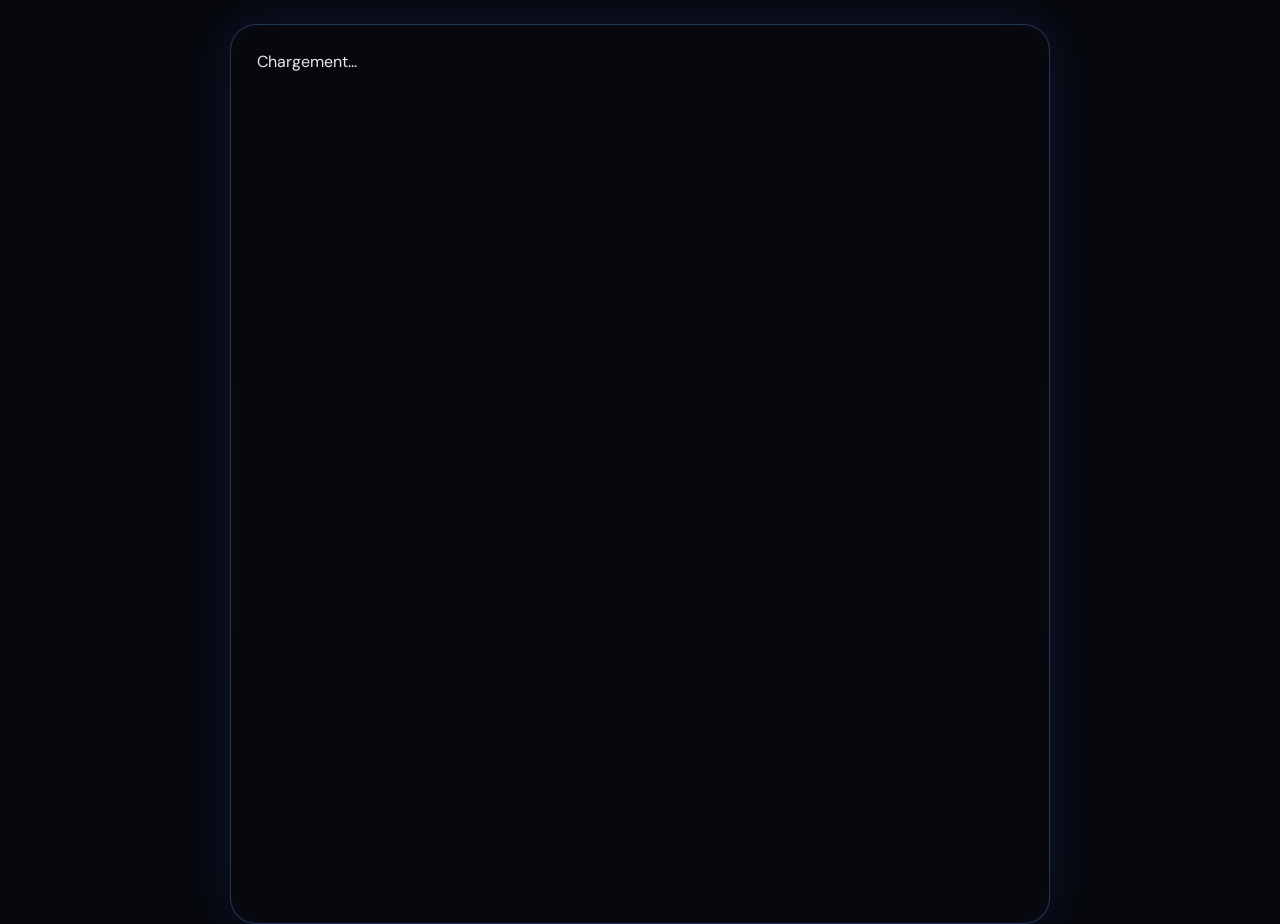
==== commit d9a54217: "Remplace Covoiturage par la page Gestion Matchs (Covoiturage, Goûter, Table de marque, Maillots, Foo" ====
--- a/index.html
+++ b/index.html
@@ -34,7 +34,7 @@
 <script src="js/modules/agenda.js"></script>
 <script src="js/modules/composition.js"></script>
 <script src="js/modules/presence.js"></script>
-<script src="js/modules/covoiturage.js"></script>
+<script src="js/modules/gestion-matchs.js"></script>
 <script src="js/modules/osteo.js"></script>
 <script src="js/modules/actualites.js"></script>
 <script src="js/modules/salaries.js"></script>
--- a/css/styles.css
+++ b/css/styles.css
@@ -534,6 +534,9 @@
 .pres-card-name { flex: 1; min-width: 0; font-size: 13px; font-weight: 700; color: #e8e8ee; }
 
 .team-switch-row { display: flex; gap: 6px; margin-bottom: 12px; flex-wrap: wrap; }
+.gm-extra-wrap { position: relative; flex: 0 0 auto; }
+.gm-extra-trigger { min-width: 40px; flex: 0 0 auto; font-size: 16px; padding: 9px 12px; }
+.gm-extra-menu { top: 46px; right: 0; min-width: 170px; }
 .team-switch-btn { flex: 1; min-width: 64px; padding: 9px 6px; border-radius: 10px; border: 1px solid #232a3f; background: #11141f; color: #e4e8f2; font-size: 11.5px; font-weight: 800; text-transform: uppercase; letter-spacing: 0.3px; cursor: pointer; font-family: 'DM Sans', sans-serif; }
 .team-switch-btn.active { background: var(--grad); color: #fff; border-color: transparent; }
 .actu-filter-btn { line-height: 1.5; padding: 8px 6px; font-size: 10.5px; }
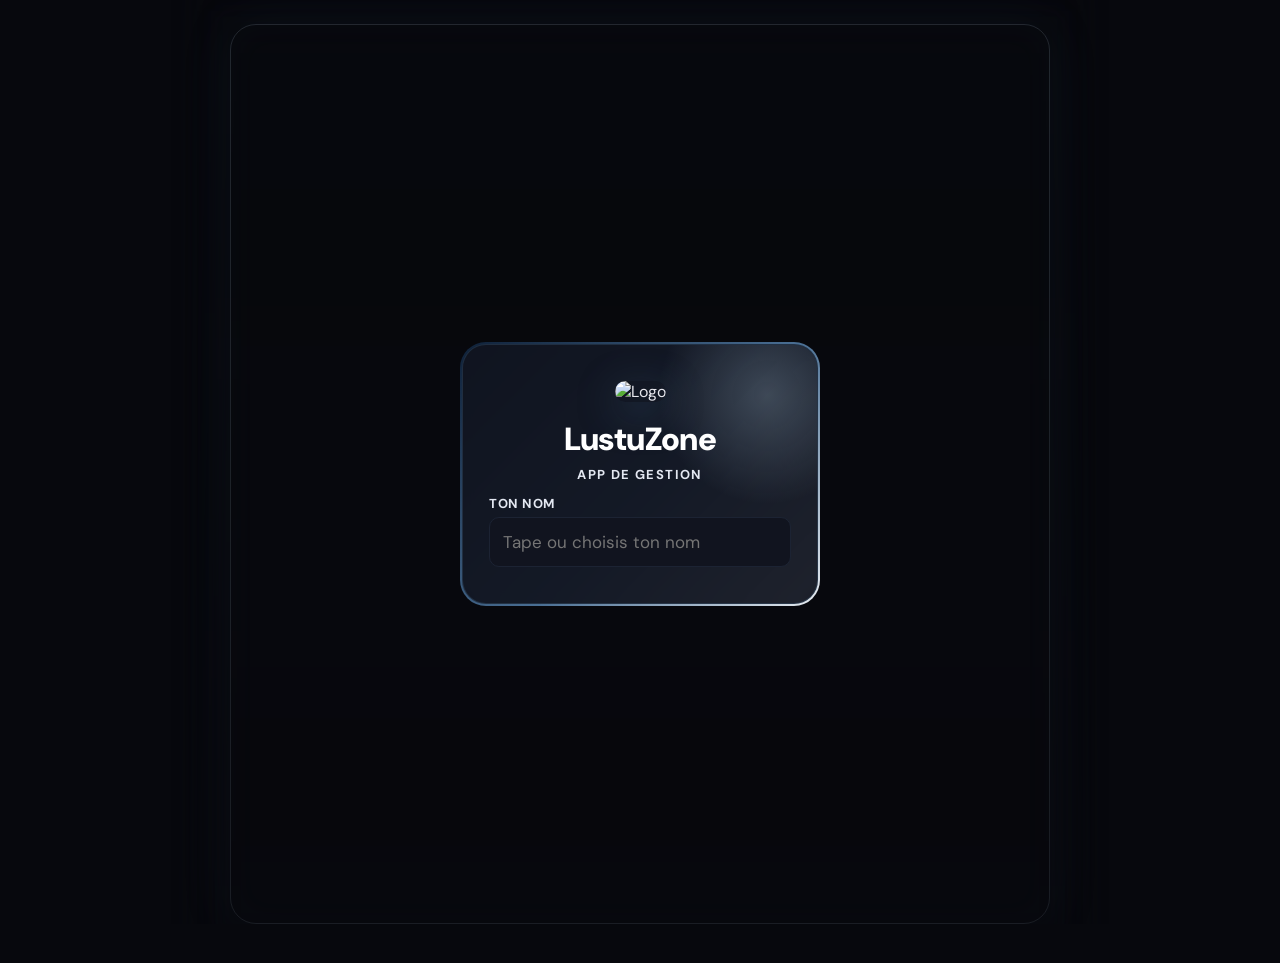
==== commit e4e0c5fa: "Branche les notifications push (Firebase Cloud Messaging) : abonnement front, réception sw.js, envoi" ====
--- a/index.html
+++ b/index.html
@@ -20,14 +20,22 @@
 <div id="app">Chargement...</div>
 
 <script src="config/google-script-config.js"></script>
+<script src="config/firebase-config.js"></script>
 
 <!-- Config propre au club : à éditer pour un autre club/asso (barème, effectif, salle, liens) -->
 <script src="js/config/club-config.js"></script>
+
+<!-- SDK Firebase (notifications push) — version "compat" (expose window.firebase), pas de build
+     step dans ce projet donc pas d'import ES module. Chargé depuis gstatic.com, déjà exclu du
+     cache-first de sw.js (voir son gestionnaire "fetch"). -->
+<script src="https://www.gstatic.com/firebasejs/10.7.1/firebase-app-compat.js"></script>
+<script src="https://www.gstatic.com/firebasejs/10.7.1/firebase-messaging-compat.js"></script>
 
 <!-- Core : état partagé, utilitaires, sync serveur, rendu principal, câblage des événements -->
 <script src="js/core/state.js"></script>
 <script src="js/core/utils.js"></script>
 <script src="js/core/api.js"></script>
+<script src="js/core/push.js"></script>
 
 <!-- Modules métier : un fichier par fonctionnalité, à retirer librement pour un autre club -->
 <script src="js/modules/caisse-noire.js"></script>
--- a/css/styles.css
+++ b/css/styles.css
@@ -1,9 +1,19 @@
 :root {
-  --accent: #4275d4;
-  --accent2: #5a8fe8;
-  --gold: #e0a639;
-  --grad: linear-gradient(135deg, #0d1b33 0%, #4275d4 55%, #eef2fa 100%);
-  --glow: radial-gradient(circle, rgba(66,117,212,0.35), transparent 70%);
+  /* Palette Marine (reprise de Clubly, à l'identique) : bleu marine profond en dominante,
+     argenté/blanc pour les surfaces et le texte. Les jetons "-rgb" (triplet r,g,b sans
+     parenthèses) permettent rgba(var(--x-rgb), alpha) là où il faut de la transparence — CSS ne
+     permet pas d'extraire r/g/b d'une couleur hexadécimale directement. */
+  --accent: #4a6f94;
+  --accent-rgb: 74,111,148;
+  --accent2: #9db4c7;
+  --accent2-rgb: 157,180,199;
+  --gold: #d3bd6e;
+  --gold-rgb: 211,189,110;
+  --silver: #e7ecf1;
+  --navy: #0e2038;
+  --navy-rgb: 14,32,56;
+  --grad: linear-gradient(135deg, var(--navy) 0%, var(--accent) 55%, var(--silver) 100%);
+  --glow: radial-gradient(circle, rgba(var(--accent2-rgb),0.3), transparent 70%);
   --font-disp: 'DM Sans', sans-serif;
 }
 * { box-sizing: border-box; -webkit-tap-highlight-color: transparent; }
@@ -17,15 +27,35 @@
   padding-bottom: calc(92px + env(safe-area-inset-bottom));
   min-height: 100vh;
 }
+/* Le fond (photo) reste le même qu'avant, mais flouté pour un rendu plus soigné — le flou vit
+   dans ::before (pas directement sur #app) pour ne pas flouter le contenu par-dessus. Légèrement
+   plus grand que #app (-14px de chaque côté) pour que l'adoucissement du flou ne révèle pas un
+   bord net sur les côtés. */
 #app {
+  position: relative;
+  z-index: 1;
   max-width: 100%;
   padding: 12px;
+}
+#app::before {
+  content: "";
+  position: absolute;
+  /* Le flou (9px) déborde visuellement d'environ 3x son rayon (~27px) : avec seulement -14px de
+     débord, ce halo de flou n'avait pas assez d'image en dehors des bords pour se fondre et
+     ressortait comme une brume plus prononcée sur les côtés. -40px laisse la marge nécessaire. */
+  top: -40px; left: -40px; right: -40px; bottom: -40px;
+  z-index: -1;
+  /* 2 couches : le dégradé de contraste (jamais répété, sinon il recommence plus clair à chaque
+     tuile et ça crée une ligne visible) + la photo qui, elle, se répète verticalement (repeat-y). */
   background-image: linear-gradient(180deg, rgba(7,8,13,0.28), rgba(7,8,13,0.42)), url('../images/bg-app.jpg');
-  background-size: 100% auto;
-  background-position: top center;
-  background-repeat: repeat-y;
-}
-.header { display: flex; align-items: center; gap: 14px; margin: -12px -12px 16px; padding: calc(env(safe-area-inset-top) + 16px) 18px 20px; background: var(--grad); border-radius: 20px 20px 22px 22px; position: relative; }
+  background-size: 100% 100%, 100% auto;
+  background-position: top center, top center;
+  background-repeat: no-repeat, repeat-y;
+  filter: blur(9px);
+  pointer-events: none;
+}
+.header { display: flex; align-items: center; gap: 14px; margin: -12px -12px 16px; padding: calc(env(safe-area-inset-top) + 16px) 18px 38px; background: linear-gradient(180deg, var(--navy) 0%, var(--navy) 32%, rgba(var(--navy-rgb),0) 100%); position: relative; }
+.header::before { content: ""; position: absolute; top: -30px; right: -40px; width: 220px; height: 220px; background: var(--glow); z-index: 1; pointer-events: none; }
 .header img { height: 56px; width: 56px; border-radius: 15px; box-shadow: 0 4px 14px rgba(0,0,0,0.3); position: relative; z-index: 2; flex-shrink: 0; }
 .hdr-textwrap { min-width: 0; overflow: hidden; }
 .header .title { font-family: var(--font-disp); font-size: 24px; font-weight: 700; color: #fff; letter-spacing: 0.2px; line-height: 1; position: relative; z-index: 2; white-space: nowrap; overflow: hidden; text-overflow: ellipsis; }
@@ -37,10 +67,10 @@
 .logout-link { font-size: 11px; color: #e4e8f2; text-decoration: underline; cursor: pointer; }
 .badge { font-size: 9px; padding: 2px 8px; border-radius: 8px; background: #1a1f30; color: var(--accent); border: 1px solid #243049; font-weight: 700; text-transform: uppercase; letter-spacing: 0.4px; }
 
-.avatar-wrap { position: relative; }
-.avatar-btn { width: 54px; height: 54px; border-radius: 15px; background: rgba(255,255,255,0.16); border: 2px solid #0d1b33; color: #0d1b33; display: flex; align-items: center; justify-content: center; font-weight: 700; font-size: 17px; font-family: var(--font-disp); cursor: pointer; transition: transform 0.12s; flex-shrink: 0; position: relative; z-index: 2; }
+.avatar-wrap { position: relative; z-index: 2; }
+.avatar-btn { width: 54px; height: 54px; border-radius: 15px; background: rgba(255,255,255,0.09); border: 1px solid rgba(255,255,255,0.2); color: #fff; display: flex; align-items: center; justify-content: center; font-weight: 700; font-size: 17px; font-family: var(--font-disp); cursor: pointer; transition: transform 0.12s; flex-shrink: 0; position: relative; z-index: 2; box-shadow: 0 4px 20px rgba(var(--accent-rgb),0.4), inset 0 1px 0 rgba(255,255,255,0.18); text-shadow: 0 0 14px rgba(255,255,255,0.55); }
 .avatar-btn:active, .avatar-btn.tap-active { transform: scale(0.92); }
-.avatar-menu { position: absolute; top: 60px; right: 0; background: #11141f; border: 1px solid rgba(47,107,255,0.28); border-radius: 14px; padding: 10px; min-width: 200px; z-index: 60; box-shadow: 0 10px 30px rgba(0,0,0,0.5); }
+.avatar-menu { position: absolute; top: 60px; right: 0; background: #11141f; border: 1px solid rgba(var(--accent-rgb),0.28); border-radius: 14px; padding: 10px; min-width: 200px; z-index: 60; box-shadow: 0 10px 30px rgba(0,0,0,0.5); }
 .avatar-menu-name { font-size: 15px; font-weight: 800; color: #fff; padding: 4px 6px 2px; }
 .avatar-menu-role { margin: 0 6px 8px; }
 .avatar-menu-item { padding: 13px 8px; font-size: 15px; font-weight: 700; color: #e4e8f2; cursor: pointer; border-top: 1px solid #1a2030; transition: background 0.12s; border-radius: 8px; }
@@ -50,20 +80,20 @@
 .avatar-menu-item.danger { color: #ff5a5a; }
 
 .bottom-nav { position: fixed; bottom: 10px; left: 10px; right: 10px; background: #11141f; border: 1px solid #1c2333; border-radius: 22px; display: flex; padding: 10px 6px calc(10px + env(safe-area-inset-bottom)); z-index: 50; box-shadow: 0 8px 30px rgba(0,0,0,0.45); }
-.nav-pill { position: absolute; top: 8px; bottom: calc(8px + env(safe-area-inset-bottom)); left: 0; width: 0; background: rgba(66,117,212,0.16); border: 1px solid rgba(66,117,212,0.4); border-radius: 16px; pointer-events: none; }
+.nav-pill { position: absolute; top: 8px; bottom: calc(8px + env(safe-area-inset-bottom)); left: 0; width: 0; background: rgba(var(--accent-rgb),0.16); border: 1px solid rgba(var(--accent-rgb),0.4); border-radius: 16px; pointer-events: none; }
 .bottom-nav button, .bottom-nav .bn-select-wrap { flex: 1; min-width: 0; position: relative; z-index: 1; }
 .bottom-nav button { display: flex; flex-direction: column; align-items: center; gap: 4px; background: none; border: none; color: #e4e8f2; font-family: 'DM Sans', sans-serif; font-weight: 700; font-size: 10.5px; text-transform: uppercase; letter-spacing: 0.3px; padding: 6px 2px; cursor: pointer; transition: transform 0.12s, color 0.15s; }
 .bottom-nav button:active, .bottom-nav button.tap-active { transform: scale(0.9); }
 .bottom-nav button.active { color: var(--accent); }
-.bottom-nav button.active svg { filter: drop-shadow(0 0 6px rgba(47,107,255,0.6)); }
+.bottom-nav button.active svg { filter: drop-shadow(0 0 6px rgba(var(--accent-rgb),0.6)); }
 .bottom-nav svg { width: 24px; height: 24px; }
 .bn-select-wrap { position: relative; display: flex; flex-direction: column; align-items: center; }
 .bn-select-wrap svg { width: 24px; height: 24px; color: #e4e8f2; margin-bottom: 4px; pointer-events: none; }
-.bn-select-wrap.active svg { color: var(--accent); filter: drop-shadow(0 0 6px rgba(47,107,255,0.6)); }
+.bn-select-wrap.active svg { color: var(--accent); filter: drop-shadow(0 0 6px rgba(var(--accent-rgb),0.6)); }
 .bn-select-trigger { display: flex; flex-direction: column; align-items: center; background: none; border: none; padding: 0; cursor: pointer; font-family: 'DM Sans', sans-serif; width: 100%; }
 .bn-select-label { font-family: 'DM Sans', sans-serif; font-weight: 700; font-size: 10.5px; text-transform: uppercase; letter-spacing: 0.3px; color: #e4e8f2; pointer-events: none; }
 .bn-select-wrap.active .bn-select-label { color: var(--accent); }
-.bn-extra-menu { position: absolute; bottom: 100%; right: -8px; margin-bottom: 12px; background: #11141f; border: 1px solid rgba(47,107,255,0.28); border-radius: 14px; padding: 10px; min-width: 170px; z-index: 60; box-shadow: 0 10px 30px rgba(0,0,0,0.5); }
+.bn-extra-menu { position: absolute; bottom: 100%; right: -8px; margin-bottom: 12px; background: #11141f; border: 1px solid rgba(var(--accent-rgb),0.28); border-radius: 14px; padding: 10px; min-width: 170px; z-index: 60; box-shadow: 0 10px 30px rgba(0,0,0,0.5); }
 .avatar-menu-item.active { color: var(--accent2); }
 
 select, input, textarea { font-size: 15px; padding: 10px; border-radius: 10px; border: 1px solid #1c2333; background: #11141f; color: #e8e8ee; width: 100%; font-family: 'DM Sans', sans-serif; color-scheme: dark; }
@@ -76,9 +106,9 @@
 td.action-name, th.action-name { text-align: left; min-width: 150px; font-weight: 600; background: #11141f; color: #e8e8ee; }
 tr.total-row td { font-weight: 800; background: #1a1710; color: #ffd23f; }
 .cell-euro { font-size: 9px; color: #ff7849; margin-top: 1px; font-weight: 600; }
-.table-wrap { overflow-x: auto; max-height: 70vh; -webkit-overflow-scrolling: touch; border-radius: 14px; border: 1px solid rgba(47,107,255,0.28); }
-
-.card { background: #11141f; border: 1px solid rgba(47,107,255,0.28); border-radius: 16px; padding: 16px; margin-bottom: 12px; position: relative; overflow: hidden; }
+.table-wrap { overflow-x: auto; max-height: 70vh; -webkit-overflow-scrolling: touch; border-radius: 14px; border: 1px solid rgba(var(--accent-rgb),0.28); }
+
+.card { background: #11141f; border: 1px solid rgba(var(--accent-rgb),0.28); border-radius: 16px; padding: 16px; margin-bottom: 12px; position: relative; overflow: hidden; }
 .big-number { font-size: 32px; font-weight: 700; font-family: var(--font-disp); color: var(--accent); letter-spacing: 0; }
 .big-number.green { color: #33d17a; }
 .big-number.red { color: #ff5a5a; }
@@ -100,9 +130,9 @@
 .entry-value { font-size: 11px; color: #e4e8f2; margin-top: 2px; }
 .entry-select { width: 76px; flex-shrink: 0; }
 
-.cn-hero { text-align: center; background: linear-gradient(160deg, rgba(47,107,255,0.16), rgba(90,143,232,0.06)); border: 1px solid rgba(47,107,255,0.4); border-radius: 20px; padding: 22px 16px; margin-bottom: 14px; box-shadow: 0 0 30px rgba(47,107,255,0.12), inset 0 0 24px rgba(90,143,232,0.05); }
+.cn-hero { text-align: center; background: linear-gradient(160deg, rgba(var(--accent-rgb),0.16), rgba(var(--accent2-rgb),0.06)); border: 1px solid rgba(var(--accent-rgb),0.4); border-radius: 20px; padding: 22px 16px; margin-bottom: 14px; box-shadow: 0 0 30px rgba(var(--accent-rgb),0.12), inset 0 0 24px rgba(var(--accent2-rgb),0.05); }
 .cn-hero-label { font-size: 12px; color: #e4e8f2; font-weight: 800; text-transform: uppercase; letter-spacing: 1.2px; margin-bottom: 6px; }
-.cn-hero-value { font-size: 44px; font-weight: 700; font-family: var(--font-disp); color: #fff; letter-spacing: 0; text-shadow: 0 0 24px rgba(90,143,232,0.45); }
+.cn-hero-value { font-size: 44px; font-weight: 700; font-family: var(--font-disp); color: #fff; letter-spacing: 0; text-shadow: 0 0 24px rgba(var(--accent2-rgb),0.45); }
 .cn-hero-sub { font-size: 10.5px; color: #e4e8f2; font-weight: 700; margin-top: 4px; }
 .cn-add-btn { margin-bottom: 14px; }
 .cn-card { padding: 15px 16px; }
@@ -117,7 +147,7 @@
 .cn-bubbles { display: flex; flex-wrap: wrap; gap: 6px; margin-top: 7px; }
 .cn-bubble { display: inline-flex; align-items: center; gap: 5px; background: #1a1f30; border: 1px solid #243049; color: #e4e8f2; font-size: 10.5px; font-weight: 700; padding: 5px 10px; border-radius: 20px; white-space: nowrap; }
 .cn-bubble-val { color: #ff8a5c; font-weight: 800; }
-.cn-bubble-more { color: var(--accent2); border-color: rgba(90,143,232,0.35); background: rgba(90,143,232,0.08); cursor: pointer; }
+.cn-bubble-more { color: var(--accent2); border-color: rgba(var(--accent2-rgb),0.35); background: rgba(var(--accent2-rgb),0.08); cursor: pointer; }
 .cn-toggle-detail { text-align: center; font-size: 11px; color: var(--accent2); font-weight: 700; text-transform: uppercase; letter-spacing: 0.4px; padding: 12px 0 4px; cursor: pointer; text-decoration: underline; }
 .add-btn-primary { margin-bottom: 14px; }
 .qty-stepper { display: flex; align-items: center; justify-content: center; gap: 18px; padding: 6px 0 2px; }
@@ -133,32 +163,46 @@
 .toggle-btn.present { background: #1a7a3f; color: #fff; border-color: #1a7a3f; }
 .toggle-btn.absent { background: #b33; color: #fff; border-color: #b33; }
 
+/* Même principe que #app::before : le flou vit dans un pseudo-élément séparé du contenu (la
+   carte de connexion), pas sur .login-wrap directement. */
 .login-wrap {
   display: flex;
   align-items: center;
   justify-content: center;
   min-height: 85vh;
   padding: 16px;
+  position: relative;
+  z-index: 1;
+}
+.login-wrap::before {
+  content: "";
+  position: absolute;
+  /* Même correctif que #app::before : -40px de débord pour que le flou (9px, ~27px de portée
+     visuelle) ait assez d'image hors-cadre et ne ressorte pas en brume plus marquée sur les bords. */
+  top: -40px; left: -40px; right: -40px; bottom: -40px;
+  z-index: -1;
   background-image: linear-gradient(180deg, rgba(7,8,13,0.28), rgba(7,8,13,0.42)), url('../images/bg-app.jpg');
   background-size: cover;
   background-position: center top;
   background-repeat: no-repeat;
+  filter: blur(9px);
+  pointer-events: none;
 }
 .login-card-outer { border-radius: 26px; padding: 2px; background: var(--grad); width: 100%; }
 @media (min-width: 700px) {
   .login-card-outer { max-width: 360px; }
 }
-.login-card { background: #11141fee; backdrop-filter: blur(6px); border: 1px solid rgba(47,107,255,0.28); border-radius: 24px; padding: 36px 26px; text-align: center; position: relative; overflow: hidden; }
-.login-suggestions { display: none; position: absolute; top: 100%; left: 0; right: 0; margin-top: 4px; background: #181d2e; border: 1px solid rgba(47,107,255,0.35); border-radius: 12px; max-height: 220px; overflow-y: auto; z-index: 50; text-align: left; box-shadow: 0 8px 20px rgba(0,0,0,0.4); }
+.login-card { background: #11141fee; backdrop-filter: blur(6px); border: 1px solid rgba(var(--accent-rgb),0.28); border-radius: 24px; padding: 36px 26px; text-align: center; position: relative; overflow: hidden; }
+.login-suggestions { display: none; position: absolute; top: 100%; left: 0; right: 0; margin-top: 4px; background: #181d2e; border: 1px solid rgba(var(--accent-rgb),0.35); border-radius: 12px; max-height: 220px; overflow-y: auto; z-index: 50; text-align: left; box-shadow: 0 8px 20px rgba(0,0,0,0.4); }
 .login-suggestion-item { padding: 11px 14px; font-size: 13px; font-weight: 600; color: #e8e8ee; border-bottom: 1px solid rgba(255,255,255,0.06); }
 .login-suggestion-item:last-child { border-bottom: none; }
 .ptr-indicator { position: fixed; top: 6px; left: 50%; transform: translateX(-50%) translateY(0px); z-index: 999; opacity: 0; pointer-events: none; transition: opacity 0.15s linear; }
-.ptr-spinner { width: 30px; height: 30px; border-radius: 50%; border: 3px solid rgba(90,143,232,0.25); border-top-color: #5a8fe8; background: rgba(17,20,31,0.85); box-shadow: 0 4px 12px rgba(0,0,0,0.4); }
+.ptr-spinner { width: 30px; height: 30px; border-radius: 50%; border: 3px solid rgba(var(--accent2-rgb),0.25); border-top-color: var(--accent2); background: rgba(17,20,31,0.85); box-shadow: 0 4px 12px rgba(0,0,0,0.4); }
 .ptr-indicator.ptr-spinning .ptr-spinner { animation: ptrspin 0.7s linear infinite; }
 @keyframes ptrspin { to { transform: rotate(360deg); } }
-.login-suggestion-item:active { background: rgba(47,107,255,0.18); }
+.login-suggestion-item:active { background: rgba(var(--accent-rgb),0.18); }
 .login-card .login-glow { position: absolute; top: -60px; right: -60px; width: 220px; height: 220px; background: var(--glow); }
-.login-card img { height: 168px; margin-bottom: 16px; border-radius: 30px; position: relative; box-shadow: 0 10px 40px rgba(47,107,255,0.35); }
+.login-card img { height: 168px; margin-bottom: 16px; border-radius: 30px; position: relative; box-shadow: 0 10px 40px rgba(var(--accent-rgb),0.35); }
 .login-card .login-title { font-size: 32px; font-weight: 900; color: #fff; letter-spacing: -0.6px; margin-bottom: 6px; position: relative; }
 .login-card .login-subtitle { font-size: 13px; color: #e4e8f2; text-transform: uppercase; letter-spacing: 1.4px; font-weight: 700; margin-bottom: 10px; position: relative; }
 .login-error { color: #ff5a5a; font-size: 13px; margin-top: 10px; font-weight: 600; }
@@ -172,20 +216,20 @@
 .section-h { font-size: 12px; font-weight: 700; font-family: var(--font-disp); color: #fff; margin: 6px 2px 10px; text-transform: uppercase; letter-spacing: 1px; display: flex; align-items: center; gap: 8px; }
 .section-h::before { content: ""; width: 15px; height: 8px; border-bottom: 2px solid var(--gold); border-radius: 0 0 60% 60%; flex-shrink: 0; }
 
-#app { border: 1px solid rgba(90,143,232,0.28); border-radius: 20px; animation: appShimmer 3.2s ease-in-out infinite; }
+#app { border: 1px solid rgba(var(--accent2-rgb),0.28); border-radius: 20px; animation: appShimmer 3.2s ease-in-out infinite; }
 
 body.login-mode { padding-bottom: 0; }
 body.login-mode #app { min-height: 100vh; display: flex; flex-direction: column; }
 body.login-mode .login-wrap { flex: 1; min-height: 0; }
 
 @keyframes appShimmer {
-  0%, 100% { border-color: rgba(90,143,232,0.16); box-shadow: 0 0 14px rgba(90,143,232,0.08); }
-  50% { border-color: rgba(90,143,232,0.42); box-shadow: 0 0 22px rgba(90,143,232,0.2); }
+  0%, 100% { border-color: rgba(var(--accent2-rgb),0.16); box-shadow: 0 0 14px rgba(var(--accent2-rgb),0.08); }
+  50% { border-color: rgba(var(--accent2-rgb),0.42); box-shadow: 0 0 22px rgba(var(--accent2-rgb),0.2); }
 }
 
 @media (min-width: 700px) {
   body { padding-bottom: calc(100px + env(safe-area-inset-bottom)); }
-  #app { max-width: 820px; margin: 24px auto 0; padding: 26px; border-radius: 26px; animation: none; border: 1px solid rgba(90,143,232,0.35); box-shadow: 0 0 50px rgba(47,107,255,0.14), inset 0 0 30px rgba(90,143,232,0.04); }
+  #app { max-width: 820px; margin: 24px auto 0; padding: 26px; border-radius: 26px; animation: none; border: 1px solid rgba(var(--accent2-rgb),0.35); box-shadow: 0 0 50px rgba(var(--accent-rgb),0.14), inset 0 0 30px rgba(var(--accent2-rgb),0.04); }
   .bottom-nav { left: 50%; right: auto; transform: translateX(-50%); width: min(820px, calc(100% - 24px)); }
   .card, .add-form { padding: 20px; }
   .header { margin: -26px -26px 20px; border-radius: 26px 26px 22px 22px; }
@@ -208,10 +252,10 @@
   .bottom-nav svg, .bn-select-wrap svg { width: 26px; height: 26px; }
 }
 
-.ev-card { display: flex; gap: 12px; background: #11141f; border: 1px solid rgba(47,107,255,0.28); border-radius: 14px; padding: 13px; margin-bottom: 9px; align-items: center; position: relative; overflow: hidden; }
+.ev-card { display: flex; gap: 12px; background: #11141f; border: 1px solid rgba(var(--accent-rgb),0.28); border-radius: 14px; padding: 13px; margin-bottom: 9px; align-items: center; position: relative; overflow: hidden; }
 .ev-card.ev-outcome-win { background: linear-gradient(160deg, rgba(51,209,122,0.20), rgba(17,20,31,0.4)); border-color: rgba(51,209,122,0.45); animation: victoryGlow 2.4s ease-in-out infinite; }
 .ev-card.ev-outcome-loss { background: linear-gradient(160deg, rgba(255,107,107,0.16), rgba(17,20,31,0.4)); border-color: rgba(255,107,107,0.4); }
-.news-card { background: #11141f; border: 1px solid rgba(47,107,255,0.28); border-radius: 14px; padding: 14px; margin-bottom: 10px; }
+.news-card { background: #11141f; border: 1px solid rgba(var(--accent-rgb),0.28); border-radius: 14px; padding: 14px; margin-bottom: 10px; }
 .news-title { font-size: 14px; font-weight: 700; color: #fff; margin: 8px 0 4px; }
 .news-body { font-size: 12px; color: #b9c4dd; line-height: 1.5; white-space: pre-wrap; }
 
@@ -220,17 +264,17 @@
 .breadcrumb .crumb.active { color: var(--accent2); cursor: default; }
 .breadcrumb .sep { color: #3a4666; }
 .folder-grid { display: grid; grid-template-columns: 1fr 1fr; gap: 9px; margin-bottom: 14px; }
-.folder-card { background: #11141fee; border: 1px solid rgba(47,107,255,0.28); border-radius: 14px; padding: 12px; display: flex; flex-direction: column; gap: 8px; cursor: pointer; position: relative; }
-.folder-icon { width: 36px; height: 36px; border-radius: 10px; background: rgba(47,107,255,0.18); display: flex; align-items: center; justify-content: center; }
+.folder-card { background: #11141fee; border: 1px solid rgba(var(--accent-rgb),0.28); border-radius: 14px; padding: 12px; display: flex; flex-direction: column; gap: 8px; cursor: pointer; position: relative; }
+.folder-icon { width: 36px; height: 36px; border-radius: 10px; background: rgba(var(--accent-rgb),0.18); display: flex; align-items: center; justify-content: center; }
 .folder-icon svg { width: 19px; height: 19px; color: var(--accent2); }
 .folder-name { font-size: 12px; font-weight: 700; color: #fff; word-break: break-word; }
 .folder-del { position: absolute; top: 8px; right: 8px; }
-.file-row { display: flex; align-items: center; gap: 11px; background: #11141fee; border: 1px solid rgba(47,107,255,0.22); border-radius: 13px; padding: 11px; margin-bottom: 8px; }
+.file-row { display: flex; align-items: center; gap: 11px; background: #11141fee; border: 1px solid rgba(var(--accent-rgb),0.22); border-radius: 13px; padding: 11px; margin-bottom: 8px; }
 .file-icon { width: 36px; height: 36px; border-radius: 10px; display: flex; align-items: center; justify-content: center; flex-shrink: 0; }
 .file-icon svg { width: 18px; height: 18px; }
 .file-icon.video { background: rgba(255,90,90,0.18); color: #ff6b6b; }
-.file-icon.image { background: rgba(90,143,232,0.18); color: #5a8fe8; }
-.file-icon.docx { background: rgba(47,107,255,0.18); color: #5b8bff; }
+.file-icon.image { background: rgba(var(--accent2-rgb),0.18); color: var(--accent2); }
+.file-icon.docx { background: rgba(var(--accent-rgb),0.18); color: #5b8bff; }
 .file-icon.pptx { background: rgba(255,140,60,0.18); color: #ff8c3c; }
 .file-icon.xlsx { background: rgba(51,209,122,0.18); color: #33d17a; }
 .file-icon.pdf { background: rgba(255,90,90,0.18); color: #ff6161; }
@@ -257,27 +301,44 @@
 .app-toast.error { border-color: rgba(255,90,90,0.5); background: rgba(140,40,40,0.97); }
 
 .presence-row[data-open-presence-detail] { cursor: pointer; }
-.presence-detail-overlay { position: fixed; inset: 0; background: #05060ac2; display: flex; align-items: flex-end; justify-content: center; z-index: 95; padding: 0; }
-.presence-detail-sheet { width: 100%; max-height: 65vh; background: #11141f; border: 1px solid #1c2333; border-radius: 18px 18px 0 0; display: flex; flex-direction: column; box-shadow: 0 -8px 30px rgba(0,0,0,0.45); transition: max-height 0.18s ease-out, border-radius 0.18s ease-out; }
-.presence-detail-sheet.expanded { max-height: 94vh; height: 94vh; border-radius: 18px 18px 0 0; }
+
+/* ===================== FICHE (bottom sheet) réutilisable =====================
+   Une carte "s'ouvre" en fiche détaillée : glissement depuis le bas, fond flouté,
+   plutôt qu'un pop-up qui apparaît sec. Voir renderEventDetailSheet (agenda.js)
+   pour le premier usage (Agenda + Accueil) — pensé pour être réutilisé sur
+   d'autres pages à cartes (Présence, Caisse noire, Gestion des matchs...). */
+.sheet-overlay { position: fixed; inset: 0; z-index: 94; pointer-events: none; }
+.sheet-scrim { position: absolute; inset: 0; background: rgba(4,6,12,0.72); backdrop-filter: blur(3px); opacity: 0; transition: opacity 0.28s ease; }
+.sheet-overlay.open .sheet-scrim { opacity: 1; pointer-events: auto; }
+.sheet { position: absolute; left: 0; right: 0; bottom: 0; max-height: 86vh; background: linear-gradient(180deg, #141b32 0%, #0d1018 100%); border: 1px solid rgba(var(--accent-rgb),0.24); border-bottom: none; border-radius: 22px 22px 0 0; display: flex; flex-direction: column; transform: translateY(100%); transition: transform 0.36s cubic-bezier(.19,1,.22,1); pointer-events: none; box-shadow: 0 -24px 60px -20px rgba(0,0,0,0.75); }
+.sheet-overlay.open .sheet { transform: translateY(0); pointer-events: auto; }
 @media (min-width: 700px) {
-  .presence-detail-overlay { align-items: center; padding: 16px; }
-  .presence-detail-sheet { max-width: 480px; border-radius: 18px; max-height: 75vh; }
-  .presence-detail-sheet.expanded { max-width: 700px; height: 90vh; max-height: 90vh; border-radius: 18px; }
-}
-.presence-detail-header { display: flex; align-items: center; gap: 8px; padding: 14px 14px 10px; border-bottom: 1px solid #1a2030; flex-shrink: 0; }
-.presence-detail-title { font-size: 14px; font-weight: 800; color: #fff; flex: 1; min-width: 0; overflow: hidden; text-overflow: ellipsis; white-space: nowrap; }
-.presence-detail-expand { width: 32px; height: 32px; border-radius: 9px; background: #1a1f30; display: flex; align-items: center; justify-content: center; color: #e4e8f2; font-size: 15px; flex-shrink: 0; cursor: pointer; }
-.presence-detail-body { flex: 1; overflow-y: auto; padding: 14px; }
-.presence-detail-ev { display: flex; align-items: center; gap: 10px; padding: 8px 0; border-bottom: 1px solid #1a2030; font-size: 12.5px; }
-.presence-detail-ev:last-child { border-bottom: none; }
-.presence-detail-ev-date { color: var(--accent); font-weight: 800; text-transform: capitalize; flex-shrink: 0; width: 70px; }
-.presence-detail-ev-title { color: #e4e8f2; font-weight: 600; overflow: hidden; text-overflow: ellipsis; white-space: nowrap; }
+  .sheet-overlay.open { align-items: center; justify-content: center; }
+  .sheet { left: 50%; right: auto; bottom: 24px; width: 460px; max-width: calc(100vw - 32px); max-height: 82vh; border-radius: 22px; transform: translate(-50%, 24px); opacity: 0; transition: transform 0.3s cubic-bezier(.19,1,.22,1), opacity 0.3s ease; }
+  .sheet-overlay.open .sheet { transform: translate(-50%, 0); opacity: 1; }
+}
+.sheet-grab { width: 36px; height: 4px; border-radius: 3px; background: rgba(255,255,255,0.18); margin: 10px auto 0; flex-shrink: 0; }
+.sheet-hero { position: relative; padding: 10px 20px 16px; overflow: hidden; flex-shrink: 0; }
+.sheet-hero::before { content: ""; position: absolute; inset: 0; background: radial-gradient(160px 110px at 100% 0%, rgba(var(--gold-rgb),0.28), transparent 70%), var(--grad); opacity: 0.5; z-index: -1; }
+.sheet-hero-eyebrow { font-size: 9.5px; font-weight: 800; text-transform: uppercase; letter-spacing: 0.5px; color: rgba(255,255,255,0.75); margin-bottom: 4px; }
+.sheet-hero h2 { margin: 0; font-size: 19px; font-weight: 800; letter-spacing: -0.01em; color: #fff; line-height: 1.2; }
+.sheet-hero p { margin: 5px 0 0; font-size: 12px; color: rgba(255,255,255,0.82); font-weight: 600; }
+.sheet-close { position: absolute; top: 12px; right: 14px; width: 30px; height: 30px; border-radius: 50%; background: rgba(255,255,255,0.14); display: flex; align-items: center; justify-content: center; z-index: 2; cursor: pointer; color: #fff; font-size: 13px; }
+.sheet-body { padding: 6px 20px 20px; overflow-y: auto; flex: 1; -webkit-overflow-scrolling: touch; }
+.sheet-row { display: flex; align-items: center; gap: 11px; padding: 12px 0; border-bottom: 1px solid rgba(var(--accent-rgb),0.14); font-size: 12.5px; }
+.sheet-row:last-of-type { border-bottom: none; }
+.sheet-row .ic { width: 32px; height: 32px; border-radius: 10px; background: rgba(var(--accent-rgb),0.14); display: flex; align-items: center; justify-content: center; flex-shrink: 0; }
+.sheet-row .ic svg { width: 16px; height: 16px; stroke: var(--accent2); }
+.sheet-row b { font-weight: 700; color: #e8e8ee; display: block; }
+.sheet-row span { color: #8b96b4; font-size: 10.5px; display: block; margin-top: 2px; }
+.sheet-cta { display: block; width: 100%; text-align: center; padding: 13px; border-radius: 14px; background: var(--grad); font-weight: 800; font-size: 12.5px; letter-spacing: 0.02em; margin-top: 10px; color: #fff; border: none; cursor: pointer; font-family: 'DM Sans', sans-serif; }
+.sheet-cta.secondary { background: rgba(var(--accent-rgb),0.12); border: 1px solid rgba(var(--accent-rgb),0.3); color: #cddcff; }
+.sheet-open-zone { cursor: pointer; }
 
 .btn.danger { background: rgba(255,107,107,0.12); color: #ff6b6b; border-color: rgba(255,107,107,0.4); }
 
 .composition-card-btn { display: inline-flex; align-items: center; gap: 5px; margin-top: 8px; padding: 7px 12px; border-radius: 9px; background: #1a1f30; border: 1px solid #2a3350; color: #e4e8f2; font-size: 10.5px; font-weight: 800; text-transform: uppercase; letter-spacing: 0.3px; cursor: pointer; }
-.composition-card-btn.view { background: rgba(47,107,255,0.12); border-color: rgba(47,107,255,0.4); color: #5a8fe8; }
+.composition-card-btn.view { background: rgba(var(--accent-rgb),0.12); border-color: rgba(var(--accent-rgb),0.4); color: var(--accent2); }
 .composition-not-selected-badge { display: inline-flex; align-items: center; gap: 5px; margin-top: 8px; padding: 6px 11px; border-radius: 20px; background: #1a1f30; border: 1px solid #2a3350; color: #8a8f9e; font-size: 11px; font-weight: 700; }
 
 .composition-overlay { z-index: 96; }
@@ -327,7 +388,7 @@
 .ev-divider { width: 1px; align-self: stretch; background: #1c2333; }
 .ev-info { flex: 1; min-width: 0; }
 .ev-type { font-size: 9px; font-weight: 800; text-transform: uppercase; letter-spacing: 0.5px; padding: 2px 7px; border-radius: 12px; display: inline-block; margin-bottom: 5px; }
-.ev-type.match { background: rgba(47,107,255,0.15); color: var(--accent); }
+.ev-type.match { background: rgba(var(--accent-rgb),0.15); color: var(--accent); }
 .ev-type.entrainement { background: rgba(120,200,80,0.15); color: #78c850; }
 .ev-type.repas { background: rgba(255,180,60,0.15); color: #ffb43c; }
 .ev-type.soiree { background: rgba(186,120,255,0.15); color: #c084fc; }
@@ -337,7 +398,7 @@
 .ev-header-row { display: flex; align-items: center; justify-content: space-between; gap: 8px; margin-bottom: 4px; flex-wrap: wrap; }
 .ev-title-big { font-size: 14px; font-weight: 700; color: #fff; letter-spacing: -0.1px; flex: 1; min-width: 0; overflow-wrap: break-word; word-break: break-word; }
 .ev-type-big { font-size: 9.5px; font-weight: 800; text-transform: uppercase; letter-spacing: 0.4px; padding: 3px 9px; border-radius: 12px; flex-shrink: 0; white-space: nowrap; }
-.ev-type-big.match { background: rgba(47,107,255,0.18); color: var(--accent); }
+.ev-type-big.match { background: rgba(var(--accent-rgb),0.18); color: var(--accent); }
 .ev-type-big.entrainement { background: rgba(120,200,80,0.18); color: #78c850; }
 .ev-type-big.repas { background: rgba(255,180,60,0.18); color: #ffb43c; }
 .ev-type-big.soiree { background: rgba(186,120,255,0.18); color: #c084fc; }
@@ -370,7 +431,7 @@
 .ev-kebab:active, .ev-kebab.tap-active { background: #1a1f30; transform: scale(0.92); }
 .ev-menu.avatar-menu { top: 30px; right: 0; min-width: 150px; padding: 6px; }
 .ev-menu .avatar-menu-item { padding: 9px 10px; font-size: 12px; }
-.ev-edit:hover, .ev-edit:active { background: rgba(47,107,255,0.15); }
+.ev-edit:hover, .ev-edit:active { background: rgba(var(--accent-rgb),0.15); }
 
 .next-card { border-radius: 18px; padding: 2px; background: var(--grad); margin-bottom: 14px; }
 .nc-inner { background: #11141f; border-radius: 16px; padding: 16px; position: relative; overflow: hidden; }
@@ -392,15 +453,15 @@
 
 .osteo-carousel { display: flex; gap: 10px; overflow-x: auto; padding: 2px 2px 6px; margin: 0 -2px; scrollbar-width: none; }
 .osteo-carousel::-webkit-scrollbar { display: none; }
-.osteo-slot-card { flex: 0 0 160px; background: #11141f; border: 1px solid rgba(47,107,255,0.28); border-radius: 14px; padding: 12px; }
-.osteo-tag { font-size: 8.5px; font-weight: 800; text-transform: uppercase; padding: 3px 8px; border-radius: 6px; background: rgba(90,143,232,0.15); color: #5a8fe8; display: inline-block; margin-bottom: 8px; }
+.osteo-slot-card { flex: 0 0 160px; background: #11141f; border: 1px solid rgba(var(--accent-rgb),0.28); border-radius: 14px; padding: 12px; }
+.osteo-tag { font-size: 8.5px; font-weight: 800; text-transform: uppercase; padding: 3px 8px; border-radius: 6px; background: rgba(var(--accent2-rgb),0.15); color: var(--accent2); display: inline-block; margin-bottom: 8px; }
 .osteo-tag.taken { background: rgba(255,107,107,0.15); color: #ff6b6b; }
 .osteo-tag.done { background: rgba(154,166,196,0.15); color: #9aa6c4; }
 .osteo-slot-date2 { font-size: 12.5px; font-weight: 800; color: #fff; margin-bottom: 3px; }
 .osteo-slot-meta2 { font-size: 9.5px; color: #e4e8f2; font-weight: 700; margin-bottom: 8px; line-height: 1.4; }
 .osteo-mini-btn { display: block; width: 100%; text-align: center; background: var(--grad); color: #fff; font-weight: 800; font-size: 10px; text-transform: uppercase; border-radius: 8px; padding: 8px; cursor: pointer; }
 .osteo-mini-btn.cancel { background: rgba(255,107,107,0.15); color: #ff6b6b; }
-.osteo-card { background: #11141f; border: 1px solid rgba(47,107,255,0.28); border-radius: 14px; padding: 13px; margin-bottom: 10px; }
+.osteo-card { background: #11141f; border: 1px solid rgba(var(--accent-rgb),0.28); border-radius: 14px; padding: 13px; margin-bottom: 10px; }
 .osteo-carousel .osteo-card-wide { flex: 0 0 240px; margin-bottom: 0; }
 .osteo-manage-row { display: flex; justify-content: space-between; align-items: center; padding: 8px 0; border-bottom: 1px solid #1a2030; font-size: 12px; }
 .osteo-manage-btn { display: block; width: 100%; text-align: center; padding: 9px; border-radius: 9px; font-size: 11px; font-weight: 800; text-transform: uppercase; letter-spacing: 0.3px; background: #1a1f30; border: 1px solid #2a3350; color: #e4e8f2; }
@@ -418,7 +479,7 @@
 .mc2-datebar.win { color: #33d17a; }
 .mc2-datebar.loss { color: #ff6b6b; }
 .mc2-datebar.draw { color: #e4e8f2; }
-.mc2-datebar.upcoming { color: #5a8fe8; }
+.mc2-datebar.upcoming { color: var(--accent2); }
 .mc2-teams { display: flex; align-items: center; justify-content: center; gap: 12px; padding: 16px 8px; }
 .mc2-badge { width: 38px; height: 38px; border-radius: 10px; background: #1a1f30; border: 1.5px solid #2a3350; display: flex; align-items: center; justify-content: center; font-size: 10.5px; font-weight: 800; color: #e4e8f2; flex-shrink: 0; }
 .mc2-badge.us { background: var(--grad); border-color: transparent; color: #fff; }
@@ -432,16 +493,16 @@
 .carousel-dots { display: flex; justify-content: center; gap: 5px; margin-top: 8px; }
 .carousel-dot { width: 5px; height: 5px; border-radius: 50%; background: #2a3040; }
 .carousel-dot.active { background: var(--blue); width: 14px; border-radius: 3px; }
-.carousel-arrow { position: absolute; top: 50%; transform: translateY(-50%); width: 28px; height: 28px; border-radius: 50%; background: rgba(17,20,31,0.92); border: 1px solid rgba(90,143,232,0.4); color: #5a8fe8; font-size: 16px; font-weight: 900; display: flex; align-items: center; justify-content: center; z-index: 5; box-shadow: 0 4px 10px rgba(0,0,0,0.4); line-height: 1; padding-bottom: 2px; }
+.carousel-arrow { position: absolute; top: 50%; transform: translateY(-50%); width: 28px; height: 28px; border-radius: 50%; background: rgba(17,20,31,0.92); border: 1px solid rgba(var(--accent2-rgb),0.4); color: var(--accent2); font-size: 16px; font-weight: 900; display: flex; align-items: center; justify-content: center; z-index: 5; box-shadow: 0 4px 10px rgba(0,0,0,0.4); line-height: 1; padding-bottom: 2px; }
 .carousel-arrow.left { left: -2px; }
 .carousel-arrow.right { right: -2px; }
-.carousel-arrow:active { background: rgba(90,143,232,0.2); }
+.carousel-arrow:active { background: rgba(var(--accent2-rgb),0.2); }
 .matchcard { border-radius: 14px; padding: 11px 13px; margin-bottom: 8px; border: 1px solid rgba(255,255,255,0.08); background: #11141f; position: relative; overflow: hidden; }
 .matchcard:last-child { margin-bottom: 0; }
 .matchcard.result.win { background: linear-gradient(160deg, rgba(51,209,122,0.20), rgba(17,20,31,0.4)); border-color: rgba(51,209,122,0.45); animation: victoryGlow 2.4s ease-in-out infinite; }
 .matchcard.result.loss { background: linear-gradient(160deg, rgba(255,107,107,0.16), rgba(17,20,31,0.4)); border-color: rgba(255,107,107,0.4); }
 .matchcard.result.draw { background: linear-gradient(160deg, rgba(154,166,196,0.14), rgba(17,20,31,0.4)); border-color: rgba(154,166,196,0.3); }
-.matchcard.upcoming { background: linear-gradient(160deg, rgba(47,107,255,0.20), rgba(17,20,31,0.4)); border-color: rgba(90,143,232,0.45); }
+.matchcard.upcoming { background: linear-gradient(160deg, rgba(var(--accent-rgb),0.20), rgba(17,20,31,0.4)); border-color: rgba(var(--accent2-rgb),0.45); }
 @keyframes victoryGlow {
   0%, 100% { box-shadow: 0 0 0px rgba(51,209,122,0); }
   50% { box-shadow: 0 0 16px rgba(51,209,122,0.35); }
@@ -461,12 +522,12 @@
 .matchcard-bigscore.loss { color: #ff6b6b; }
 .matchcard-dash { color: rgba(255,255,255,0.35); margin: 0 2px; font-weight: 700; }
 .matchcard-vsbadge { width: 32px; height: 32px; border-radius: 50%; display: flex; align-items: center; justify-content: center; font-size: 9.5px; font-weight: 900; color: #e4e8f2; background: #1a1f30; border: 1px solid rgba(255,255,255,0.1); }
-.matchcard-vsbadge.upcoming { color: #5a8fe8; background: rgba(90,143,232,0.12); border-color: rgba(90,143,232,0.4); }
+.matchcard-vsbadge.upcoming { color: var(--accent2); background: rgba(var(--accent2-rgb),0.12); border-color: rgba(var(--accent2-rgb),0.4); }
 .matchcard-badge { margin-top: 8px; font-size: 10px; font-weight: 800; text-transform: uppercase; letter-spacing: 0.4px; text-align: center; padding: 6px; border-radius: 8px; }
 .matchcard-badge.win { background: rgba(51,209,122,0.18); color: #33d17a; }
 .matchcard-badge.loss { background: rgba(255,107,107,0.15); color: #ff6b6b; }
 .matchcard-badge.pending { background: rgba(154,166,196,0.12); color: #9aa6c4; }
-.matchcard-badge.upcoming { background: rgba(90,143,232,0.15); color: #5a8fe8; }
+.matchcard-badge.upcoming { background: rgba(var(--accent2-rgb),0.15); color: var(--accent2); }
 .matchcard-photo-btn { position: absolute; top: 10px; right: 10px; width: 28px; height: 28px; border-radius: 9px; background: rgba(0,0,0,0.35); border: 1px solid rgba(255,255,255,0.15); font-size: 13px; display: flex; align-items: center; justify-content: center; }
 .back-link { background: none; border: none; color: #7fa8ff; font-size: 11.5px; font-weight: 700; padding: 0; margin-bottom: 10px; display: inline-block; }
 .gallery-match-row { display: flex; align-items: center; gap: 10px; padding: 11px 10px; border-radius: 10px; }
@@ -478,7 +539,7 @@
 .cp-match-head { display: flex; justify-content: space-between; align-items: flex-start; margin-bottom: 10px; gap: 8px; }
 .cp-match-title { font-size: 15px; font-weight: 700; font-family: var(--font-disp); color: #fff; }
 .cp-match-sub { font-size: 11px; color: #e4e8f2; font-weight: 700; text-transform: uppercase; }
-.cp-summary-badge { flex-shrink: 0; text-align: center; background: rgba(47,107,255,0.15); border: 1px solid rgba(47,107,255,0.35); border-radius: 10px; padding: 6px 10px; }
+.cp-summary-badge { flex-shrink: 0; text-align: center; background: rgba(var(--accent-rgb),0.15); border: 1px solid rgba(var(--accent-rgb),0.35); border-radius: 10px; padding: 6px 10px; }
 .cp-summary-badge .num { font-size: 15px; font-weight: 900; color: #fff; line-height: 1.1; }
 .cp-summary-badge .lbl { font-size: 8px; font-weight: 800; text-transform: uppercase; color: #e4e8f2; letter-spacing: 0.3px; }
 .cp-cols { display: flex; gap: 8px; }
@@ -495,7 +556,7 @@
 .cp-toggle-btn { flex: 1; text-align: center; padding: 9px; border-radius: 9px; font-size: 12px; font-weight: 800; background: #1a1f30; color: #e4e8f2; }
 .cp-toggle-btn.active-yes { background: rgba(51,209,122,0.2); color: #33d17a; }
 .cp-toggle-btn.active-need { background: rgba(255,180,60,0.2); color: #ffb43c; }
-.cp-for-child { font-size: 10px; background: rgba(47,107,255,0.18); color: #7fa8ff; padding: 3px 9px; border-radius: 6px; font-weight: 800; text-transform: uppercase; margin-left: 6px; }
+.cp-for-child { font-size: 10px; background: rgba(var(--accent-rgb),0.18); color: #7fa8ff; padding: 3px 9px; border-radius: 6px; font-weight: 800; text-transform: uppercase; margin-left: 6px; }
 @keyframes qaFadeIn { from { opacity: 0; transform: translateY(-6px); } to { opacity: 1; transform: translateY(0); } }
 .add-form input, .add-form select { margin-bottom: 6px; }
 .add-form .field-label { margin: 8px 0 4px; }
@@ -512,7 +573,7 @@
 .page-sub { font-size: 13px; color: #e4e8f2; margin-bottom: 16px; font-weight: 600; }
 
 .grid2 { display: grid; grid-template-columns: 1fr 1fr; gap: 9px; margin-bottom: 12px; }
-.stat { background: #11141f; border: 1px solid rgba(47,107,255,0.28); border-radius: 14px; padding: 13px; position: relative; overflow: hidden; }
+.stat { background: #11141f; border: 1px solid rgba(var(--accent-rgb),0.28); border-radius: 14px; padding: 13px; position: relative; overflow: hidden; }
 .stat-bar { position: absolute; left: 0; top: 0; bottom: 0; width: 3px; background: var(--accent); }
 .stat.alt .stat-bar { background: #ff7849; }
 .stat-label { font-size: 9px; color: #e4e8f2; margin-bottom: 5px; text-transform: uppercase; letter-spacing: 0.6px; font-weight: 700; }
@@ -533,15 +594,21 @@
 .pres-avatar { width: 32px; height: 32px; font-size: 11px; flex-shrink: 0; }
 .pres-card-name { flex: 1; min-width: 0; font-size: 13px; font-weight: 700; color: #e8e8ee; }
 
-.team-switch-row { display: flex; gap: 6px; margin-bottom: 12px; flex-wrap: wrap; }
-.gm-extra-wrap { position: relative; flex: 0 0 auto; }
-.gm-extra-trigger { min-width: 40px; flex: 0 0 auto; font-size: 16px; padding: 9px 12px; }
-.gm-extra-menu { top: 46px; right: 0; min-width: 170px; }
-.team-switch-btn { flex: 1; min-width: 64px; padding: 9px 6px; border-radius: 10px; border: 1px solid #232a3f; background: #11141f; color: #e4e8f2; font-size: 11.5px; font-weight: 800; text-transform: uppercase; letter-spacing: 0.3px; cursor: pointer; font-family: 'DM Sans', sans-serif; }
-.team-switch-btn.active { background: var(--grad); color: #fff; border-color: transparent; }
-.actu-filter-btn { line-height: 1.5; padding: 8px 6px; font-size: 10.5px; }
+.team-switch-row { display: flex; gap: 2px; margin-bottom: 12px; flex-wrap: wrap; background: #11141f; border: 1px solid #232a3f; border-radius: 13px; padding: 4px; }
+.team-switch-btn { flex: 1; min-width: 64px; padding: 9px 6px; border-radius: 10px; border: none; background: transparent; color: #8a92a8; font-size: 11.5px; font-weight: 800; text-transform: uppercase; letter-spacing: 0.3px; cursor: pointer; font-family: 'DM Sans', sans-serif; }
+.team-switch-btn.active { background: linear-gradient(135deg, var(--accent), var(--accent2)); color: #fff; box-shadow: 0 3px 10px rgba(var(--accent-rgb),0.4); }
+
+.mode-tabs { display: flex; flex-wrap: wrap; row-gap: 10px; gap: 22px; border-bottom: 1px solid #232a3f; margin-bottom: 16px; padding: 0 2px; }
+.mode-tab-btn { border: none; background: transparent; color: #8a92a8; font-size: 12.5px; font-weight: 700; letter-spacing: 0.2px; padding: 0 0 10px; font-family: 'DM Sans', sans-serif; cursor: pointer; position: relative; white-space: nowrap; flex-shrink: 0; }
+.mode-tab-btn.active { color: #fff; }
+.mode-tab-btn.active::after { content: ""; position: absolute; left: 0; right: 0; bottom: -1px; height: 2px; background: var(--gold); border-radius: 2px; }
+.mode-tab-btn.actu-filter-btn { white-space: normal; line-height: 1.3; font-size: 11px; text-align: left; min-width: 56px; }
+
+.gm-section-grid { display: grid; grid-template-columns: repeat(3, 1fr); gap: 6px; margin-bottom: 14px; }
+.gm-section-chip { background: #11141f; border: 1px solid #232a3f; border-radius: 10px; padding: 8px 4px; color: #8a92a8; font-size: 10px; font-weight: 700; text-align: center; line-height: 1.25; cursor: pointer; font-family: 'DM Sans', sans-serif; transition: border-color 0.15s, background 0.15s, color 0.15s; }
+.gm-section-chip.active { background: linear-gradient(160deg, rgba(var(--accent-rgb),0.22), rgba(var(--accent-rgb),0.06)); border-color: var(--accent2); color: #fff; }
 .profil-photo-zone { display: flex; flex-direction: column; align-items: center; gap: 10px; padding: 10px 0 4px; }
-.profil-photo-frame { width: 92px; height: 92px; border-radius: 22px; background: var(--grad); color: #fff; display: flex; align-items: center; justify-content: center; font-weight: 900; font-size: 30px; overflow: hidden; border: 1px solid rgba(90,143,232,0.35); }
+.profil-photo-frame { width: 92px; height: 92px; border-radius: 22px; background: var(--grad); color: #fff; display: flex; align-items: center; justify-content: center; font-weight: 900; font-size: 30px; overflow: hidden; border: 1px solid rgba(var(--accent2-rgb),0.35); }
 .profil-photo-frame img { width: 100%; height: 100%; object-fit: cover; }
 .profil-photo-note { font-size: 10.5px; color: #e4e8f2; font-style: italic; text-align: center; }
 .ptype-row { display: flex; align-items: center; gap: 10px; padding: 8px 0; }
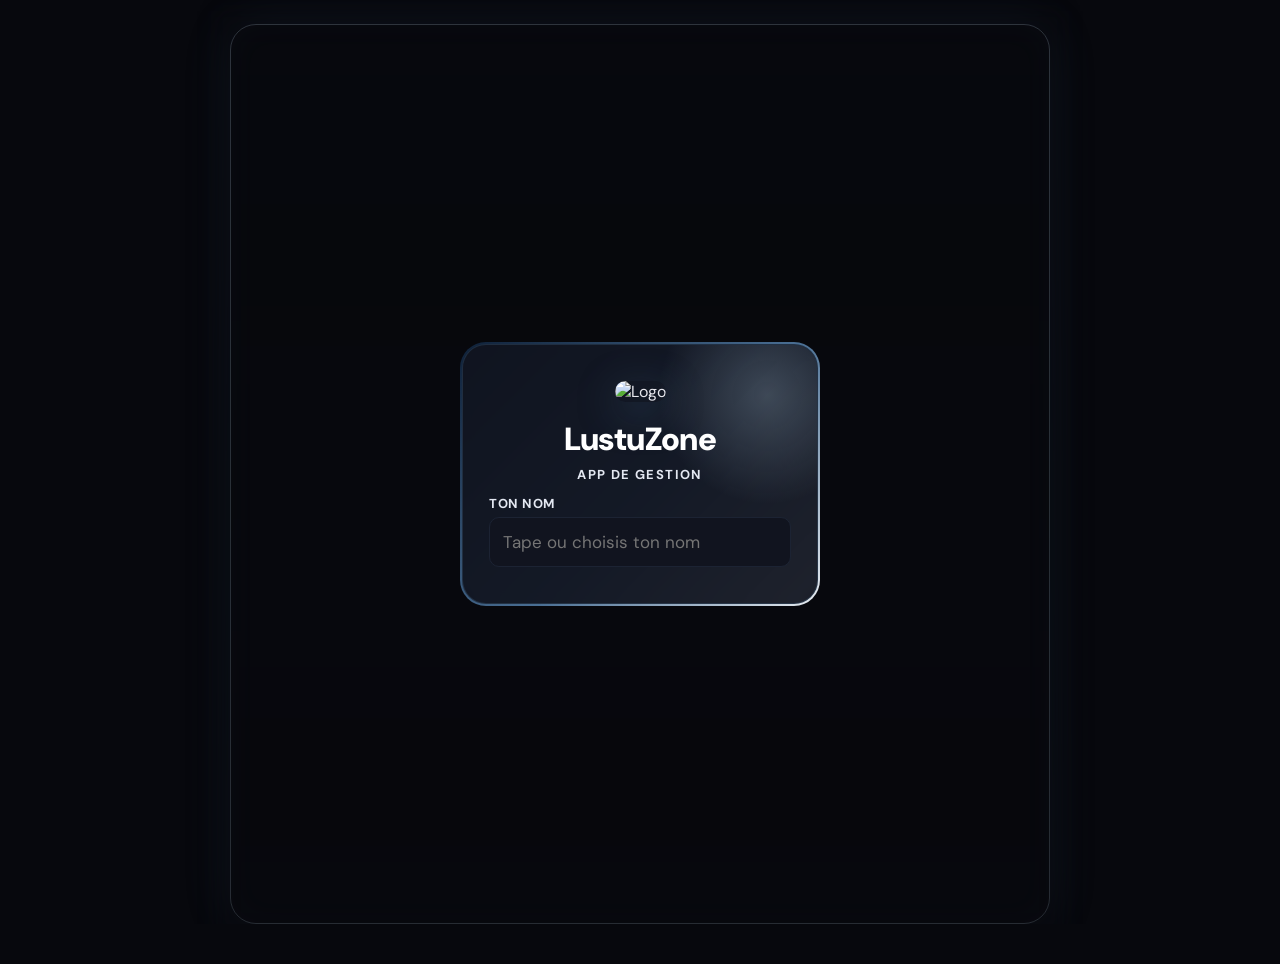
==== commit a2b55317: "Corrige le logo/header coupé par la barre de statut Android (PWA installée) Il manquait viewport-fit" ====
--- a/index.html
+++ b/index.html
@@ -2,7 +2,7 @@
 <html lang="fr">
 <head>
 <meta charset="UTF-8" />
-<meta name="viewport" content="width=device-width, initial-scale=1.0, maximum-scale=1.0, user-scalable=no" />
+<meta name="viewport" content="width=device-width, initial-scale=1.0, maximum-scale=1.0, user-scalable=no, viewport-fit=cover" />
 <meta name="theme-color" content="#0c0e16" />
 <meta name="apple-mobile-web-app-capable" content="yes" />
 <meta name="apple-mobile-web-app-status-bar-style" content="black-translucent" />
--- a/css/styles.css
+++ b/css/styles.css
@@ -27,17 +27,19 @@
   padding-bottom: calc(92px + env(safe-area-inset-bottom));
   min-height: 100vh;
 }
-/* Le fond (photo) reste le même qu'avant, mais flouté pour un rendu plus soigné — le flou vit
-   dans ::before (pas directement sur #app) pour ne pas flouter le contenu par-dessus. Légèrement
-   plus grand que #app (-14px de chaque côté) pour que l'adoucissement du flou ne révèle pas un
-   bord net sur les côtés. */
 #app {
   position: relative;
   z-index: 1;
   max-width: 100%;
   padding: 12px;
 }
-#app::before {
+/* Le fond (photo) reste le même qu'avant, mais flouté pour un rendu plus soigné — le flou vit
+   dans ::before (pas directement sur le contenu) pour ne pas flouter le contenu par-dessus. Posé
+   sur body plutôt que sur #app : #app est recadré à 820px de large sur desktop (voir le media
+   query plus bas), donc un fond posé dessus s'arrêterait net à cette largeur et laisserait un bord
+   visible entre la carte centrée et le reste de l'écran. Sur body, il couvre toujours toute la
+   largeur de la fenêtre, quelle que soit la largeur de #app. */
+body::before {
   content: "";
   position: absolute;
   /* Le flou (9px) déborde visuellement d'environ 3x son rayon (~27px) : avec seulement -14px de
@@ -157,11 +159,23 @@
 
 .presence-row { display: flex; align-items: center; justify-content: space-between; padding: 11px 0; border-bottom: 1px solid #1a2030; }
 .presence-row:last-child { border-bottom: none; }
-.toggle-group { display: flex; gap: 6px; }
 .toggle-btn { padding: 9px 15px; border-radius: 10px; border: 1px solid #1c2333; background: #11141f; color: #e4e8f2; font-size: 12px; font-weight: 700; cursor: pointer; font-family: 'DM Sans', sans-serif; transition: transform 0.12s, background 0.15s; }
 .toggle-btn:active, .toggle-btn.tap-active { transform: scale(0.94); }
 .toggle-btn.present { background: #1a7a3f; color: #fff; border-color: #1a7a3f; }
-.toggle-btn.absent { background: #b33; color: #fff; border-color: #b33; }
+
+/* Bascule Présent/Absent — pilule segmentée unique (un seul conteneur, deux moitiés), pas deux
+   boutons colorés vert/rouge indépendants : fond légèrement encaissé par rapport à la carte
+   (#0c0f18 sur fond de carte #11141f/pres-card #0d1018), le côté actif rempli d'un dégradé aux
+   couleurs du club (--navy -> --accent) en texte blanc, l'autre juste en texte gris atténué
+   (#8a92a8, la même teinte que team-switch-btn/mode-tab-btn inactifs) — se lit comme un
+   interrupteur à deux états, pas comme deux actions distinctes. Voir agenda.js
+   (renderNextEventCard/renderEventCard/renderEventDetailSheet) et presence.js
+   (renderPresenceRosterSheet). */
+.pres-toggle { display: flex; gap: 2px; background: #0c0f18; border: 1px solid #1c2333; border-radius: 12px; padding: 3px; }
+.pres-toggle-option { flex: 1; text-align: center; padding: 8px 10px; border: none; border-radius: 9px; background: transparent; color: #8a92a8; font-size: 12px; font-weight: 700; cursor: pointer; font-family: 'DM Sans', sans-serif; transition: transform 0.12s, background 0.2s, color 0.2s; }
+.pres-toggle-option:active, .pres-toggle-option.tap-active { transform: scale(0.96); }
+.pres-toggle-option.active { background: linear-gradient(135deg, var(--navy), var(--accent)); color: #fff; }
+.nc-actions .pres-toggle { flex: 1; }
 
 /* Même principe que #app::before : le flou vit dans un pseudo-élément séparé du contenu (la
    carte de connexion), pas sur .login-wrap directement. */
@@ -206,6 +220,8 @@
 .login-card .login-title { font-size: 32px; font-weight: 900; color: #fff; letter-spacing: -0.6px; margin-bottom: 6px; position: relative; }
 .login-card .login-subtitle { font-size: 13px; color: #e4e8f2; text-transform: uppercase; letter-spacing: 1.4px; font-weight: 700; margin-bottom: 10px; position: relative; }
 .login-error { color: #ff5a5a; font-size: 13px; margin-top: 10px; font-weight: 600; }
+.login-spinner { width: 38px; height: 38px; margin: 6px auto 18px; border-radius: 50%; border: 3px solid rgba(var(--accent2-rgb),0.25); border-top-color: var(--accent2); animation: ptrspin 0.7s linear infinite; position: relative; }
+.login-busy-message { font-size: 13px; color: #e4e8f2; font-weight: 600; position: relative; }
 .login-card .field-label { font-size: 13px; }
 .login-card select, .login-card input { font-size: 17px; padding: 13px; }
 .field-label { display: block; text-align: left; margin: 12px 0 5px; font-size: 11px; color: #e4e8f2; text-transform: uppercase; letter-spacing: 0.5px; font-weight: 700; }
@@ -340,6 +356,11 @@
 .composition-card-btn { display: inline-flex; align-items: center; gap: 5px; margin-top: 8px; padding: 7px 12px; border-radius: 9px; background: #1a1f30; border: 1px solid #2a3350; color: #e4e8f2; font-size: 10.5px; font-weight: 800; text-transform: uppercase; letter-spacing: 0.3px; cursor: pointer; }
 .composition-card-btn.view { background: rgba(var(--accent-rgb),0.12); border-color: rgba(var(--accent-rgb),0.4); color: var(--accent2); }
 .composition-not-selected-badge { display: inline-flex; align-items: center; gap: 5px; margin-top: 8px; padding: 6px 11px; border-radius: 20px; background: #1a1f30; border: 1px solid #2a3350; color: #8a8f9e; font-size: 11px; font-weight: 700; }
+/* Badge Sélectionné/Non sélectionné — remplace le toggle Présent/Absent sur la carte d'un match
+   une fois la Sélection publiée (voir selectionStatusFor, presence.js + agenda.js). */
+.selection-status-badge { display: inline-flex; align-items: center; gap: 5px; margin-top: 8px; padding: 6px 11px; border-radius: 20px; font-size: 11px; font-weight: 700; }
+.selection-status-badge.selected { background: rgba(var(--accent-rgb),0.18); border: 1px solid rgba(var(--accent-rgb),0.5); color: var(--accent2); }
+.selection-status-badge.not-selected { background: #1a1f30; border: 1px solid #2a3350; color: #8a8f9e; }
 
 .composition-overlay { z-index: 96; }
 @media (min-width: 700px) {
